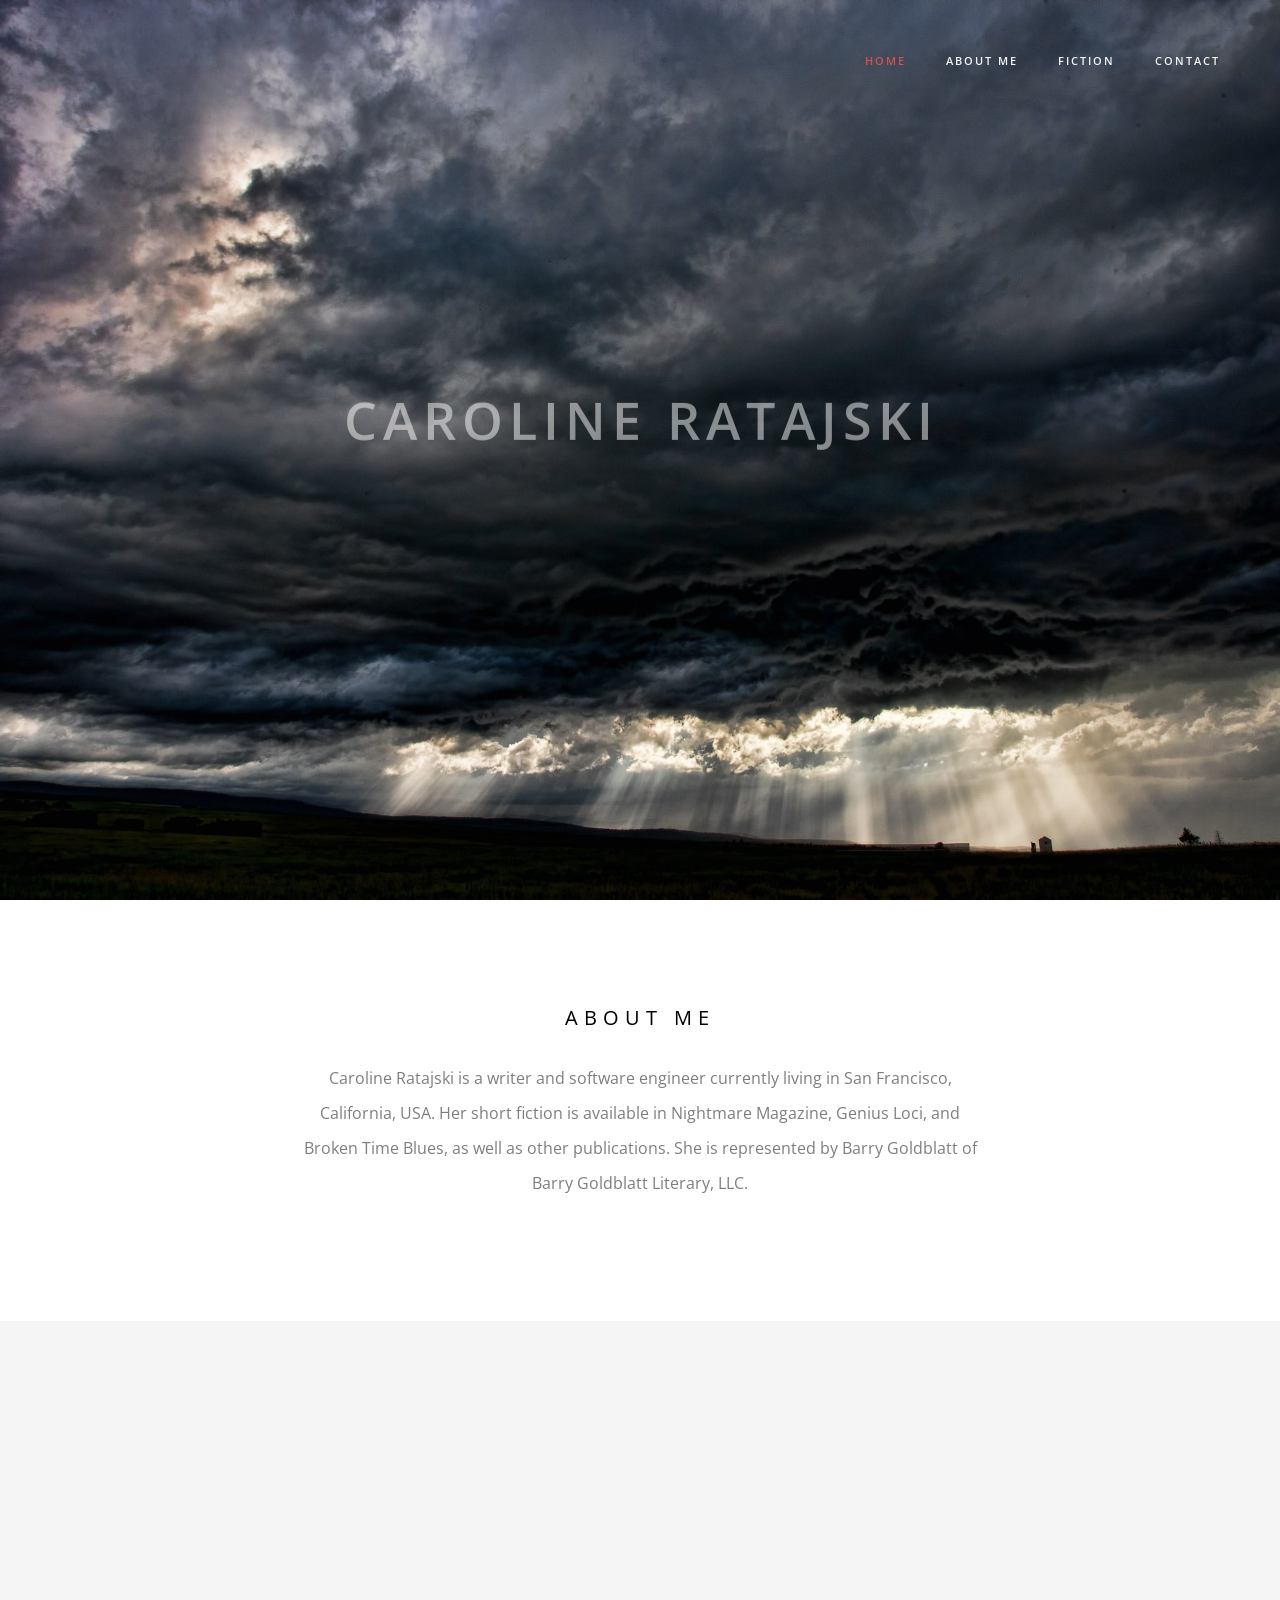
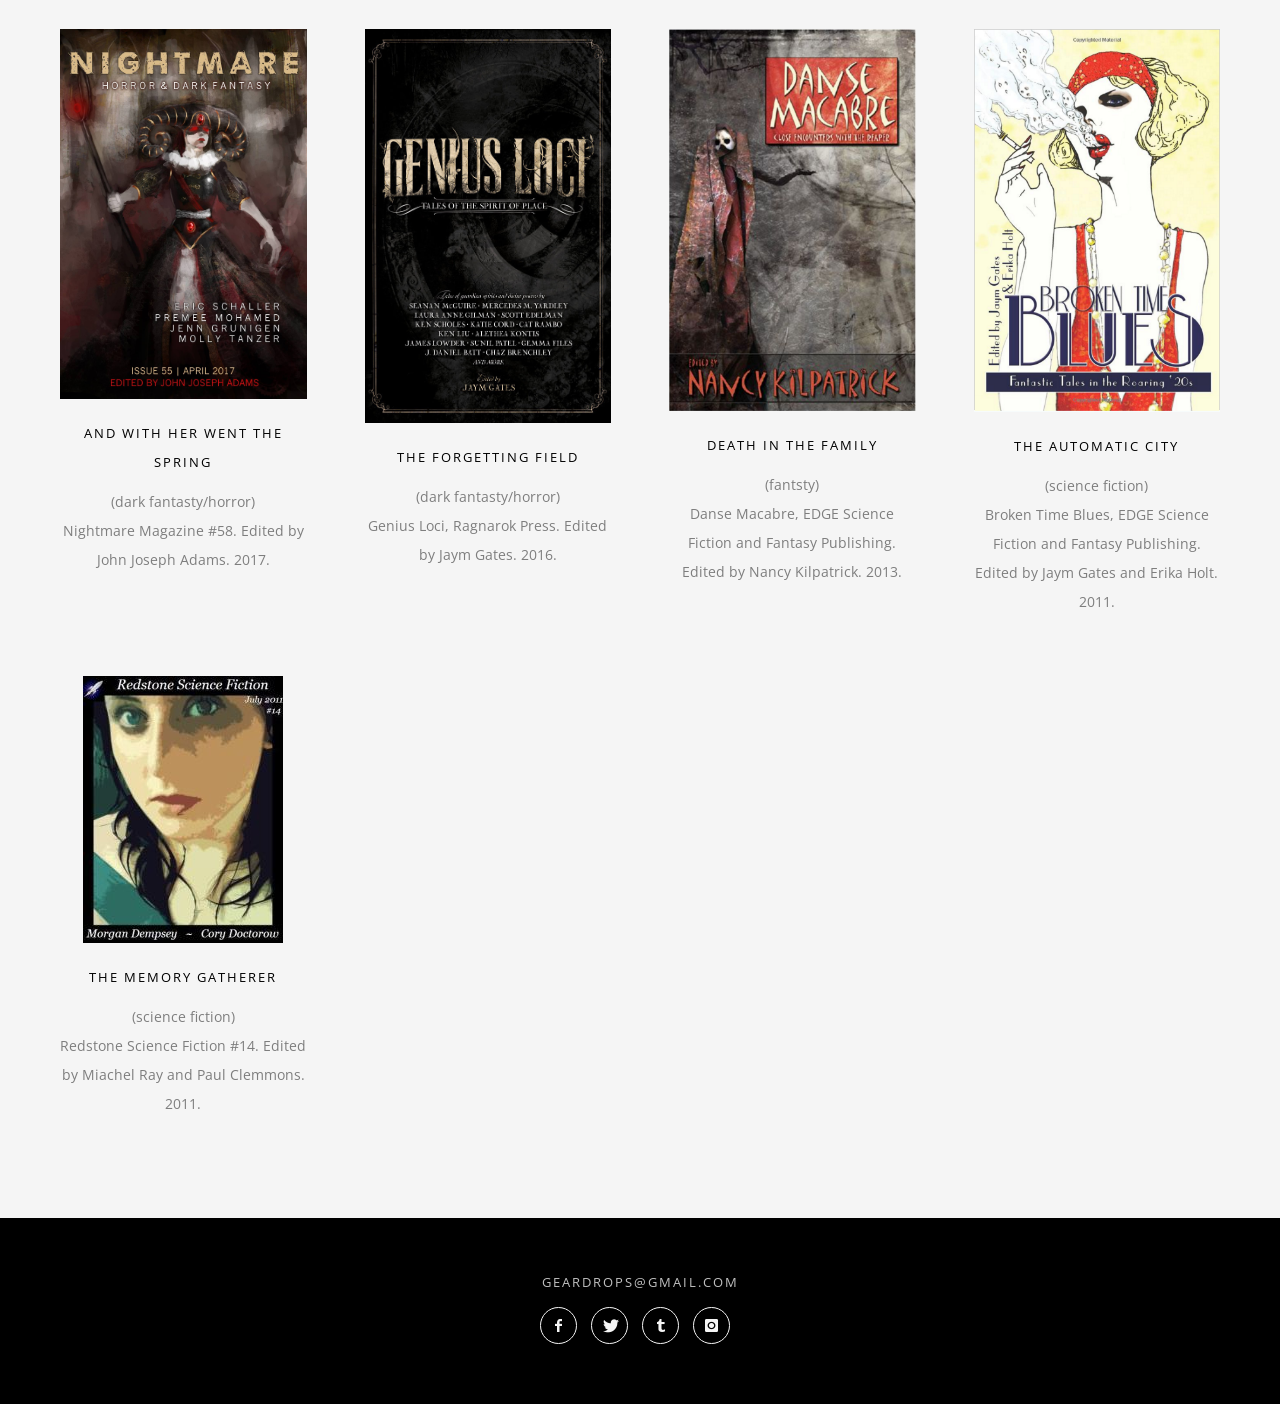
==== namo/namo-placehold/onepage/index.html @ 55cdbf0f "site up" ====
<!doctype html>
<!-- paulirish.com/2008/conditional-stylesheets-vs-css-hacks-answer-neither/ -->
<!--[if lt IE 7]> <html class="no-js lt-ie9 lt-ie8 lt-ie7" lang="en"> <![endif]-->
<!--[if IE 7]>    <html class="no-js lt-ie9 lt-ie8" lang="en"> <![endif]-->
<!--[if IE 8]>    <html class="no-js lt-ie9" lang="en"> <![endif]-->
<!--[if gt IE 8]><!--> 
<html class="no-js" lang="en-US"> <!--<![endif]-->
<head>
	<meta charset="utf-8">
	<!--[if IE]>
		<meta http-equiv="X-UA-Compatible" content="IE=edge,chrome=1" >
	<![endif]-->

	<title>geardrops</title>
	<meta name="viewport" content="user-scalable=no, width=device-width, initial-scale=1, maximum-scale=1" />
    <meta name="apple-mobile-web-app-capable" content="yes" />
	<link rel="stylesheet" href="css/style.css">
	<link rel='stylesheet' id='contact-form-7-css'  href='css/contactform.css' type='text/css' media='all' />


	<link rel='stylesheet' id='be-themes-woocommerce-css-css'  href='css/woocommerce.css' type='text/css' media='all' />
	<link rel='stylesheet' id='rs-plugin-settings-css'  href='css/settings.css' type='text/css' media='all' />
	<link rel='stylesheet' id='be-themes-layout-css'  href='css/layout.css' type='text/css' media='all' />
	<link rel='stylesheet' id='be-themes-shortcodes-css'  href='css/shortcodes.css' type='text/css' media='all' />
	<link rel='stylesheet' id='be-themes-css-css'  href='css/theme-options-onepage.css' type='text/css' media='all' />
	<link rel='stylesheet' id='fontello-css'  href='css/be-themes.css' type='text/css' media='all' />
	<link rel='stylesheet' id='fontello-css2'  href='css/be-themes-embedded.css' type='text/css' media='all' />
	<link rel='stylesheet' id='fontello-css3'  href='css/font-awesome.css' type='text/css' media='all' />
	<link rel='stylesheet' id='be-lightbox-css-css'  href='css/magnific-popup.css' type='text/css' media='all' />
	<link rel='stylesheet' id='be-flexslider-css'  href='css/flexslider.css' type='text/css' media='all' />
	<link rel='stylesheet' id='be-animations-css'  href='css/animate-custom.css' type='text/css' media='all' />
	<link rel='stylesheet' id='be-animations-css2'  href='css/animation.css' type='text/css' media='all' />
	<link rel='stylesheet' id='be-slider-css'  href='css/be-slider.css' type='text/css' media='all' />
	<link rel='stylesheet' id='woocommerce_chosen_styles-css'  href='css/chosen.css' type='text/css' media='all' />
		
	<link href='http://fonts.googleapis.com/css?family=Open+Sans:300italic,400italic,600italic,700italic,800italic,400,300,600,700,800' rel='stylesheet' type='text/css'>

	<link rel="shortcut icon" href="images/favicon.ico" type="image/x-icon">
	<link rel="icon" href="images/favicon.ico" type="image/x-icon">

	<script type='text/javascript' src='js/jquery.js'></script>
	<script type='text/javascript' src='js/jquery-migrate.min.js'></script>
	<script type='text/javascript' src='js/modernizr-2.6.2.min.js'></script>

</head>

<body class="home page page-id-2416 page-template-default transparent-sticky header-transparent single-page-version">
    <div class="sb-slidebar sb-right">
    </div>
    <div id="main-wrapper">
        <div id="main" class="ajaxable layout-wide">
            <header id="header">
                <div id="header-inner-wrap" class="">
                    <div id="header-wrap" class="be-wrap clearfix" data-default-height="122" data-sticky-height="58">
                        <!--<div id="logo">
                            <a href="index.html">
                                <img class="transparent-logo dark-scheme-logo" src="upload/namo-logo.png" alt="" />
                                <img class="transparent-logo light-scheme-logo" src="upload/namo-logo.png" alt="" />
                                <img class="normal-logo" src="images/logo.png" alt="" />
                            </a>
                        </div>-->
                        <div class="header-controls">
                            <div class="mobile-nav-controller-wrap">
                                <div class="menu-controls mobile-nav-controller" title="Mobile Menu Controller"><i class="font-icon icon-menu"></i>
                                </div>
                            </div>
                        </div>
                        <nav id="navigation" class="clearfix">
                            <div class="menu left">
                                <ul id="menu" class="clearfix">
                                    <li id="menu-item-2623" class="menu-item menu-item-type-custom menu-item-object-custom current-menu-item current_page_item menu-item-home menu-item-2623"><a href="index.html#hero-section">Home</a>
                                    </li>
                                    <li id="menu-item-2506" class="menu-item menu-item-type-custom menu-item-object-custom current-menu-item current_page_item menu-item-home menu-item-2506"><a href="index.html#about">About Me</a>
                                    </li>
                                    <li id="menu-item-2601" class="menu-item menu-item-type-custom menu-item-object-custom current-menu-item current_page_item menu-item-home menu-item-2601"><a href="index.html#fiction">Fiction</a>
                                    </li>
                                    <!--<li id="menu-item-2618" class="menu-item menu-item-type-custom menu-item-object-custom current-menu-item current_page_item menu-item-home menu-item-2618"><a href="index.html#services">Services</a>
                                    </li>-->
                                    <!--<li id="menu-item-2602" class="menu-item menu-item-type-custom menu-item-object-custom current-menu-item current_page_item menu-item-home menu-item-2602"><a href="index.html#work">Work</a>
                                    </li>-->
                                    <!--<li id="menu-item-2619" class="menu-item menu-item-type-custom menu-item-object-custom current-menu-item current_page_item menu-item-home menu-item-2619"><a href="index.html#clients">Clients</a>
                                    </li>-->
                                    <li id="menu-item-2620" class="menu-item menu-item-type-custom menu-item-object-custom current-menu-item current_page_item menu-item-home menu-item-2620"><a href="index.html#contact">Contact</a>
                                    </li>
                                    <!--<li id="menu-item-2651" class="menu-item menu-item-type-post_type menu-item-object-page menu-item-2651"><a href="blog-2.html">Blog</a>-->
                                    </li>
                                </ul>
                            </div>
                        </nav>
                        <!-- End Navigation -->
                    </div>
                    <div class="clearfix">
                        <div class="mobile-menu">
                            <ul id="mobile-menu" class="clearfix">
                                <li class="menu-item menu-item-type-custom menu-item-object-custom current-menu-item current_page_item menu-item-home menu-item-2623"><a href="index.html#hero-section">Home</a>
                                </li>
                                <li class="menu-item menu-item-type-custom menu-item-object-custom current-menu-item current_page_item menu-item-home menu-item-2506"><a href="index.html#about">About Me</a>
                                </li>
                                <li class="menu-item menu-item-type-custom menu-item-object-custom current-menu-item current_page_item menu-item-home menu-item-2601"><a href="index.html#fiction">Fiction</a>
                                </li>
                                <!--<li class="menu-item menu-item-type-custom menu-item-object-custom current-menu-item current_page_item menu-item-home menu-item-2618"><a href="index.html#services">Services</a>
                                </li>-->
                                <!--<li class="menu-item menu-item-type-custom menu-item-object-custom current-menu-item current_page_item menu-item-home menu-item-2602"><a href="index.html#work">Work</a>
                                </li>-->
                                <!--<li class="menu-item menu-item-type-custom menu-item-object-custom current-menu-item current_page_item menu-item-home menu-item-2619"><a href="index.html#clients">Clients</a>
                                </li>-->
                                <li class="menu-item menu-item-type-custom menu-item-object-custom current-menu-item current_page_item menu-item-home menu-item-2620"><a href="index.html#contact">Contact</a>
                                </li>
                                <!--<li class="menu-item menu-item-type-post_type menu-item-object-page menu-item-2651"><a href="blog-2.html">Blog</a>
                                </li>-->
                            </ul>
                        </div>
                    </div>
                </div>
            </header>
            <!-- END HEADER -->
            <div class="header-hero-section" id="hero-section">
                <div id="rev_slider_3_1_wrapper" class="rev_slider_wrapper fullscreen-container" style="background-color:#E9E9E9;padding:0px;">
                    <!-- START REVOLUTION SLIDER 4.6.5 fullscreen mode -->
                    <div id="rev_slider_3_1" class="rev_slider fullscreenbanner" style="display:none;">
                        <ul>
                            <!-- SLIDE  -->
                            <li data-transition="fadetotopfadefrombottom" data-slotamount="7" data-masterspeed="1000" data-saveperformance="off">
                                <!-- MAIN IMAGE -->
                                <img src="upload/DeathtoStock_Desk71.jpg" alt="DeathtoStock_Desk71" data-bgposition="left bottom" data-bgfit="cover" data-bgrepeat="no-repeat">
                                <!-- LAYERS -->

                                <!-- LAYER NR. 1 -->
                                <div class="tp-caption only_white_large_prata_bold sft tp-resizeme" data-x="center" data-hoffset="1" data-y="center" data-voffset="-5" data-speed="1500" data-start="900" data-easing="easeInOutBack" data-splitin="none" data-splitout="none" data-elementdelay="0.1"
                                data-endelementdelay="0.1" data-endspeed="300" style="z-index: 5; max-width: auto; max-height: auto; white-space: nowrap;">CAROLINE RATAJSKI
                                </div>

                                <!-- LAYER NR. 2 -->
                                <div class="tp-caption be_med_light_white_h6 sft tp-resizeme" data-x="354" data-y="138" data-speed="1500" data-start="1200" data-easing="easeInOutBack" data-splitin="none" data-splitout="none" data-elementdelay="0.1" data-endelementdelay="0.1" data-endspeed="300"
                                style="z-index: 6; max-width: auto; max-height: auto; white-space: nowrap;">
                                </div>

                                <!-- LAYER NR. 3 -->
                                <div class="tp-caption trans-but sfl tp-resizeme" data-x="485" data-y="355" data-speed="1200" data-start="1500" data-easing="easeInOutBack" data-splitin="none" data-splitout="none" data-elementdelay="0.1" data-endelementdelay="0.1" data-endspeed="300"
                                style="z-index: 7; max-width: auto; max-height: auto; white-space: nowrap;"><a class="be-shortcode mediumbtn be-button rounded" href="http://nightmare-magazine.com" target="_new" style="border: 2px solid #fff; background-color:inherit; color: #fff;" data-animation="fadeIn" data-bg-color="inherit" data-hover-bg-color="#26cda4"
                                    data-color="#ffffff" data-hover-color="#ffffff" data-icon-color="#fff" data-hover-icon-color="#fff" data-border-color="#fff" data-hover-border-color="#26cda4">READ MY NEWEST STORY</a> 
                                </div>

                                <!-- LAYER NR. 4 -->
                                <div class="tp-caption be_med_light_white_new sft tp-resizeme" data-x="260" data-y="274" data-speed="1500" data-start="1500" data-easing="easeInOutBack" data-splitin="none" data-splitout="none" data-elementdelay="0.1" data-endelementdelay="0.1" data-endspeed="300"
                                style="z-index: 8; max-width: auto; max-height: auto; white-space: nowrap;">i write fiction and i write code and sometimes i do other things
                                </div>

                                <!-- LAYER NR. 5 -->
                                div class="tp-caption lft" data-x="525" data-y="18" data-speed="1500" data-start="500" data-easing="easeInOutBack" data-elementdelay="0.1" data-endelementdelay="0.1" data-end="7200" data-endspeed="800" style="z-index: 9;">
                                    <img src="upload/arrow-badge-namo.png" alt="">
                                </div>
                            </li>
                            <!-- SLIDE  -->
                            <li data-transition="parallaxtobottom" data-slotamount="0" data-masterspeed="1000" data-saveperformance="off">
                                <!-- MAIN IMAGE -->
                                <img src="upload/ipad-namo.jpg" alt="ipad-namo" data-bgposition="center top" data-bgfit="cover" data-bgrepeat="no-repeat">
                                <!-- LAYERS -->

                                <!-- LAYER NR. 1 -->
                                <div class="tp-caption only_white_large_prata sft tp-resizeme" data-x="20" data-y="100" data-speed="1300" data-start="500" data-easing="easeInOutBack" data-splitin="none" data-splitout="none" data-elementdelay="0.1" data-endelementdelay="0.1" data-end="8700"
                                data-endspeed="300" style="z-index: 5; max-width: auto; max-height: auto; white-space: nowrap;">Clean & Creative
                                </div>

                                <!-- LAYER NR. 2 -->
                                <div class="tp-caption be_med_light_white sft tp-resizeme" data-x="20" data-y="200" data-speed="1300" data-start="900" data-easing="easeInOutBack" data-splitin="none" data-splitout="none" data-elementdelay="0.1" data-endelementdelay="0.1" data-end="8700"
                                data-endspeed="300" style="z-index: 6; max-width: auto; max-height: auto; white-space: nowrap;">Designed with passion and coded to perfection,
                                    <br />Namo is a stylish responsive wordpress theme
                                </div>

                                <!-- LAYER NR. 3 -->
                                <div class="tp-caption trans-but sft tp-resizeme" data-x="20" data-y="300" data-speed="1300" data-start="1300" data-easing="easeInOutBack" data-splitin="none" data-splitout="none" data-elementdelay="0.1" data-endelementdelay="0.1" data-end="8700" data-endspeed="300"
                                style="z-index: 7; max-width: auto; max-height: auto; white-space: nowrap;"><a class="be-shortcode mediumbtn be-button rounded  " href="http://themeforest.net" style="border-style: solid; background-color: #26cda4; color: rgb(255, 255, 255); border-color: #26cda4;" data-animation="fadeIn" data-bg-color="#26cda4"
                                    data-hover-bg-color="#26cda4" data-color="#fff" data-hover-color="#fff" data-icon-color="#fff" data-hover-icon-color="#fff" data-border-color="#26cda4" data-hover-border-color="#26cda4">SAY HELLO</a> 
                                </div>
                            </li>
                            <!-- SLIDE  -->
                            <li data-transition="fadetobottomfadefromtop" data-slotamount="0" data-masterspeed="1000" data-saveperformance="off">
                                <!-- MAIN IMAGE -->
                                <img src="upload/hipster-mobile.jpg" alt="hipster-mobile" data-bgposition="center center" data-bgfit="cover" data-bgrepeat="no-repeat">
                                <!-- LAYERS -->

                                <!-- LAYER NR. 1 -->
                                <div class="tp-caption only_black_large_prata sfb tp-resizeme" data-x="right" data-hoffset="-5" data-y="48" data-speed="1500" data-start="500" data-easing="easeInOutBack" data-splitin="none" data-splitout="none" data-elementdelay="0.1" data-endelementdelay="0.1"
                                data-end="8700" data-endspeed="300" style="z-index: 5; max-width: auto; max-height: auto; white-space: nowrap;">Simple & Powerful
                                </div>

                                <!-- LAYER NR. 2 -->
                                <div class="tp-caption be_med_light_dark sfb tp-resizeme" data-x="right" data-hoffset="-84" data-y="150" data-speed="1500" data-start="800" data-easing="easeInOutBack" data-splitin="none" data-splitout="none" data-elementdelay="0.1" data-endelementdelay="0.1"
                                data-end="8700" data-endspeed="300" style="z-index: 6; max-width: auto; max-height: auto; white-space: normal;">It's hard to believe, we could package so
                                    <br />many features into the theme,
                                    <br />yet preserve the clean stylish design
                                </div>

                                <!-- LAYER NR. 3 -->
                                <div class="tp-caption trans-but sfb tp-resizeme" data-x="733" data-y="290" data-speed="1300" data-start="1100" data-easing="easeInOutBack" data-splitin="none" data-splitout="none" data-elementdelay="0.1" data-endelementdelay="0.1" data-end="8700" data-endspeed="300"
                                style="z-index: 7; max-width: auto; max-height: auto; white-space: nowrap;"><a class="be-shortcode mediumbtn be-button rounded  " href="http://themeforest.net" style="border-style: solid; background-color: rgb(0, 0, 0); color: rgb(255, 255, 255); border-color: rgb(0,0, 0);" data-animation="fadeIn"
                                    data-bg-color="#26cda4" data-hover-bg-color="#26cda4" data-color="#fff" data-hover-color="#fff" data-icon-color="#fff" data-hover-icon-color="#fff" data-border-color="#26cda4" data-hover-border-color="#26cda4">SAY HELLO</a> 
                                </div>
                            </li>
                            <!-- SLIDE  -->
                            <li data-transition="fadetoleftfadefromright" data-slotamount="7" data-masterspeed="1000" data-saveperformance="off">
                                <!-- MAIN IMAGE -->
                                <img src="upload/looking-at-the-sea.jpg" alt="looking-at-the-sea" data-bgposition="center center" data-bgfit="cover" data-bgrepeat="no-repeat">
                                <!-- LAYERS -->

                                <!-- LAYER NR. 1 -->
                                <div class="tp-caption only_white_large_prata sfr tp-resizeme" data-x="4" data-y="100" data-speed="800" data-start="500" data-easing="Power3.easeInOut" data-splitin="none" data-splitout="none" data-elementdelay="0.1" data-endelementdelay="0.1" data-end="8700"
                                data-endspeed="300" style="z-index: 5; max-width: auto; max-height: auto; white-space: nowrap;">Stylishly Multipurpose
                                </div>

                                <!-- LAYER NR. 2 -->
                                <div class="tp-caption be_med_light_white sfl tp-resizeme" data-x="8" data-y="192" data-speed="800" data-start="800" data-easing="Power3.easeInOut" data-splitin="none" data-splitout="none" data-elementdelay="0.1" data-endelementdelay="0.1" data-end="8700"
                                data-endspeed="300" style="z-index: 6; max-width: auto; max-height: auto; white-space: nowrap;">Namo has a striking balance of beautiful design
                                    <br />and powerful features. Its hard not to fall in
                                    <br />love with it!
                                </div>

                                <!-- LAYER NR. 3 -->
                                <div class="tp-caption trans-but sfr tp-resizeme" data-x="9" data-y="335" data-speed="800" data-start="1100" data-easing="Power3.easeInOut" data-splitin="none" data-splitout="none" data-elementdelay="0.1" data-endelementdelay="0.1" data-end="8700" data-endspeed="300"
                                style="z-index: 7; max-width: auto; max-height: auto; white-space: nowrap;"><a class="be-shortcode mediumbtn be-button rounded" href="http://themeforest.net" style="border: 2px solid rgb(255, 255, 255); background-color: inherit; color: rgb(255, 255, 255);" data-animation="fadeIn" data-bg-color="inherit"
                                    data-hover-bg-color="#26cda4" data-color="#ffffff" data-hover-color="#ffffff" data-icon-color="#fff" data-hover-icon-color="#fff" data-border-color="#ffffff" data-hover-border-color="#26cda4">BUY NOW</a> 
                                </div>
                            </li>
                        </ul>
                        <div class="tp-bannertimer"></div>
                    </div>

                </div>
                <!-- END REVOLUTION SLIDER -->
            </div>
            <section id="content" class="no-sidebar-page">
                <div id="content-wrap" class="page-builder">
                    <section id="page-content">
                        <div class="clearfix">
                            
                            <!-- ABOUT ME -->
                            <div class="be-section  clearfix" data-headerscheme="background--dark" style="" id="about">
                                <div class="be-section-pad clearfix" style="padding-top:100px;padding-bottom:120px;">
                                    <div class="be-row be-wrap clearfix">
                                        <div class="one-col column-block clearfix  " style="">
                                            <div class="special-heading-wrap style1 0" data-animation="fadeIn">
                                                <div class="special-heading align-center">
                                                    <H5 class="special-h-tag" style="color: ">About Me</H5>
                                                    <div class="sub-title">Caroline Ratajski is a writer and software engineer currently living in San Francisco, California, USA. Her short fiction is available in Nightmare Magazine, Genius Loci, and Broken Time Blues, as well as other publications. She is represented by Barry Goldblatt of Barry Goldblatt Literary, LLC.</div>
                                                    <!--<hr class="separator style-2" style="background-color:#e8e8e8;border-color:#e8e8e8;color:#e8e8e8;"
                                                    />
                                                    <div class="sub-title">And this is where I put the longer bio, I think.</div>-->
                                                </div>
                                            </div>
                                        </div>
                                    </div>
                                </div>
                            </div>

                            <!-- FICTION -->
                            <div class="be-section  clearfix" data-headerscheme="background--dark" style="background-color: #f5f5f5;" id="fiction">
                                <div class="be-section-pad clearfix" style="padding-top:100px;padding-bottom:100px;">
                                    <div class="be-row be-wrap clearfix">
                                        <div class="one-col column-block clearfix  " style="">
                                            <div class="special-heading-wrap style1 be-animate 0" data-animation="fadeInUp">
                                                <div class="special-heading align-center">
                                                    <H5 class="special-h-tag" style="color: ">Published Work</H5>
                                                    <div class="sub-title">Short fiction spanning science fiction, fantasy, and horror.</div>
                                                    <hr class="separator style-2" style="background-color:#cccccc;border-color:#cccccc;color:#cccccc;"
                                                    />
                                                </div>
                                            </div>
                                        </div>
                                    </div>
                                    <div class="be-row be-wrap clearfix">
                                        <div class="one-fourth column-block   " style="">
                                            <div class="team-shortcode-wrap">
                                                <div class="team-img  be-animate" data-animation="fadeInUp">
                                                    <a href="http://www.nightmare-magazine.com" target="_new"><img src="upload/nightmare.jpeg" alt="And With Her Went The Spring" /></a>
                                                </div>
                                                <div class="team-wrap  be-animate" data-animation="fadeInUp">
                                                    <h6 class="team-title">And With Her Went The Spring</h6>
                                                    <p class="designation alt-color"></p>
                                                    <p class="team-description">(dark fantasty/horror)<br>Nightmare Magazine #58. Edited by John Joseph Adams. 2017.</p>
                                                    <!--<ul class="team-social clearfix">
                                                        <li><a href="#" class="team_icons" target="_blank" data-default-color="#323232" data-hover-color="#d65050" style="color: #323232"><i class="icon-facebook"></i></a>
                                                        </li>
                                                        <li><a href="#" class="team_icons" target="_blank" data-default-color="#323232" data-hover-color="#d65050" style="color: #323232"><i class="icon-gplus"></i></a>
                                                        </li>
                                                        <li><a href="#" class="team_icons" target="_blank" data-default-color="#323232" data-hover-color="#d65050" style="color: #323232"><i class="icon-vimeo"></i></a>
                                                        </li>
                                                    </ul>-->
                                                </div>
                                            </div>
                                        </div>
                                        <div class="one-fourth column-block   " style="">
                                            <div class="team-shortcode-wrap">
                                                <div class="team-img  be-animate" data-animation="fadeInDown">
                                                    <a href="http://www.ragnarokpub.com/genius-loci" target="_new"><img src="upload/genius_loci.jpg" alt="Genius Loci" /></a>
                                                </div>
                                                <div class="team-wrap  be-animate" data-animation="fadeInDown">
                                                    <h6 class="team-title">The Forgetting Field</h6>
                                                    <p class="designation alt-color"></p>
                                                    <p class="team-description">(dark fantasty/horror)</br>Genius Loci, Ragnarok Press. Edited by Jaym Gates. 2016.</p>
                                                    <!--<ul class="team-social clearfix">
                                                        <li><a href="#" class="team_icons" target="_blank" data-default-color="#323232" data-hover-color="#d65050" style="color: #323232"><i class="icon-facebook"></i></a>
                                                        </li>
                                                        <li><a href="#" class="team_icons" target="_blank" data-default-color="#323232" data-hover-color="#d65050" style="color: #323232"><i class="icon-gplus"></i></a>
                                                        </li>
                                                        <li><a href="#" class="team_icons" target="_blank" data-default-color="#323232" data-hover-color="#d65050" style="color: #323232"><i class="icon-vimeo"></i></a>
                                                        </li>
                                                    </ul>-->
                                                </div>
                                            </div>
                                        </div>
                                        <div class="one-fourth column-block   " style="">
                                            <div class="team-shortcode-wrap">
                                                <div class="team-img  be-animate" data-animation="fadeInUp">
                                                    <a href="http://www.amazon.com/Danse-Macabre-Close-Encounters-Reaper-ebook/dp/B009LBQ9ZO" target="_new"><img src="upload/danse_macabre.png" alt="Danse Macabre" /></a>
                                                </div>
                                                <div class="team-wrap  be-animate" data-animation="fadeInUp">
                                                    <h6 class="team-title">Death in the Family</h6>
                                                    <p class="designation alt-color"></p>
                                                    <p class="team-description">(fantsty)<br>Danse Macabre, EDGE Science Fiction and Fantasy Publishing. Edited by Nancy Kilpatrick. 2013.</p>
                                                    <!--<ul class="team-social clearfix">
                                                        <li><a href="#" class="team_icons" target="_blank" data-default-color="#323232" data-hover-color="#d65050" style="color: #323232"><i class="icon-facebook"></i></a>
                                                        </li>
                                                        <li><a href="#" class="team_icons" target="_blank" data-default-color="#323232" data-hover-color="#d65050" style="color: #323232"><i class="icon-gplus"></i></a>
                                                        </li>
                                                        <li><a href="#" class="team_icons" target="_blank" data-default-color="#323232" data-hover-color="#d65050" style="color: #323232"><i class="icon-vimeo"></i></a>
                                                        </li>
                                                    </ul>-->
                                                </div>
                                            </div>
                                        </div>
                                        <div class="one-fourth column-block   " style="">
                                            <div class="team-shortcode-wrap">
                                                <div class="team-img  be-animate" data-animation="fadeInDown">
                                                    <a href="https://www.amazon.com/Broken-Time-Blues-Fantastic-Roaring/dp/1770530169" target="_new"><img src="upload/broken_time_blues.png" alt="Broken Time Blues" /></a>
                                                </div>
                                                <div class="team-wrap  be-animate" data-animation="fadeInDown">
                                                    <h6 class="team-title">The Automatic City</h6>
                                                    <p class="designation alt-color"></p>
                                                    <p class="team-description">(science fiction)<br>Broken Time Blues, EDGE Science Fiction and Fantasy Publishing. Edited by Jaym Gates and Erika Holt. 2011.</p>
                                                    <!--<ul class="team-social clearfix">
                                                        <li><a href="#" class="team_icons" target="_blank" data-default-color="#323232" data-hover-color="#d65050" style="color: #323232"><i class="icon-facebook"></i></a>
                                                        </li>
                                                        <li><a href="#" class="team_icons" target="_blank" data-default-color="#323232" data-hover-color="#d65050" style="color: #323232"><i class="icon-gplus"></i></a>
                                                        </li>
                                                        <li><a href="#" class="team_icons" target="_blank" data-default-color="#323232" data-hover-color="#d65050" style="color: #323232"><i class="icon-vimeo"></i></a>
                                                        </li>
                                                    </ul>-->
                                                </div>
                                            </div>
                                        </div>
                                    </div>
                                    <div class="be-row be-wrap clearfix">
                                        <div class="one-fourth column-block   " style="">
                                           <div class="team-shortcode-wrap">
                                                <div class="team-img  be-animate" data-animation="fadeInUp">
                                                    <a href="http://redstonesciencefiction.com/2011/06/the-memory-gatherer/" target="_new"><img src="upload/redstone_sf.jpeg" alt="The Memory Gatherer" /></a>
                                                </div>
                                                <div class="team-wrap  be-animate" data-animation="fadeInUp">
                                                    <h6 class="team-title">The Memory Gatherer</h6>
                                                    <p class="designation alt-color"></p>
                                                    <p class="team-description">(science fiction)<br>Redstone Science Fiction #14. Edited by Miachel Ray and Paul Clemmons. 2011.</p>
                                                    <!--<ul class="team-social clearfix">
                                                        <li><a href="#" class="team_icons" target="_blank" data-default-color="#323232" data-hover-color="#d65050" style="color: #323232"><i class="icon-facebook"></i></a>
                                                        </li>
                                                        <li><a href="#" class="team_icons" target="_blank" data-default-color="#323232" data-hover-color="#d65050" style="color: #323232"><i class="icon-gplus"></i></a>
                                                        </li>
                                                        <li><a href="#" class="team_icons" target="_blank" data-default-color="#323232" data-hover-color="#d65050" style="color: #323232"><i class="icon-vimeo"></i></a>
                                                        </li>
                                                    </ul>-->
                                                </div>
                                            </div>
                                        </div>
                                    </div>
                                </div>
                            </div>

                            <!-- This'll be cool for when I like have a video trailer for a book but until then 
                            <div class="be-section be-bg-cover be-bg-parallax  be-bg-overlay   clearfix" data-headerscheme="background--dark" style="background: url(upload/5039698189_49ddef8361_o.jpg) no-repeat fixed center center;">
                                <div class="be-section-pad clearfix" style="padding-top:200px;padding-bottom:200px;">
                                    <div class="section-overlay" style="background: #0a0a0a; -ms-filter: progid:DXImageTransform.Microsoft.Alpha(Opacity=50);filter: alpha(opacity=50);-moz-opacity: 0.5;-khtml-opacity: 0.5;opacity: 0.5;"></div>
                                    <div class="be-row be-wrap clearfix zero-bottom">
                                        <div class="one-col column-block clearfix  " style="">
                                            <div class="be-text-block  scrollToFade" data-animation="fadeIn">
                                                <h3 style="text-align: center;"><span style="color: #ffffff;">SUPPORTS PARALLAX &amp; VIDEO BACKGROUNDS</span></h3>
                                                <h6 style="text-align: center;"><span style="color: #ffffff;">And its so cool that you can link icons to &nbsp;lightbox &nbsp;images &amp; videos</span></h6>
                                            </div>
                                        </div>
                                    </div>
                                    <div class="be-row be-wrap clearfix">
                                        <div class="one-col column-block clearfix  " style="">
                                            <div class="icon-shortcode block-center"><a href="http://vimeo.com/18499580" class="icon-shortcode  mfp-iframe image-popup-vertical-fit" data-animation="fadeIn"><i class="font-icon icon-right-open medium circle" style="border-style: solid; border-width: 1px; border-color: #ffffff; background-color: inherit; color: #ffffff;" data-animation="fadeIn" data-bg-color="inherit" data-hover-bg-color="#26cda4" data-color="#ffffff" data-hover-color="#ffffff" data-border-color="#ffffff" data-hover-border-color="#26cda4"></i></a>
                                            </div>
                                        </div>
                                    </div>
                                </div>
                            </div>-->

                            <!-- SERVICES -->
                            <!--
                            <div class="be-section  clearfix" data-headerscheme="background--light" style="" id="services">
                                <div class="be-section-pad clearfix" style="padding-top:100px;padding-bottom:100px;">
                                    <div class="be-row be-wrap clearfix">
                                        <div class="one-col column-block clearfix  " style="">
                                            <div class="special-heading-wrap style1 be-animate 0" data-animation="fadeInDown">
                                                <div class="special-heading align-center">
                                                    <h5 class="special-h-tag" style="color: ">SERVICES</h5>
                                                    <div class="sub-title">Though each project is unique, we have a established a 5 step process that ensures your project is completed on time</div>
                                                    <hr class="separator style-2" style="background-color:#cccccc;border-color:#cccccc;color:#cccccc;"
                                                    />
                                                </div>
                                            </div>
                                        </div>
                                    </div>
                                    <div class="be-row be-wrap clearfix">
                                        <div class="one-col column-block clearfix  " style="">
                                            <div class="services-outer-wrap">
                                                <ul class="services">
                                                    <li class="service">
                                                        <div class="service-wrap" data-bg-color="#efefef" data-hover-bg-color="#cd2626" data-color="#141414" data-hover-color="#ffffff"><i class="font-icon icon-mobile-1 icon-size-large" style="background: #efefef;color: #141414;"></i>
                                                            <h6 style="text-align: right;">RESPONSIVE</h6>
                                                            <p style="text-align: right;">Stylish typography, loads of white space, and pixel perfect design, &nbsp;karter it the ultimate theme for creatives.</p>
                                                        </div>
                                                    </li>
                                                    <li class="service">
                                                        <div class="service-wrap" data-bg-color="#d65050" data-hover-bg-color="#141414" data-color="#ffffff" data-hover-color="#ffffff"><i class="font-icon icon-lightbulb icon-size-large" style="background: #d65050;color: #ffffff;"></i>
                                                            <h6 style="text-align: left;">CREATIVE LAYOUTS</h6>
                                                            <p style="text-align: left;">Every line of code crafted to perfection, optimized for super fast performance and is easy to edit.</p>
                                                        </div>
                                                    </li>
                                                    <li class="service">
                                                        <div class="service-wrap" data-bg-color="#efefef" data-hover-bg-color="#cd2626" data-color="#141414" data-hover-color="#ffffff"><i class="font-icon icon-camera icon-size-large" style="background: #efefef;color: #141414;"></i>
                                                            <h6 style="text-align: right;">STUNNING PORTFOLIOS</h6>
                                                            <p style="text-align: right;">We promote your brand as though it is ours and maximizing your return on investment is our top priority.</p>
                                                        </div>
                                                    </li>
                                                </ul><span class="timeline" style="background: #cccccc"></span>
                                            </div>
                                        </div>
                                    </div>
                                </div>
                            </div>

                            <div class="be-section  clearfix" data-headerscheme="background--dark" style="background-color: #f5f5f5;">
                                <div class="be-section-pad clearfix" style="padding-top:90px;padding-bottom:100px;">
                                    <div class="be-row be-wrap clearfix">
                                        <div class="one-col column-block clearfix  " style="">
                                            <div class="special-heading-wrap style1 0" data-animation="fadeIn">
                                                <div class="special-heading align-center">
                                                    <H5 class="special-h-tag" style="color: ">What We Do</H5>
                                                    <div class="sub-title">Asunt in anim uis aute irure dolor in reprehenderit in voluptate velit esse cillum dolore eu fugiat nulla pariatur.</div>
                                                    <hr class="separator style-2" style="background-color:#ededed;border-color:#ededed;color:#ededed;"
                                                    />
                                                </div>
                                            </div>
                                        </div>
                                    </div>
                                    <div class="be-row be-wrap clearfix">
                                        <div class="one-third column-block   " style="">
                                            <p>
                                                <img class="aligncenter size-portfolio wp-image-1553" alt="Hipster-Set-03" src="upload/Hipster-Set-03-640x382.jpg" width="640" height="382">
                                            </p>
                                            <h6 style="text-align: center;"><span style="letter-spacing: 3px; font-size: 13px;">DESIGN</span></h6>
                                            <p style="text-align: center;">Stylish typography, loads of white space, and pixel perfect design, &nbsp;karter it the ultimate theme for creatives.</p>
                                        </div>
                                        <div class="one-third column-block   " style="">
                                            <p>
                                                <img class="aligncenter size-portfolio wp-image-1259" alt="ugmonk-hq-2" src="upload/ugmonk-hq-2-640x382.jpg" width="640" height="382">
                                            </p>
                                            <h6 style="text-align: center;"><span style="letter-spacing: 3px; font-size: 13px;">DEVELOPMENT</span></h6>
                                            <p style="text-align: center;">Every line of code crafted to perfection, optimized for super fast performance and is cross browser compatible.</p>
                                        </div>
                                        <div class="one-third column-block   " style="">
                                            <p>
                                                <img class="aligncenter size-portfolio wp-image-1256" alt="office-couple" src="upload/office-couple-640x382.jpg" width="640" height="382">
                                            </p>
                                            <h6 style="text-align: center;"><span style="letter-spacing: 3px; font-size: 13px;">MARKETING</span></h6>
                                            <p style="text-align: center;">We promote your brand as though it is ours and maximizing your return on investment is our top priority.</p>
                                        </div>
                                    </div>
                                </div>
                            </div>-->

                            <!-- Our Work -->
                            <!-- Maybe someday but not today
                            <div class="be-section  clearfix" data-headerscheme="background--light" style="" id="work">
                                <div class="be-section-pad clearfix" style="padding-top:100px;padding-bottom:100px;">
                                    <div class="be-row be-wrap clearfix">
                                        <div class="one-col column-block clearfix  " style="">
                                            <div class="special-heading-wrap style1 0" data-animation="fadeIn">
                                                <div class="special-heading align-center">
                                                    <H5 class="special-h-tag" style="color: ">Our Work</H5>
                                                    <div class="sub-title">Designed with passion and coded to perfection, Namo is a stylish responsive wordpress theme, that is packed with tons of features yet is so easy to use .</div>
                                                    <hr class="separator style-2" style="background-color:#dedede;border-color:#dedede;color:#dedede;"
                                                    />
                                                </div>
                                            </div>
                                        </div>
                                    </div>
                                    <div class="be-row ">
                                        <div class="one-col column-block clearfix  " style="">
                                            <div class="portfolio full-screen four-col" data-action="get_ajax_full_screen_portfolio" data-category="brochures,mobile,photography,slider,videos,vertical-portfolio" data-masonry="0" data-showposts="7" data-paged="2"
                                            data-col="four" data-gallery="0" data-filter="categories" data-show_filters="yes" data-thumbnail-bg-color="rgba(0,0,0,0.75)">
                                                <div class="filters clearfix">
                                                    <h6><span class="sort current_choice" data-id="element">All</span></h6>
                                                    <h6><span class="sort" data-id="brochures">Brochures</span></h6>
                                                    <h6><span class="sort" data-id="mobile">Mobile</span></h6>
                                                    <h6><span class="sort" data-id="photography">Photography</span></h6>
                                                    <h6><span class="sort" data-id="slider">Slider</span></h6>
                                                    <h6><span class="sort" data-id="videos">Videos</span></h6>
                                                    <h6><span class="sort" data-id="vertical-portfolio">Web</span></h6>
                                                </div>
                                                <div class="portfolio-container clickable clearfix">
													<div class="element be-hoverlay photography wide" >
														<div class="element-inner">
															<a href="upload/portfolio1-1300x385.jpg" class="thumb-wrap image-popup-vertical-fit mfp-image"><img src="upload/portfolio1-1300x385.jpg" alt/>
															<div class="thumb-overlay">
																<div class="thumb-bg" style="background-color:rgba(38,205,164,0.85);">
																	<div class="thumb-title fadeInLeft animated">
																		Width Double
																	</div>
																</div>
															</div>
															</a>
														</div>
													</div>
													<div class="element be-hoverlay slider videos vertical-portfolio not-wide" >
														<div class="element-inner">
															<a href="upload/portfolio2-650x385.jpg" class="thumb-wrap image-popup-vertical-fit mfp-image"><img src="upload/portfolio2-650x385.jpg" alt/>
															<div class="thumb-overlay">
																<div class="thumb-bg" style="background-color:rgba(38,205,164,0.85);">
																	<div class="thumb-title fadeInLeft animated">
																		Lightbox Image
																	</div>
																</div>
															</div>
															</a>
														</div>
													</div>
													<div class="element be-hoverlay photography videos not-wide" id="left-floating-sidebar">
														<div class="element-inner">
															<a href="#" data-href="#" class="thumb-wrap mfp-image"><img src="upload/portfolio3-650x385.gif" alt/>
															<div class="thumb-overlay">
																<div class="thumb-bg" style="background-color:rgba(38,205,164,0.85);">
																	<div class="thumb-title fadeInLeft animated">
																		Left Floating Sidebar
																	</div>
																</div>
															</div>
															</a>
														</div>
													</div>
													<div class="element be-hoverlay brochures photography not-wide" id="sidebar-slider">
														<div class="element-inner">
															<a href="#" data-href="#" class="thumb-wrap mfp-image"><img src="upload/portfolio4-650x385.jpg" alt/>
															<div class="thumb-overlay">
																<div class="thumb-bg" style="background-color:rgba(38,205,164,0.85);">
																	<div class="thumb-title fadeInLeft animated">
																		Sidebar Slider
																	</div>
																</div>
															</div>
															</a>
														</div>
													</div>
													<div class="element be-hoverlay brochures slider vertical-portfolio not-wide" >
														<div class="element-inner">
															<a href="upload/portfolio5.jpg" data-href="upload/portfolio5.jpg" class="thumb-wrap image-popup-vertical-fit mfp-image"><img src="upload/portfolio5-650x385.jpg" alt/>
															<div class="thumb-overlay">
																<div class="thumb-bg" style="background-color:rgba(38,205,164,0.85);">
																	<div class="thumb-title fadeInLeft animated">
																		Lightbox Image
																	</div>
																</div>
															</div>
															</a>
														</div>
													</div>
													<div class="element be-hoverlay brochures videos not-wide" id="page-builder">
														<div class="element-inner">
															<a href="#" data-href="#" class="thumb-wrap mfp-image"><img src="upload/portfolio6-650x385.jpg" alt/>
															<div class="thumb-overlay">
																<div class="thumb-bg" style="background-color:rgba(38,205,164,0.85);">
																	<div class="thumb-title fadeInLeft animated">
																		Shortcodes
																	</div>
																</div>
															</div>
															</a>
														</div>
													</div>
													<div class="element be-hoverlay mobile slider not-wide">
														<div class="element-inner">
															<a href="#" data-href="#" class="thumb-wrap mfp-image"><img src="upload/portfolio7-650x385.jpg" alt/>
															<div class="thumb-overlay">
																<div class="thumb-bg" style="background-color:rgba(38,205,164,0.85);">
																	<div class="thumb-title fadeInLeft animated">
																		Full Screen Slider
																	</div>
																</div>
															</div>
															</a>
														</div>
													</div>
                                                </div>
                                                <div class="loadmoreone" style="display:table;margin-top:30px;margin-left: auto;margin-right:auto;"><a class="be-shortcode mediumbtn be-button rounded" href="#">Load More</a>
                                                </div>
                                            </div>
                                        </div>
                                    </div>
                                </div>
                            </div>-->

                            <!--<div class="be-section  clearfix" data-headerscheme="background--light" style="background-color: #000000;">
                                <div class="be-section-pad clearfix" style="padding-top:0px;padding-bottom:0px;">
                                    <div class="be-row be-wrap clearfix">
                                        <div class="one-col column-block clearfix  " style="">
                                            <div class="call-to-action be-shortcode clearfix " data-animation="fadeIn" style="background: #000000">
                                                <h4 class="action-content" style="color:#ffffff;">Are you already impressed with our all powerful theme now!</h4><a class="mediumbtn be-button rounded action-button " href="index.html#contact" style="border-style: solid; border-width: 2px; border-color: #ffffff; background-color: inherit; color: #fff;" data-bg-color="inherit"
                                                data-hover-bg-color="#d65050" data-color="#fff" data-hover-color="#ffffff" data-border-color="#ffffff" data-hover-border-color="#d65050">Contact Me</a>
                                            </div>
                                        </div>
                                    </div>
                                </div>
                            </div>-->

                            <!--<div class="be-section  clearfix" data-headerscheme="background--light" style="background-color: #f5f5f5;">
                                <div class="be-section-pad clearfix" style="padding-top:100px;padding-bottom:0px;">
                                    <div class="be-row be-wrap clearfix">
                                        <div class="one-col column-block clearfix  " style="">
                                            <div class="special-heading-wrap style1 0" data-animation="fadeIn">
                                                <div class="special-heading align-center">
                                                    <H5 class="special-h-tag" style="color: ">A CLASS APART</H5>
                                                    <div class="sub-title">Namo has a striking balance of beautiful design and powerful features.&nbsp;Try building your website using our all powerful theme now!</div>
                                                    <hr class="separator style-2" style="background-color:#e8e8e8;border-color:#e8e8e8;color:#e8e8e8;"
                                                    />
                                                </div>
                                            </div>
                                        </div>
                                    </div>
                                    <div class="be-row be-wrap clearfix">
                                        <div class="one-col column-block clearfix  " style="">
                                            <p>
                                                <img class="aligncenter  wp-image-2151" src="upload/flat-namo.png" alt="flat-namo" width="693" height="347">
                                            </p>
                                        </div>
                                    </div>
                                </div>
                            </div>-->

                            <!-- This looks like a great page for when I have press ...
                            <div class="be-section  clearfix" data-headerscheme="background--light" style="background-color: #d63c3c;" id="clients">
                                <div class="be-section-pad clearfix" style="padding-top:20px;padding-bottom:20px;">
                                    <div class="be-row be-wrap clearfix">
                                        <div class="one-col column-block clearfix  " style="">
                                            <div class="carousel-wrap clearfix">
                                                <ul class="be-carousel client-carousel">
                                                    <li class="carousel-item">
                                                        <a href="index.html">
                                                            <img src="upload/apple.png" alt="" />
                                                        </a>
                                                    </li>
                                                    <li class="carousel-item">
                                                        <a href="#">
                                                            <img src="upload/microsoft_logo_white.png" alt="" />
                                                        </a>
                                                    </li>
                                                    <li class="carousel-item">
                                                        <a href="#">
                                                            <img src="upload/nike.png" alt="" />
                                                        </a>
                                                    </li>
                                                    <li class="carousel-item">
                                                        <a href="#">
                                                            <img src="upload/samsung_logo_white.png" alt="" />
                                                        </a>
                                                    </li>
                                                    <li class="carousel-item">
                                                        <a href="#">
                                                            <img src="upload/boss.png" alt="" />
                                                        </a>
                                                    </li>
                                                </ul>
                                                <a class="prev be-carousel-nav icon-left-open" href="#"></a>
                                                <a class="next be-carousel-nav icon-right-open" href="#"></a>
                                            </div>
                                        </div>
                                    </div>
                                </div>
                            </div>
                            <div class="be-section  clearfix" data-headerscheme="background--light" style="background:#232323 url(upload/black_lozenge.png) repeat fixed top left;">
                                <div class="be-section-pad clearfix" style="padding-top:75px;padding-bottom:75px;">
                                    <div class="be-row be-wrap clearfix">
                                        <div class="one-col column-block clearfix  " style="">
                                            <div class="special-heading-wrap style1 0" data-animation="fadeIn">
                                                <div class="special-heading align-center">
                                                    <h5 class="special-h-tag" style="color: #f5f5f5">What they say</h5>
                                                    <hr class="separator style-2" style="background-color:#555555;border-color:#555555;color:#555555;" />
                                                </div>
                                            </div>
                                        </div>
                                    </div>
                                    <div class="be-row be-wrap clearfix">
                                        <div class="one-col column-block clearfix  " style="">
                                            <div class="testimonials_wrap " data-animation="fadeIn">
                                                <div class="flexslider testimonial-flex-slider">
                                                    <ul class="clearfix slides">
                                                        <li class="testimonial_slide slide clearfix">
                                                            <img class="aligncenter size-full wp-image-2097" src="upload/subash.jpg" alt="subash" width="50" height="51">
                                                            <p style="text-align: center;">It's simplicity is both appealing and user-friendly - definitely recommend for photographers, graphic designers and agencies</p>
                                                            <h6 class="testimonial-author" style="color:#f5f5f5;">Swami Brand Exponents</h6>
                                                        </li>
                                                        <li class="testimonial_slide slide clearfix">
                                                            <img class="aligncenter size-full wp-image-2096" src="upload/swami.jpg" alt="swami" width="50" height="52">
                                                            <p style="text-align: center;">Very intuitively laid out like all of this guy's projects... Nice work! A quality product! :)</p>
                                                            <h6 class="testimonial-author" style="color:#f5f5f5;">Mike</h6>
                                                        </li>
                                                    </ul>
                                                </div>
                                            </div>
                                        </div>
                                    </div>
                                </div>
                            </div>-->

                            <!-- CONTACT ME -->
                            <!--<div class="be-section  clearfix" data-headerscheme="background--light" style="background-color: #000000;" id="contact">
                                <div class="be-section-pad clearfix" style="padding-top:50px;padding-bottom:50px;">
                                    <div class="be-row be-wrap clearfix">
                                        <div class="one-third column-block   " style="">
                                            <div class="icon-shortcode block-center"><a href="#" class="icon-shortcode  " data-animation="fadeIn"><!--<i class="font-icon icon-phone medium plain" style="color:#f5f5f5;" data-color="#f5f5f5" data-hover-color="#26cda4"></i></a>
                                            </div>
                                            <h6 style="text-align: center;"><span style="color: #c0c0c0;">+9802268821</span></h6>
                                        </div>
                                        <div class="one-third column-block   " style="">
                                            <div class="icon-shortcode block-center"><a href="#" class="icon-shortcode  " data-animation="fadeIn"><i class="font-icon icon-email medium plain" style="color:#f5f5f5;" data-color="#f5f5f5" data-hover-color="#26cda4"></i></a>
                                            </div>
                                            <h6 style="text-align: center;"><span style="color: #c0c0c0;">geardrops@gmail.com</span></h6>
                                        </div>
                                        <div class="one-third column-block   " style="">
                                            <div class="icon-shortcode block-center"><a href="#" class="icon-shortcode  " data-animation="fadeIn"><i class="font-icon icon-address medium plain" style="color:#f5f5f5;" data-color="#f5f5f5" data-hover-color="#26cda4"></i></a>
                                            </div>
                                            <h6 style="text-align: center;"><span style="color: #c0c0c0;">100 Hollywood Blvd, Los Angeles, CA &#8211; 90623</span></h6>
                                        </div>
                                    </div>
                                </div>
                            </div>-->
                            <!--<div class="be-section  clearfix" data-headerscheme="background--dark" style="">
                                <div class="be-section-pad clearfix" style="padding-top:0px;padding-bottom:0px;">
                                    <div class="be-row  zero-bottom be-no-space">
                                        <div class="one-half column-block   " style="">
                                            <div class="gmap-wrapper " style="height:1100px;" data-animation="fadeIn">
                                                <div class="gmap map_960" data-address="100 Hollywood Blvd, Los Angeles" data-zoom="14" data-latitude="34.1022325" data-longitude="-118.3424509" data-style="greyscale"></div>
                                            </div>
                                        </div>
                                        <div class="one-half column-block   be-column-pad" style="">
                                            <h5 style="color: #000000;">REACH OUT TO US</h5>
                                            <p>We love to listen and we are eagerly waiting to talk to you regarding your project. Get in touch with us if you have any queries and we will get back to you as soon as possible.</p>
                                            <div class="contact_form contact_form_module">
                                                            
                                                <form id="contact-form" class="contact">
                                                    <fieldset class="contact_fieldset">
                                                        <input type="text"  name="name" id="name" class="txt autoclear" placeholder="Name" />
                                                    </fieldset>
                                                    <fieldset class="contact_fieldset">
                                                        <input type="text" name="mail" id="mail" class="txt autoclear" placeholder="Email" />
                                                    </fieldset>
                                                    <fieldset class="contact_fieldset">
                                                        <input type="text" name="website" id="website" class="txt autoclear" placeholder="Subject" />
                                                    </fieldset>
                                                    <fieldset class="contact_fieldset">
                                                        <textarea  name="comment" id="comment" class="txt_area autoclear" placeholder="Message"></textarea>
                                                    </fieldset>
                                                    <fieldset class="contact_fieldset submit-fieldset">
                                                          <input type="submit" id="submit_contact" class="main-button" value="Send">
                                                          <div id="msg" class="message"></div>
                                                    </fieldset>
                                                </form>


                                            </div>
                                        </div>
                                    </div>
                                </div>
                            </div>-->
                            <div class="be-section  clearfix" data-headerscheme="background--light" style="background-color: #000000;" id="contact">
                                <div class="be-section-pad clearfix" style="padding-top:50px;padding-bottom:10px;">
                                            <h6 style="text-align: center;"><span style="color: #c0c0c0;">geardrops@gmail.com</span></h6>   
                                    <div class="be-row be-wrap clearfix">
                                        <div class="one-col column-block clearfix  " style="">
                                            <p style="text-align: center;">

	                                            <a href="http://www.facebook.com/geardrops" target="_new" class="icon-shortcode  " data-animation="fadeIn"><i class="font-icon icon-facebook small circle" style="border-style: solid; border-width: 1px; border-color: #f5f5f5; background-color: inherit; color: #f5f5f5;" data-animation="fadeIn" data-bg-color="inherit" data-hover-bg-color="inherit" data-color="#f5f5f5" data-hover-color="#26cda4" data-border-color="#f5f5f5" data-hover-border-color="#f5f5f5"></i></a>

	                                            <a href="http://www.twitter.com/geardrops" target="_new" class="icon-shortcode  " data-animation="fadeIn"><i class="font-icon icon-twitter small circle" style="border-style: solid; border-width: 1px; border-color: #f5f5f5; background-color: inherit; color: #f5f5f5;" data-animation="fadeIn" data-bg-color="inherit" data-hover-bg-color="inherit" data-color="#f5f5f5" data-hover-color="#26cda4" data-border-color="#f5f5f5" data-hover-border-color="#f5f5f5"></i></a>

                                                <a href="http://geardrops.tumblr.com" target="_new" class="icon-shortcode  " data-animation="fadeIn"><i class="font-icon icon-tumblr small circle" style="border-style: solid; border-width: 1px; border-color: #f5f5f5; background-color: inherit; color: #f5f5f5;" data-animation="fadeIn" data-bg-color="inherit" data-hover-bg-color="inherit" data-color="#f5f5f5" data-hover-color="#26cda4" data-border-color="#f5f5f5" data-hover-border-color="#f5f5f5"></i></a>

                                                <a href="http://www.instagram.com/geardrops" target="_new" class="icon-shortcode  " data-animation="fadeIn"><i class="font-icon icon-instagram small circle" style="border-style: solid; border-width: 1px; border-color: #f5f5f5; background-color: inherit; color: #f5f5f5;" data-animation="fadeIn" data-bg-color="inherit" data-hover-bg-color="inherit" data-color="#f5f5f5" data-hover-color="#26cda4" data-border-color="#f5f5f5" data-hover-border-color="#f5f5f5"></i></a>
                                                
	                                           	<!--<a href="#" class="icon-shortcode " data-animation="fadeIn"><i class="font-icon icon-youtube small circle" style="border-style: solid; border-width: 1px; border-color: #f5f5f5; background-color: inherit; color: #f5f5f5;" data-animation="fadeIn" data-bg-color="inherit" data-hover-bg-color="inherit" data-color="#f5f5f5" data-hover-color="#26cda4" data-border-color="#f5f5f5" data-hover-border-color="#f5f5f5"></i></a>-->
                                            </p>
                                        </div>
                                    </div>
                                </div>
                            </div>
                        </div>
                        <!--  End Page Content -->
                    </section>
                </div>
            </section>
            <footer id="footer">
                <div id="footer-wrap" class="be-wrap clearfix">
                    <div id="copyright">
                        <!--© Copyright 2015 Max Themes. All Rights Reserved--></div>
                </div>
            </footer>
            <div class="gallery-slider-wrap">
                <div class="gallery-slider-content">

                </div>
                <div class="gallery-slider-controls">
                    <div class="bubblingG loader">
                        <span id="bubblingG_1"></span>
                        <span id="bubblingG_2"></span>
                        <span id="bubblingG_3"></span>
                    </div>
                </div>
            </div>
        </div>
        <a href="index.html#" id="back-to-top"><i class="font-icon icon-up-open-big"></i></a>
    </div>


			<script type='text/javascript' src='js/jquery.themepunch.tools.min.js'></script>
			<script type='text/javascript' src='js/jquery.themepunch.revolution.min.js'></script>
						

                    <script type="text/javascript">
                        /******************************************
					-	PREPARE PLACEHOLDER FOR SLIDER	-
				******************************************/

                        var setREVStartSize = function() {
                            var tpopt = new Object();
                            tpopt.startwidth = 1160;
                            tpopt.startheight = 450;
                            tpopt.container = jQuery('#rev_slider_3_1');
                            tpopt.fullScreen = "on";
                            tpopt.forceFullWidth = "on";

                            tpopt.container.closest(".rev_slider_wrapper").css({
                                height: tpopt.container.height()
                            });
                            tpopt.width = parseInt(tpopt.container.width(), 0);
                            tpopt.height = parseInt(tpopt.container.height(), 0);
                            tpopt.bw = tpopt.width / tpopt.startwidth;
                            tpopt.bh = tpopt.height / tpopt.startheight;
                            if (tpopt.bh > tpopt.bw) tpopt.bh = tpopt.bw;
                            if (tpopt.bh < tpopt.bw) tpopt.bw = tpopt.bh;
                            if (tpopt.bw < tpopt.bh) tpopt.bh = tpopt.bw;
                            if (tpopt.bh > 1) {
                                tpopt.bw = 1;
                                tpopt.bh = 1
                            }
                            if (tpopt.bw > 1) {
                                tpopt.bw = 1;
                                tpopt.bh = 1
                            }
                            tpopt.height = Math.round(tpopt.startheight * (tpopt.width / tpopt.startwidth));
                            if (tpopt.height > tpopt.startheight && tpopt.autoHeight != "on") tpopt.height = tpopt.startheight;
                            if (tpopt.fullScreen == "on") {
                                tpopt.height = tpopt.bw * tpopt.startheight;
                                var cow = tpopt.container.parent().width();
                                var coh = jQuery(window).height();
                                if (tpopt.fullScreenOffsetContainer != undefined) {
                                    try {
                                        var offcontainers = tpopt.fullScreenOffsetContainer.split(",");
                                        jQuery.each(offcontainers, function(e, t) {
                                            coh = coh - jQuery(t).outerHeight(true);
                                            if (coh < tpopt.minFullScreenHeight) coh = tpopt.minFullScreenHeight
                                        })
                                    } catch (e) {}
                                }
                                tpopt.container.parent().height(coh);
                                tpopt.container.height(coh);
                                tpopt.container.closest(".rev_slider_wrapper").height(coh);
                                tpopt.container.closest(".forcefullwidth_wrapper_tp_banner").find(".tp-fullwidth-forcer").height(coh);
                                tpopt.container.css({
                                    height: "100%"
                                });
                                tpopt.height = coh;
                            } else {
                                tpopt.container.height(tpopt.height);
                                tpopt.container.closest(".rev_slider_wrapper").height(tpopt.height);
                                tpopt.container.closest(".forcefullwidth_wrapper_tp_banner").find(".tp-fullwidth-forcer").height(tpopt.height);
                            }
                        };

                        /* CALL PLACEHOLDER */
                        setREVStartSize();

                        var tpj = jQuery;
                        tpj.noConflict();
                        var revapi3;

                        tpj(document).ready(function() {

                            if (tpj('#rev_slider_3_1').revolution == undefined) {
                                revslider_showDoubleJqueryError('#rev_slider_3_1');
                            } else {
                                revapi3 = tpj('#rev_slider_3_1').show().revolution({
                                    dottedOverlay: "none",
                                    delay: 9000,
                                    startwidth: 1160,
                                    startheight: 450,
                                    hideThumbs: 200,

                                    thumbWidth: 100,
                                    thumbHeight: 50,
                                    thumbAmount: 4,

                                    simplifyAll: "off",

                                    navigationType: "bullet",
                                    navigationArrows: "solo",
                                    navigationStyle: "round",

                                    touchenabled: "on",
                                    onHoverStop: "on",
                                    nextSlideOnWindowFocus: "off",

                                    swipe_threshold: 0.7,
                                    swipe_min_touches: 1,
                                    drag_block_vertical: false,

                                    keyboardNavigation: "off",

                                    navigationHAlign: "center",
                                    navigationVAlign: "bottom",
                                    navigationHOffset: 0,
                                    navigationVOffset: 20,

                                    soloArrowLeftHalign: "left",
                                    soloArrowLeftValign: "center",
                                    soloArrowLeftHOffset: 20,
                                    soloArrowLeftVOffset: 0,

                                    soloArrowRightHalign: "right",
                                    soloArrowRightValign: "center",
                                    soloArrowRightHOffset: 20,
                                    soloArrowRightVOffset: 0,

                                    shadow: 0,
                                    fullWidth: "off",
                                    fullScreen: "on",

                                    spinner: "spinner3",

                                    stopLoop: "off",
                                    stopAfterLoops: -1,
                                    stopAtSlide: -1,

                                    shuffle: "off",

                                    forceFullWidth: "on",
                                    fullScreenAlignForce: "off",
                                    minFullScreenHeight: "",

                                    hideThumbsOnMobile: "off",
                                    hideNavDelayOnMobile: 1500,
                                    hideBulletsOnMobile: "off",
                                    hideArrowsOnMobile: "off",
                                    hideThumbsUnderResolution: 0,

                                    fullScreenOffsetContainer: "",
                                    fullScreenOffset: "",
                                    hideSliderAtLimit: 0,
                                    hideCaptionAtLimit: 0,
                                    hideAllCaptionAtLilmit: 0,
                                    startWithSlide: 0
                                });

                            }
                        }); /*ready*/
                    </script>


			<script type='text/javascript' src='js/comment-reply.min.js'></script>
			<script type='text/javascript' src='js/jquery.form.min.js'></script>
			<script type='text/javascript' src='js/scripts.js'></script>
			<script type='text/javascript' src='js/frontend/add-to-cart.min.js'></script>
			<script type='text/javascript' src='js/jquery-blockui/jquery.blockUI.min.js'></script>
			<script type='text/javascript' src='js/frontend/woocommerce.min.js'></script>
			<script type='text/javascript' src='js/jquery-cookie/jquery.cookie.min.js'></script>
			<script type='text/javascript' src='js/frontend/cart-fragments.min.js'></script>
			<script type='text/javascript' src='js/plugins.js'></script>
			<script type='text/javascript' src='js/woocommerce.js'></script>
			<script type='text/javascript' src='js/be-slider.js'></script>
            <script type="text/javascript" src="http://maps.google.com/maps/api/js?sensor=false"></script>
			<script type='text/javascript' src='js/gmap3.min.js'></script>
			<script type='text/javascript' src='js/jquery-ui-1.8.22.custom.min.js'></script>
			<script type='text/javascript' src='js/script.js'></script>
			<script type='text/javascript' src='js/chosen/chosen.jquery.min.js'></script>
			<script type='text/javascript' src='js/frontend/chosen-frontend.min.js'></script>
</body>
</html>
---- namo/namo-placehold/onepage/css/style.css ----
/* =============================================================================
   HTML5 display definitions
   ========================================================================== */

article, aside, details, figcaption, figure, footer, header, hgroup, nav, section { display: block; }
audio, canvas, video { display: inline-block; *display: inline; *zoom: 1; }
audio:not([controls]) { display: none; }
[hidden] { display: none; }

/* =============================================================================
   CSS Reset
   ========================================================================== */
   
html, body, div, span, applet, object, iframe,
h1, h2, h3, h4, h5, h6, p, blockquote, pre,
a, abbr, acronym, address, big, cite, code,
del, dfn, em, font, img, ins, kbd, q, s, samp,
small, strike, strong, sub, sup, tt, var,
b, u, i, center,
dl, dt, dd, ol, ul, li,
fieldset, form, label, legend,
table, caption, tbody, tfoot, thead, tr, th, td {
    margin: 0;
    padding: 0;
    border: 0;
    outline: 0;
    font-size: 100%;
    vertical-align: baseline;
    background: transparent;
}

html { font-size: 100%; -webkit-text-size-adjust: 100%; -ms-text-size-adjust: 100%; }

body {
    line-height: 1;
}
ol, ul {
    list-style: none;
}
blockquote, q {
    quotes: none;
}
blockquote:before, blockquote:after,
q:before, q:after {
    content: '';
    content: none;
}

:focus {
    outline: 0;
}

ins {
    text-decoration: none;
}
del {
    text-decoration: line-through;
}

/* tables still need 'cellspacing="0"' in the markup */
table {
    border-collapse: collapse;
    border-spacing: 0;
}
td { vertical-align: top; }
img{max-width:100%;}

img { border: 0; -ms-interpolation-mode: bicubic; vertical-align: middle;}

svg:not(:root) { overflow: hidden; }

figure { margin: 0; }

input:valid, textarea:valid {  }
input:invalid, textarea:invalid { }
input[type="text"],input[type="submit"], textarea { -webkit-appearance: none; -webkit-border-radius:0px; }
.chromeframe { margin: 0.2em 0; background: #ccc; color: black; padding: 0.2em 0; }

::selection         {background: rgb(0,0,0); color: #fff; }
::-moz-selection    {background: rgb(255,255,158);}
img::selection      {background: transparent;}
img::-moz-selection {background: transparent;}
/*.wf-loading p, .wf-loading ul, .wf-loading h1, .wf-loading h2, .wf-loading h3, .wf-loading h4, .wf-loading h5, .wf-loading h6 { visibility: hidden; } .wf-active p, .wf-active ul, .wf-active h1, .wf-active h2, .wf-active h3, .wf-active h4, .wf-active h5, .wf-active h6, .wf-inactive p, .wf-inactive ul, .wf-inactive h1, .wf-inactive h2, .wf-inactive h3, .wf-inactive h4, .wf-inactive h5, .wf-inactive h6 { visibility: visible; } */

/* ==|== primary styles =====================================================
   Author:


/* =========================================================================
                                     LAYOUTS
   ========================================================================= */

/* ======================
    Global
   ====================== */
html {
	padding-right: 0px !important;
	overflow-y: scroll;
}


/* ======================
    Header
   ====================== *

/*------- LOGO ----------- */

#logo {
    margin: 30px 0 30px;
    float: left;
}
#logo a, #logo a img {
	display: block;
}


/*------- Sticky Header ----------- */

#header {
    position: relative;
    z-index: 10;
}

#header-inner-wrap.stuck {
	position: fixed;
	top: 0px;
	width: 100%;
	z-index: 100;
	box-shadow: 0px 0px 5px rgba(0, 0, 0, 0.44);
	-moz-box-shadow: 0px 0px 5px rgba(0, 0, 0, 0.44);
	-webkit-box-shadow: 0px 0px 5px rgba(0, 0, 0, 0.44);
}

#header-inner-wrap.stuck #logo,
#header-inner-wrap.top-animate #logo {
    margin: 20px 0 20px;
	-webkit-transition: margin 0.5s ease;
	-moz-transition: margin 0.5s ease;
	-ms-transition: margin 0.5s ease;
	-o-transition: margin 0.5s ease;
	transition: margin 0.5s ease;
}
#header-inner-wrap.stuck #logo img,
#header-inner-wrap.top-animate #logo img {
	-webkit-transition: max-height 0.5s ease;
	-moz-transition: max-height 0.5s ease;
	-ms-transition: max-height 0.5s ease;
	-o-transition: max-height 0.5s ease;
	transition: max-height 0.5s ease;
}
.header-controls {
	float: right;
}
#header-inner-wrap.top-animate #navigation, 
#header-inner-wrap.top-animate .header-controls, 
#header-inner-wrap.top-animate .social-media-icons-mid-header,
#header-inner-wrap.stuck #navigation, 
#header-inner-wrap.stuck .header-controls, 
#header-inner-wrap.stuck .social-media-icons-mid-header {
    line-height: 70px;
	-webkit-transition: line-height 0.5s ease;
	-moz-transition: line-height 0.5s ease;
	-ms-transition: line-height 0.5s ease;
	-o-transition: line-height 0.5s ease;
	transition: line-height 0.5s ease;
}



/*------- Header Search Control ----------- */

.search-box-wrapper {
	position: absolute;
	top: 100%;
	right: 0px;
	width: 240px;
	display: none;
	z-index: 1;
	box-shadow: 0px 1px 3px rgba(0, 0, 0, 0.23);
	-moz-box-shadow: 0px 1px 3px rgba(0, 0, 0, 0.23);
	-webkit-box-shadow: 0px 1px 3px rgba(0, 0, 0, 0.23);
	line-height: normal;
	padding: 25px;
	background: #fff;
}
.header-search-controls {
	position: relative;
	float: right;
}
.header-search-controls .search-button {
	margin-left: 0px;
	cursor: pointer;
	color: inherit;
	display: inline-block;
	zoom: 1;
	font-size: 16px;
	line-height: normal;
}
.search-box-wrapper .searchform .search-icon {
	position: absolute;
	top: 0px;
	right: 20px;
	padding: 0px 5px;
	line-height: 97px;
	color: #555 !important;
}
.search-box-wrapper .searchform .s {
	width: 100%;
	box-shadow: none;
	-moz-box-shadow: none;
	-webkit-box-shadow: none;
	margin-bottom: 0;
}

/*------- Header Cart Control ----------- */

.header-cart-controls, .menu-controls, .header-search-controls  {
	margin-left: 15px;
}
.header-cart-controls:before {
	font-family: 'be-themes';
	font-style: normal;
	font-weight: normal;
	speak: none;
	display: inline-block;
	text-decoration: inherit;
	width: 1em;
	margin-right: 0.2em;
	text-align: center;
	font-variant: normal;
	text-transform: none;
	line-height: 1em;
	margin-left: 0.2em;
	-webkit-font-smoothing: antialiased !important;
}
.header-cart-controls .cart-contents {
	width: 18px;
	height: 18px;
	line-height: 18px;
	display: inline-block;
	border-radius: 50%;
	text-align: center;
	position: absolute;
	top: 50%;
	margin-top: -26px;
	right: -1px;
	font-size: 10px;
	padding: 0 !important;
}


.header-cart-controls .cart-contents span {
	font-weight: bold;
}
.header-cart-controls:before {
	content: '\e940';
	color: #7e7e7e;
}
#header a.icon-shortcode  {
	display: inline-block;
}
#header a.icon-shortcode .font-icon {
	margin-bottom: 0px;
	line-height: 27px;
}

/*------- Transparent Header ----------- */

body.header-transparent #header #header-inner-wrap.no-transparent,
body.sticky-header #header #header-inner-wrap.no-transparent {
	position: fixed;
	top: -300px;
	width: 100%;
	left: 0px;
}
body.header-transparent #header #header-inner-wrap.no-transparent.top-animate,
body.sticky-header #header #header-inner-wrap.no-transparent.top-animate {
	top: 0px;
	-webkit-transition: top .50s ease;
	-moz-transition: top .50s ease;
	-o-transition: top .50s ease;
	-ms-transition: top .50s ease;
	-webkit-backface-visibility: hidden;
}
body.header-transparent.admin-bar #header #header-inner-wrap.no-transparent.top-animate,
body.sticky-header.admin-bar #header #header-inner-wrap.no-transparent.top-animate {
	top: 32px;
	-webkit-transition: top .50s ease;
	-moz-transition: top .50s ease;
	-o-transition: top .50s ease;
	-ms-transition: top .50s ease;
	-webkit-backface-visibility: hidden;
}
body.header-transparent #header #header-inner-wrap {
	position: absolute;
	top: 0px;
	width: 100%;
	background: transparent;
	box-shadow: none;
}
body.header-transparent #logo img {
	display: none;
}
body.header-transparent #header-inner-wrap.no-transparent.top-animate #logo img.normal-logo,
body.header-transparent #header-inner-wrap #logo img.transparent-logo {
	display: block;
}
body.header-transparent #header-inner-wrap.no-transparent.top-animate #logo img.transparent-logo {
	display: none;
}
#header-inner-wrap.transparent {
	-ms-filter: "progid:DXImageTransform.Microsoft.Alpha(Opacity=100)";
	filter: alpha(opacity=100);
	-moz-opacity: 1;
	-khtml-opacity: 1;
	opacity: 1;
}
#header-inner-wrap.background--dark.transparent #navigation,
#header-inner-wrap.background--dark.transparent .header-search-controls .search-button,
#header-inner-wrap.background--dark.transparent .header-cart-controls:before,
#header-inner-wrap.background--dark.transparent .menu-controls i.font-icon {
	color: #f5f5f5;
	transition: color 0.5s linear;
}
#header-inner-wrap.background--light.transparent #navigation,
#header-inner-wrap.background--light.transparent .header-search-controls .search-button,
#header-inner-wrap.background--light.transparent .header-cart-controls:before,
#header-inner-wrap.background--light.transparent .menu-controls i.font-icon {
	color: #333;
	transition: color 0.5s linear;
}
.light-scheme-logo {
	display: none !important;
}
body.header-transparent #header-inner-wrap.background--dark.transparent #logo img.light-scheme-logo {
	display: block !important;
}
body.header-transparent #header-inner-wrap.background--dark.transparent #logo img.dark-scheme-logo {
	display: none !important;
}

/*******************************
		NAVIGATION
*******************************/
#navigation {
    float: right;
}
#navigation a {
    color: inherit;
    padding: 0px 20px;
	letter-spacing: 2px;
	text-transform: uppercase;
}

.home5 #navigation a {
    color: #fff !important;
}
.home5 #navigation a:hover {
    color: #26cda4 !important;
}

.home5 .header-controls i {
    color: #fff !important;
}


.home5  .header-cart-controls:before{
	color: #fff !important;
}

.black-color #navigation a {
    color: #000 !important;
}
.black-color #navigation .sub-menu a {
    color: #fff !important;
}
.black-color #navigation a:hover {
    color: #26cda4 !important;
}

.black-color .header-controls i {
    color: #000 !important;
}


.black-color  .header-cart-controls:before{
	color: #000 !important;
}

#navigation ul li {
    float: left;
    display: inline-block;
    position: relative;
    margin-bottom: 0;
}

#navigation .sub-menu {
    position: absolute;
    width: 200px;
    display: none; 
    z-index: 12;
	top: 100%;
	line-height: 32px;   
}
#navigation .sub-menu .sub-menu { 
    left: 100%;
    top: 0px;
    margin-left: 0;
}

#navigation ul .sub-menu li {
    display: block;
    float: none;
}
#navigation ul .sub-menu li a {
    display: block;
    padding: 5px 20px;
}
.menu-controls i.font-icon {
	font-size: 20px;
	color: #7e7e7e;
	cursor: pointer;
	display: inline-block;
	zoom: 1;
	padding: 0px;
	line-height: normal;
}
.menu-controls i.font-icon:before {
	position: relative;
	top: 2px;
}
/*******************************
		MEGAMENU
*******************************/
#navigation .menu > ul > li.mega {
	position: inherit !important;	
}
#navigation .menu > ul > li.mega > ul.sub-menu {
	width: 100%;	
	left: 0px;
	padding: 20px 0px;
}
#navigation .menu > ul > li.mega > ul.sub-menu a {
	padding: 5px 20px 5px 20px;
	-webkit-font-smoothing: antialiased !important;
}
#navigation .menu > ul > li.mega > ul > li {
	display: table-cell !important;
	float: none;
	padding: 0px;
	border-right: 1px solid #303030;
	width: 300px;
}
#navigation .menu > ul > li.mega > ul > li:last-child {
	border-right: none;
}
#navigation .menu > ul > li.mega.columns-3 > ul > li { 
		width: 386px; 
}
#navigation .menu > ul > li.mega.columns-4 > ul > li { 
		width: 290px; 
}
#navigation .menu > ul > li.mega.columns-5 > ul > li { 
		width: 232px; 
}
#navigation .menu > ul > li.mega.columns-2 > ul > li { 
		width: 580px; 
}
#navigation .menu > ul > li.mega > ul > li ul {
	display: block !important;
	width: 100%;
	left: 0px !important;
	opacity: 1 !important;
	position: relative !important;
	background: none;
	margin-top: -1px;
}
#navigation .menu > ul > li:last-child a {
	padding-right: 0px;
}
#navigation .sub-menu a {
	letter-spacing: 1px;
}
#navigation .mega.highlight .sub-menu .sf-with-ul {
	font-size: 13px;
	color: #fff;
	padding-bottom: 10px !important;
} 

body.header-transparent #navigation .sub-menu {
	top: 80%;
}
body.header-transparent #navigation .sub-menu .sub-menu {
	top: 0px;
}

/*******************************
		SIDEBAR MENU
*******************************/

.sb-slidebar {
	position: fixed;
	width: 280px;
	z-index: 11;
	background: #000;
	height: 100%;
	overflow: auto;
	/*right: -280px;*/
}
.sb-slidebar .sb-right{
	right: -280px;
}
html.csstransforms .sb-slidebar {
	/*right: 0px;*/
	-webkit-transform: translatex(280px);
	-moz-transform: translatex(280px);
	-ms-transform: translatex(280px);
	-o-transform: translatex(280px);
	transform: translatex(280px);
	-webkit-transition: -webkit-transform 400ms ease;
	-moz-transition: -moz-transform 400ms ease;
	-o-transition: -o-transform 400ms ease;
	transition: transform 400ms ease;
}
html.csstransforms .sb-slidebar.sb-right{
	right: 0px;
}
html.csstransforms .sb-slidebar.sb-left {
	-webkit-transform: none;
	-moz-transform: none;
	-o-transform:none;
	-ms-transform: none;
	transform: none;
} 
html.csstransforms .sb-slidebar.opened {
	-webkit-transform: translatex(0px);
	-moz-transform: translatex(0px);
	-ms-transform: translatex(0px);
	-o-transform: translatex(0px);
	transform: translatex(0px);
}
html.csstransforms .sb-slidebar.sb-right.opened {
	-webkit-transform: none;
	-moz-transform: none;
	-o-transform:none;
	-ms-transform: none;
	transform: none;
}
html.csstransforms body.slider-bar-opened #main {
	-webkit-transform: translatex(-280px);
	-moz-transform: translatex(-280px);
	-ms-transform: translatex(-280px);
	-o-transform: translatex(-280px);
	transform: translatex(-280px);
}
html.csstransforms #main {
	-webkit-transition: -webkit-transform 400ms ease;
	-moz-transition: -moz-transform 400ms ease;
	-o-transition: -o-transform 400ms ease;
	transition: transform 400ms ease;
}
html.no-csstransforms .sb-slidebar {
	-webkit-transition: right 400ms ease;
	-moz-transition: right 400ms ease;
	-o-transition: right 400ms ease;
	transition: right 400ms ease;
}
html.no-csstransforms .sb-slidebar.opened {
	right: 0px;
}
/*Left Header*/
.left-header .sliderbar-menu-controller .icon-menu{
	display:none;
}
.left-header #main-wrapper{
	margin-left: 280px;
}

.sb-slidebar-content {
	padding: 30px 0px;
}
#slidebar-menu a {
    color: inherit;
    padding: 10px 20px;
	letter-spacing: 2px;
	text-transform: uppercase;
}
.sb-slidebar .menu ul {
	list-style: none;
	margin-bottom: 0px;
	display: block;
	padding: 0px;
	margin-top: 0px;
}
.sb-slidebar .menu ul li {
	margin-bottom: 0px;
}
.sb-slidebar .menu ul li {
	display: block;
	position: relative;
}

#slidebar-menu {
	z-index: 100;
	letter-spacing: 1px;
	text-transform: uppercase;
	font-size: 11px;
	line-height: 50px;
}
.sb-slidebar-content .menu {
	margin-bottom: 50px;
}
#slidebar-menu .sub-menu {
	display: none;
}
#slidebar-menu a {
	padding: 0px 0px 0px 20px;
	border-bottom: 1px solid #303030;
	display: block;
}

#slidebar-menu .sub-menu a { 
	padding-left: 35px; 
}
#slidebar-menu .sub-menu .sub-menu a { 
	padding-left: 50px; 
}
.sb-slidebar .widget {
	padding-left: 20px;
	margin-bottom: 40px;
}
#navigation .mobile-sub-menu-controller {
	display: none;
}
#slidebar-menu .mobile-sub-menu-controller {
	display: block;
	position: absolute;
	right: 0px;
	width: 50px;
	top: 0px;
	cursor: pointer;
	font-size: 12px;
	text-align: center;
}
#mobile-menu, #mobile-menu ul {
	list-style: none;
	margin-bottom: 0px;
	display: none;
	padding: 0px;
	margin-top: 0px;
}
#mobile-menu li {
	margin-bottom: 0px;
	line-height: 40px;
	position: relative;
}
#mobile-menu a {
	color: inherit;
	padding: 5px 0px 5px 20px;
	display: block;
	position: relative;
	border-bottom: 1px solid #303030;
}
#mobile-menu .mobile-sub-menu-controller {
	display: inline-block;
	position: absolute;
	right: 0px;
	top: 0px;
	line-height: 51px;
	padding: 0px 15px;
	cursor: pointer;
}
.mobile-nav-controller-wrap {
	display: none;
	float: right;
}
.mobile-nav-controller-wrap .menu-controls {
	margin-left: 0px;
	margin-right:0px;
}
#logo-sidebar {
	text-align: left;
	margin-bottom: 30px;
	padding-left: 20px;
}

/* ======================
    Footer
   ====================== */
#footer-wrap {
	padding: 25px 0;
}
#copyright{
    margin-bottom: 0;
    text-align: center;
}
/* ======================
    Blog Layout
   ====================== */

   .blog-post iframe {
	width: 100%;
}


.post-title{
    margin-bottom: 0;
	/*text-transform: uppercase;*/
}
.post-title a {
	color: inherit !important;
}
.post-nav {
    padding: 10px 0 20px;
    font-size: 12px;
}
.post-nav ul li{
    margin-bottom: 0;
}
.post-meta {
	float: left;
}
.post-nav .post-meta-sep {
    margin: 0 7px;
}
.pagination_parent{
    margin-bottom: 60px;
}
.pagination a, .pagination span, .pages_list a {
	width: 35px;
	height: 35px;
	line-height: 35px;
	text-align: center;
	margin: 0 16px 0px 0px;
	background: #efefef;
	display: inline-block;
	font-size: 12px;
	border: 1px solid #dedede;
	border-radius: 3px;
	color: #555;
}
.pages_list a { 
	width: auto;
	padding: 0px 10px;
}
embed {
	max-width: 100%;
}
.single-post #content {
    padding-bottom: 50px;
}

.single-post .project_navigation {
    margin-top: 50px;
}
.post-excerpt{
    margin-bottom: 35px;
}
.post-thumb {
    margin-bottom: 35px;
}
.post-thumb img{
    width: 100% !important;
    height: auto !important;
}
.post-thumb.style-2{
    float: left;
    width: 300px;
    margin-right: 20px;
}
.no-thumb .post-header {
    margin-bottom: 15px;
}

.format-quote .post-content-wrap, 
.format-link .post-content-wrap {
	padding: 30px;
	background: #efefef;
	border-radius: 10px;
	text-align: center;
	margin-bottom: 35px;
}
.format-quote .post-meta,
.format-link .post-meta {
	float: none;
	display: inline;
}

.blog-separator .separator {
    margin-top:30px;
    margin-bottom: 65px;
}

hr {
	margin-bottom: 60px;
}

.post-tags {
	margin-bottom: 40px;
}

/******************************
    Blog Style2
******************************/

.style2-blog .post-thumb {
	width: 40%;
	margin-right: 5%;
	float: left;
}
.style2-blog .article-details {
	width: 55%;
	float: left;
}
.style2-blog .format-audio .article-details,
.style2-blog .format-quote .article-details,
.style2-blog .format-link .article-details,
.style2-blog .format-audio .post-thumb {
	width: 100%;
}

/******************************
    Blog Style3
******************************/

.style3-blog .blog-separator .separator {
    margin-top:60px;
    margin-bottom: 65px;
}
.blog-post.element {
	margin-bottom: 65px;
}

.style3-blog .format-quote .post-content-wrap, 
.style3-blog .format-link .post-content-wrap {
	margin-bottom: 0;
}

.style3-blog .post-title {
	font-size:13px;
	letter-spacing: 2px;
	line-height: 26px;
}

/******************************
    Audio Post Format
******************************/

.mejs-container, 
.mejs-embed, 
.mejs-embed body,
.mejs-container .mejs-controls {
	background: none !important;
}

.mejs-container .mejs-controls .mejs-time span {
	color: #555 !important;
}
.mejs-controls .mejs-time-rail .mejs-time-total,
.mejs-controls .mejs-horizontal-volume-slider .mejs-horizontal-volume-total {
	background: #efefef !important;
}
.mejs-controls .mejs-button button {
	background: none !important;
	outline: 0;
	margin: 9px 5px !important;
}
.mejs-controls .mejs-playpause-button.mejs-play button:before {
    content: '\e895';
    font-family: "be-themes";
    font-size: 16px;
    color: #555;
}
.mejs-controls .mejs-playpause-button.mejs-pause button:before {
    content: '\e897';
    font-family: "be-themes";
    font-size: 16px;
    color: #555;   
}
.mejs-controls .mejs-volume-button.mejs-mute button:before {
    content: '\e860';
    font-family: "be-themes";
    font-size: 14px;
    color: #555;   
}
.mejs-controls .mejs-volume-button.mejs-unmute button:before {
    content: '\e85f';
    font-family: "be-themes";
    font-size: 14px;
    color: #555;   
}
.mejs-controls .mejs-time-rail .mejs-time-loaded {
	background: #000 !important;
}


/* ======================
    Comments
   ====================== */

.form-submit {
    margin-bottom: 0;
}

.commentlist { 
	list-style: none; 
	padding: 0; 
	margin-bottom: 60px; 
}
.commentlist li.comment { 
	padding: 0; 
	margin-bottom: 0; 
}
article.comment {
	padding: 27px 30px 30px;
	margin-bottom: 50px;
	background: #efefef;
	position: relative;
	border-radius: 5px;
}
.vcard, .comment-content {
    float: left;
}
.vcard {
    width: 9%;
}
.comment-author-inner {
    display: inline-block;
    text-align: center;
}
.comment-author-inner img {
    height: auto !important;
    border-radius: 50%;
}
.comment-content{
    width: 80%;
    padding-left: 4%;
}

.children{
    list-style: none;
}
#comments-title{
    margin-bottom: 40px;
}
.comment {
    margin-bottom: 30px;
}

.comment-meta{
    margin-bottom: 10px;
}
.comment_text p{
    margin-bottom: 0;
}
#reply-title {
    margin-bottom: 15px;
}
.comment-meta h6.fn {
	margin-bottom: 0;
}
.comment-meta time {
	font-size: 12px;
}
.comment-edit-reply { 
	padding:0; 
	margin:0;
	position: absolute;
	right: 10px;
	bottom: 2px;
}
.comment-edit-reply li {
	margin-bottom: 0;
}

.comment-edit-reply,.children{ list-style:none !important; }

.reply {
    display:block;
}
.reply,
li.edit-link,
span.edit-link {
    font-size: 11px;
    font-style: italic;
}
.comment a{
    text-decoration: none;
}
.avatar {
    margin-bottom: 10px;
}
.children{ 
	padding-left:10% ;
	margin-bottom: 0; 
}
.children .vcard { 
	width:9%; 
}
.children .comment-content { 
    width: 80%;
    padding-left: 4%;
}
.form-allowed-tags{
    display: none;
}



/* ======================
    Typography
   ====================== */


h1,h2,h3,h4,h5,h6 {
    -webkit-font-smoothing: antialiased;
    text-rendering:optimizeLegibility;
    -moz-osx-font-smoothing: grayscale;
}
h1 {
    margin-bottom: 15px;
    letter-spacing: 3px;
}
h2, h3, h4 , h5 {
    margin-bottom: 20px;
}

h6 {
    margin-bottom: 10px;
}
p {
    margin-bottom: 30px;
}

#content ,.post-title ,.breadcrumbs , #page-title{
    -ms-word-wrap: break-word;
    word-wrap: break-word;   
}
.header-breadcrumb {
    font-size: 10px;
    letter-spacing: 1px;
    text-transform: uppercase;
}
blockquote {
    font-style: italic;
    margin-bottom: 30px;
}
blockquote p:last-child{
    margin-bottom: 0;
}


/*------- Anchor ----------- */


a, a:visited , a:hover{
    text-decoration: none;

}
.sidebar-widgets .widget ul li a {
    color: inherit;
}

/*------- Lists ----------- */


ul,ol{
    padding-left: 15px;
    line-height: inherit;
    margin: 0px 0px 30px;
}
ul{ list-style: disc; }
ol{ list-style: decimal; }
ul li,ol li{
    margin-bottom: 15px;
}
ul ul, ol ol {
	margin-top: 15px;
}
dd { margin: 0 0 20px; line-height: inherit; }
dt { line-height: inherit; }
nav ul, nav ol { list-style: none !important; list-style-image: none; margin: 0; padding: 0; }
.widget ul{
    margin-bottom: 0;
}
.widget ul li:last-child{
    margin-bottom: 0 !important;
    padding-bottom: 0;
    border: none;
}



/* ==========================================================
    Tags and classes that come with Wordpress 
   ========================================================== */ 

code, pre { font-family:"Courier New", Courier, monospace; }
cite{ font-weight:bold; }
address {
    display: block;
    line-height:20px;
    margin: 0 0 20px;
}


pre{  display: block; margin: 10px 0; padding: 10px; overflow: auto; }
table{ border-collapse: collapse; margin-bottom:20px; }
tr:nth-of-type(odd){  }
th,td{ border: 1px solid #ddd; padding: 9px 20px; }
th{ text-transform: uppercase; }
caption{ font-size: 11px; font-style: italic; }
sup,
sub {
    height: 0;
    font-size: 10px;
    line-height: 1;
    position: relative;
    top: .5ex;
    vertical-align: baseline;
}
sup { bottom: 1ex; }

/* Wordpress default Image Alignment classes */

.wp-caption{
    margin-bottom:20px;
    max-width: 100% !important;
    padding-top: 6px;
    text-align: center;
}
.wp-caption img{ width:auto!important; height:auto!important; max-width:98%;}
.wp-caption img, .wp-caption img a { border: 0 none; margin: 0 !important; padding: 0; }
.wp-caption .wp-caption-text { font-size: 11px; font-style:italic; margin: 0; padding: 4px 4px 5px;  }
img.alignright, .wp-caption.alignright { float: right; margin: 0 0 0px 10px; }
img.alignleft, .wp-caption.alignleft { float: left; margin: 0 10px 0px 0; }
img.aligncenter, .wp-caption.aligncenter { display: block;  margin-right: auto; margin-left: auto; }
img.aligncenter { margin-bottom: 10px; }
a img.alignright { float: right; margin: 7px 0 20px 20px; }
a img.alignleft { float: left; margin: 7px 20px 20px 0; }
a img.aligncenter { display: block;  margin-right: auto; margin-left: auto; }
.gallery-item img{ width:auto !important; height:auto !important;  border:none !important; max-width: 100% !important; }    
.gallery-caption { display: block; font-style: italic; margin-bottom: 0 !important; padding: 0 4px 5px; }

/* WordPress built-in class for handling sticky posts */
.sticky, .bypostauthor { }

/* Images */
img[class*="align"],
img[class*="wp-image-"] {
    height: auto; 
}



/* ======================
    Form
   ====================== */

input[type="text"], input[type="email"], input[type="password"] {
    padding: 0px;
    height: 45px;
    width: 48%;
    margin-bottom: 30px;
    background-color: #efefef;
    border: none;
    color: #555;
    font-size: 10px;
	border: 1px solid #dedede;
	text-indent: 10px;
	letter-spacing: 1px;
	text-transform: uppercase;
}
select {
	height: 45px;
    width: 100%;
	padding: 10px;
}
textarea{
    padding: 10px 0 0 10px;
    height: 350px;
    width: 98%;
    margin-bottom: 30px;
    font:inherit;
    overflow: auto;
    background-color: #efefef;
    color: #555;
    border: none; 
	border: 1px solid #dedede;  
	font-size: 10px;
	text-transform: uppercase;
	letter-spacing: 1px;
}  
input[type="submit"], .action-button .be-button {
    border: none;
    cursor:pointer;
    display: inline-block;
    margin:0px 20px 10px 0;
    text-decoration: none;  
    border-radius: 3px;
    -moz-border-radius: 3px;
    -webkit-border-radius: 3px;
	font-size: 11px;
	line-height: 11px;
	padding: 20px;
	letter-spacing: 3px;
	text-transform: uppercase;
} 
.more-link {
    display: block;
	letter-spacing: 4px;
	text-transform: uppercase;
	font-size: 11px;
	-webkit-font-smoothing: subpixel-antialiased;
}  

/* Contact Form 7 Plugin */

.wpcf7-not-valid-tip {
    display: none;
}
span.wpcf7-form-control-wrap {
	position: relative !important;
	display: block !important;
}
input[type="text"].wpcf7-not-valid , input[type="email"].wpcf7-not-valid, input[type="password"].wpcf7-not-valid, textarea.wpcf7-not-valid {
    border: 1px solid #ef8080;
    margin-bottom: 0;
}

input[type=text]:focus, input[type="email"]:focus,  input[type="password"]:focus, textarea:focus {
  border: 1px solid #dedede;
  background-color: #fff;
}

/* ======================
    Contact Page
   ====================== */   

/* Contact Form */

.contact_form .column-block{
    margin-bottom: 25px ;
}
.contact_form input[type="text"]{
    width: 48%;
    margin-bottom: 30px !important;
}
.contact_form textarea.txt_area {
    width:98.3%;
    margin-bottom: 30px !important;
}

.contact_form {
    margin-bottom: 60px;
}
.contact_form_module.contact_form input[type="text"] {
	 width: 99%;
}

/* Gmap */

.gmap {
    margin-bottom: 60px;
    height: 100%;
}
.gmap img {
	max-width: initial !important;
}

.page-template-contact-php #content {
    padding-bottom: 50px;
}
.submit-fieldset {
    position: relative;
}
.contact_loader {
    background: url('img/loader.gif') no-repeat top left;
    display: inline-block;
    width: 25px;
    height: 25px;
    position: absolute;
    display: none;
    top: 15px;
    left: 0;
    margin-left: 100px;
    margin-top: -7px;
}

/* =========================================================================
                                    WIDGETS
   ========================================================================= */


/* ======================
    Widget Areas
   ====================== */

.widget{
    margin-bottom: 60px;
}
#bottom-widgets .widget {
	margin-bottom: 60px;
}

.sidebar-widgets .widget:last-child {
    margin-bottom: 0;
}

.widget h6 {
    margin-bottom: 15px;
}

#bottom-widgets {
    padding-top: 60px;
    padding-bottom: 60px;
}
#bottom-widgets .column-block {
    margin-bottom: 0;
}
#bottom-widgets-wrap .column-block .widget:last-child {
    margin-bottom: 0;
}

.flickr_badge_image {
  float: left;
  width: 23%;
  margin-right: 4px;
  margin-bottom: 4px;
}

.flickr_badge_image img {
  width: 100%;
  height: 100%;
  opacity: .7;
  filter: alpha(opacity=70);
}

.flickr_badge_image img:hover {
  opacity: .9;
  filter: alpha(opacity=90);
}

/* ===========================
    Recent Posts
   =========================== */

.recent_post_container{
    list-style: none !important;
    padding: 0;
}
.recent_posts {
    margin-bottom: 25px;
}

.recent_post_content a {
    display: block;
    padding: 0;
}

.recent_post_img { 
	margin: 6px 10px 0 0; 
	float: left; 
}
.recent_post_img a {
    display: block;
    position: relative;  
}
.recent_post_img img { 
	display: inline-block; 
}
.recent-post-date {
	font-size: 10px;
	text-transform: uppercase;
	letter-spacing: 1px;
	margin-top: 5px;
	display: inline-block;
}
.recent-post-title {
    margin-bottom: 10px
}
/* ======================
    Tags 
   ====================== */

.tagcloud:after {
    clear: both;
    content: ".";
    display: block;
    height: 0;
    visibility: hidden;
}
.tagcloud a {
    padding: 10px;
    display: block;
    float: left;
    margin: 0 15px 15px 0;
    -webkit-border-radius: 3px;
    border-radius: 3px;
    background-clip: padding-box;
	text-transform: uppercase;
	letter-spacing: 1px;   
	border: 1px solid; 
}


/* ======================
    Search
   ====================== */
.search-submit {
    display: none !important;
}
.search-button{
    margin-left: -30px;
}
.widget .searchform {
	position: relative;
}
.widget .searchform .search-icon {
	position: absolute;
	top: 0px;
	right: 10px;
	line-height: 47px;
}
.s {
    height: 45px;
    border-radius: 3px;
    background: #fff;
    font-size: 11px;
    z-index: 1000000;
	margin-bottom: 0px;
}
.widget .s {
    width: 97% !important;
}
.not-found {
    padding-top:100px;
    padding-bottom: 100px;
    text-align: center;
}
.not-found-search{
    width: 350px;
    margin: 0 auto;
}

/* ======================
    WP Calendar
   ====================== */
#wp-calendar {
    width: 100%;
    background: none;
    border: none;
    border-collapse: separate;
    border-spacing:0;
    line-height: 24px;
    margin-bottom: 0px;
    text-align: center;
}
#wp-calendar caption {
    font-size: 12px;
    font-style: normal;
    text-align: center;
    text-transform: uppercase;
}
#wp-calendar thead {
    font-size: 11px;
    font-weight: 700;
}
#wp-calendar thead  th{
    background: none;
    padding-top: 5px;
    padding-bottom: 5px;
}
#wp-calendar tbody,#wp-calendar tfoot  {
    font-size: 11px;
    font-weight: 700;
}
#wp-calendar tbody tr td,#wp-calendar thead tr th,#wp-calendar tfoot tr td{
    background: none;
    border: none;
}
#wp-calendar tbody tr td {
    background: none;
    border: 1px;
}
#wp-calendar tbody tr td.pad {
    background: none;
    border:none;
}
#wp-calendar tfoot tr td{
    background: none;
    padding: 5px 0px 0px;
}
#wp-calendar td,#wp-calendar th {
    padding: 0px;
}
#today a{ color:#fff; }
#wp-calendar tfoot tr #prev{
    text-align: left;
}
#wp-calendar tfoot tr #next {
    text-align: right;
}
#wp-calendar tr a {
    display: block;
}


/* ==================================================
    Categories, Archives, Links, Meta, Menu, Side nav
   ================================================== */

.widget_categories ul, 
.widget_archive ul, 
.widget_links ul,
.widget_meta ul, 
.widget_nav_menu ul, 
.widget_pages ul{
    list-style: none;
    padding-left: 0;
}

.widget_categories ul li, 
.widget_archive ul li, 
.widget_links ul li,
.widget_meta ul li, 
.widget_nav_menu ul li,
.widget_pages ul li
{
    padding-left: 25px;
}

.widget_categories ul li:before, 
.widget_archive ul li:before, 
.widget_links ul li:before,
.widget_meta ul li:before, 
.widget_nav_menu ul li:before,
.widget_pages ul li:before {
  content: '\e878';
  font-family: "be-themes";
  display: inline-block;
  margin-left: -25px; /*same as padding-left set on li*/
  width: 25px; /*same as padding-left set on li*/
  font-size: 14px;
}

/* ======================
   Photostream Widget
   ====================== */
.photostream ul {
    list-style: none;
    padding-left: 0;
}
.photostream ul li {
    margin: 0px 15px 15px 0px;
    float: left;
    width: auto;
}
.photostream ul li.last {
    margin-right: 0px;
}
.photostream ul li a {
    display: block;
    position: relative;
}
.photostream ul li a img {
    display: block;
    width: 70px;
    height: 70px;
}
.photostream_overlay {
    position: absolute;
    top: 0px;
    width: 100%;
    height: 100%;
    -ms-filter: "progid:DXImageTransform.Microsoft.Alpha(Opacity=0)";
    filter: alpha(opacity=0);
    -moz-opacity: 0;
    -khtml-opacity: 0;
    opacity: 0;
    -webkit-backface-visibility: hidden;
    -webkit-transition: all 0.2s linear;
    -moz-transition: all 0.2s linear;
    -o-transition: all 0.2s linear;
    -ms-transition: all 0.2s linear;
    transition: all 0.2s linear;
}
.photostream_overlay:hover {
    -ms-filter: "progid:DXImageTransform.Microsoft.Alpha(Opacity=80)";
    filter: alpha(opacity=80);
    -moz-opacity: 0.8;
    -khtml-opacity: 0.8;
    opacity: 0.8;
}


/* ======================
   Language Switcher
   ====================== */

#lang_sel a.lang_sel_sel,
#lang_sel a.lang_sel_sel:hover,
#lang_sel :hover > a, #lang_sel ul ul :hover > a,
#lang_sel ul ul a, #lang_sel ul ul a:visited {
	background-color: transparent;
	color: inherit;
}

/* ======================
   Back To Top
   ====================== */

#back-to-top {
	position: fixed;
	bottom: 20px;
	right: 20px;
	background: #000;
	color: #fff;
	display: block;
	border-radius: 50%;
	font-size: 17px;
	z-index: 5;
	display: none;
	width: 45px;
	height: 45px;
	line-height: 45px;
	text-align: center;	
}

/* =========================================================================
                                    TABLET
   ========================================================================= */

@media only screen and (min-width: 1280px) {
	.left-header #header {
		display: none;
	}
}

@media only screen and (max-width: 1279px) {
	.left-header .sb-left {
		display: none;
	}
	.left-header #main-wrapper{
		margin-left: 0px;
	}
}

@media only screen and (min-width: 768px) and (max-width: 959px) {
	#header .header-controls {
		width: 250px;
		position: relative;
	}
}


@media only screen and (max-width: 960px) {
	#navigation {
		display: none !important;
	}
	#header-inner-wrap.stuck {
		position: relative;
		width: 100%;
		box-shadow: none;
	}
	.mobile-sub-menu-controller {
		display: inline-block;
	}
	body.admin-bar #header-inner-wrap.stuck {
		top: 0px !important;
	}
	.sticky-wrapper {
		height: auto !important;
	}
	#header .header-controls {
		width: 50%;
	}
	.header-contact-wrap {
		padding-top: 5px;
	}
	.header-contact-wrap,#header-top-menu {
		line-height: 25px !important;
	}
	.header-contact-wrap .be-wrap div.left, .header-contact-wrap .be-wrap div.right {
		margin-bottom: 5px;
	}
	.menu-controls {
		display: block !important;
	}
	body.header-transparent #header #header-inner-wrap.no-transparent {
		position: absolute;
		left: auto;
		right: auto;
	}
	body.sticky-header #header #header-inner-wrap.no-transparent {
		position: relative;
		left: auto;
		right: auto;
	}
	.mobile-nav-controller-wrap {
		display: block;
	}
}

/* =========================================================================
                                    MOBILE 320
   ========================================================================= */


@media only screen and (max-width: 767px) {
	
	#header-inner-wrap.stuck {
		position: relative;
		width: 100%;
		box-shadow: none;
	}
    /*------- Content Formatting Grid Blocks ----------- */
    ul.tabs li  { 
        float: none;
        margin-right: 0px;
        width:100%;
        margin-left: 0px;  
    }
    #header .header-controls {
    	width: 40%;
    }
	.header-cart-controls, .menu-controls, .header-search-controls {
		margin-left: 5px;
	}    
    /*  Comments */
    .children { 
    		padding-left:0% ; 
    }
    .vcard, .children .vcard { 
    	width:25%; margin-right: 0; 
   	}
    .comment-content,.children .comment-content { 
    		width:70%; padding-left: 4%;
    }
    #footer-widgets { 
    		width: 270px; 
    }
    .no-mobile {
        display: none;
    }
    input[type="text"], 
    input[type="email"], 
    input[type="password"] {
        width: 98%;
    }
	.style2-blog .post-thumb,
	.style2-blog .article-details {
		width: 100%;
		float: none;
	}
	.gmap-wrapper {
		height: 250px !important;
	}	
}


/* =========================================================================
                                    MOBILE 480
   ========================================================================= */

@media only screen and (min-width: 480px) and (max-width: 767px) {
    .vcard, .children .vcard {
        width: 20%;
    }   
	.header-cart-controls, .menu-controls, .header-search-controls {
		margin-left: 10px;
	}       
}


/* ==========================================================================
   Helper classes
   ========================================================================== */

.left{
    float:left;
}
.right{
    float:right;
}
.last{
    margin-right: 0 !important;
}
.clear{ clear: both; }

.no-margin{
    margin-bottom: 0;
}

.truncate {
    height: 100px;
    white-space: nowrap;
    overflow: hidden;
    text-overflow: ellipsis;
}
.no-list-style{
    list-style: none;
}
/*
 * Image replacement
 */

.ir {
    background-color: transparent;
    border: 0;
    overflow: hidden;
    /* IE 6/7 fallback */
    *text-indent: -9999px;
}

.ir:before {
    content: "";
    display: block;
    width: 0;
    height: 100%;
}

/*
 * Hide from both screenreaders and browsers: h5bp.com/u
 */

.hidden {
    display: none !important;
    visibility: hidden;
}

/*
 * Hide only visually, but have it available for screenreaders: h5bp.com/v
 */

.visuallyhidden {
    border: 0;
    clip: rect(0 0 0 0);
    height: 1px;
    margin: -1px;
    overflow: hidden;
    padding: 0;
    position: absolute;
    width: 1px;
}

/*
 * Extends the .visuallyhidden class to allow the element to be focusable
 * when navigated to via the keyboard: h5bp.com/p
 */

.visuallyhidden.focusable:active,
.visuallyhidden.focusable:focus {
    clip: auto;
    height: auto;
    margin: 0;
    overflow: visible;
    position: static;
    width: auto;
}

/*
 * Hide visually and from screenreaders, but maintain layout
 */

.invisible {
    visibility: hidden;
}

/*
 * Clearfix: contain floats
 *
 * For modern browsers
 * 1. The space content is one way to avoid an Opera bug when the
 *    `contenteditable` attribute is included anywhere else in the document.
 *    Otherwise it causes space to appear at the top and bottom of elements
 *    that receive the `clearfix` class.
 * 2. The use of `table` rather than `block` is only necessary if using
 *    `:before` to contain the top-margins of child elements.
 */

.clearfix:before,
.clearfix:after {
    content: " "; /* 1 */
    display: table; /* 2 */
}

.clearfix:after {
    clear: both;
}

/*
 * For IE 6/7 only
 * Include this rule to trigger hasLayout and contain floats.
 */

.clearfix {
    *zoom: 1;
}


@media only screen and (-webkit-min-device-pixel-ratio: 1.5),
       only screen and (min-resolution: 144dpi) {
    /* Style adjustments for high resolution devices */
}

/* ==========================================================================
   Print styles.
   Inlined to avoid required HTTP connection: h5bp.com/r
   ========================================================================== */

@media print {
    * {
        background: transparent !important;
        color: #000 !important; /* Black prints faster: h5bp.com/s */
        box-shadow: none !important;
        text-shadow: none !important;
    }

    a,
    a:visited {
        text-decoration: underline;
    }

    a[href]:after {
        content: " (" attr(href) ")";
    }

    abbr[title]:after {
        content: " (" attr(title) ")";
    }

    /*
     * Don't show links for images, or javascript/internal links
     */

    .ir a:after,
    a[href^="javascript:"]:after,
    a[href^="#"]:after {
        content: "";
    }

    pre,
    blockquote {
        border: 1px solid #999;
        page-break-inside: avoid;
    }

    thead {
        display: table-header-group; /* h5bp.com/t */
    }

    tr,
    img {
        page-break-inside: avoid;
    }

    img {
        max-width: 100% !important;
    }

    @page {
        margin: 0.5cm;
    }

    p,
    h2,
    h3 {
        orphans: 3;
        widows: 3;
    }

    h2,
    h3 {
        page-break-after: avoid;
    }
}


.loadmoreone {
	display:table;
	margin-top:30px;
	margin-left: auto;margin-right:auto;
}
---- namo/namo-placehold/onepage/css/contactform.css ----
div.wpcf7 {
	margin: 0;
	padding: 0;
}

div.wpcf7-response-output {
	margin: 2em 0.5em 1em;
	padding: 0.2em 1em;
}

div.wpcf7 .screen-reader-response {
	position: absolute;
	overflow: hidden;
	clip: rect(1px, 1px, 1px, 1px);
	height: 1px;
	width: 1px;
	margin: 0;
	padding: 0;
	border: 0;
}

div.wpcf7-mail-sent-ok {
	border: 2px solid #398f14;
}

div.wpcf7-mail-sent-ng {
	border: 2px solid #ff0000;
}

div.wpcf7-spam-blocked {
	border: 2px solid #ffa500;
}

div.wpcf7-validation-errors {
	border: 2px solid #f7e700;
}

span.wpcf7-form-control-wrap {
	position: relative;
}

span.wpcf7-not-valid-tip {
	color: #f00;
	font-size: 1em;
	display: block;
}

.use-floating-validation-tip span.wpcf7-not-valid-tip { 
	position: absolute;
	top: 20%;
	left: 20%;
	z-index: 100;
	border: 1px solid #ff0000;
	background: #fff;
	padding: .2em .8em;
}

span.wpcf7-list-item {
	margin-left: 0.5em;
}

.wpcf7-display-none {
	display: none;
}

div.wpcf7 img.ajax-loader {
	border: none;
	vertical-align: middle;
	margin-left: 4px;
}

div.wpcf7 div.ajax-error {
	display: none;
}

div.wpcf7 .placeheld {
	color: #888;
}
---- namo/namo-placehold/onepage/css/woocommerce.css ----
.woocommerce.single-product #right-sidebar {
    display: none;
}
p.demo_store {
    position: fixed;
    top: 0;
    left: 0;
    right: 0;
    margin: 0;
    width: 100%;
    font-size: 1em;
    padding: .5em 0;
    text-align: center;
    background: #ad74a2;
    background: -webkit-gradient(linear, left top, left bottom, from(#ad74a2), to(#96588a));
    background: -webkit-linear-gradient(#ad74a2, #96588a);
    background: -moz-linear-gradient(center top, #ad74a2 0%, #96588a 100%);
    background: -moz-gradient(center top, #ad74a2 0%, #96588a 100%);
    border: 1px solid #96588a;
    color: #ffffff;
    z-index: 99998;
    box-shadow: inset 0 0 0 3px rgba(255, 255, 255, 0.2);
    -webkit-box-shadow: inset 0 0 0 3px rgba(255, 255, 255, 0.2);
    -moz-box-shadow: inset 0 0 0 3px rgba(255, 255, 255, 0.2);
}
.woocommerce .page-title {
    font-size: 20px;
}
.admin-bar p.demo_store {
    top: 28px;
}
.woocommerce small.note, 
.woocommerce-page small.note {
    display: block;
    color: #777777;
    font-size: 11px;
    line-height: 21px;
    margin-top: 10px;
}
.woocommerce .woocommerce-breadcrumb, .woocommerce-page .woocommerce-breadcrumb {
    margin: 0px 0px 20px 0px;
    padding: 0;
    font-size: 11px;
    display: none;
}
.woocommerce .woocommerce-breadcrumb:after, .woocommerce-page .woocommerce-breadcrumb:after {
    content: "";
    display: block;
    clear: both;
}
.woocommerce .woocommerce-breadcrumb a, .woocommerce-page .woocommerce-breadcrumb a {
    color: #000;
    font-size: 12px;
}
.woocommerce .col2-set, .woocommerce-page .col2-set {
    width: 100%;
}
.woocommerce #customer_details {
    margin-bottom: 50px;
}
.woocommerce .col2-set:after, .woocommerce-page .col2-set:after {
    content: "";
    display: block;
    clear: both;
}
.woocommerce .col2-set .col-1, .woocommerce-page .col2-set .col-1 {
    float: left;
    width: 48%;
}
.woocommerce .col2-set .col-2, .woocommerce-page .col2-set .col-2 {
    float: right;
    width: 48%;
}
.woocommerce div.product, .woocommerce #content div.product, .woocommerce-page div.product, .woocommerce-page #content div.product {
    margin-bottom: 50px;
    position: relative;
}
.woocommerce div.product .product_title, .woocommerce #content div.product .product_title, .woocommerce-page div.product .product_title, .woocommerce-page #content div.product .product_title {
    clear: none;
    font-size: 20px;
    line-height: 36px;
    margin-top: 0;
    padding: 0;
    letter-spacing: 2px;
}
.woocommerce.single-product .woocommerce-product-rating {
    margin-bottom: 20px;
}
.woocommerce div.product span.price ins, .woocommerce div.product p.price ins, .woocommerce #content div.product span.price ins, .woocommerce #content div.product p.price ins, .woocommerce-page div.product span.price ins, .woocommerce-page div.product p.price ins, .woocommerce-page #content div.product span.price ins, .woocommerce-page #content div.product p.price ins {
    background: inherit;
}
.woocommerce div.product span.price del, .woocommerce div.product p.price del, .woocommerce #content div.product span.price del, .woocommerce #content div.product p.price del, .woocommerce-page div.product span.price del, .woocommerce-page div.product p.price del, .woocommerce-page #content div.product span.price del, .woocommerce-page #content div.product p.price del {
    font-size: 0.67em;
    color: rgba(145, 145, 145, 0.5);
}
.woocommerce div.product p.stock, .woocommerce #content div.product p.stock, .woocommerce-page div.product p.stock, .woocommerce-page #content div.product p.stock {
    font-size: 0.92em;
}
.woocommerce div.product .out-of-stock, .woocommerce #content div.product .out-of-stock, .woocommerce-page div.product .out-of-stock, .woocommerce-page #content div.product .out-of-stock {
    color: red;
}
.woocommerce div.product div.images, .woocommerce #content div.product div.images, .woocommerce-page div.product div.images, .woocommerce-page #content div.product div.images {
    float: left;
    width: 48%;
    margin-bottom: 0;
    margin-top: 10px;
    position: relative;
}
.woocommerce .product-single-boxed-content {
    margin-bottom: 60px;
}
.woocommerce div.product div.images img, .woocommerce #content div.product div.images img, .woocommerce-page div.product div.images img, .woocommerce-page #content div.product div.images img {
    display: block;
    width: 100%;
    height: auto;
}
.woocommerce div.product div.images div.thumbnails, .woocommerce #content div.product div.images div.thumbnails, .woocommerce-page div.product div.images div.thumbnails, .woocommerce-page #content div.product div.images div.thumbnails {
    padding-top: 1em;
}
.woocommerce div.product div.images div.thumbnails:after, .woocommerce #content div.product div.images div.thumbnails:after, .woocommerce-page div.product div.images div.thumbnails:after, .woocommerce-page #content div.product div.images div.thumbnails:after {
    content: "";
    display: block;
    clear: both;
}
.woocommerce div.product div.images div.thumbnails a, .woocommerce #content div.product div.images div.thumbnails a, .woocommerce-page div.product div.images div.thumbnails a, .woocommerce-page #content div.product div.images div.thumbnails a {
   float: left;
    width: 16%;
    margin-right: 5%;
    margin-bottom: 5%;
}
.woocommerce div.product div.images div.thumbnails a.last, .woocommerce #content div.product div.images div.thumbnails a.last, .woocommerce-page div.product div.images div.thumbnails a.last, .woocommerce-page #content div.product div.images div.thumbnails a.last {
    margin-right: 0;
}
.woocommerce div.product div.images div.thumbnails a.first, .woocommerce #content div.product div.images div.thumbnails a.first, .woocommerce-page div.product div.images div.thumbnails a.first, .woocommerce-page #content div.product div.images div.thumbnails a.first {
    clear: both;
}
.woocommerce div.product div.summary, .woocommerce #content div.product div.summary, .woocommerce-page div.product div.summary, .woocommerce-page #content div.product div.summary {
    margin-bottom: 2em;
    width: 48%;
    float: right;
}

.woocommerce div.product div.social, .woocommerce #content div.product div.social, .woocommerce-page div.product div.social, .woocommerce-page #content div.product div.social {
    text-align: right;
    margin: 0 0 1em;
}
.woocommerce div.product div.social span, .woocommerce #content div.product div.social span, .woocommerce-page div.product div.social span, .woocommerce-page #content div.product div.social span {
    margin: 0 0 0 2px;
}
.woocommerce div.product div.social span span, .woocommerce #content div.product div.social span span, .woocommerce-page div.product div.social span span, .woocommerce-page #content div.product div.social span span {
    margin: 0;
}
.woocommerce div.product div.social span .stButton .chicklets, .woocommerce #content div.product div.social span .stButton .chicklets, .woocommerce-page div.product div.social span .stButton .chicklets, .woocommerce-page #content div.product div.social span .stButton .chicklets {
    padding-left: 16px;
    width: 0;
}
.woocommerce div.product div.social iframe, .woocommerce #content div.product div.social iframe, .woocommerce-page div.product div.social iframe, .woocommerce-page #content div.product div.social iframe {
    float: left;
    margin-top: 3px;
}
.woocommerce div.product .woocommerce-tabs, .woocommerce #content div.product .woocommerce-tabs, .woocommerce-page div.product .woocommerce-tabs, .woocommerce-page #content div.product .woocommerce-tabs {
    clear: both;
}
.woocommerce div.product .woocommerce-tabs ul.tabs, .woocommerce #content div.product .woocommerce-tabs ul.tabs, .woocommerce-page div.product .woocommerce-tabs ul.tabs, .woocommerce-page #content div.product .woocommerce-tabs ul.tabs {
    list-style: none;
    padding: 0px;
    margin: 0px;
    overflow: hidden;
    position: relative;
    white-space: nowrap !important;
    word-wrap: normal;
    border-left: 1px solid #dedede;
}
.woocommerce div.product .woocommerce-tabs ul.tabs li, .woocommerce #content div.product .woocommerce-tabs ul.tabs li, .woocommerce-page div.product .woocommerce-tabs ul.tabs li, .woocommerce-page #content div.product .woocommerce-tabs ul.tabs li {
    /*padding: 10px 15px;*/
    background: #efefef;
    color: #555555;
    border: 1px solid #dedede;
    font-size: 11px;
    letter-spacing: 2px;
    text-transform: uppercase;
    font-weight: normal;
    float: left;
    position: relative;
    z-index: 0;
    margin: 0 0 0 -1px;
    padding: 0;
}
.woocommerce div.product .woocommerce-tabs ul.tabs li a, .woocommerce #content div.product .woocommerce-tabs ul.tabs li a, .woocommerce-page div.product .woocommerce-tabs ul.tabs li a, .woocommerce-page #content div.product .woocommerce-tabs ul.tabs li a {
    display: block;
    padding: 10px 15px;
    color: #555;
    text-decoration: none;
}
.woocommerce div.product .woocommerce-tabs ul.tabs li a:hover, .woocommerce #content div.product .woocommerce-tabs ul.tabs li a:hover, .woocommerce-page div.product .woocommerce-tabs ul.tabs li a:hover, .woocommerce-page #content div.product .woocommerce-tabs ul.tabs li a:hover {
    text-decoration: none;
    color: #555;
}
.woocommerce div.product .woocommerce-tabs ul.tabs li.active, .woocommerce #content div.product .woocommerce-tabs ul.tabs li.active, .woocommerce-page div.product .woocommerce-tabs ul.tabs li.active, .woocommerce-page #content div.product .woocommerce-tabs ul.tabs li.active {
    background: #e2e2e2;
    z-index: 2;
    border-bottom-color: #e2e2e2;
}

.woocommerce div.product .woocommerce-tabs ul.tabs:before, .woocommerce #content div.product .woocommerce-tabs ul.tabs:before, .woocommerce-page div.product .woocommerce-tabs ul.tabs:before, .woocommerce-page #content div.product .woocommerce-tabs ul.tabs:before {
    position: absolute;
    content: " ";
    width: 100%;
    bottom: 0;
    left: 0;
    border-bottom: 1px solid #dedede;
    z-index: 1;
}
.woocommerce div.product .woocommerce-tabs .panel, .woocommerce #content div.product .woocommerce-tabs .panel, .woocommerce-page div.product .woocommerce-tabs .panel, .woocommerce-page #content div.product .woocommerce-tabs .panel {
    margin: 0 0 60px;
    padding: 25px;
    border: 1px solid #dedede;
    border-top: none;
}
.woocommerce div.product .woocommerce-tabs .panel p:last-child {
    margin-bottom: 0;
}
.woocommerce div.product p.cart, .woocommerce #content div.product p.cart, .woocommerce-page div.product p.cart, .woocommerce-page #content div.product p.cart {
    margin-bottom: 2em;
}
.woocommerce div.product p.cart:after, .woocommerce #content div.product p.cart:after, .woocommerce-page div.product p.cart:after, .woocommerce-page #content div.product p.cart:after {
    content: "";
    display: block;
    clear: both;
}
.woocommerce div.product form.cart, .woocommerce #content div.product form.cart, .woocommerce-page div.product form.cart, .woocommerce-page #content div.product form.cart {
    margin-bottom: 35px;
}
.woocommerce div.product form.cart:after, .woocommerce #content div.product form.cart:after, .woocommerce-page div.product form.cart:after, .woocommerce-page #content div.product form.cart:after {
    content: "";
    display: block;
    clear: both;
}
.woocommerce div.product form.cart div.quantity, .woocommerce #content div.product form.cart div.quantity, .woocommerce-page div.product form.cart div.quantity, .woocommerce-page #content div.product form.cart div.quantity {
    float: left;
    margin: 0px 20px 0px 0px;
}
.woocommerce div.product form.cart table, .woocommerce #content div.product form.cart table, .woocommerce-page div.product form.cart table, .woocommerce-page #content div.product form.cart table {
    border-width: 0 0 1px 0;
}
.woocommerce div.product form.cart table td, .woocommerce #content div.product form.cart table td, .woocommerce-page div.product form.cart table td, .woocommerce-page #content div.product form.cart table td {
    padding-left: 0;
}
.woocommerce div.product form.cart table div.quantity, .woocommerce #content div.product form.cart table div.quantity, .woocommerce-page div.product form.cart table div.quantity, .woocommerce-page #content div.product form.cart table div.quantity {
    float: none;
    margin: 0;
}
.woocommerce div.product form.cart table small.stock, .woocommerce #content div.product form.cart table small.stock, .woocommerce-page div.product form.cart table small.stock, .woocommerce-page #content div.product form.cart table small.stock {
    display: block;
    float: none;
}
.woocommerce div.product form.cart .variations, .woocommerce #content div.product form.cart .variations, .woocommerce-page div.product form.cart .variations, .woocommerce-page #content div.product form.cart .variations {
    margin-bottom: 1em;
}
.woocommerce div.product form.cart .variations label, .woocommerce #content div.product form.cart .variations label, .woocommerce-page div.product form.cart .variations label, .woocommerce-page #content div.product form.cart .variations label {
    font-weight: bold;
}
.woocommerce div.product form.cart .variations select, .woocommerce #content div.product form.cart .variations select, .woocommerce-page div.product form.cart .variations select, .woocommerce-page #content div.product form.cart .variations select {
    width: 100%;
    float: left;
    border: 1px solid #dedede;
}
.woocommerce div.product form.cart .variations td.label, .woocommerce #content div.product form.cart .variations td.label, .woocommerce-page div.product form.cart .variations td.label, .woocommerce-page #content div.product form.cart .variations td.label {
    padding-right: 1em;
}
.woocommerce div.product form.cart .variations td, .woocommerce #content div.product form.cart .variations td, .woocommerce-page div.product form.cart .variations td, .woocommerce-page #content div.product form.cart .variations td {
    vertical-align: top;
}
.woocommerce div.product form.cart .button, .woocommerce #content div.product form.cart .button, .woocommerce-page div.product form.cart .button, .woocommerce-page #content div.product form.cart .button {
    vertical-align: middle;
    float: left;
}
.woocommerce div.product form.cart .group_table td.label, .woocommerce #content div.product form.cart .group_table td.label, .woocommerce-page div.product form.cart .group_table td.label, .woocommerce-page #content div.product form.cart .group_table td.label {
    padding-right: 1em;
    padding-left: 1em;
}
.woocommerce div.product form.cart .group_table td, .woocommerce #content div.product form.cart .group_table td, .woocommerce-page div.product form.cart .group_table td, .woocommerce-page #content div.product form.cart .group_table td {
    vertical-align: top;
}
.woocommerce span.onsale, .woocommerce-page span.onsale {
    min-height: 32px;
    min-width: 32px;
    padding: 4px;
    font-size: 12px;
    position: absolute;
    margin: 0;
    color: #ffffff;
    top: 10px;
    border-radius: 0px;
    padding: 3px 6px;
    height: auto;
    margin: 0px;
    line-height: normal;
    text-shadow: none;
    box-shadow: none;
    min-height: 0px;
    right: 10px;
    text-transform: uppercase;
    font-weight: bold;
    min-width: 0px;
    font-size: 11px;
}
.woocommerce .button {
    text-transform: uppercase !important;
}
.woocommerce .products ul, .woocommerce ul.products, .woocommerce-page .products ul, .woocommerce-page ul.products {
    margin: 0 0 1em;
    padding: 0;
    list-style: none outside;
    clear: both;
}
.woocommerce .products ul:after, .woocommerce ul.products:after, .woocommerce-page .products ul:after, .woocommerce-page ul.products:after {
    content: "";
    display: block;
    clear: both;
}
.woocommerce .products ul li, .woocommerce ul.products li, .woocommerce-page .products ul li, .woocommerce-page ul.products li {
    list-style: none outside;
}
.woocommerce .related:after, .woocommerce .upsells.products:after, .woocommerce-page .related:after, .woocommerce-page .upsells.products:after {
    content: "";
    display: block;
    clear: both;
}
.woocommerce .related ul.products, .woocommerce .related ul, .woocommerce .upsells.products ul.products, .woocommerce .upsells.products ul, .woocommerce-page .related ul.products, .woocommerce-page .related ul, .woocommerce-page .upsells.products ul.products, .woocommerce-page .upsells.products ul {
    float: none;
}
.woocommerce .related ul.products li.product img, .woocommerce .related ul li.product img, .woocommerce .upsells.products ul.products li.product img, .woocommerce .upsells.products ul li.product img, .woocommerce-page .related ul.products li.product img, .woocommerce-page .related ul li.product img, .woocommerce-page .upsells.products ul.products li.product img, .woocommerce-page .upsells.products ul li.product img {
    width: 100%;
    height: auto;
}
.woocommerce ul.products li.product, 
.woocommerce-page ul.products li.product {
    float: left;
    margin: 0 4% 3% 0px;
    padding: 0;
    position: relative;
    width: 22%;
    margin-left: 0;
}
.woocommerce ul.products li.product .onsale, .woocommerce-page ul.products li.product .onsale {
    top: 0;
    right: 0;
    left: auto;
    margin: -6px -6px 0 0;
}
.woocommerce ul.products li.product h3, .woocommerce-page ul.products li.product h3 {
    padding: .5em 0;
    margin: 0;
    font-size: 1em;
}
.woocommerce ul.products li.product a, .woocommerce-page ul.products li.product a {
    text-decoration: none;
    font-size: 11px;
}
.woocommerce ul.products li.product a img, .woocommerce-page ul.products li.product a img {
    width: 100%;
    height: auto;
    display: block;
    margin: 0 0 8px;
    -webkit-transition: all ease-in-out .2s;
    -moz-transition: all ease-in-out .2s;
    -o-transition: all ease-in-out .2s;
    transition: all ease-in-out .2s;
}
.woocommerce ul.products li.product strong, .woocommerce-page ul.products li.product strong {
    display: block;
}
.woocommerce ul.products li.product .price, .woocommerce-page ul.products li.product .price {
    display: block;
    font-weight: normal;
    margin-bottom: .5em;
}
.woocommerce ul.products li.product .price del, .woocommerce-page ul.products li.product .price del {
    font-size: 0.67em;
    color: rgba(145, 145, 145, 0.5);
    margin: -2px 0 0 0;
}
.woocommerce ul.products li.product .price ins, .woocommerce-page ul.products li.product .price ins {
    background: none;
}
.woocommerce ul.products li.product .price .from, .woocommerce-page ul.products li.product .price .from {
    font-size: 0.67em;
    margin: -2px 0 0 0;
    text-transform: uppercase;
    color: rgba(145, 145, 145, 0.5);
}
.woocommerce ul.products li.first, .woocommerce-page ul.products li.first {
    clear: both;
}
.woocommerce ul.products li.last, .woocommerce-page ul.products li.last {
    margin-right: 0;
}
.woocommerce .woocommerce-result-count, .woocommerce-page .woocommerce-result-count {
    float: left;
    margin: 0px 0px 20px 0px;
    line-height: 0px;
}
.woocommerce .woocommerce-ordering, .woocommerce-page .woocommerce-ordering {
    margin: -40px 0px 40px 0px;
    float: right;
    width: 200px;
    max-width: 100%;
}
.woocommerce .woocommerce-ordering select, .woocommerce-page .woocommerce-ordering select {
    vertical-align: top;
}
.woocommerce nav.woocommerce-pagination ul, .woocommerce #content nav.woocommerce-pagination ul, .woocommerce-page nav.woocommerce-pagination ul, .woocommerce-page #content nav.woocommerce-pagination ul {
    display: inline-block;
    white-space: nowrap;
    padding: 0;
    clear: both;
    border-right: 0;
    margin: 1px;
}
.woocommerce nav.woocommerce-pagination ul li, .woocommerce #content nav.woocommerce-pagination ul li, .woocommerce-page nav.woocommerce-pagination ul li, .woocommerce-page #content nav.woocommerce-pagination ul li {
    margin: 0px 15px 0px 0px;
    padding: 0;
    float: left;
    display: inline;
    overflow: hidden;
}
.woocommerce nav.woocommerce-pagination ul li a, .woocommerce nav.woocommerce-pagination ul li span, .woocommerce #content nav.woocommerce-pagination ul li a, .woocommerce #content nav.woocommerce-pagination ul li span, .woocommerce-page nav.woocommerce-pagination ul li a, .woocommerce-page nav.woocommerce-pagination ul li span, .woocommerce-page #content nav.woocommerce-pagination ul li a, .woocommerce-page #content nav.woocommerce-pagination ul li span {
    margin: 0;
    text-decoration: none;
    padding: 0;
    line-height: 35px;
    font-size: 13px;
    width: 35px;
    height: 35px;
    display: block;
    background: #efefef;
    color: #555;
    border: 1px solid #dedede;
    border-radius: 3px;
    -webkit-transition: all 300ms linear;
    -moz-transition: all 300ms linear;
    -o-transition: all 300ms linear;
    transition: all 300ms linear;
    text-align: center;
}

nav.woocommerce-pagination {
    margin: 0px 0px 90px 0px;
    padding-top: 90px;
    border-top: 1px solid #dedede;
    text-align: center;
}

.woocommerce ul.cart_list li a, .woocommerce ul.product_list_widget li a, .woocommerce-page ul.cart_list li a, .woocommerce-page ul.product_list_widget li a, .woocommerce-page .product-categories li a {
    color: #000;
}

.woocommerce a.button, .woocommerce button.button, .woocommerce input.button, .woocommerce #respond input#submit, .woocommerce #content input.button, .woocommerce-page a.button, .woocommerce-page button.button, .woocommerce-page input.button, .woocommerce-page #respond input#submit, .woocommerce-page #content input.button {
    font-size: 11px;
    margin: 0;
    line-height: 11px;
    cursor: pointer;
    position: relative;
    font-family: inherit;
    text-decoration: none;
    overflow: visible;
    padding: 17px 20px;
    -webkit-border-radius: 3px;
    -moz-border-radius: 3px;
    border-radius: 3px;
    left: auto;
    color: #fff;
    border: none;
    background: #141414;
    white-space: nowrap;
    display: inline-block;
    -webkit-transition: 0.2s linear 0s;
    -moz-transition: 0.2s linear 0s;
    -o-transition: 0.2s linear 0s;
    transition: 0.2s linear 0s;
    letter-spacing: 2px;
}
.woocommerce a.button.loading, .woocommerce button.button.loading, .woocommerce input.button.loading, .woocommerce #respond input#submit.loading, .woocommerce #content input.button.loading, .woocommerce-page a.button.loading, .woocommerce-page button.button.loading, .woocommerce-page input.button.loading, .woocommerce-page #respond input#submit.loading, .woocommerce-page #content input.button.loading {
    color: #777777;
    border: 1px solid #f7f6f7;
}
.woocommerce .cart .button, .woocommerce .cart input.button, .woocommerce-page .cart .button, .woocommerce-page .cart input.button {
    float: none;
}
.woocommerce a.added_to_cart, .woocommerce-page a.added_to_cart {
    padding-top: .5em;
    white-space: nowrap;
    display: inline-block;
}
.woocommerce .quantity, .woocommerce #content .quantity, .woocommerce-page .quantity, .woocommerce-page #content .quantity {
    width: 140px;
    position: relative;
    overflow: hidden;
    zoom: 1;
}
.woocommerce .quantity input::-webkit-outer-spin-button, .woocommerce .quantity input::-webkit-inner-spin-button, .woocommerce #content .quantity input::-webkit-outer-spin-button, .woocommerce #content .quantity input::-webkit-inner-spin-button, .woocommerce-page .quantity input::-webkit-outer-spin-button, .woocommerce-page .quantity input::-webkit-inner-spin-button, .woocommerce-page #content .quantity input::-webkit-outer-spin-button, .woocommerce-page #content .quantity input::-webkit-inner-spin-button {
    display: none;
}
.woocommerce .quantity input.qty, .woocommerce #content .quantity input.qty, .woocommerce-page .quantity input.qty, .woocommerce-page #content .quantity input.qty {
    width: 45px;
    height: 43px;
    float: left;
    padding: 0;
    text-align: center;
    border: 1px solid #dedede;
    border-right: none;
    border-left: none;
    -webkit-border-top-left-radius: 2px;
    -webkit-border-bottom-left-radius: 2px;
    -moz-border-radius-topleft: 2px;
    -moz-border-radius-bottomleft: 2px;
    border-top-left-radius: 2px;
    border-bottom-left-radius: 2px;
}
.woocommerce .quantity noindex:-o-prefocus, .woocommerce .quantity input[type=number], .woocommerce #content .quantity noindex:-o-prefocus, .woocommerce #content .quantity input[type=number], .woocommerce-page .quantity noindex:-o-prefocus, .woocommerce-page .quantity input[type=number], .woocommerce-page #content .quantity noindex:-o-prefocus, .woocommerce-page #content .quantity input[type=number] {
    padding-right: 1.2em;
}
.woocommerce .quantity .plus, .woocommerce .quantity .minus, .woocommerce #content .quantity .plus, .woocommerce #content .quantity .minus, .woocommerce-page .quantity .plus, .woocommerce-page .quantity .minus, .woocommerce-page #content .quantity .plus, .woocommerce-page #content .quantity .minus {
    display: block;
    padding: 0;
    margin: 0;
    position: relative;
    float: left;
    text-align: center;
    vertical-align: text-top;
    width: 45px;
    height: 45px;
    text-decoration: none;
    overflow: visible;
    text-decoration: none;
    cursor: pointer;
    line-height: 40px;
    font-size: 14px;
    color: #141414;
    border: 1px solid #dedede;
    background: none;
}
.woocommerce #reviews h2 small, .woocommerce-page #reviews h2 small {
    float: right;
    color: #777777;
    font-size: 15px;
    line-height: 21px;
    margin: 10px 0 0 0;
}
.woocommerce #reviews h2 small a, .woocommerce-page #reviews h2 small a {
    text-decoration: none;
    color: #777777;
}
.woocommerce #reviews h3, .woocommerce-page #reviews h3 {
    margin: 0;
}
.woocommerce #reviews #respond, .woocommerce-page #reviews #respond {
    margin: 0;
    border: 0;
    padding: 0;
}
.woocommerce #reviews #comment, .woocommerce-page #reviews #comment {
    height: 75px;
}
.woocommerce #reviews #comments .add_review:after, .woocommerce-page #reviews #comments .add_review:after {
    content: "";
    display: block;
    clear: both;
}
.woocommerce #reviews #comments h2, .woocommerce-page #reviews #comments h2 {
    clear: none;
}
.woocommerce #reviews #comments ol.commentlist, .woocommerce-page #reviews #comments ol.commentlist {
    margin: 30px 0px 0px 0px;
    width: 100%;
    background: none;
    list-style: none;
}
.woocommerce #reviews #comments ol.commentlist:after, .woocommerce-page #reviews #comments ol.commentlist:after {
    content: "";
    display: block;
    clear: both;
}
.woocommerce #reviews #comments ol.commentlist li, .woocommerce-page #reviews #comments ol.commentlist li {
    padding: 00;
    margin: 0 0 30px;
    border: 0;
    position: relative;
    background: 0;
    border: 0;
}
.woocommerce #reviews #comments ol.commentlist li .meta, .woocommerce-page #reviews #comments ol.commentlist li .meta {
    color: #777777;
    font-size: 0.75em;
}
.woocommerce #reviews #comments ol.commentlist li img.avatar, .woocommerce-page #reviews #comments ol.commentlist li img.avatar {
    float: left;
    position: absolute;
    top: 0;
    left: 0;
    width: 40px;
    height: auto;
    margin-top: 8px;
    line-height: 1;
}
.woocommerce #reviews #comments ol.commentlist li .comment-text, .woocommerce-page #reviews #comments ol.commentlist li .comment-text {
    margin: 0 0 0 50px;
    padding: 0px 10px;
}
.woocommerce #reviews #comments ol.commentlist li .comment-text p, .woocommerce-page #reviews #comments ol.commentlist li .comment-text p {
    margin: 0 0 1em;
}
.woocommerce #reviews #comments ol.commentlist li .comment-text p.meta, .woocommerce-page #reviews #comments ol.commentlist li .comment-text p.meta {
    font-size: 0.83em;
}
.woocommerce #reviews #comments .commentlist > li:before, .woocommerce-page #reviews #comments .commentlist > li:before {
    content: ""}
.woocommerce .star-rating, .woocommerce-page .star-rating {
    overflow: hidden;
    position: relative;
    height: 1em;
    line-height: 1em;
    font-size: 1em;
    width: 5.4em;
    font-family: 'star'
}
.woocommerce .star-rating:before, .woocommerce-page .star-rating:before {
    content: "\73\73\73\73\73";
    color: #dedede;
    float: left;
    top: 0;
    left: 0;
    position: absolute;
}
.woocommerce .star-rating span, .woocommerce-page .star-rating span {
    overflow: hidden;
    float: left;
    top: 0;
    left: 0;
    position: absolute;
    padding-top: 15px;
}
.woocommerce .star-rating span:before, .woocommerce-page .star-rating span:before {
    content: "\53\53\53\53\53";
    top: 0;
    position: absolute;
    left: 0;
}
.woocommerce .products .star-rating, .woocommerce-page .products .star-rating {
    display: block;
    margin: 5px 0px 10px;
    float: none;
}
.woocommerce .hreview-aggregate .star-rating, .woocommerce-page .hreview-aggregate .star-rating {
    margin: 10px 0 0 0;
}
.woocommerce #review_form #respond, .woocommerce-page #review_form #respond {
    position: static;
    margin: 0;
    width: auto;
    padding: 0 0 0;
    background: transparent none;
    border: 0;
}
.woocommerce #review_form #respond:after, .woocommerce-page #review_form #respond:after {
    content: "";
    display: block;
    clear: both;
}
.woocommerce #review_form #respond p, .woocommerce-page #review_form #respond p {
    margin: 0 0 10px;
}
.woocommerce #review_form #respond .form-submit input, .woocommerce-page #review_form #respond .form-submit input {
    left: auto;
}
.woocommerce #review_form #respond textarea, .woocommerce-page #review_form #respond textarea {
    -webkit-box-sizing: border-box;
    -moz-box-sizing: border-box;
    box-sizing: border-box;
    width: 100%;
}
.woocommerce p.stars:after, .woocommerce-page p.stars:after {
    content: "";
    display: block;
    clear: both;
}
.woocommerce p.stars span, .woocommerce-page p.stars span {
    width: 80px;
    height: 16px;
    position: relative;
    float: left;
    background: url(..images/star.png) repeat-x left 0;
}
.woocommerce p.stars span a, .woocommerce-page p.stars span a {
    float: left;
    position: absolute;
    left: 0;
    top: 0;
    width: 16px;
    height: 0;
    padding-top: 16px;
    overflow: hidden;
}
.woocommerce p.stars span a:hover, .woocommerce p.stars span a:focus, .woocommerce-page p.stars span a:hover, .woocommerce-page p.stars span a:focus {
    background: url(../img/star.png) repeat-x left -16px;
}
.woocommerce p.stars span a.active, .woocommerce-page p.stars span a.active {
    background: url(../img/star.png) repeat-x left -32px;
}
.woocommerce p.stars span a.star-1, .woocommerce-page p.stars span a.star-1 {
    width: 16px;
    z-index: 10;
}
.woocommerce p.stars span a.star-2, .woocommerce-page p.stars span a.star-2 {
    width: 32px;
    z-index: 9;
}
.woocommerce p.stars span a.star-3, .woocommerce-page p.stars span a.star-3 {
    width: 48px;
    z-index: 8;
}
.woocommerce p.stars span a.star-4, .woocommerce-page p.stars span a.star-4 {
    width: 64px;
    z-index: 7;
}
.woocommerce p.stars span a.star-5, .woocommerce-page p.stars span a.star-5 {
    width: 80px;
    z-index: 6;
}
.woocommerce table.shop_attributes, .woocommerce-page table.shop_attributes {
    border: 0;
    border-top: 1px dotted rgba(0, 0, 0, 0.1);
    margin-bottom: 1.618em;
    width: 100%}
.woocommerce table.shop_attributes th, .woocommerce-page table.shop_attributes th {
    width: 150px;
    font-weight: bold;
    padding: 8px;
    border-top: 0;
    border-bottom: 1px dotted rgba(0, 0, 0, 0.1);
    margin: 0;
    line-height: 1.5em;
}
.woocommerce table.shop_attributes td, .woocommerce-page table.shop_attributes td {
    font-style: italic;
    padding: 0;
    border-top: 0;
    border-bottom: 1px dotted rgba(0, 0, 0, 0.1);
    margin: 0;
    line-height: 1.5em;
}
.woocommerce table.shop_attributes td p, .woocommerce-page table.shop_attributes td p {
    margin: 0;
    padding: 8px 0;
}
.woocommerce table.shop_attributes .alt td, .woocommerce table.shop_attributes .alt th, .woocommerce-page table.shop_attributes .alt td, .woocommerce-page table.shop_attributes .alt th {
    background: rgba(0, 0, 0, 0.025);
}
.woocommerce table.shop_table, .woocommerce-page table.shop_table {
    border: none;
    margin: 0px -1px 0px 0px;
    text-align: left;
    width: 100%;
    border-collapse: separate;
    border: 1px solid #dedede;
}
.woocommerce-page.woocommerce-checkout table.shop_table {
    border-bottom: none;
}
.woocommerce table.shop_table thead, .woocommerce-page table.shop_table thead {
    background: #e5e5e5;
}
.woocommerce table.shop_table th, .woocommerce-page table.shop_table th {
    line-height: 18px;
    padding: 20px 20px;
    border: none;
    text-transform: none;
    color: #555;
    font-weight: normal;
}
.woocommerce table.shop_table td, .woocommerce-page table.shop_table td {
    border: none;
    padding: 20px;
    vertical-align: middle;
}
.woocommerce table.shop_table.cart td {
    padding: 25px;
}
.woocommerce table.shop_table td small, .woocommerce-page table.shop_table td small {
    font-weight: normal;
}
.woocommerce table.shop_table tfoot td, .woocommerce table.shop_table tfoot th, .woocommerce-page table.shop_table tfoot td, .woocommerce-page table.shop_table tfoot th {
    border-top: 1px solid #dedede;
}
table.shop_table .checkout_table_item td {
    border-top: 1px solid #dedede;
}
.woocommerce table.shop_table.cart thead tr th{
    border-bottom: 1px solid #dedede !important;
    padding-bottom: 20px;
}
.woocommerce table.shop_table thead tr th{
    padding-bottom: 20px;
}
.woocommerce table.shop_table tfoot tr td {
    color: #000;
}
.woocommerce table.shop_table tr td.actions {
    border-top: 1px solid #dedede !important;
    padding-top: 50px;
}
.cart_table_item td {
    border-bottom: 1px solid #dedede !important;
}
.woocommerce table.my_account_orders, .woocommerce-page table.my_account_orders {
    font-size: 0.85em;
}
.woocommerce table.my_account_orders th, .woocommerce table.my_account_orders td, .woocommerce-page table.my_account_orders th, .woocommerce-page table.my_account_orders td {
    padding: 4px 8px;
    vertical-align: middle;
}
.woocommerce table.my_account_orders .button, .woocommerce-page table.my_account_orders .button {
    white-space: nowrap;
}
.woocommerce table.my_account_orders .order-actions, .woocommerce-page table.my_account_orders .order-actions {
    text-align: right;
}
.woocommerce table.my_account_orders .order-actions .button, .woocommerce-page table.my_account_orders .order-actions .button {
    margin: .125em 0 .125em .25em;
}
.woocommerce td.product-name dl.variation, .woocommerce-page td.product-name dl.variation {
    margin: .25em 0 .5em;
    font-size: 0.8751em;
}
.woocommerce td.product-name dl.variation dt, .woocommerce-page td.product-name dl.variation dt {
    font-weight: bold;
    float: left;
    clear: left;
    margin: 0 .25em 0 0;
    padding: 0;
}
.woocommerce td.product-name dl.variation dd, .woocommerce-page td.product-name dl.variation dd {
    margin: 0 0 .25em 0;
}
.woocommerce td.product-name p.backorder_notification, .woocommerce-page td.product-name p.backorder_notification {
    font-size: 0.83em;
}
.woocommerce td.product-quantity, .woocommerce-page td.product-quantity {
    min-width: 80px;
}
.woocommerce table.cart .product-thumbnail, .woocommerce #content table.cart .product-thumbnail, .woocommerce-page table.cart .product-thumbnail, .woocommerce-page #content table.cart .product-thumbnail {
    min-width: 32px;
}
.woocommerce table.cart img, .woocommerce #content table.cart img, .woocommerce-page table.cart img, .woocommerce-page #content table.cart img {
    width: 50px;
    height: auto;
}
.woocommerce table.cart th, .woocommerce table.cart td, .woocommerce #content table.cart th, .woocommerce #content table.cart td, .woocommerce-page table.cart th, .woocommerce-page table.cart td, .woocommerce-page #content table.cart th, .woocommerce-page #content table.cart td {
    vertical-align: middle;
}
.woocommerce table.cart a.remove, .woocommerce #content table.cart a.remove, .woocommerce-page table.cart a.remove, .woocommerce-page #content table.cart a.remove {
    font-size: 30px;
    height: 24px;
    width: 24px;
    text-align: center;
    line-height: 1;
    -webkit-border-radius: 100%;
    -moz-border-radius: 100%;
    border-radius: 100%;
    text-decoration: none;
    font-weight: bold;
    content: none;
    color: #141414;
    display: inline-block;
    -webkit-transition: 0.2s linear 0s;
    -moz-transition: 0.2s linear 0s;
    -o-transition: 0.2s linear 0s;
    transition: 0.2s linear 0s;
}
.woocommerce table.cart td.actions, .woocommerce #content table.cart td.actions, .woocommerce-page table.cart td.actions, .woocommerce-page #content table.cart td.actions {
    text-align: right;
}
.woocommerce table.cart td.actions .coupon, .woocommerce #content table.cart td.actions .coupon, .woocommerce-page table.cart td.actions .coupon, .woocommerce-page #content table.cart td.actions .coupon {
    float: left;
}
.woocommerce table.cart td.actions .coupon label, .woocommerce #content table.cart td.actions .coupon label, .woocommerce-page table.cart td.actions .coupon label, .woocommerce-page #content table.cart td.actions .coupon label {
    display: none;
}
.woocommerce table.cart td.actions .coupon .input-text, .woocommerce #content table.cart td.actions .coupon .input-text, .woocommerce-page table.cart td.actions .coupon .input-text, .woocommerce-page #content table.cart td.actions .coupon .input-text {
    width: 220px;
    float: left;
    -webkit-box-sizing: border-box;
    -moz-box-sizing: border-box;
    box-sizing: border-box;
    border: 1px solid #dedede;
    margin: 0 10px 0 0;
    outline: 0;
    height: 45px;
}
.woocommerce table.cart td.actions .button.alt, .woocommerce #content table.cart td.actions .button.alt, .woocommerce-page table.cart td.actions .button.alt, .woocommerce-page #content table.cart td.actions .button.alt {
    float: right;
    margin-left: 10px;
    height: 45px;
}
.woocommerce table.cart td.actions input[type=submit] {
    height: 45px !important;
}


/* ===========================
    Woocommerce Widgets
   =========================== */

.woocommerce ul.cart_list, .woocommerce ul.product_list_widget, .woocommerce-page ul.cart_list, .woocommerce-page ul.product_list_widget {
    list-style: none outside;
    padding: 0;
    margin: 0;
}
.woocommerce ul.cart_list li, .woocommerce ul.product_list_widget li, .woocommerce-page ul.cart_list li, .woocommerce-page ul.product_list_widget li {
    padding: 0;
    margin: 0;
    list-style: none;
    margin-bottom: 25px;
}
.woocommerce ul.cart_list li.be-last-child, 
.woocommerce ul.product_list_widget li.be-last-child, 
.woocommerce-page ul.cart_list li.be-last-child, 
.woocommerce-page ul.product_list_widget li.be-last-child,
.woocommerce ul.cart_list li:last-child, 
.woocommerce ul.product_list_widget li:last-child, 
.woocommerce-page ul.cart_list li:last-child, 
.woocommerce-page ul.product_list_widget li:last-child {
    border-bottom: none;
    padding: 0px 0px 0px 0px;
}
.woocommerce ul.cart_list li:after, .woocommerce ul.product_list_widget li:after, .woocommerce-page ul.cart_list li:after, .woocommerce-page ul.product_list_widget li:after {
    content: "";
    display: block;
    clear: both;
}
.woocommerce ul.cart_list li a, .woocommerce ul.product_list_widget li a, .woocommerce-page ul.cart_list li a, .woocommerce-page ul.product_list_widget li a {
    display: block;
    -webkit-transition: 0.2s linear 0s;
    -moz-transition: 0.2s linear 0s;
    -o-transition: 0.2s linear 0s;
    transition: 0.2s linear 0s;
    font-size: 11px;
    letter-spacing: 1px;
    margin-bottom: 5px;
}
.woocommerce ul.cart_list li img, .woocommerce ul.product_list_widget li img, .woocommerce-page ul.cart_list li img, .woocommerce-page ul.product_list_widget li img {
    float: right;
    margin-left: 10px;
    width: 40px;
    height: auto;
}
.woocommerce ul.cart_list li dl, .woocommerce ul.product_list_widget li dl, .woocommerce-page ul.cart_list li dl, .woocommerce-page ul.product_list_widget li dl {
    margin: 0;
    font-size: 0.8751em;
    padding-left: 1em;
    border-left: 2px solid rgba(0, 0, 0, 0.1);
}
.woocommerce ul.cart_list li dl dt, .woocommerce ul.product_list_widget li dl dt, .woocommerce-page ul.cart_list li dl dt, .woocommerce-page ul.product_list_widget li dl dt {
    float: left;
    clear: left;
    margin-right: .25em;
}
.woocommerce ul.cart_list li dl dd, .woocommerce ul.product_list_widget li dl dd, .woocommerce-page ul.cart_list li dl dd, .woocommerce-page ul.product_list_widget li dl dd {
    margin-bottom: .5em;
}
.woocommerce ul.cart_list li .star-rating, .woocommerce ul.product_list_widget li .star-rating, .woocommerce-page ul.cart_list li .star-rating, .woocommerce-page ul.product_list_widget li .star-rating {
    float: none;
}
.woocommerce .widget_shopping_cart .total, .woocommerce-page .widget_shopping_cart .total {
    padding: 15px 0 0;
    border-top: 1px solid #dedede;
    margin-top: 15px;
}
.woocommerce .widget_shopping_cart .total strong, .woocommerce-page .widget_shopping_cart .total strong {
    min-width: 40px;
    display: inline-block;
}
.woocommerce .widget_shopping_cart .buttons:after, .woocommerce-page .widget_shopping_cart .buttons:after {
    content: "";
    display: block;
    clear: both;
}
.woocommerce .cart-collaterals, .woocommerce-page .cart-collaterals {
    width: 100%;
    margin-top: 45px;
}
.woocommerce .cart-collaterals:after, .woocommerce-page .cart-collaterals:after {
    content: "";
    display: block;
    clear: both;
}
.woocommerce .cart-collaterals .related, .woocommerce-page .cart-collaterals .related {
    width: 30.75%;
    float: left;
}
.woocommerce .cart-collaterals .cross-sells, .woocommerce-page .cart-collaterals .cross-sells {
    width: 48%;
    float: left;
}
.woocommerce .cart-collaterals .cross-sells ul.products, .woocommerce-page .cart-collaterals .cross-sells ul.products {
    float: none;
}
.woocommerce .cart-collaterals .cross-sells ul.products li, .woocommerce-page .cart-collaterals .cross-sells ul.products li {
    width: 48%;
}
.woocommerce .cart-collaterals .shipping_calculator, .woocommerce-page .cart-collaterals .shipping_calculator {
    width: 48%;
    text-align: right;
    clear: right;
    float: right;
}
.woocommerce .cart-collaterals .shipping_calculator:after, .woocommerce-page .cart-collaterals .shipping_calculator:after {
    content: "";
    display: block;
    clear: both;
}
.woocommerce .cart-collaterals .shipping_calculator .button, .woocommerce-page .cart-collaterals .shipping_calculator .button {
    width: 100%;
    float: none;
    display: block;
}
.woocommerce .cart-collaterals .shipping_calculator .col2-set .col-1, .woocommerce .cart-collaterals .shipping_calculator .col2-set .col-2, .woocommerce-page .cart-collaterals .shipping_calculator .col2-set .col-1, .woocommerce-page .cart-collaterals .shipping_calculator .col2-set .col-2 {
    width: 47%;
}
.woocommerce .cart-collaterals .cart_totals, .woocommerce-page .cart-collaterals .cart_totals {
    float: left;
    width: 48%;
}
.woocommerce .cart-collaterals .cart_totals p, .woocommerce-page .cart-collaterals .cart_totals p {
    margin: 0;
}
.woocommerce .cart-collaterals .cart_totals p small, .woocommerce-page .cart-collaterals .cart_totals p small {
    color: #777777;
    font-size: 0.83em;
}
.woocommerce .cart-collaterals .cart_totals table tr:first-child th, .woocommerce .cart-collaterals .cart_totals table tr:first-child td, .woocommerce-page .cart-collaterals .cart_totals table tr:first-child th, .woocommerce-page .cart-collaterals .cart_totals table tr:first-child td {
    border-top: 0;
}
.woocommerce .cart-collaterals .cart_totals table td, .woocommerce .cart-collaterals .cart_totals table th, .woocommerce-page .cart-collaterals .cart_totals table td, .woocommerce-page .cart-collaterals .cart_totals table th {
    padding: 6px 3px;
}
.woocommerce .cart-collaterals .cart_totals table small, .woocommerce-page .cart-collaterals .cart_totals table small {
    display: block;
    color: #777777;
}
.woocommerce .cart-collaterals .cart_totals table select, .woocommerce-page .cart-collaterals .cart_totals table select {
    width: 100%}
.woocommerce .cart-collaterals .cart_totals .discount td, .woocommerce-page .cart-collaterals .cart_totals .discount td {
    color: #26cda4;
}
.woocommerce .cart-collaterals .cart_totals tr td, .woocommerce .cart-collaterals .cart_totals tr th, .woocommerce-page .cart-collaterals .cart_totals tr td, .woocommerce-page .cart-collaterals .cart_totals tr th {
    border: none;
    padding: 6px 6px;
    text-align: left;
}
.woocommerce .cart-collaterals .cart_totals a.button.alt, .woocommerce-page .cart-collaterals .cart_totals a.button.alt {
    width: 193px;
    display: block;
    font-size: 0.92em;
}
.woocommerce form .form-row, .woocommerce-page form .form-row {
    margin: 0px 0px 30px 0px;
}
.woocommerce form .form-row:after, .woocommerce-page form .form-row:after {
    content: "";
    display: block;
    clear: both;
}
.woocommerce form .form-row [placeholder]:focus::-webkit-input-placeholder, .woocommerce-page form .form-row [placeholder]:focus::-webkit-input-placeholder {
    -webkit-transition: opacity 0.5s 0.5s ease;
    -moz-transition: opacity 0.5s 0.5s ease;
    transition: opacity 0.5s 0.5s ease;
    opacity: 0;
}
.woocommerce form .form-row label, .woocommerce-page form .form-row label {
    display: block;
    margin-bottom: 5px;
    text-transform: uppercase;
    letter-spacing: 2px;
    font-size: 12px;
    color: #555;
}
.woocommerce form .form-row label.hidden, .woocommerce-page form .form-row label.hidden {
    visibility: hidden;
}
.woocommerce form .form-row select, .woocommerce-page form .form-row select {
    width: 100%;
    cursor: pointer;
    margin: 0;
}
.woocommerce form .form-row .required, .woocommerce-page form .form-row .required {
    color: #2F3239;
    font-weight: bold;
    border: 0;
}
.woocommerce form .form-row .input-checkbox, .woocommerce-page form .form-row .input-checkbox {
    display: inline;
    margin: -2px 8px 0 0;
    text-align: center;
    vertical-align: middle;
}
.woocommerce form .form-row label.checkbox, .woocommerce-page form .form-row label.checkbox {
    display: inline;
}
.woocommerce form .form-row input.input-text, .woocommerce form .form-row textarea, .woocommerce-page form .form-row input.input-text, .woocommerce-page form .form-row textarea {
    -webkit-box-sizing: border-box;
    -moz-box-sizing: border-box;
    box-sizing: border-box;
    width: 100%;
    margin: 0;
    outline: 0;
    line-height: 1em;
}
.woocommerce form .form-row textarea, .woocommerce-page form .form-row textarea {
    height: 3.5em;
    line-height: 1.5em;
    display: block;
}
.woocommerce form .form-row.validate-required.woocommerce-validated input.input-text, .woocommerce-page form .form-row.validate-required.woocommerce-validated input.input-text {
    background-image: url(../img/icons/valid.png);
    background-position: 95% center;
    background-repeat: no-repeat;
}
.woocommerce form .form-row.validate-required.woocommerce-invalid input.input-text, .woocommerce-page form .form-row.validate-required.woocommerce-invalid input.input-text {
    background-image: url(../img/icons/invalid.png);
    background-position: 95% center;
    background-repeat: no-repeat;
}
.woocommerce form .form-row.validate-required.woocommerce-invalid .chosen-single, .woocommerce form .form-row.validate-required.woocommerce-invalid .chosen-drop, .woocommerce form .form-row.validate-required.woocommerce-invalid input.input-text, .woocommerce form .form-row.validate-required.woocommerce-invalid select, .woocommerce-page form .form-row.validate-required.woocommerce-invalid .chosen-single, .woocommerce-page form .form-row.validate-required.woocommerce-invalid .chosen-drop, .woocommerce-page form .form-row.validate-required.woocommerce-invalid input.input-text, .woocommerce-page form .form-row.validate-required.woocommerce-invalid select {
    border-color: #dd6868;
}
.woocommerce form .form-row ::-webkit-input-placeholder, .woocommerce-page form .form-row ::-webkit-input-placeholder {
    line-height: 1em;
    padding-top: 2px;
}
.woocommerce form .form-row :-moz-placeholder, .woocommerce-page form .form-row :-moz-placeholder {
    line-height: 1em;
    padding-top: 2px;
}
.woocommerce form .form-row :-ms-input-placeholder, .woocommerce-page form .form-row :-ms-input-placeholder {
    line-height: 1em;
    padding-top: 2px;
}
.woocommerce form .form-row-first, .woocommerce form .form-row-last, .woocommerce-page form .form-row-first, .woocommerce-page form .form-row-last {
    float: left;
    width: 47%;
    overflow: visible;
}
.woocommerce form .form-row-last, .woocommerce-page form .form-row-last {
    float: right;
}
.woocommerce form .form-row-wide, .woocommerce-page form .form-row-wide {
    clear: both;
}
.woocommerce form.login, .woocommerce form.checkout_coupon, .woocommerce form.register, .woocommerce-page form.login, .woocommerce-page form.checkout_coupon, .woocommerce-page form.register {
    border: 1px solid #dedede;
    padding: 50px;
    margin: 0px 0px 50px 0px;
    text-align: left;
}
.woocommerce ul#shipping_method, .woocommerce-page ul#shipping_method {
    list-style: none outside;
    margin: 0;
    padding: 0;
}
.woocommerce ul#shipping_method li, .woocommerce-page ul#shipping_method li {
    margin: 0;
    padding: .25em 0 .25em 22px;
    text-indent: -22px;
    list-style: none outside;
}
.woocommerce ul#shipping_method .amount, .woocommerce-page ul#shipping_method .amount {
    font-weight: bold;
}
.woocommerce .checkout .col-2 h3, .woocommerce-page .checkout .col-2 h3 {
    float: left;
    clear: none;
}
.woocommerce .checkout .col-2 .notes, .woocommerce-page .checkout .col-2 .notes {
    clear: left;
}
.woocommerce .checkout .col-2 .form-row-first, .woocommerce-page .checkout .col-2 .form-row-first {
    clear: left;
}
.woocommerce .checkout div.shipping-address, .woocommerce-page .checkout div.shipping-address {
    padding: 0;
    clear: left;
    width: 100%}
.woocommerce .checkout #shiptobilling, .woocommerce-page .checkout #shiptobilling {
    float: right;
    line-height: 43px;
    margin: 0 0 0 0;
    padding: 0;
}
.woocommerce .checkout #shiptobilling label, .woocommerce-page .checkout #shiptobilling label {
    font-size: 0.6875em;
}
.woocommerce .checkout .shipping_address, .woocommerce-page .checkout .shipping_address {
    clear: both;
}
.woocommerce #payment, .woocommerce-page #payment {
    margin-bottom: 30px;
}
.woocommerce #payment ul.payment_methods, .woocommerce-page #payment ul.payment_methods {
    text-align: left;
    padding: 20px;
    border: 1px solid #dedede;
    margin: 0;
    list-style: none outside;
}
.woocommerce #payment ul.payment_methods:after, .woocommerce-page #payment ul.payment_methods:after {
    content: "";
    display: block;
    clear: both;
}
.woocommerce #payment ul.payment_methods li, .woocommerce-page #payment ul.payment_methods li {
    line-height: 2em;
    text-align: left;
    margin: 0;
    font-weight: normal;
}
.woocommerce #payment ul.payment_methods li input, .woocommerce-page #payment ul.payment_methods li input {
    margin: 0 1em 0 0;
}
.woocommerce #payment ul.payment_methods li img, .woocommerce-page #payment ul.payment_methods li img {
    vertical-align: middle;
    margin: -2px 0 0 .5em;
    position: relative;
}
.woocommerce #payment div.form-row, .woocommerce-page #payment div.form-row {
    padding: 50px 0px 20px 0px;
    border-top: 1px solid #ffffff;
}
.woocommerce #payment #place_order, .woocommerce-page #payment #place_order {
    float: right;
    margin: 0;
}
.woocommerce #payment .terms, .woocommerce-page #payment .terms {
    padding: 0 1em 0;
    text-align: right;
}
.woocommerce #payment div.payment_box, .woocommerce-page #payment div.payment_box {
    position: relative;
    padding: 20px 0px;
    margin: 0px;
    font-size: 0.92em;
    line-height: 1.5em;
    color: #5e5e5e;
}
.woocommerce #payment div.payment_box p:last-child, .woocommerce-page #payment div.payment_box p:last-child {
    margin-bottom: 0;
}
.woocommerce #payment div.payment_box #cc-expire-month, .woocommerce #payment div.payment_box #cc-expire-year, .woocommerce-page #payment div.payment_box #cc-expire-month, .woocommerce-page #payment div.payment_box #cc-expire-year {
    width: 48%;
    float: left;
}
.woocommerce #payment div.payment_box #cc-expire-year, .woocommerce-page #payment div.payment_box #cc-expire-year {
    float: right;
}
.woocommerce #payment div.payment_box span.help, .woocommerce-page #payment div.payment_box span.help {
    font-size: 11px;
    color: #777777;
    line-height: 13px;
    font-weight: normal;
}
.woocommerce #payment div.payment_box .form-row, .woocommerce-page #payment div.payment_box .form-row {
    margin: 0 0 1em;
}
.woocommerce #payment div.payment_box .form-row select, .woocommerce-page #payment div.payment_box .form-row select {
    width: 48%;
    float: left;
    margin-right: 3.8%}
.woocommerce #payment div.payment_box .form-row select:nth-child(3n), .woocommerce-page #payment div.payment_box .form-row select:nth-child(3n) {
    margin-right: 0;
}
.woocommerce .order_details, .woocommerce-page .order_details {
    margin: 0 0 1.5em;
    list-style: none;
}
.woocommerce .order_details:after, .woocommerce-page .order_details:after {
    content: "";
    display: block;
    clear: both;
}
.woocommerce .order_details li, .woocommerce-page .order_details li {
    float: left;
    margin-right: 2em;
    text-transform: uppercase;
    font-size: 0.715em;
    line-height: 1em;
    border-right: 1px dashed #dfdbdf;
    padding-right: 2em;
}
.woocommerce .order_details li strong, .woocommerce-page .order_details li strong {
    display: block;
    font-size: 1.4em;
    text-transform: none;
    line-height: 1.5em;
}
.woocommerce .order_details li:last-of-type, .woocommerce-page .order_details li:last-of-type {
    border: none;
}
.woocommerce .addresses .title:after, .woocommerce-page .addresses .title:after {
    content: "";
    display: block;
    clear: both;
}
.woocommerce .addresses .title h3, .woocommerce-page .addresses .title h3 {
    float: left;
}
.woocommerce .addresses .title .edit, .woocommerce-page .addresses .title .edit {
    float: right;
}
.woocommerce ol.commentlist.notes li.note p.meta, .woocommerce-page ol.commentlist.notes li.note p.meta {
    font-weight: bold;
    margin-bottom: 0;
}
.woocommerce ol.commentlist.notes li.note .description p:last-child, .woocommerce-page ol.commentlist.notes li.note .description p:last-child {
    margin-bottom: 0;
}
.woocommerce ul.digital-downloads, .woocommerce-page ul.digital-downloads {
    margin-left: 0;
    padding-left: 0;
}
.woocommerce ul.digital-downloads li, .woocommerce-page ul.digital-downloads li {
    list-style: none;
    margin-left: 0;
    padding-left: 1.5em;
    background: url(data:image/png;
    base64, iVBORw0KGgoAAAANSUhEUgAAAAgAAAAHCAYAAAA1WQxeAAAAQUlEQVQIHWP8//8/AwgwMjLWgxlQAijeCGIyIQtiYxNUwAjUhWI0uilMMLvQJUB8kBzYCmyKYGJwN8AEYDphJgIAPtccffZCsOoAAAAASUVORK5CYII=) left no-repeat;
}
.woocommerce ul.digital-downloads li .count, .woocommerce-page ul.digital-downloads li .count {
    float: right;
}
.woocommerce .widget_layered_nav ul, .woocommerce-page .widget_layered_nav ul {
    margin: 0;
    padding: 0;
    border: 0;
    list-style: none outside;
}
.woocommerce .widget_layered_nav ul li, .woocommerce-page .widget_layered_nav ul li {
    padding: 0 0 1px;
    list-style: none;
}
.woocommerce .widget_layered_nav ul li:after, .woocommerce-page .widget_layered_nav ul li:after {
    content: "";
    display: block;
    clear: both;
}
.woocommerce .widget_layered_nav ul li a, .woocommerce .widget_layered_nav ul li span, .woocommerce-page .widget_layered_nav ul li a, .woocommerce-page .widget_layered_nav ul li span {
    padding: 1px 0;
    float: left;
}
.woocommerce .widget_layered_nav ul li.chosen a, .woocommerce-page .widget_layered_nav ul li.chosen a {
    padding: 0 6px 0 18px;
    border: 1px solid #ad74a2;
    background: #ad74a2 url(../img/cross_white.png) no-repeat 6px center;
    box-shadow: inset 0 1px 1px rgba(255, 255, 255, 0.5) #888;
    -webkit-box-shadow: inset 0 1px 1px rgba(255, 255, 255, 0.5) #888;
    -moz-box-shadow: inset 0 1px 1px rgba(255, 255, 255, 0.5) #888;
    color: #ffffff;
    -webkit-border-radius: 3px;
    -moz-border-radius: 3px;
    border-radius: 3px;
}
.woocommerce .widget_layered_nav ul small.count, .woocommerce-page .widget_layered_nav ul small.count {
    float: right;
    margin-left: 6px;
    font-size: 1em;
    padding: 1px 0;
    color: #777777;
}
.woocommerce .widget_layered_nav_filters ul, .woocommerce-page .widget_layered_nav_filters ul {
    margin: 0;
    padding: 0;
    border: 0;
    list-style: none outside;
    overflow: hidden;
    zoom: 1;
}
.woocommerce .widget_layered_nav_filters ul li, .woocommerce-page .widget_layered_nav_filters ul li {
    float: left;
    padding: 0 1px 1px 0;
    list-style: none;
}
.woocommerce .widget_layered_nav_filters ul li a, .woocommerce-page .widget_layered_nav_filters ul li a {
    padding: 2px 10px;
    color: #ffffff;
    -webkit-border-radius: 3px;
    -moz-border-radius: 3px;
    border-radius: 3px;
    float: left;
}
.woocommerce .widget_price_filter .price_slider, .woocommerce-page .widget_price_filter .price_slider {
    margin-bottom: 20px;
}
.woocommerce .widget_price_filter .price_slider_amount, .woocommerce-page .widget_price_filter .price_slider_amount {
    text-align: right;
    line-height: 2.4em;
    font-size: 0.8751em;
}
.woocommerce .widget_price_filter .price_slider_amount .button, .woocommerce-page .widget_price_filter .price_slider_amount .button {
    font-size: 1.15em;
}
.woocommerce .widget_price_filter .price_slider_amount .button, .woocommerce-page .widget_price_filter .price_slider_amount .button {
    float: left;
    padding: 10px 8px 10px 10px !important;
    height: auto;
    font-size: 11px;
}
.woocommerce .widget_price_filter .ui-slider, .woocommerce-page .widget_price_filter .ui-slider {
    position: relative;
    text-align: left;
}
.woocommerce .widget_price_filter .ui-slider .ui-slider-handle, .woocommerce-page .widget_price_filter .ui-slider .ui-slider-handle {
    position: absolute;
    z-index: 2;
    width: 15px;
    height: 15px;
    -webkit-border-radius: 50%;
    -moz-border-radius: 50%;
    border-radius: 50%;
    cursor: pointer;
    outline: none;
    top: -0.35em;
}
.woocommerce .widget_price_filter .ui-slider .ui-slider-handle:last-child, .woocommerce-page .widget_price_filter .ui-slider .ui-slider-handle:last-child {
    margin-left: -1em;
}
.woocommerce .widget_price_filter .ui-slider .ui-slider-range, .woocommerce-page .widget_price_filter .ui-slider .ui-slider-range {
    position: absolute;
    z-index: 1;
    font-size: .7em;
    display: block;
    border: 0;
    background: #ad74a2 url(data:image/png;
    base64, iVBORw0KGgoAAAANSUhEUgAAAAEAAAADCAYAAABS3WWCAAAAFUlEQVQIHWP4//9/PRMDA8NzEPEMADLLBU76a5idAAAAAElFTkSuQmCC) top repeat-x;
    box-shadow: inset 0 0 0 1px rgba(0, 0, 0, 0.5);
    -webkit-box-shadow: inset 0 0 0 1px rgba(0, 0, 0, 0.5);
    -moz-box-shadow: inset 0 0 0 1px rgba(0, 0, 0, 0.5);
    -webkit-border-radius: 1em;
    -moz-border-radius: 1em;
    border-radius: 1em;
}
.woocommerce .widget_price_filter .price_slider_wrapper .ui-widget-content, .woocommerce-page .widget_price_filter .price_slider_wrapper .ui-widget-content {
    -webkit-border-radius: 3px;
    -moz-border-radius: 3px;
    border-radius: 3px;
}
.woocommerce .widget_price_filter .price_slider_wrapper .ui-widget-content, .woocommerce-page .widget_price_filter .price_slider_wrapper .ui-widget-content {
    border: 1px solid #dedede;
    background: none;
}
.woocommerce .widget_price_filter .ui-slider-horizontal .ui-slider-range, .woocommerce-page .widget_price_filter .ui-slider-horizontal .ui-slider-range {
    background: #141414;
}
.woocommerce .widget_price_filter .ui-slider-horizontal, .woocommerce-page .widget_price_filter .ui-slider-horizontal {
    height: .5em;
}
.woocommerce .widget_price_filter .ui-slider-horizontal .ui-slider-range, .woocommerce-page .widget_price_filter .ui-slider-horizontal .ui-slider-range {
    top: 0;
    height: 100%}
.woocommerce .widget_price_filter .ui-slider-horizontal .ui-slider-range-min, .woocommerce-page .widget_price_filter .ui-slider-horizontal .ui-slider-range-min {
    left: -1px;
}
.woocommerce .widget_price_filter .ui-slider-horizontal .ui-slider-range-max, .woocommerce-page .widget_price_filter .ui-slider-horizontal .ui-slider-range-max {
    right: -1px;
}
.twentythirteen .entry-summary {
    padding: 0;
}


/*****************************************************/
.woocommerce .three-col-product ul.products li.product, .woocommerce-page .three-col-product ul.products li.product {
    margin: 0 4.25% 4.25% 0;
    width: 30.5%;
}
.woocommerce ul.products li.product a img, .woocommerce-page ul.products li.product a img {
    margin:0px;
}
.product-thumbnail-image-wrap,.product-meta-data {
    position: relative;
}
.button_ajax_wrapper {
    position: absolute;
    bottom: 100%;
    width: 50px;
    padding: 25px 0px;
    right: 0px;
    overflow: hidden;
    margin: 0px 5px 5px 0px;
}

a.added_to_cart {
    display: none !important;
}

.woocommerce  a.button.product_type_simple,
.woocommerce  a.button.product_type_variable,
.woocommerce  a.button.add_to_cart_button,
.woocommerce  a.button.product_type_simple.added,
.woocommerce  a.button.product_type_simple:hover {
    position: absolute;
    right: 0px;
    bottom: -50px;
    padding: 7px 12px 7px 12px !important;
    line-height: 28px !important;
    border: none;
    border-radius: 0px;
    -moz-border-radius: 0px;
    -webkit-border-radius: 0px;
    background: #000;
    box-shadow: none;
    -moz-box-shadow: none;
    -webkit-box-shadow: none;
    text-shadow: none;
    color: #fff;
    font-size: 14px !important; 
    margin-right: 0px !important;
}
.woocommerce .products .product:hover a.button.product_type_simple,
.woocommerce .products .product:hover a.button.product_type_variable,
.woocommerce .products .product:hover a.button.add_to_cart_button,
.woocommerce .products .product:hover a.button.product_type_simple.added {
    bottom: 0px;
}
.button.product_type_simple:before,
.button.add_to_cart_button:before, 
.button.product_type_simple.added:before,
.button.product_type_variable:before {
    content: '\e811';
    font-family: 'be-themes';
    font-size: 20px !important;
    width: 19px;
    display: block;
}
.add_to_cart_button.button.product_type_simple:before, 
.add_to_cart_button.button.product_type_simple.added:before,
.add_to_cart_button.button.product_type_variable:before, 
.add_to_cart_button.button.product_type_variable.added:before  {
    content: '\e940';
    font-family: 'be-themes';
    font-size: 15px !important;
}
.woocommerce ul.products li.product .onsale, .woocommerce-page ul.products li.product .product-thumbnail-image-wrap span.onsale, .woocommerce-page .woocommerce ul.products li.product .onsale, .woocommerce-page ul.products li.product .product-thumbnail-image-wrap span.onsale {
    left: 10px;
    right: auto;
    top: 10px;
    border-radius: 0px;
    padding: 3px 6px;
    height: auto;
    margin: 0px;
    line-height: normal;
    text-shadow: none;
    box-shadow: none;
    min-height: 0px;
    font-size: 11px;
    width: auto;
    min-width: 0px;
    border-radius: 2px;
}

.woocommerce ul.products li.product .product-meta-data h3, .woocommerce-page ul.products li.product .product-meta-data h3 {
    display: inline-block;
    font-size: 13px;
    line-height: 23px;
    margin-top: 15px;
    padding: 0;
    font-weight: normal;
    color: #272934;
    text-transform: uppercase;
    letter-spacing: 2px;
}
.woocommerce .woocommerce-ordering select.orderby, .woocommerce-page .woocommerce-ordering select.orderby {
    padding: 10px;
    margin: 0px;
    border: 1px solid #dedede;
    font-weight: bold;
}

.woocommerce-page .price_slider_amount .button,
.woocommerce-page .price_slider_amount .button:hover,
.woocommerce-page .widget_shopping_cart_content .buttons a.button:hover,
.woocommerce-page .widget_shopping_cart_content .buttons a.button {
    background: #141414;
    color: #fff;
    border: none;
    box-shadow: none;
    -moz-box-shadow: none;
    -webkit-box-shadow: none;
    text-shadow: none;
    padding: 15px;
    -webkit-transition: 0.2s linear 0s;
    -moz-transition: 0.2s linear 0s;
    -o-transition: 0.2s linear 0s;
    transition: 0.2s linear 0s;
}
.woocommerce .widget_shopping_cart_content .button {
    font-size: 10px !important;
}
.woocommerce .widget_shopping_cart_content .button.checkout {
    background: #26cda4 !important;
}
.woocommerce-page .widget_shopping_cart_content .buttons a.button.checkout {
    float: right;
}
.price_slider_amount {
    width: 100%;
}
.price_slider_amount .price_label {
    float: right;
}
.product-categories {
    padding: 0px;
    list-style: none;
}
.product-categories li {
    padding-left: 25px;
}
.product-categories li:before {
    content: '\e878';
    font-family: "be-themes";
    display: inline-block;
    margin-left: -25px;
    width: 25px;
    font-size: 14px;
}

.product-categories li span {
    float: right;
    color: #777777;
}
.tagcloud a {
    padding: 8px 10px;
    border-radius: 3px;
    -moz-border-radius: 3px;
    -webkit-border-radius: 3px;
}
label.screen-reader-text {
    display: none;
}

.woocommerce ul.products li.product .price del, .woocommerce-page ul.products li.product .price del {
    font-size: 11px;
}

.woocommerce ul.products li.product .price, .woocommerce-page ul.products li.product .price {
    color: #000;
    font-size: 14px;
    font-weight: bold;
}
.star-rating span {
    color: #000;
}
.woocommerce-page a.button.product_type_simple {    
    margin-right: 15px;
    line-height: 10px;
    padding: 10px 10px;
    height: auto;
}

.be-wrap.clearfix.three-col-product #right-sidebar {
    padding: 0px;
    float: right;
}

.woocommerce .widget_featured_products {
    position: relative;
}
.woocommerce .widget_featured_products ul.product_list_widget {
    overflow: hidden;
    width: 100% !important;
    position: relative;
}
.woocommerce .widget_featured_products ul.product_list_widget a{
    display: block;
    float: none;
    font-size: 13px;
    margin-bottom: 10px;
}
.woocommerce .widget_featured_products ul.product_list_widget li img {
    width: 100%;
    margin: 0px 0px 20px 0px;
    float: none;
}
.woocommerce .widget_featured_products ul.product_list_widget li {
    border: none;
}
.woocommerce .widget_featured_products ul.product_list_widget li > *{
    display: block;
}
.woocommerce .widget_featured_products .flex-direction-nav a {
    bottom: 50%;
}
.cart_totals h2,.shipping_calculator h2 {
    font-size: 16px;
    letter-spacing: 2px;
    line-height: 25px;
}
.cart_totals h2 {
    margin-bottom: 0px;
}
.cart-collaterals {
    margin-bottom: 50px;
}
.cart_totals th strong,.cart_totals th {
    text-transform: none;
    font-weight: normal;
}
#calc_shipping_country {
    padding: 10px;
    border: 1px solid #cac3d4;
    font-weight: bold;
    height: 45px;
}

.cart_totals table {
    width: 50%;
}
.product_meta:before,.product_meta:before {
    content: '';
    clear: both;
    display: block;
}
.product_meta {
    display: block;
    margin-bottom: 20px;
}
.woocommerce-page .woocommerce-tabs h2 {
    font-size: 13px;
    line-height: 1em;
    margin-bottom: 20px;
    letter-spacing: 2px;
}
.mfp-content #review_form {
    display: block;
    max-width: 500px;
    margin: 0 auto;
    background: #fff;
    padding: 20px;
    position: relative;
}
#review_form #reply-title {
    font-size: 13px;
    line-height: 27px;
    margin-bottom: 20px;
}
.add_review {
    margin-bottom: 0px;
}

.summary.entry-summary .price del {
    display: none;
}
.summary.entry-summary .price ins {
    font-size: 45px;
}
.summary.entry-summary .price {
    margin-bottom: 50px;
    font-size: 45px;
    color: #000;
}
.related.products h2 {
    font-size: 20px;
    margin-bottom: 25px;
    letter-spacing: 2px;
}
.product_list_widget .star-rating {
    margin: 5px 0px 5px 0px;
}
.checkout_coupon .form-row.form-row-first,.checkout_coupon .form-row.form-row-last {
    margin-bottom: 0px;
}
.custom-rating .star-rating {
    float: left;
}
.custom-rating {
    margin-bottom: 35px;
}
.woocommerce .single_add_to_cart_button.button.alt {
    padding: 17px 18px 17px 20px;
}
td.product-name a {
    color: inherit;
}
td.product-name {
    letter-spacing: 2px;
    font-size: 12px;
    color: #000;
}
td.product-total, td.product-subtotal {
    color: #000;
    font-weight: bold;
}
.cart_totals tr td strong {
    color: #777777;
    font-weight: normal;
}
.cart_totals tr {
    border-top: 1px solid #dedede;
}
.cart_totals tr.cart-subtotal {
    border-top: none;
}
.cart_totals tr th, .cart_totals tr td {
    padding: 20px 0px !important;
}
.cart_totals tr td {
    text-align: right !important;
}
.shipping-calculator-button span {
    display: none;
}
#shipping_country_chosen {
    width: 99% !important;
}
.widget_shopping_cart_content .buttons a.button {
    padding: 12px 10px 12px 12px !important;
    font-size: 11px;
    height: auto;
}
.widget_product_search #s {
    height: 45px;
    border-radius: 3px;
    -moz-border-radius: 3px;
    -webkit-border-radius: 3px;
    margin-bottom: 0px;
    width: 99%;
}
.widget_product_search #searchsubmit {
    display: none;
}
#searchform {
    position: relative;
}
.widget_product_search #searchform:after {
    content: '\e803';
    font-family: 'be-themes';
    position: absolute;
    top: 50%;
    right: 10px;
    font-size: 13px;
    margin-top: -13px;
}
.chosen-container-single .chosen-single span:after,.chosen-search:after {
    content: '\e876';
    font-family: 'be-themes';
    position: absolute;
    right: 10px;
    font-size: 14px;
}
.chosen-search:after {
    content: '\e803';
}

#customer_details .col-1 h3,
#customer_details .col-2 h3,
#order_review_heading {
    font-size: 20px;
    letter-spacing: 2px;
}
.payment_methods.methods li label {
    color: #000;
}
#shiptobilling label {
    font-weight: normal;
    font-size: 11px;
}
form.login a.lost_password {
    font-weight: bold;
    padding-left: 10px;
}
#account_password-2_field label {
    visibility: visible;
    display: block !important;
}
.chosen-container-single .chosen-single div b {
    background: none !important;
}
.chosen-container-single .chosen-single span:after {
    content: '\e876';
}
.chosen-container-single .chosen-single div {
    display: none !important;
}
.chosen-container-single .chosen-single {
    padding: 0px 15px !important;
    height: auto !important;
    background: none !important;
    box-shadow: none !important;
    border-radius: 0px !important;
    outline: none !important;
    border: none !important;
    line-height: 45px !important;
}
.chosen-container, .chosen-container-single .chosen-drop,.chosen-container-single .chosen-search input {
    width: 100% !important;
}
.post-type-archive-product .chosen-container {
    width: 198px !important;
}
.chosen-container-single .chosen-search input {
    padding: 0px !important;
    text-indent: 15px;
    border: none !important;
    border-bottom: 1px solid #dedede !important;
    background: none !important;
}
.chosen-container-single .chosen-search {
    padding: 0px !important;
}
.chosen-container .chosen-drop {
    border: 1px solid #dedede !important;
    border-bottom: none !important;
    box-shadow: none !important;
}
.chosen-container {
    border: 1px solid #dedede;
}
.chosen-container .chosen-results {
    padding: 0px !important;
    margin: 0px !important;
}
.chosen-container .chosen-results li {
    line-height: 35px !important;
    padding: 0px 15px !important;
    border-bottom: 1px solid #dedede;
    color: #000 !important;
}

.chosen-container .chosen-results .highlighted, .woocommerce-page.woocommerce-checkout .form-row .chosen-container-single .chosen-single div b {
    background: none !important;
}
.chosen-container-single .chosen-drop {
    border-radius: 0px !important;
    -moz-border-radius: 0px !important;
    -webkit-border-radius: 0px !important;
    margin-top: 0px !important;
}
.chosen-container.orderby .chosen-search input {
    display: none;
}
.chosen-container.orderby .chosen-single {
    line-height: 45px !important;
}
.chosen-container.orderby .chosen-search:after {
    display: none;
}
.add_review a.button {
    height: auto;
}
.shipping-calculator-form .form-row.form-row-wide {
    text-align: left;
}
.summary.entry-summary h1.product_title.entry-title {
    margin-bottom: 20px;
}
.mfp-content #review_form #commentform input[type="text"], 
.mfp-content #review_form #commentform input[type="email"], 
.mfp-content #review_form #commentform input[type="password"] {
    margin: 0px;
    display: block;
}
.mfp-content #review_form #commentform p.comment-form-author
.mfp-content #review_form #commentform p.comment-form-email
.mfp-content #review_form #commentform p.comment-form-rating
.mfp-content #review_form #commentform p.comment-form-comment {
    margin: 0px 0px 15px 0px !important;
}
.mfp-content #review_form #commentform label {
    font-weight: bold;
    display: inline-block;
    color: #2F3239;
    margin-bottom: 10px;
}
.mfp-content #review_form #commentform #comment {
    height: 100px;
}
.mfp-title {
    text-transform: capitalize;
}
.chosen-container .chosen-single span {
    line-height: 40px !important;
}
a.button.product_type_simple {
    font-weight: normal !important;
}
#calc_shipping_state_chzn {
    text-align: left;
}
.woocommerce-page #content input.button.alt#place_order {
    background: #26cda4;
    padding: 20px 18px 20px 20px;
}
#reviews #comments ol.commentlist .comment_container .comment-text .meta {
    margin-bottom: 5px;
}
#reviews #comments ol.commentlist .comment_container .comment-text .meta strong {
    font-size: 13px;
    font-weight: bold;
    text-transform: capitalize;
}
#reviews #comments ol.commentlist .comment_container .comment-text .meta time {
    font-size: 13px;
}
.products .product br,.products .product p:empty {
    display: none;
}
.product-meta-data p{
    margin-bottom: 0px;
}
span.price {
    margin-bottom:0px;
}
.related.products ul.products:after {
    border-bottom: none !important;
}



/* ===========================
    Woocommerce Notifications
   =========================== */

.woocommerce-message, 
.woocommerce-error, 
.woocommerce-info {
    padding: 17px 60px;
    margin: 0px 0px 30px 0px;
    position: relative;
    list-style: none outside;
    border-radius: 3px;
    width: auto;
}
.woocommerce-message {
    background: #26cda4;
    color: #fff;
}
.woocommerce-info {
    background: #000;
    color: #999;
}
.woocommerce-info a {
    color: #fff;
}
.woocommerce-error {
    background: #dd6868;
    color: #fff;
}
.woocommerce-page .woocommerce-message .button, 
.woocommerce-page .woocommerce-error .button, 
.woocommerce-page .woocommerce-info .button {
    float: right;
    padding: 0px;
    font-size: 12px;
    height: auto;
    background: none !important;
    line-height: inherit;
}
.woocommerce-message li, 
.woocommerce-error li, 
.woocommerce-info li {
    list-style: none outside;
    padding: 0;
    margin: 0;
}

@font-face {
    font-family: 'star';
    src: url('fonts/star/star.eot');
    src: url('fonts/star/star.eot?#iefix') format('embedded-opentype'),  url('fonts/star/star.woff') format('woff'),  url('fonts/star/star.ttf') format('truetype'),  url('fonts/star/star.svg#star') format('svg');
    font-weight: normal;
    font-style: normal;
}


/***************************
Header Cart Widget
***************************/
div.header-cart-controls {
    position: relative;
    float: right;
}
.widget_shopping_cart_wrap {
    position: absolute;
    width: 240px;
    max-width: 240px;
    line-height: normal;
    top: 100%;
    right: 0px;
    background: #fff;
    padding: 25px;
    box-shadow: 0px 3px 3px rgba(0, 0, 0, 0.23);
    -moz-box-shadow: 0px 3px 3px rgba(0, 0, 0, 0.23);
    -webkit-box-shadow: 0px 3px 3px rgba(0, 0, 0, 0.23);
    display: none;
    overflow: hidden;
    border-top: 1px solid #dedede;
    z-index: 2;
    text-align: left;
}

.widget_shopping_cart_wrap .widget .widgettitle {
    font-size: 20px;
    line-height: 30px;
    display: none;
}
.widget_shopping_cart_wrap .widget .product_list_widget img {
    margin-top: 3px !important;
}
.widget_shopping_cart_wrap .widget .product_list_widget a {
    margin-bottom: 8px;
    font-size: 11px;
}
.widget_shopping_cart_wrap .widget_shopping_cart .total {
    border-top: 1px solid #dedede;
    padding-top: 15px;
    margin-bottom: 15px;
}
.widget_shopping_cart_wrap .widget p.buttons a.button {
    display: inline-block;
    margin-top: 10px;
    text-align: center;
    font-size: 11px;
    text-transform: uppercase;
    padding: 15px !important;
    border-radius: 3px;
}
.widget_shopping_cart_wrap .widget_shopping_cart .total .amount {
    color: #000;
    font-weight: bold;
}
.widget_shopping_cart_wrap .widget ul.product_list_widget li:last-child {
    margin-bottom: 20px !important;
}

.widget_shopping_cart_wrap .widget.woocommerce.widget_shopping_cart,
.widget_shopping_cart_wrap .widget p.buttons a.button,
.widget_shopping_cart_wrap .widget p.buttons a.button.checkout {
    margin-bottom: 0px !important;
}
.header-cart-controls .widget_shopping_cart_wrap .widget p.buttons a.button {
    float: left;
}
.header-cart-controls .widget_shopping_cart_wrap .widget p.buttons a.button.checkout {
    float: right;
}

p.return-to-shop {
    margin-bottom: 60px;
}
.product-thumbnail-image-wrap {
    overflow: hidden;
}
.woocommerce .widget_price_filter .ui-slider .ui-slider-handle, 
.woocommerce-page .widget_price_filter .ui-slider .ui-slider-handle,
.woocommerce-page .price_slider_amount .button:hover {
    background: #000;
}
/******************************************************/
.product-meta-data {
    text-align: center;
}
.product-meta-data .star-rating {
    width: 60px;
    margin: 5px auto 10px !important;
}

.woocommerce-checkout .form-row .chosen-container-single .chosen-search input { 
    line-height: 35px !important;
}
table.variations {
    width: 100%;
}
table.variations td {
    border: none;
}
table.variations label {
    line-height: 45px;
}
.reset_variations {
    line-height: 45px;
    display: block;
    clear: both;
    padding-top: 20px;
}
.summary.entry-summary div.star-rating,
.summary.entry-summary .woocommerce-review-link {
    display: inline-block;
    margin-right: 10px;
}
.single_variation {
    margin-bottom: 20px;
}
table.shop_attributes td {
    padding: 0px 5px !important;
}

@media only screen and (min-width: 1024px) and (max-width: 1280px) {
    .woocommerce div.product .product_title,   
    .woocommerce #content div.product .product_title, 
    .woocommerce-page div.product .product_title, 
    .woocommerce-page #content div.product .product_title {
        width: 413px;
    }
}
@media only screen and (max-width: 960px) {
    .woocommerce div.product .product_title, 
    .woocommerce #content div.product .product_title, 
    .woocommerce-page div.product .product_title, 
    .woocommerce-page #content div.product .product_title {
        width: 100% !important;
    }
    .summary.entry-summary .price {
        float: none;
    }
}

@media only screen and (max-width: 960px){
    .woocommerce .product-single-boxed-content .images{
        float: none;
        width: 100% !important;
    }

    .woocommerce .product-single-boxed-content .summary.entry-summary{
        float: none;
        width: 100% !important;
    }
}

/* =========================================================================      
        MOBILE 320   
    ========================================================================= */
@media only screen and (max-width: 767px) {
    .woocommerce ul.products li.product, 
    .woocommerce-page ul.products li.product {      
        margin: 0 0 30px 0 !important;
        width: 100% !important;
    }
    .woocommerce div.product div.images, 
    .woocommerce #content div.product div.images, 
    .woocommerce-page div.product div.images, 
    .woocommerce-page #content div.product div.images,
    .single-product-datas {
        width: 100%;
    }
    .woocommerce .col2-set .col-1, 
    .woocommerce-page .col2-set .col-1, 
    .woocommerce .col2-set .col-2,
    .woocommerce-page .col2-set .col-2 {
        float: none !important;
        width: 100% !important;
    }

    .cart_totals table,
    .woocommerce .cart-collaterals .cart_totals, 
    .woocommerce-page .cart-collaterals .cart_totals,
    .woocommerce .cart-collaterals .shipping_calculator, 
    .woocommerce-page .cart-collaterals .shipping_calculator {
        width: 100%;
    }
    .cart_totals table,
    .woocommerce .cart-collaterals .cart_totals, 
    .woocommerce-page .cart-collaterals .cart_totals,
    .woocommerce .cart-collaterals .shipping_calculator, 
    .woocommerce-page .cart-collaterals .shipping_calculator {
        width: 100%;
    }
    table.shop_table.cart {
        max-width: 100%;
    }
    .woocommerce .quantity .plus, .woocommerce .quantity .minus, .woocommerce #content .quantity .plus, .woocommerce #content .quantity .minus, .woocommerce-page .quantity .plus, .woocommerce-page .quantity .minus, .woocommerce-page #content .quantity .plus, .woocommerce-page #content .quantity .minus,
    .woocommerce .quantity input.qty, .woocommerce #content .quantity input.qty, .woocommerce-page .quantity input.qty, .woocommerce-page #content .quantity input.qty,
    .woocommerce table.cart td.actions .coupon, .woocommerce #content table.cart td.actions .coupon, .woocommerce-page table.cart td.actions .coupon, .woocommerce-page #content table.cart td.actions .coupon {
        float: none !important;
    }
    .woocommerce table.shop_table.cart td,
    .woocommerce table.shop_table th, .woocommerce-page table.shop_table th {
        padding : 20px 2px;
    }
    .woocommerce td.product-quantity, .woocommerce-page td.product-quantity {
        min-width: 0px;
    }
    .woocommerce .quantity, .woocommerce #content .quantity, .woocommerce-page .quantity, .woocommerce-page #content .quantity {
        width: auto;
    }
    table.shop_table.cart .actions input,
    .woocommerce-page table.cart td.actions .coupon .input-text, .woocommerce-page #content table.cart td.actions .coupon .input-text,
    .woocommerce-page table.cart td.actions .button.alt, .woocommerce-page #content table.cart td.actions .button.alt {
        width: 70%;
        margin: 10px auto !important;
        margin-bottom: 20px !important;
        float: none;
        display: block !important;
    }
}
@media only screen and (min-width: 480px) and (max-width: 767px) {
    .woocommerce ul.products li.product, 
    .woocommerce-page ul.products li.product {
        margin: 0 5% 30px 0 !important;     
        width: 47% !important;      
        float: left !important; 
    }
    .woocommerce ul.products li.first, 
    .woocommerce-page ul.products li.first {
        float: left !important;     clear: none;
    }   
    .woocommerce ul.products li.product:nth-child(odd), 
    .woocommerce-page ul.products li.product:nth-child(odd) {
        margin-right: 6% !important;
    }   
    .woocommerce ul.products li.product:nth-child(even),
    .woocommerce-page ul.products li.product:nth-child(even) {
        margin-right: 0px !important;
    }
}
---- namo/namo-placehold/onepage/css/settings.css ----
/*-----------------------------------------------------------------------------

	-	Revolution Slider 4.1 Captions -

		Screen Stylesheet

version:   	1.4.5
date:      	27/11/13
author:		themepunch
email:     	info@themepunch.com
website:   	http://www.themepunch.com
-----------------------------------------------------------------------------*/


@font-face {
  font-family: 'revicons';
  src: url('fonts/fontello/revicons.eot?');
  src: url('fonts/fontello/revicons.eot?#iefix') format('embedded-opentype'),
       url('fonts/fontello/revicons.woff?') format('woff'),
       url('fonts/fontello/revicons.ttf?') format('truetype'),
       url('fonts/fontello/revicons.svg?#revicons') format('svg');
  font-weight: normal;
  font-style: normal;
}
/* Chrome hack: SVG is rendered more smooth in Windozze. 100% magic, uncomment if you need it. */
/* Note, that will break hinting! In other OS-es font will be not as sharp as it could be */
/*
@media screen and (-webkit-min-device-pixel-ratio:0) {
  @font-face {
    font-family: 'revicons';
    src: url('../font/revicons.svg?5510888#revicons') format('svg');
  }
}
*/

 [class^="revicon-"]:before, [class*=" revicon-"]:before {
  font-family: "revicons";
  font-style: normal;
  font-weight: normal;
  speak: none;

  display: inline-block;
  text-decoration: inherit;
  width: 1em;
  margin-right: .2em;
  text-align: center;
  /* opacity: .8; */

  /* For safety - reset parent styles, that can break glyph codes*/
  font-variant: normal;
  text-transform: none;

  /* fix buttons height, for twitter bootstrap */
  line-height: 1em;

  /* Animation center compensation - margins should be symmetric */
  /* remove if not needed */
  margin-left: .2em;

  /* you can be more comfortable with increased icons size */
  /* font-size: 120%; */

  /* Uncomment for 3D effect */
  /* text-shadow: 1px 1px 1px rgba(127, 127, 127, 0.3); */
}

.revicon-search-1:before { content: '\e802'; } /* '' */
.revicon-pencil-1:before { content: '\e831'; } /* '' */
.revicon-picture-1:before { content: '\e803'; } /* '' */
.revicon-cancel:before { content: '\e80a'; } /* '' */
.revicon-info-circled:before { content: '\e80f'; } /* '' */
.revicon-trash:before { content: '\e801'; } /* '' */
.revicon-left-dir:before { content: '\e817'; } /* '' */
.revicon-right-dir:before { content: '\e818'; } /* '' */
.revicon-down-open:before { content: '\e83b'; } /* '' */
.revicon-left-open:before { content: '\e819'; } /* '' */
.revicon-right-open:before { content: '\e81a'; } /* '' */
.revicon-angle-left:before { content: '\e820'; } /* '' */
.revicon-angle-right:before { content: '\e81d'; } /* '' */
.revicon-left-big:before { content: '\e81f'; } /* '' */
.revicon-right-big:before { content: '\e81e'; } /* '' */
.revicon-magic:before { content: '\e807'; } /* '' */
.revicon-picture:before { content: '\e800'; } /* '' */
.revicon-export:before { content: '\e80b'; } /* '' */
.revicon-cog:before { content: '\e832'; } /* '' */
.revicon-login:before { content: '\e833'; } /* '' */
.revicon-logout:before { content: '\e834'; } /* '' */
.revicon-video:before { content: '\e805'; } /* '' */
.revicon-arrow-combo:before { content: '\e827'; } /* '' */
.revicon-left-open-1:before { content: '\e82a'; } /* '' */
.revicon-right-open-1:before { content: '\e82b'; } /* '' */
.revicon-left-open-mini:before { content: '\e822'; } /* '' */
.revicon-right-open-mini:before { content: '\e823'; } /* '' */
.revicon-left-open-big:before { content: '\e824'; } /* '' */
.revicon-right-open-big:before { content: '\e825'; } /* '' */
.revicon-left:before { content: '\e836'; } /* '' */
.revicon-right:before { content: '\e826'; } /* '' */
.revicon-ccw:before { content: '\e808'; } /* '' */
.revicon-arrows-ccw:before { content: '\e806'; } /* '' */
.revicon-palette:before { content: '\e829'; } /* '' */
.revicon-list-add:before { content: '\e80c'; } /* '' */
.revicon-doc:before { content: '\e809'; } /* '' */
.revicon-left-open-outline:before { content: '\e82e'; } /* '' */
.revicon-left-open-2:before { content: '\e82c'; } /* '' */
.revicon-right-open-outline:before { content: '\e82f'; } /* '' */
.revicon-right-open-2:before { content: '\e82d'; } /* '' */
.revicon-equalizer:before { content: '\e83a'; } /* '' */
.revicon-layers-alt:before { content: '\e804'; } /* '' */
.revicon-popup:before { content: '\e828'; } /* '' */


/*********************************
	-	SPECIAL TP CAPTIONS -
**********************************/

.tp-static-layers				{	position:absolute; z-index:505; top:0px;left:0px}


.tp-caption .frontcorner		{
										width: 0;
										height: 0;
										border-left: 40px solid transparent;
										border-right: 0px solid transparent;
										border-top: 40px solid #00A8FF;
										position: absolute;left:-40px;top:0px;
									}

.tp-caption .backcorner		{
										width: 0;
										height: 0;
										border-left: 0px solid transparent;
										border-right: 40px solid transparent;
										border-bottom: 40px solid #00A8FF;
										position: absolute;right:0px;top:0px;
									}

.tp-caption .frontcornertop		{
										width: 0;
										height: 0;
										border-left: 40px solid transparent;
										border-right: 0px solid transparent;
										border-bottom: 40px solid #00A8FF;
										position: absolute;left:-40px;top:0px;
									}

.tp-caption .backcornertop		{
										width: 0;
										height: 0;
										border-left: 0px solid transparent;
										border-right: 40px solid transparent;
										border-top: 40px solid #00A8FF;
										position: absolute;right:0px;top:0px;
									}
									
.tp-layer-inner-rotation			{	position: relative !important;}		


/***********************************************
	-	SPECIAL ALTERNATIVE IMAGE SETTINGS	-
***********************************************/

img.tp-slider-alternative-image	{	width:100%; height:auto;}


							

/******************************
	-	WRAPPER STYLES		-
******************************/



.rev_slider_wrapper{
	position:relative;
}

.rev_slider_wrapper >ul	{
	visibility:hidden;
}

.rev_slider{
	position:relative;
	overflow:visible;
}


.rev_slider img{
	max-width:none !important;
	-moz-transition: none 0;
	-webkit-transition: none 0;
	-o-transition: none 0;
	transition: none 0;
	margin:0px;
	padding:0px;
	border-width:0px;
	border:none;

}

.rev_slider .no-slides-text{
	font-weight:bold;
	text-align:center;
	padding-top:80px;
}

.rev_slider >ul{
	margin:0px;
	padding:0px;
	list-style: none !important;
	list-style-type: none;
	background-position:0px 0px;
}

.rev_slider >ul >li,
.rev_slider >ul >li:before{

	list-style:none !important;
	position:absolute;
	visibility:hidden;
	margin:0px !important;
	padding:0px !important;
	overflow-x: visible;
	overflow-y: visible;
	list-style-type: none !important;
	background-image:none;
	background-position:0px 0px;
	text-indent: 0em;
}

.tp-revslider-slidesli,
.tp-revslider-mainul	{	padding:0 !important; margin:0 !important; list-style:none !important;}

.tp-simpleresponsive >ul,
.tp-simpleresponsive >ul >li,
.tp-simpleresponsive >ul >li:before {
	list-style:none;
	padding:0 !important;
	margin:0 !important;
	list-style:none !important;
	overflow-x: visible;
	overflow-y: visible;
	background-image:none
}


.tp-simpleresponsive >ul li{
	list-style:none;
	position:absolute;
	visibility:hidden;
}


.rev_slider .tp-caption,
.rev_slider .caption { position:absolute;  visibility:hidden; white-space: nowrap}

.tp-simpleresponsive img	{	max-width:none}

/* ADDED FOR SLIDELINK MANAGEMENT */
.tp-caption { z-index:1}



.tp_inner_padding	{	box-sizing:border-box;
						-webkit-box-sizing:border-box;
						-moz-box-sizing:border-box;
						max-height:none !important;	}


.tp-hide-revslider,.tp-caption.tp-hidden-caption	{	visibility:hidden !important; display:none !important}

.rev_slider embed,
.rev_slider iframe,
.rev_slider object,
.rev_slider video {max-width: none !important}

/******************************
	-	WRAPPER STYLES END	-
******************************/

/******************************
	-	IE8 HACKS	-
*******************************/
.noFilterClass {
	filter:none !important;
}
/******************************
	-	IE8 HACKS ENDS	-
*******************************/

/********************************
	-	FULLSCREEN VIDEO	-
*********************************/

.tp-caption.coverscreenvideo	{	width:100%;height:100%;top:0px;left:0px;position:absolute;}
.caption.fullscreenvideo {	left:0px; top:0px; position:absolute;width:100%;height:100%}
.caption.fullscreenvideo iframe,
.caption.fullscreenvideo video	{ width:100% !important; height:100% !important; display: none}

.tp-caption.fullscreenvideo	{	left:0px; top:0px; position:absolute;width:100%;height:100%}


.tp-caption.fullscreenvideo iframe,
.tp-caption.fullscreenvideo iframe video	{ width:100% !important; height:100% !important; display: none}


.fullcoveredvideo video,
.fullscreenvideo video					{	background: #000}

.fullcoveredvideo .tp-poster		{	background-position: center center;background-size: cover;width:100%;height:100%;top:0px;left:0px}

.html5vid.videoisplaying .tp-poster	{	display: none}

.tp-video-play-button		{	background:#000;
								background:rgba(0,0,0,0.3);
								padding:5px;
								border-radius:5px;-moz-border-radius:5px;-webkit-border-radius:5px;
								position: absolute;
								top: 50%;
								left: 50%;
								font-size: 40px;
								color: #FFF;
								z-index: 3;
								margin-top: -27px;
								margin-left: -28px;
								text-align: center;
								cursor: pointer;
								
							}
.tp-caption:hover .tp-video-play-button	{	opacity: 1;}
.html5vid .tp-revstop							{	width:15px;height:20px; border-left:5px solid #fff; border-right:5px solid #fff; position: relative;margin:10px 20px; box-sizing:border-box;-moz-box-sizing:border-box;-webkit-box-sizing:border-box;}
.html5vid .tp-revstop							{	display:none}
.html5vid.videoisplaying .revicon-right-dir		{	display:none}
.html5vid.videoisplaying .tp-revstop			{	display:block}

.html5vid.videoisplaying .tp-video-play-button	{	display:none}
.html5vid:hover .tp-video-play-button 			{ display:block}

.fullcoveredvideo .tp-video-play-button	{	display:none !important}

.tp-video-controls {
	position: absolute;
	bottom: 0;
	left: 0;
	right: 0;
	padding: 5px;
	opacity: 0;
	-webkit-transition: opacity .3s;
	-moz-transition: opacity .3s;
	-o-transition: opacity .3s;
	-ms-transition: opacity .3s;
	transition: opacity .3s;
	background-image: linear-gradient(bottom, rgb(0,0,0) 13%, rgb(50,50,50) 100%);
	background-image: -o-linear-gradient(bottom, rgb(0,0,0) 13%, rgb(50,50,50) 100%);
	background-image: -moz-linear-gradient(bottom, rgb(0,0,0) 13%, rgb(50,50,50) 100%);
	background-image: -webkit-linear-gradient(bottom, rgb(0,0,0) 13%, rgb(50,50,50) 100%);
	background-image: -ms-linear-gradient(bottom, rgb(0,0,0) 13%, rgb(50,50,50) 100%);

	background-image: -webkit-gradient(
		linear,
		left bottom,
		left top,
		color-stop(0.13, rgb(0,0,0)),
		color-stop(1, rgb(50,50,50))
	);
	
	display:table;max-width:100%; overflow:hidden;box-sizing:border-box;-moz-box-sizing:border-box;-webkit-box-sizing:border-box;
}

.tp-caption:hover .tp-video-controls {
	opacity: .9;
}

.tp-video-button {
	background: rgba(0,0,0,.5);
	border: 0;
	color: #EEE;
	-webkit-border-radius: 3px;
	-moz-border-radius: 3px;
	-o-border-radius: 3px;
	border-radius: 3px;
	cursor:pointer;
	line-height:12px;
	font-size:12px;
	color:#fff;
	padding:0px;
	margin:0px;
	outline: none;
	}
.tp-video-button:hover {
	cursor: pointer;
}


.tp-video-button-wrap,
.tp-video-seek-bar-wrap,
.tp-video-vol-bar-wrap 	{ padding:0px 5px;display:table-cell; }

.tp-video-seek-bar-wrap	{	width:80%}
.tp-video-vol-bar-wrap	{	width:20%}

.tp-volume-bar,
.tp-seek-bar		{	width:100%; cursor: pointer;  outline:none; line-height:12px;margin:0; padding:0;}


/********************************
	-	FULLSCREEN VIDEO ENDS	-
*********************************/



/********************************
	-	DOTTED OVERLAYS	-
*********************************/
.tp-dottedoverlay						{	background-repeat:repeat;width:100%;height:100%;position:absolute;top:0px;left:0px;z-index:3}
.tp-dottedoverlay.twoxtwo				{	background:url(../assets/gridtile.png)}
.tp-dottedoverlay.twoxtwowhite			{	background:url(../assets/gridtile_white.png)}
.tp-dottedoverlay.threexthree			{	background:url(../assets/gridtile_3x3.png)}
.tp-dottedoverlay.threexthreewhite		{	background:url(../assets/gridtile_3x3_white.png)}

/********************************
	-	DOTTED OVERLAYS ENDS	-
*********************************/



/**********************************************
	-	FULLSCREEN AND FULLWIDHT CONTAINERS	-
**********************************************/

.fullscreen-container {
		width:100%;
		position:relative;
		padding:0;
}



.fullwidthbanner-container{
	width:100%;
	position:relative;
	padding:0;
	overflow:hidden;
}

.fullwidthbanner-container .fullwidthabanner{
	width:100%;
	position:relative;
}


/****************************************************************

	-	SET THE ANIMATION EVEN MORE SMOOTHER ON ANDROID   -

******************************************************************/

.tp-simpleresponsive .slotholder *,
.tp-simpleresponsive img			{ 	/*-webkit-transform: translateZ(0);
										  -webkit-backface-visibility: hidden;
										  -webkit-perspective: 1000;*/
									}


/************************************************
	  - SOME CAPTION MODIFICATION AT START  -
*************************************************/
.tp-simpleresponsive .caption,
.tp-simpleresponsive .tp-caption {
	/*-ms-filter: "progid:DXImageTransform.Microsoft.Alpha(Opacity=0)";		-moz-opacity: 0;	-khtml-opacity: 0;	opacity: 0; */
	position:absolute;
	-webkit-font-smoothing: antialiased !important;
}


/******************************
	-	SHADOWS		-
******************************/
.tp-bannershadow  {
		position:absolute;

		margin-left:auto;
		margin-right:auto;
		-moz-user-select: none;
        -khtml-user-select: none;
        -webkit-user-select: none;
        -o-user-select: none;
	}

.tp-bannershadow.tp-shadow1 {	background:url(../assets/shadow1.png) no-repeat; background-size:100% 100%; width:890px; height:30px; bottom:-30px}
.tp-bannershadow.tp-shadow2 {	background:url(../assets/shadow2.png) no-repeat; background-size:100% 100%; width:890px; height:60px;bottom:-60px}
.tp-bannershadow.tp-shadow3 {	background:url(../assets/shadow3.png) no-repeat; background-size:100% 100%; width:890px; height:60px;bottom:-60px}


/******************************
	-	BUTTONS	-
*******************************/

.tp-button{
			padding:6px 13px 5px;
			border-radius: 3px;
			-moz-border-radius: 3px;
			-webkit-border-radius: 3px;
			height:30px;
			cursor:pointer;
			color:#fff !important; text-shadow:0px 1px 1px rgba(0, 0, 0, 0.6) !important; font-size:15px; line-height:45px !important;
			background:url(../images/gradient/g30.png) repeat-x top; font-family: arial, sans-serif; font-weight: bold; letter-spacing: -1px;
			text-decoration:none;
		}

.tp-button.big			{	color:#fff; text-shadow:0px 1px 1px rgba(0, 0, 0, 0.6); font-weight:bold; padding:9px 20px; font-size:19px;  line-height:57px !important; background:url(../images/gradient/g40.png) repeat-x top}


.purchase:hover,
.tp-button:hover,
.tp-button.big:hover		{	background-position:bottom, 15px 11px}


	/*@media only screen and (min-width: 480px) and (max-width: 767px) {
		.tp-button	{	padding:4px 8px 3px; line-height:25px !important; font-size:11px !important;font-weight:normal;	}
		a.tp-button { -webkit-transition: none; -moz-transition: none; -o-transition: none; -ms-transition: none;	 }
	}

    @media only screen and (min-width: 0px) and (max-width: 479px) {
		.tp-button	{	padding:2px 5px 2px; line-height:20px !important; font-size:10px !important}
		a.tp-button { -webkit-transition: none; -moz-transition: none; -o-transition: none; -ms-transition: none;	 }
	}*/


/*	BUTTON COLORS	*/

.tp-button.green, .tp-button:hover.green,
.purchase.green, .purchase:hover.green			{ background-color:#21a117; -webkit-box-shadow:  0px 3px 0px 0px #104d0b;        -moz-box-shadow:   0px 3px 0px 0px #104d0b;        box-shadow:   0px 3px 0px 0px #104d0b;  }


.tp-button.blue, .tp-button:hover.blue,
.purchase.blue, .purchase:hover.blue			{ background-color:#1d78cb; -webkit-box-shadow:  0px 3px 0px 0px #0f3e68;        -moz-box-shadow:   0px 3px 0px 0px #0f3e68;        box-shadow:   0px 3px 0px 0px #0f3e68}


.tp-button.red, .tp-button:hover.red,
.purchase.red, .purchase:hover.red				{ background-color:#cb1d1d; -webkit-box-shadow:  0px 3px 0px 0px #7c1212;        -moz-box-shadow:   0px 3px 0px 0px #7c1212;        box-shadow:   0px 3px 0px 0px #7c1212}

.tp-button.orange, .tp-button:hover.orange,
.purchase.orange, .purchase:hover.orange		{ background-color:#ff7700; -webkit-box-shadow:  0px 3px 0px 0px #a34c00;        -moz-box-shadow:   0px 3px 0px 0px #a34c00;        box-shadow:   0px 3px 0px 0px #a34c00}

.tp-button.darkgrey,.tp-button.grey,
.tp-button:hover.darkgrey,.tp-button:hover.grey,
.purchase.darkgrey, .purchase:hover.darkgrey	{ background-color:#555; -webkit-box-shadow:  0px 3px 0px 0px #222;        -moz-box-shadow:   0px 3px 0px 0px #222;        box-shadow:   0px 3px 0px 0px #222}

.tp-button.lightgrey, .tp-button:hover.lightgrey,
.purchase.lightgrey, .purchase:hover.lightgrey	{ background-color:#888; -webkit-box-shadow:  0px 3px 0px 0px #555;        -moz-box-shadow:   0px 3px 0px 0px #555;        box-shadow:   0px 3px 0px 0px #555}



/************************
	-	NAVIGATION	-
*************************/

/** BULLETS **/

.tpclear								{	clear:both}


.tp-bullets								{	z-index:1000; position:absolute;
												-ms-filter: "progid:DXImageTransform.Microsoft.Alpha(Opacity=100)";
												-moz-opacity: 1;
												-khtml-opacity: 1;
												opacity: 1;
												-webkit-transition: opacity 0.2s ease-out; -moz-transition: opacity 0.2s ease-out; -o-transition: opacity 0.2s ease-out; -ms-transition: opacity 0.2s ease-out;
												-webkit-transform: translateZ(5px);
										}
.tp-bullets.hidebullets					{
												-ms-filter: "progid:DXImageTransform.Microsoft.Alpha(Opacity=0)";
												-moz-opacity: 0;
												-khtml-opacity: 0;
												opacity: 0;
										}


.tp-bullets.simplebullets.navbar						{ 	border:1px solid #666; border-bottom:1px solid #444; background:url(../assets/boxed_bgtile.png); height:40px; padding:0px 10px; -webkit-border-radius: 5px; -moz-border-radius: 5px; border-radius: 5px }

.tp-bullets.simplebullets.navbar-old					{ 	 background:url(../assets/navigdots_bgtile.png); height:35px; padding:0px 10px; -webkit-border-radius: 5px; -moz-border-radius: 5px; border-radius: 5px }


.tp-bullets.simplebullets.round .bullet					{	cursor:pointer; position:relative;	background:url(../assets/bullet.png) no-repeat top left;	width:20px;	height:20px;  margin-right:0px; float:left; margin-top:0px; margin-left:3px}
.tp-bullets.simplebullets.round .bullet.last			{	margin-right:3px}

.tp-bullets.simplebullets.round-old .bullet				{	cursor:pointer; position:relative;	background:url(../assets/bullets.png) no-repeat bottom left;	width:23px;	height:23px;  margin-right:0px; float:left; margin-top:0px}
.tp-bullets.simplebullets.round-old .bullet.last		{	margin-right:0px}


/**	SQUARE BULLETS **/
.tp-bullets.simplebullets.square .bullet				{	cursor:pointer; position:relative;	background:url(../assets/bullets2.png) no-repeat bottom left;	width:19px;	height:19px;  margin-right:0px; float:left; margin-top:0px}
.tp-bullets.simplebullets.square .bullet.last			{	margin-right:0px}


/**	SQUARE BULLETS **/
.tp-bullets.simplebullets.square-old .bullet			{	cursor:pointer; position:relative;	background:url(../assets/bullets2.png) no-repeat bottom left;	width:19px;	height:19px;  margin-right:0px; float:left; margin-top:0px}
.tp-bullets.simplebullets.square-old .bullet.last		{	margin-right:0px}


/** navbar NAVIGATION VERSION **/
.tp-bullets.simplebullets.navbar .bullet				{	cursor:pointer; position:relative;	background:url(../assets/bullet_boxed.png) no-repeat top left;	width:18px;	height:19px;   margin-right:5px; float:left; margin-top:10px}

.tp-bullets.simplebullets.navbar .bullet.first			{	margin-left:0px !important}
.tp-bullets.simplebullets.navbar .bullet.last			{	margin-right:0px !important}



/** navbar NAVIGATION VERSION **/
.tp-bullets.simplebullets.navbar-old .bullet			{	cursor:pointer; position:relative;	background:url(../assets/navigdots.png) no-repeat bottom left;	width:15px;	height:15px;  margin-left:5px !important; margin-right:5px !important;float:left; margin-top:10px}
.tp-bullets.simplebullets.navbar-old .bullet.first		{	margin-left:0px !important}
.tp-bullets.simplebullets.navbar-old .bullet.last		{	margin-right:0px !important}


.tp-bullets.simplebullets .bullet:hover,
.tp-bullets.simplebullets .bullet.selected				{	background-position:top left; }

.tp-bullets.simplebullets.round .bullet:hover,
.tp-bullets.simplebullets.round .bullet.selected,
.tp-bullets.simplebullets.navbar .bullet:hover,
.tp-bullets.simplebullets.navbar .bullet.selected		{	background-position:bottom left; }



/*************************************
	-	TP ARROWS 	-
**************************************/
.tparrows												{	-ms-filter: "progid:DXImageTransform.Microsoft.Alpha(Opacity=100)";
															-moz-opacity: 1;
															-khtml-opacity: 1;
															opacity: 1;
															-webkit-transition: opacity 0.2s ease-out; -moz-transition: opacity 0.2s ease-out; -o-transition: opacity 0.2s ease-out; -ms-transition: opacity 0.2s ease-out;
															-webkit-transform: translateZ(1000px);
															-webkit-transform-style: preserve-3d;

														}


.tparrows .tp-arr-imgholder								{ display: none}
.tparrows .tp-arr-titleholder							{ display: none}

.tparrows.hidearrows									{
															-ms-filter: "progid:DXImageTransform.Microsoft.Alpha(Opacity=0)";
															-moz-opacity: 0;
															-khtml-opacity: 0;
															opacity: 0;
														}
.tp-leftarrow											{	z-index:100;cursor:pointer; position:relative;	background:url(../assets/large_left.png) no-repeat top left;	width:40px;	height:40px;   }
.tp-rightarrow											{	z-index:100;cursor:pointer; position:relative;	background:url(../assets/large_right.png) no-repeat top left;	width:40px;	height:40px;   }


.tp-leftarrow.round										{	z-index:100;cursor:pointer; position:relative;	background:url(../assets/small_left.png) no-repeat top left;	width:19px;	height:14px;  margin-right:0px; float:left; margin-top:0px;	}
.tp-rightarrow.round									{	z-index:100;cursor:pointer; position:relative;	background:url(../assets/small_right.png) no-repeat top left;	width:19px;	height:14px;  margin-right:0px; float:left;	margin-top:0px}


.tp-leftarrow.round-old									{	z-index:100;cursor:pointer; position:relative;	background:url(../assets/arrow_left.png) no-repeat top left;	width:26px;	height:26px;  margin-right:0px; float:left; margin-top:0px;	}
.tp-rightarrow.round-old								{	z-index:100;cursor:pointer; position:relative;	background:url(../assets/arrow_right.png) no-repeat top left;	width:26px;	height:26px;  margin-right:0px; float:left;	margin-top:0px}


.tp-leftarrow.navbar									{	z-index:100;cursor:pointer; position:relative;	background:url(../assets/small_left_boxed.png) no-repeat top left;	width:20px;	height:15px;   float:left;	margin-right:6px; margin-top:12px}
.tp-rightarrow.navbar									{	z-index:100;cursor:pointer; position:relative;	background:url(../assets/small_right_boxed.png) no-repeat top left;	width:20px;	height:15px;   float:left;	margin-left:6px; margin-top:12px}


.tp-leftarrow.navbar-old								{	z-index:100;cursor:pointer; position:relative;	background:url(../assets/arrowleft.png) no-repeat top left;		width:9px;	height:16px;   float:left;	margin-right:6px; margin-top:10px}
.tp-rightarrow.navbar-old								{	z-index:100;cursor:pointer; position:relative;	background:url(../assets/arrowright.png) no-repeat top left;	width:9px;	height:16px;   float:left;	margin-left:6px; margin-top:10px}

.tp-leftarrow.navbar-old.thumbswitharrow				{	margin-right:10px; }
.tp-rightarrow.navbar-old.thumbswitharrow				{	margin-left:0px; }

.tp-leftarrow.square									{	z-index:100;cursor:pointer; position:relative;	background:url(../assets/arrow_left2.png) no-repeat top left;	width:12px;	height:17px;   float:left;	margin-right:0px; margin-top:0px}
.tp-rightarrow.square									{	z-index:100;cursor:pointer; position:relative;	background:url(../assets/arrow_right2.png) no-repeat top left;	width:12px;	height:17px;   float:left;	margin-left:0px; margin-top:0px}


.tp-leftarrow.square-old								{	z-index:100;cursor:pointer; position:relative;	background:url(../assets/arrow_left2.png) no-repeat top left;	width:12px;	height:17px;   float:left;	margin-right:0px; margin-top:0px}
.tp-rightarrow.square-old								{	z-index:100;cursor:pointer; position:relative;	background:url(../assets/arrow_right2.png) no-repeat top left;	width:12px;	height:17px;   float:left;	margin-left:0px; margin-top:0px}


.tp-leftarrow.default									{	z-index:100;cursor:pointer; position:relative;	background:url(../assets/large_left.png) no-repeat 0 0;	width:40px;	height:40px;

														}
.tp-rightarrow.default									{	z-index:100;cursor:pointer; position:relative;	background:url(../assets/large_right.png) no-repeat 0 0;	width:40px;	height:40px;

														}




.tp-leftarrow:hover,
.tp-rightarrow:hover 									{	background-position:bottom left; }






/****************************************************************************************************
	-	TP THUMBS 	-
*****************************************************************************************************

 - tp-thumbs & tp-mask Width is the width of the basic Thumb Container (500px basic settings)

 - .bullet width & height is the dimension of a simple Thumbnail (basic 100px x 50px)

 *****************************************************************************************************/


.tp-bullets.tp-thumbs						{	z-index:1000; position:absolute; padding:3px;background-color:#fff;
												width:500px;height:50px; 			/* THE DIMENSIONS OF THE THUMB CONTAINER */
												margin-top:-50px;
												vertical-align: top;
											}
.tp-bullets.tp-thumbs img					{	vertical-align: top}


.fullwidthbanner-container .tp-thumbs		{  padding:3px}

.tp-bullets.tp-thumbs .tp-mask				{	width:500px; height:50px;  			/* THE DIMENSIONS OF THE THUMB CONTAINER */
												overflow:hidden; position:relative}


.tp-bullets.tp-thumbs .tp-mask .tp-thumbcontainer	{	width:5000px; position:absolute}

.tp-bullets.tp-thumbs .bullet				{   width:100px; height:50px; 			/* THE DIMENSION OF A SINGLE THUMB */
												cursor:pointer; overflow:hidden;background:none;margin:0;float:left;
												-ms-filter: "progid:DXImageTransform.Microsoft.Alpha(Opacity=50)";
												/*filter: alpha(opacity=50);	*/
												-moz-opacity: 0.5;
												-khtml-opacity: 0.5;
												opacity: 0.5;

												-webkit-transition: all 0.2s ease-out; -moz-transition: all 0.2s ease-out; -o-transition: all 0.2s ease-out; -ms-transition: all 0.2s ease-out;
											}


.tp-bullets.tp-thumbs .bullet:hover,
.tp-bullets.tp-thumbs .bullet.selected		{ 	-ms-filter: "progid:DXImageTransform.Microsoft.Alpha(Opacity=100)";
												-moz-opacity: 1;
												-khtml-opacity: 1;
												opacity: 1;
											}
.tp-thumbs img								{	width:100%; }




/************************************
		-	TP BANNER TIMER		-
*************************************/
.tp-bannertimer								{	visibility: hidden; width:100%; height:5px; /*background:url(../assets/timer.png);*/ background: #fff; background: rgba(0,0,0,0.15); position:absolute; z-index:200; top:0px}
.tp-bannertimer.tp-bottom					{	top:auto; bottom:0px !important;height:5px}





/*****************************************
	-	NAVIGATION FANCY EXAMPLES	-
*****************************************/

/* NAVIGATION PREVIEW 1 */
.tparrows.preview1 							{	width:100px;height:100px;-webkit-transform-style: preserve-3d; -webkit-perspective: 1000; -moz-perspective: 1000; -webkit-backface-visibility: hidden; -moz-backface-visibility: hidden;background: transparent}
.tparrows.preview1:after					{	position:absolute; left:0px;top:0px; font-family: "revicons"; color:#fff; font-size:30px; width:100px;height:100px;text-align: center; background:#fff;background:rgba(0,0,0,0.15);z-index:2;line-height:100px; -webkit-transition: background 0.3s, color 0.3s; -moz-transition: background 0.3s, color 0.3s; transition: background 0.3s, color 0.3s}
.tp-rightarrow.preview1:after				{	content: '\e825';  }
.tp-leftarrow.preview1:after				{	content: '\e824';  }

.tparrows.preview1:hover:after 				{	background:rgba(255,255,255,1); color:#aaa; }

.tparrows.preview1 .tp-arr-imgholder 		{	background-size:cover; background-position:center center; display:block;width:100%;height:100%;position:absolute;top:0px;
												-webkit-transition: -webkit-transform 0.3s;
												transition: transform 0.3s;
												-webkit-backface-visibility: hidden;
												backface-visibility: hidden;
											}
.tparrows.preview1 .tp-arr-iwrapper			{	  -webkit-transition: all 0.3s;transition: all 0.3s;
												-ms-filter:"progid:DXImageTransform.Microsoft.Alpha(Opacity=0)";filter: alpha(opacity=0);-moz-opacity: 0.0;-khtml-opacity: 0.0;opacity: 0.0}
.tparrows.preview1:hover .tp-arr-iwrapper	{	  -ms-filter:"progid:DXImageTransform.Microsoft.Alpha(Opacity=100)";filter: alpha(opacity=100);-moz-opacity: 1;-khtml-opacity: 1;opacity: 1}


.tp-rightarrow.preview1 .tp-arr-imgholder	{	right:100%;
												-webkit-transform: rotateY(-90deg);
												transform: rotateY(-90deg);
												-webkit-transform-origin: 100% 50%;
												transform-origin: 100% 50%;
												  -ms-filter:"progid:DXImageTransform.Microsoft.Alpha(Opacity=0)";filter: alpha(opacity=0);-moz-opacity: 0.0;-khtml-opacity: 0.0;opacity: 0.0;



											}
.tp-leftarrow.preview1 .tp-arr-imgholder	{	left:100%;
												-webkit-transform: rotateY(90deg);
												transform: rotateY(90deg);
												-webkit-transform-origin: 0% 50%;
												transform-origin: 0% 50%;
												  -ms-filter:"progid:DXImageTransform.Microsoft.Alpha(Opacity=0)";filter: alpha(opacity=0);-moz-opacity: 0.0;-khtml-opacity: 0.0;opacity: 0.0;



											}


.tparrows.preview1:hover .tp-arr-imgholder	{	-webkit-transform: rotateY(0deg);
												transform: rotateY(0deg);
												  -ms-filter:"progid:DXImageTransform.Microsoft.Alpha(Opacity=100)";filter: alpha(opacity=100);-moz-opacity: 1;-khtml-opacity: 1;opacity: 1;

											}


	@media only screen and (min-width: 768px) and (max-width: 979px) {
		.tparrows.preview1,
		.tparrows.preview1:after	{	width:80px; height:80px;line-height:80px; font-size:24px}

	}

    @media only screen and (min-width: 480px) and (max-width: 767px) {
		.tparrows.preview1,
		.tparrows.preview1:after	{	width:60px; height:60px;line-height:60px;font-size:20px}

	}



    @media only screen and (min-width: 0px) and (max-width: 479px) {
		.tparrows.preview1,
		.tparrows.preview1:after	{	width:40px; height:40px;line-height:40px; font-size:12px}
    }

/* PREVIEW 1 BULLETS */

.tp-bullets.preview1 						{ 	height: 21px; }
.tp-bullets.preview1 .bullet 				{	cursor: pointer;
											    position: relative !important;
											    background: rgba(0, 0, 0, 0.15) !important;
											    /*-webkit-border-radius: 10px;
											    border-radius: 10px;*/
											    -webkit-box-shadow: none;
											    -moz-box-shadow: none;
											    box-shadow: none;
											    width: 5px !important;
											    height: 5px !important;
											    border: 8px solid rgba(0, 0, 0, 0) !important;
											    display: inline-block;
											    margin-right: 5px !important;
											    margin-bottom: 0px !important;
											    -webkit-transition: background-color 0.2s, border-color 0.2s;
											    -moz-transition: background-color 0.2s, border-color 0.2s;
											    -o-transition: background-color 0.2s, border-color 0.2s;
											    -ms-transition: background-color 0.2s, border-color 0.2s;
											    transition: background-color 0.2s, border-color 0.2s;
											    float:none !important;
											    box-sizing:content-box;
												-moz-box-sizing:content-box;
												-webkit-box-sizing:content-box;
}
.tp-bullets.preview1 .bullet.last 			{	margin-right: 0px; }
.tp-bullets.preview1 .bullet:hover,
.tp-bullets.preview1 .bullet.selected 		{	-webkit-box-shadow: none;
											    -moz-box-shadow: none;
											    box-shadow: none;
												background: #aaa !important;
												width: 5px !important;
											    height: 5px !important;
											    border: 8px solid rgba(255, 255, 255, 1) !important;
}




/* NAVIGATION PREVIEW 2 */
.tparrows.preview2 							{	min-width:60px; min-height:60px; background:#fff; ;

												border-radius:30px;-moz-border-radius:30px;-webkit-border-radius:30px;
												overflow:hidden;
												-webkit-transition: -webkit-transform 1.3s;
												-webkit-transition: width 0.3s, background-color 0.3s, opacity 0.3s;
												transition: width 0.3s, background-color 0.3s, opacity 0.3s;
												backface-visibility: hidden;
}
.tparrows.preview2:after					{	position:absolute; top:50%; font-family: "revicons"; color:#aaa; font-size:25px; margin-top: -12px; -webkit-transition: color 0.3s; -moz-transition: color 0.3s; transition: color 0.3s }
.tp-rightarrow.preview2:after				{	content: '\e81e';  right:18px; }
.tp-leftarrow.preview2:after				{	content: '\e81f';  left:18px; }


.tparrows.preview2 .tp-arr-titleholder 		{	background-size:cover; background-position:center center; display:block; visibility:hidden;position:relative;top:0px;
												-webkit-transition: -webkit-transform 0.3s;
												transition: transform 0.3s;
												-webkit-backface-visibility: hidden;
												backface-visibility: hidden;
												white-space: nowrap;
												color: #000;
												text-transform: uppercase;
												font-weight: 400;
												font-size: 14px;
												line-height: 60px;
												padding:0px 10px;
											}

.tp-rightarrow.preview2 .tp-arr-titleholder	{	 right:50px;
												-webkit-transform: translateX(-100%);
												transform: translateX(-100%);
											}
.tp-leftarrow.preview2 .tp-arr-titleholder	{	left:50px;
												-webkit-transform: translateX(100%);
												transform: translateX(100%);
											}

.tparrows.preview2.hovered					{	width:300px}
.tparrows.preview2:hover					{	background:#fff}
.tparrows.preview2:hover:after				{	color:#000}
.tparrows.preview2:hover .tp-arr-titleholder{	-webkit-transform: translateX(0px);
													transform: translateX(0px);
													visibility: visible;
													position: absolute;
											}

/* PREVIEW 2 BULLETS */

.tp-bullets.preview2 						{ 	height: 17px; }
.tp-bullets.preview2 .bullet 				{	cursor: pointer;
											    position: relative !important;
											    background: rgba(0, 0, 0, 0.5) !important;
											    -webkit-border-radius: 10px;
											    border-radius: 10px;
											    -webkit-box-shadow: none;
											    -moz-box-shadow: none;
											    box-shadow: none;
											    width: 6px !important;
											    height: 6px !important;
											    border: 5px solid rgba(0, 0, 0, 0) !important;
											    display: inline-block;
											    margin-right: 2px !important;
											    margin-bottom: 0px !important;
											    -webkit-transition: background-color 0.2s, border-color 0.2s;
											    -moz-transition: background-color 0.2s, border-color 0.2s;
											    -o-transition: background-color 0.2s, border-color 0.2s;
											    -ms-transition: background-color 0.2s, border-color 0.2s;
											    transition: background-color 0.2s, border-color 0.2s;
											    float:none !important;
											    box-sizing:content-box;
												-moz-box-sizing:content-box;
												-webkit-box-sizing:content-box;
}
.tp-bullets.preview2 .bullet.last 			{	margin-right: 0px; }
.tp-bullets.preview2 .bullet:hover,
.tp-bullets.preview2 .bullet.selected 		{	-webkit-box-shadow: none;
											    -moz-box-shadow: none;
											    box-shadow: none;
												background: rgba(255, 255, 255, 1) !important;
												width: 6px !important;
											    height: 6px !important;
											    border: 5px solid rgba(0, 0, 0, 1) !important;
}

.tp-arr-titleholder.alwayshidden			{	display:none !important}


	@media only screen and (min-width: 768px) and (max-width: 979px) {
		.tparrows.preview2 {	min-width:40px; min-height:40px; width:40px;height:40px;
								border-radius:20px;-moz-border-radius:20px;-webkit-border-radius:20px;
							}
		.tparrows.preview2:after					{	position:absolute; top:50%; font-family: "revicons"; font-size:20px; margin-top: -12px}
		.tp-rightarrow.preview2:after				{	content: '\e81e';  right:11px}
		.tp-leftarrow.preview2:after				{	content: '\e81f';  left:11px}
		.tparrows.preview2 .tp-arr-titleholder		{	font-size:12px; line-height:40px; letter-spacing: 0px}
		.tp-rightarrow.preview2 .tp-arr-titleholder	{	right:35px}
		.tp-leftarrow.preview2 .tp-arr-titleholder	{	left:35px}

	}

    @media only screen and (min-width: 480px) and (max-width: 767px) {
   		 .tparrows.preview2 						{	min-width:30px; min-height:30px; width:30px;height:30px;
														border-radius:15px;-moz-border-radius:15px;-webkit-border-radius:15px;
													}
		.tparrows.preview2:after					{	position:absolute; top:50%; font-family: "revicons"; font-size:14px; margin-top: -12px}
		.tp-rightarrow.preview2:after				{	content: '\e81e';  right:8px}
		.tp-leftarrow.preview2:after				{	content: '\e81f';  left:8px}
		.tparrows.preview2 .tp-arr-titleholder		{	font-size:10px; line-height:30px; letter-spacing: 0px}
		.tp-rightarrow.preview2 .tp-arr-titleholder	{	right:25px}
		.tp-leftarrow.preview2 .tp-arr-titleholder	{	left:25px}
		.tparrows.preview2 .tp-arr-titleholder		{	display:none;visibility:none}


	}

    @media only screen and (min-width: 0px) and (max-width: 479px) {
		.tparrows.preview2 							{	min-width:30px; min-height:30px; width:30px;height:30px;
														border-radius:15px;-moz-border-radius:15px;-webkit-border-radius:15px;
													}
		.tparrows.preview2:after					{	position:absolute; top:50%; font-family: "revicons"; font-size:14px; margin-top: -12px}
		.tp-rightarrow.preview2:after				{	content: '\e81e';  right:8px}
		.tp-leftarrow.preview2:after				{	content: '\e81f';  left:8px}
		.tparrows.preview2 .tp-arr-titleholder		{	display:none;visibility:none}
		.tparrows.preview2:hover					{	width:30px !important; height:30px !important}
    }



/* NAVIGATION PREVIEW 3 */
.tparrows.preview3 							{	width:70px; height:70px; background:#fff; background:rgba(255,255,255,1); -webkit-transform-style: flat; }
.tparrows.preview3:after					{	position:absolute;  line-height: 70px;text-align: center; font-family: "revicons"; color:#aaa; font-size:30px; top:0px;left:0px;;background:#fff; z-index:100; width:70px;height:70px; -webkit-transition: color 0.3s; -moz-transition: color 0.3s; transition: color 0.3s}
.tparrows.preview3:hover:after					{	color:#000; }
.tp-rightarrow.preview3:after				{	content: '\e825';  }
.tp-leftarrow.preview3:after				{	content: '\e824';  }


.tparrows.preview3 .tp-arr-iwrapper			{
												  -webkit-transform: scale(0,1);
												  transform: scale(0,1);
												  -webkit-transform-origin: 100% 50%;
												  transform-origin: 100% 50%;
												  -webkit-transition: -webkit-transform 0.2s;
												  transition: transform 0.2s;
												  z-index:0;position: absolute; background: #000; background: rgba(0,0,0,0.75);
												  display: table;min-height:90px;top:-10px}

.tp-leftarrow.preview3 .tp-arr-iwrapper		{	 -webkit-transform: scale(0,1);
												  transform: scale(0,1);
												  -webkit-transform-origin: 0% 50%;
												  transform-origin: 0% 50%;
											}

.tparrows.preview3 .tp-arr-imgholder 		{	display:block;background-size:cover; background-position:center center; display:table-cell;min-width:90px;height:90px;
												position:relative;top:0px; }

.tp-rightarrow.preview3 .tp-arr-iwrapper	{	right:0px;padding-right:70px}
.tp-leftarrow.preview3 .tp-arr-iwrapper		{	left:0px; direction: rtl;padding-left:70px}
.tparrows.preview3 .tp-arr-titleholder		{	display:table-cell; padding:30px;font-size:16px; color:#fff;white-space: nowrap; position: relative; clear:right;vertical-align: middle}

.tparrows.preview3:hover .tp-arr-iwrapper	{
												-webkit-transform: scale(1,1);
												  transform: scale(1,1);

											}

/* PREVIEW 3 BULLETS */
.tp-bullets.preview3 						{ 	height: 17px; }
.tp-bullets.preview3 .bullet 				{	cursor: pointer;
											    position: relative !important;
											    background: rgba(0, 0, 0, 0.5) !important;
											    -webkit-border-radius: 10px;
											    border-radius: 10px;
											    -webkit-box-shadow: none;
											    -moz-box-shadow: none;
											    box-shadow: none;
											    width: 6px !important;
											    height: 6px !important;
											    border: 5px solid rgba(0, 0, 0, 0) !important;
											    display: inline-block;
											    margin-right: 2px !important;
											    margin-bottom: 0px !important;
											    -webkit-transition: background-color 0.2s, border-color 0.2s;
											    -moz-transition: background-color 0.2s, border-color 0.2s;
											    -o-transition: background-color 0.2s, border-color 0.2s;
											    -ms-transition: background-color 0.2s, border-color 0.2s;
											    transition: background-color 0.2s, border-color 0.2s;
											    float:none !important;
											    box-sizing:content-box;
												-moz-box-sizing:content-box;
												-webkit-box-sizing:content-box;
}
.tp-bullets.preview3 .bullet.last 			{	margin-right: 0px; }
.tp-bullets.preview3 .bullet:hover,
.tp-bullets.preview3 .bullet.selected 		{	-webkit-box-shadow: none;
											    -moz-box-shadow: none;
											    box-shadow: none;
												background: rgba(255, 255, 255, 1) !important;
												width: 6px !important;
											    height: 6px !important;
											    border: 5px solid rgba(0, 0, 0, 1) !important;
}


	@media only screen and (min-width: 768px) and (max-width: 979px) {
		.tparrows.preview3:after,
		.tparrows.preview3 							{	width:50px; height:50px; line-height:50px;font-size:20px}
		.tparrows.preview3 .tp-arr-iwrapper			{	min-height:70px}
		.tparrows.preview3 .tp-arr-imgholder 		{	min-width:70px;height:70px}
		.tp-rightarrow.preview3 .tp-arr-iwrapper	{	padding-right:50px}
		.tp-leftarrow.preview3 .tp-arr-iwrapper		{	padding-left:50px}
		.tparrows.preview3 .tp-arr-titleholder		{	padding:10px;font-size:16px; }



	}

    @media only screen  and (max-width: 767px) {

		.tparrows.preview3:after,
		.tparrows.preview3 							{	width:50px; height:50px; line-height:50px;font-size:20px}
		.tparrows.preview3 .tp-arr-iwrapper			{	min-height:70px}
	}





/* NAVIGATION PREVIEW 4 */
.tparrows.preview4 							{	width:30px; height:110px;  background:transparent;-webkit-transform-style: preserve-3d; -webkit-perspective: 1000; -moz-perspective: 1000}
.tparrows.preview4:after					{	position:absolute;  line-height: 110px;text-align: center; font-family: "revicons"; color:#fff; font-size:20px; top:0px;left:0px;z-index:0; width:30px;height:110px; background: #000; background: rgba(0,0,0,0.25);
												-webkit-transition: all 0.2s ease-in-out;
											    -moz-transition: all 0.2s ease-in-out;
											    -o-transition: all 0.2s ease-in-out;
											    transition: all 0.2s ease-in-out;
												   -ms-filter:"progid:DXImageTransform.Microsoft.Alpha(Opacity=100)";filter: alpha(opacity=100);-moz-opacity: 1;-khtml-opacity: 1;opacity: 1;

											}

.tp-rightarrow.preview4:after				{	content: '\e825';  }
.tp-leftarrow.preview4:after				{	content: '\e824';  }


.tparrows.preview4 .tp-arr-allwrapper		{	visibility:hidden;width:180px;position: absolute;z-index: 1;min-height:120px;top:0px;left:-150px; overflow: hidden;-webkit-perspective: 1000px;-webkit-transform-style: flat}

.tp-leftarrow.preview4 .tp-arr-allwrapper	{	left:0px}
.tparrows.preview4 .tp-arr-iwrapper			{	position: relative}

.tparrows.preview4 .tp-arr-imgholder 		{	display:block;background-size:cover; background-position:center center;width:180px;height:110px;
												position:relative;top:0px;

												-webkit-backface-visibility: hidden;
												backface-visibility: hidden;



											}


.tparrows.preview4 .tp-arr-imgholder2 		{	display:block;background-size:cover; background-position:center center; width:180px;height:110px;
												position:absolute;top:0px; left:180px;
												-webkit-backface-visibility: hidden;
												backface-visibility: hidden;

											}

.tp-leftarrow.preview4 .tp-arr-imgholder2 	{	left:-180px}




.tparrows.preview4 .tp-arr-titleholder		{	display:block; font-size:12px; line-height:25px; padding:0px 10px;text-align:left;color:#fff; position: relative;
												background: #000;
												color: #FFF;
												text-transform: uppercase;
												white-space: nowrap;
												letter-spacing: 1px;
												font-weight: 700;
												font-size: 11px;
												line-height: 2.75;
												-webkit-transition: all 0.3s;
												transition: all 0.3s;
												-webkit-transform: rotateX(-90deg);
												transform: rotateX(-90deg);
												-webkit-transform-origin: 50% 0;
												transform-origin: 50% 0;
												-webkit-backface-visibility: hidden;
												backface-visibility: hidden;
												  -ms-filter:"progid:DXImageTransform.Microsoft.Alpha(Opacity=0)";filter: alpha(opacity=0);-moz-opacity: 0.0;-khtml-opacity: 0.0;opacity: 0.0;


}



.tparrows.preview4:after				{	transform-origin: 100% 100%; -webkit-transform-origin: 100% 100%}
.tp-leftarrow.preview4:after			{	transform-origin: 0% 0%; -webkit-transform-origin: 0% 0%}




@media only screen and (min-width: 768px)  {
		.tparrows.preview4:hover:after				{	-webkit-transform: rotateY(-90deg); transform:rotateY(-90deg)}
		.tp-leftarrow.preview4:hover:after			{	-webkit-transform: rotateY(90deg); transform:rotateY(90deg)}


		.tparrows.preview4:hover .tp-arr-titleholder	{	-webkit-transition-delay: 0.4s;
															transition-delay: 0.4s;
															-webkit-transform: rotateX(0deg);
															transform: rotateX(0deg);
															-ms-filter:"progid:DXImageTransform.Microsoft.Alpha(Opacity=100)";filter: alpha(opacity=100);-moz-opacity: 1;-khtml-opacity: 1;opacity: 1;

														}
}

/* PREVIEW 4 BULLETS */

.tp-bullets.preview4 						{ 	height: 17px; }
.tp-bullets.preview4 .bullet 				{	cursor: pointer;
											    position: relative !important;
											    background: rgba(0, 0, 0, 0.5) !important;
											    -webkit-border-radius: 10px;
											    border-radius: 10px;
											    -webkit-box-shadow: none;
											    -moz-box-shadow: none;
											    box-shadow: none;
											    width: 6px !important;
											    height: 6px !important;
											    border: 5px solid rgba(0, 0, 0, 0) !important;
											    display: inline-block;
											    margin-right: 2px !important;
											    margin-bottom: 0px !important;
											    -webkit-transition: background-color 0.2s, border-color 0.2s;
											    -moz-transition: background-color 0.2s, border-color 0.2s;
											    -o-transition: background-color 0.2s, border-color 0.2s;
											    -ms-transition: background-color 0.2s, border-color 0.2s;
											    transition: background-color 0.2s, border-color 0.2s;
											    float:none !important;
											    box-sizing:content-box;
												-moz-box-sizing:content-box;
												-webkit-box-sizing:content-box;
}
.tp-bullets.preview4 .bullet.last 			{	margin-right: 0px; }
.tp-bullets.preview4 .bullet:hover,
.tp-bullets.preview4 .bullet.selected 		{	-webkit-box-shadow: none;
											    -moz-box-shadow: none;
											    box-shadow: none;
												background: rgba(255, 255, 255, 1) !important;
												width: 6px !important;
											    height: 6px !important;
											    border: 5px solid rgba(0, 0, 0, 1) !important;
}


    @media only screen  and (max-width: 767px) {
   		 .tparrows.preview4 						{	width:20px; height:80px}
   		 .tparrows.preview4:after					{	width:20px; height:80px; line-height:80px; font-size:14px}

   		 .tparrows.preview1 .tp-arr-allwrapper,
   		 .tparrows.preview2 .tp-arr-allwrapper,
   		 .tparrows.preview3 .tp-arr-allwrapper,
   		 .tparrows.preview4 .tp-arr-allwrapper		{	display: none !important}
    }


/***************************************
	-	RESPONSIVE SETTINGS 	-
****************************************/




/*********************************************

	-	BASIC SETTINGS FOR THE BANNER	-

***********************************************/

 .tp-simpleresponsive img {
		-moz-user-select: none;
        -khtml-user-select: none;
        -webkit-user-select: none;
        -o-user-select: none;
}

.tp-caption img {
background: transparent;
-ms-filter: "progid:DXImageTransform.Microsoft.gradient(startColorstr=#00FFFFFF,endColorstr=#00FFFFFF)";
filter: progid:DXImageTransform.Microsoft.gradient(startColorstr=#00FFFFFF,endColorstr=#00FFFFFF);
zoom: 1;
}



/*  CAPTION SLIDELINK   **/
.caption.slidelink a div,
.tp-caption.slidelink a div {	width:3000px; height:1500px;  background:url(../assets/coloredbg.png) repeat}

.tp-caption.slidelink a span	{	background:url(../assets/coloredbg.png) repeat}






/******************************
	-	LOADER FORMS	-
********************************/

.tp-loader 	{
				top:50%; left:50%;
				z-index:10000;
				position:absolute;


			}

.tp-loader.spinner0 {
  width: 40px;
  height: 40px;
  background:url(../assets/loader.gif) no-repeat center center;
  background-color: #fff;
  box-shadow: 0px 0px 20px 0px rgba(0,0,0,0.15);
  -webkit-box-shadow: 0px 0px 20px 0px rgba(0,0,0,0.15);
  margin-top:-20px;
  margin-left:-20px;
  -webkit-animation: tp-rotateplane 1.2s infinite ease-in-out;
  animation: tp-rotateplane 1.2s infinite ease-in-out;
  border-radius: 3px;
	-moz-border-radius: 3px;
	-webkit-border-radius: 3px;
}


.tp-loader.spinner1 {
  width: 40px;
  height: 40px;
  background-color: #fff;
  box-shadow: 0px 0px 20px 0px rgba(0,0,0,0.15);
  -webkit-box-shadow: 0px 0px 20px 0px rgba(0,0,0,0.15);
  margin-top:-20px;
  margin-left:-20px;
  -webkit-animation: tp-rotateplane 1.2s infinite ease-in-out;
  animation: tp-rotateplane 1.2s infinite ease-in-out;
  border-radius: 3px;
	-moz-border-radius: 3px;
	-webkit-border-radius: 3px;
}



.tp-loader.spinner5 	{	background:url(../assets/loader.gif) no-repeat 10px 10px;
							background-color:#fff;
							margin:-22px -22px;
							width:44px;height:44px;
							border-radius: 3px;
							-moz-border-radius: 3px;
							-webkit-border-radius: 3px;
						}


@-webkit-keyframes tp-rotateplane {
  0% { -webkit-transform: perspective(120px) }
  50% { -webkit-transform: perspective(120px) rotateY(180deg) }
  100% { -webkit-transform: perspective(120px) rotateY(180deg)  rotateX(180deg) }
}

@keyframes tp-rotateplane {
  0% {
    transform: perspective(120px) rotateX(0deg) rotateY(0deg);
    -webkit-transform: perspective(120px) rotateX(0deg) rotateY(0deg)
  } 50% {
    transform: perspective(120px) rotateX(-180.1deg) rotateY(0deg);
    -webkit-transform: perspective(120px) rotateX(-180.1deg) rotateY(0deg)
  } 100% {
    transform: perspective(120px) rotateX(-180deg) rotateY(-179.9deg);
    -webkit-transform: perspective(120px) rotateX(-180deg) rotateY(-179.9deg);
  }
}


.tp-loader.spinner2 {
  width: 40px;
  height: 40px;
  margin-top:-20px;margin-left:-20px;
  background-color: #ff0000;
   box-shadow: 0px 0px 20px 0px rgba(0,0,0,0.15);
  -webkit-box-shadow: 0px 0px 20px 0px rgba(0,0,0,0.15);
  border-radius: 100%;
  -webkit-animation: tp-scaleout 1.0s infinite ease-in-out;
  animation: tp-scaleout 1.0s infinite ease-in-out;
}

@-webkit-keyframes tp-scaleout {
  0% { -webkit-transform: scale(0.0) }
  100% {
    -webkit-transform: scale(1.0);
    opacity: 0;
  }
}

@keyframes tp-scaleout {
  0% {
    transform: scale(0.0);
    -webkit-transform: scale(0.0);
  } 100% {
    transform: scale(1.0);
    -webkit-transform: scale(1.0);
    opacity: 0;
  }
}




.tp-loader.spinner3 {
  margin: -9px 0px 0px -35px;
  width: 70px;
  text-align: center;

}

.tp-loader.spinner3 .bounce1,
.tp-loader.spinner3 .bounce2,
.tp-loader.spinner3 .bounce3 {
  width: 18px;
  height: 18px;
  background-color: #fff;
  box-shadow: 0px 0px 20px 0px rgba(0,0,0,0.15);
  -webkit-box-shadow: 0px 0px 20px 0px rgba(0,0,0,0.15);
  border-radius: 100%;
  display: inline-block;
  -webkit-animation: tp-bouncedelay 1.4s infinite ease-in-out;
  animation: tp-bouncedelay 1.4s infinite ease-in-out;
  /* Prevent first frame from flickering when animation starts */
  -webkit-animation-fill-mode: both;
  animation-fill-mode: both;
}

.tp-loader.spinner3 .bounce1 {
  -webkit-animation-delay: -0.32s;
  animation-delay: -0.32s;
}

.tp-loader.spinner3 .bounce2 {
  -webkit-animation-delay: -0.16s;
  animation-delay: -0.16s;
}

@-webkit-keyframes tp-bouncedelay {
  0%, 80%, 100% { -webkit-transform: scale(0.0) }
  40% { -webkit-transform: scale(1.0) }
}

@keyframes tp-bouncedelay {
  0%, 80%, 100% {
    transform: scale(0.0);
    -webkit-transform: scale(0.0);
  } 40% {
    transform: scale(1.0);
    -webkit-transform: scale(1.0);
  }
}




.tp-loader.spinner4 {
  margin: -20px 0px 0px -20px;
  width: 40px;
  height: 40px;
  text-align: center;
  -webkit-animation: tp-rotate 2.0s infinite linear;
  animation: tp-rotate 2.0s infinite linear;
}

.tp-loader.spinner4 .dot1,
.tp-loader.spinner4 .dot2 {
  width: 60%;
  height: 60%;
  display: inline-block;
  position: absolute;
  top: 0;
  background-color: #fff;
  border-radius: 100%;
  -webkit-animation: tp-bounce 2.0s infinite ease-in-out;
  animation: tp-bounce 2.0s infinite ease-in-out;
  box-shadow: 0px 0px 20px 0px rgba(0,0,0,0.15);
  -webkit-box-shadow: 0px 0px 20px 0px rgba(0,0,0,0.15);
}

.tp-loader.spinner4 .dot2 {
  top: auto;
  bottom: 0px;
  -webkit-animation-delay: -1.0s;
  animation-delay: -1.0s;
}

@-webkit-keyframes tp-rotate { 100% { -webkit-transform: rotate(360deg) }}
@keyframes tp-rotate { 100% { transform: rotate(360deg); -webkit-transform: rotate(360deg) }}

@-webkit-keyframes tp-bounce {
  0%, 100% { -webkit-transform: scale(0.0) }
  50% { -webkit-transform: scale(1.0) }
}

@keyframes tp-bounce {
  0%, 100% {
    transform: scale(0.0);
    -webkit-transform: scale(0.0);
  } 50% {
    transform: scale(1.0);
    -webkit-transform: scale(1.0);
  }
}


/*Homi i pare*/
.tp-caption.only_white_large_prata,.only_white_large_prata {
	font-size:52px;
	line-height:68px;
	font-weight:300;
	font-family:"Open Sans";
	color:#ffffff;
	text-decoration:none;
	background-color:transparent;
	border-width:0px;
	border-color:rgb(255,255,255);
	border-style:none
}
.tp-caption.be_med_light_white,.be_med_light_white {
	font-size:18px;
	line-height:34px;
	font-weight:400;
	font-family:"Open Sans";
	color:rgb(255,255,255);
	text-decoration:none;
	background-color:transparent;
	padding:0px;
	border-width:0px;
	border-color:rgb(255,214,88);
	border-style:none
}
.tp-caption.be_med_light_dark,.be_med_light_dark {
	font-size:18px;
	line-height:34px;
	font-weight:400;
	font-family:"Open Sans";
	color:rgb(74,74,74);
	text-decoration:none;
	background-color:transparent;
	padding:0px;
	border-width:0px;
	border-color:rgb(255,214,88);
	border-style:none
}
.tp-caption.only_black_large_prata,.only_black_large_prata {
	font-size:52px;
	line-height:75px;
	font-weight:300;
	font-family:"Open Sans";
	color:rgb(54,54,54);
	text-decoration:none;
	background-color:transparent;
	-webkit-font-smoothing:antialiased;
	border-width:0px;
	border-color:rgb(255,255,255);
	border-style:none
}
.tp-caption.trans-but,.trans-but {
	background-color:transparent;
	text-decoration:none;
	-webkit-font-smoothing:subpixel-antialiased !important;
	border-width:0px;
	border-color:rgb(34,34,34);
	border-style:none
}
.tp-caption.be_med_light_white_new,.be_med_light_white_new {
	font-size:22px;
	line-height:34px;
	font-weight:400;
	font-family:"Open Sans";
	color:#ffffff;
	text-decoration:none;
	padding:0px 0px 0px 0px;
	background-color:transparent;
	text-align:center;
	border-width:0px;
	border-color:rgb(255,214,88);
	border-style: none
}

.tp-caption.modern_medium_light,.modern_medium_light{
	font-size:24px;
	line-height:20px;
	font-weight:300;
	font-family:"Open Sans",sans-serif;
	color:rgb(255,255,255);
	text-decoration:none;
	text-shadow:none;
	margin:0px;
	white-space:nowrap;
	background-color:transparent;
	border-width:0px;
	border-color:rgb(0,0,0);
	border-style:none
	}
.tp-caption.medium_light_black,.medium_light_black{
	font-size:30px;
	line-height:36px;
	font-weight:300;
	font-family:"Open Sans";
	color:rgb(0,0,0);
	text-decoration:none;
	background-color:transparent;
	padding:0px;border-width:0px;
	border-color:rgb(255,214,88);
	border-style:none
	}
.tp-caption.black1,.black1 {
	font-size:25px;
	line-height:34px;
	font:normal 700 57px "Raleway","Open Sans","Arial",sans-serif;
	color:#f5f5f5;
	text-decoration:none;
	text-shadow:none;
	background-color:transparent;
	border-width:0px;
	border-color:rgb(0,0,0);
	border-style:none
}
.tp-caption.black2,.black2 {
	font-size:57px;
	line-height:normal;
	font-weight:800;
	font-family:Raleway,"Open Sans",Arial,sans-serif;
	color:rgb(50,50,50);
	text-decoration:none;
	font-variant:normal;
	text-shadow:none;
	background-color:transparent;
	border-width:0px;
	border-color:rgb(0,0,0);
	border-style: none
}

.tp-caption.trans-but,
    .trans-but {
        background-color: transparent;
        text-decoration: none;
        -webkit-font-smoothing: subpixel-antialiased !important;
        border-width: 0px;
        border-color: rgb(34, 34, 34);
        border-style: none
    }
    .tp-caption.only_black_large_prata,
    .only_black_large_prata {
        font-size: 52px;
        line-height: 75px;
        font-weight: 300;
        font-family: "Open Sans";
        color: rgb(54, 54, 54);
        text-decoration: none;
        background-color: transparent;
        -webkit-font-smoothing: antialiased;
        border-width: 0px;
        border-color: rgb(255, 255, 255);
        border-style: none
    }
    .tp-caption.be_med_light_dark,
    .be_med_light_dark {
        font-size: 18px;
        line-height: 34px;
        font-weight: 400;
        font-family: "Open Sans";
        color: rgb(74, 74, 74);
        text-decoration: none;
        background-color: transparent;
        padding: 0px;
        border-width: 0px;
        border-color: rgb(255, 214, 88);
        border-style: none
    }
    .tp-caption.only_white_large_prata,
    .only_white_large_prata {
        font-size: 52px;
        line-height: 68px;
        font-weight: 300;
        font-family: "Open Sans";
        color: #ffffff;
        text-decoration: none;
        background-color: transparent;
        border-width: 0px;
        border-color: rgb(255, 255, 255);
        border-style: none
    }
    .tp-caption.be_med_light_white,
    .be_med_light_white {
        font-size: 18px;
        line-height: 34px;
        font-weight: 400;
        font-family: "Open Sans";
        color: rgb(255, 255, 255);
        text-decoration: none;
        background-color: transparent;
        padding: 0px;
        border-width: 0px;
        border-color: rgb(255, 214, 88);
        border-style: none
    }
    .tp-caption.be_med_light_white_new,
    .be_med_light_white_new {
        font-size: 22px;
        line-height: 34px;
        font-weight: 400;
        font-family: "Open Sans";
        color: #ffffff;
        text-decoration: none;
        padding: 0px 0px 0px 0px;
        background-color: transparent;
        text-align: center;
        border-width: 0px;
        border-color: rgb(255, 214, 88);
        border-style: none
    }
    .tp-caption.only_white_large_prata_bold,
    .only_white_large_prata_bold {
        font-size: 52px;
        line-height: 68px;
        font-weight: 600;
        font-family: "Open Sans";
        color: #ffffff;
        text-decoration: none;
        background-color: transparent;
        letter-spacing: 6px;
        border-width: 0px;
        border-color: rgb(255, 255, 255);
        border-style: none
    }
    .tp-caption.be_med_light_white_h6,
    .be_med_light_white_h6 {
        font-size: 13px;
        line-height: 34px;
        font-weight: 400;
        font-family: "Open Sans";
        color: rgb(255, 255, 255);
        text-decoration: none;
        padding: 0px;
        text-align: center;
        letter-spacing: 2px;
        background-color: transparent;
        border-width: 0px;
        border-color: rgb(255, 214, 88);
        border-style: none
    }
---- namo/namo-placehold/onepage/css/layout.css ----
.be-wrap {
    max-width: 1160px;
    margin: 0 auto;
    position: relative;
    z-index: 2;
}
.layout-box{
    position: relative;
    width:1280px;
    margin: 0px auto;
    box-shadow: 1px 1px 10px rgba(0,0,0,0.4); 
}

/* ======================
    Content
   ====================== */

#page-content.content-single-sidebar{
    width:820px;
}

#left-sidebar, #right-sidebar{
    width: 260px;
}

#left-sidebar, #right-sidebar{
    float: left;
}

.left-sidebar-page #page-content,.dual-sidebar-page #page-content {
    float: right;
}

.right-sidebar-page #page-content{
    float: left;
}

#left-sidebar, 
.right-sidebar-page #page-content {
    margin-right: 80px;
}

#left-sidebar, #right-sidebar{
    margin-bottom: 50px;
}

#content {
    position: static;
    z-index: 2;
}   
.no-page-builder {
	padding: 70px 0px;
}
.page #comments {
    padding: 50px 0;
}

/* ======================
    Column Block
   ====================== */

.column-block { 
    float: left;
    margin-left: 5%; 
    margin-bottom: 60px;
}
.one-col.column-block {
    margin-left: 0px;
    float: none;
}

.one-third { 
    width:30%; 
}
.one-fourth { 
    width:21.25%; 
}
.one-fifth { 
    width:16%; 
}
.one-half { 
    width:47.5%; 
}
.two-third { 
    width:65%; 
}
.three-fourth { 
    width:73.75%; 
}

.be-no-space .one-third { 
    width:33.33%; 
}
.be-no-space .one-fourth { 
    width: 25%; 
}
.be-no-space .one-fifth { 
    width: 20%; 
}
.be-no-space .one-half { 
    width: 50%; 
}
.be-no-space .two-third { 
    width: 66.68%; 
}
.be-no-space .three-fourth { 
    width: 75%; 
}

.be-no-space { 
    display: table; 
    margin-bottom: 60px; 
}
.be-no-space.zero-bottom { 
    margin-bottom: 0; 
}
.be-no-space .column-block { 
    display: table-cell; 
    margin-left: 0px; 
    float: none; 
    vertical-align: top; 
}
.be-column-pad {
	padding: 100px 5%;
}
.one-third.be-column-pad, .one-fourth.be-column-pad, .one-col.be-column-pad, .two-third.be-column-pad, .three-fourth.be-column-pad {
    padding: 100px 5%;
}
.one-half.be-column-pad {
    padding: 100px 15% 100px 5%;
}
.one-half.be-column-pad:first-child {
    padding: 100px 5% 100px 15%;
}

.column-block *:last-child {
    margin-bottom: 0 !important;
}
.be-last-child {
    margin-bottom: 0 !important;
}

.be-row .column-block:first-child{
    margin-left: 0;
}
.be-row.zero-bottom .column-block {
    margin-bottom: 0;
}
.be-section .be-row:last-child .column-block {
    margin-bottom: 0;
}

.be-section .be-row:last-child .column-block h1:last-child,
.be-section .be-row:last-child .column-block h2:last-child,
.be-section .be-row:last-child .column-block h3:last-child,
.be-section .be-row:last-child .column-block h4:last-child,
.be-section .be-row:last-child .column-block h5:last-child,
.be-section .be-row:last-child .column-block h6:last-child {
    margin-bottom: 0 !important;
} 

.be-section .be-row:not(:last-child) .column-block h1:last-child,
.be-section .be-row:not(:last-child) .column-block h2:last-child,
.be-section .be-row:not(:last-child) .column-block h3:last-child,
.be-section .be-row:not(:last-child) .column-block h4:last-child,
.be-section .be-row:not(:last-child) .column-block h5:last-child,
.be-section .be-row:not(:last-child) .column-block h6:last-child {
    margin-bottom: 30px !important;
}
html body .be-section .be-row .column-block .be-notification *:last-child {
    margin-bottom: 0px !important;
}
.two-third .column-block, .three-fourth .column-block {
    margin-bottom: 0;
}

/* ====================================
    Section Parallax & Video Background
   ==================================== */

.be-section.be-video-section .be-section-pad,
.be-section.be-bg-overlay {
    position: relative;
}
.be-section {
    overflow: hidden;
}
.be-row {
    z-index: 3;
    position: relative;
}
.be-row.be-no-space {
	width: 100%;
}
.be-bg-video {
    display: none;
    position: absolute;
    width: 100%;
    z-index: 1;
    top: 0;
    left: 0;
}
.be-animate {
    visibility: hidden;
    margin-bottom: 30px;
}
#be-pb-main .be-animate {
	visibility: visible;
}
.be-bg-parallax {
    background-attachment: fixed;
}
.be-bg-cover {
    background-size: cover !important;
    -webkit-background-size:cover !important;
    -moz-background-size:cover !important;
}
.be-bg-mousemove-parallax.be-bg-cover {
    background-size: initial !important;
    -webkit-background-size: initial !important;
    -moz-background-size:initial !important;
}
.section-overlay {
	position: absolute;
	top: 0px;
	left: 0px;
	width: 100%;
	height: 100%;
	z-index: 2;
	background: #000;
	opacity: 0.8;
	-ms-filter: "progid:DXImageTransform.Microsoft.Alpha(Opacity=80)";
    filter: alpha(opacity=80);
}

.be-shortcode {
    margin-bottom: 60px;
}   

html.section-scroll.csstransforms,
html.csstransforms body.section-scroll
html.csstransforms body.section-scroll #main-wrapper {
    overflow: hidden;
    height: 100%;
}
html.csstransforms body.section-scroll #footer {
    display: none;
}
html.csstransforms body.section-scroll #content {
    opacity: 0;
}
html.csstransforms body.section-scroll section#content {
    -webkit-transition: -webkit-transform 800ms ease;
    -moz-transition: -moz-transform 800ms ease;
    -o-transition: -o-transform 800ms ease;
    transition: transform 800ms ease;
    position: relative;
    z-index: 9;
}
.fullscreen-nav-wrap {
    display: none;
}
html.csstransforms body.section-scroll .fullscreen-nav-wrap {
    display: table;
    height: 100%;
    position: fixed;
    bottom: 0px;
    left: 35px;
    top: 0px;
    z-index: 10;
}
html.csstransforms body.section-scroll.left-header .fullscreen-nav-wrap{
    left: auto;
    right: 35px;
}

html.csstransforms body.section-scroll .fullscreen-nav-wrap-inner {
    display: table-cell;
    zoom: 1;
    vertical-align: middle;
}
.fullscreen-nav {
    margin-bottom: 0px;
    list-style-type: none;
    padding: 0px;
}
.fullscreen-nav-item, .fullscreen-nav-item-hero-section {
    width: 7px;
    height: 7px;
    border: 1px solid #fff;
    background: transparent;
    border-radius: 50%;
    cursor: pointer;
    margin: 5px 0px 5px 0px;
}
.fullscreen-nav-item.current-item, .fullscreen-nav-item-hero-section.current-item {
    background: #fff;
}
body.section-scroll .be-section * {
    -webkit-transform: translateZ(0);
}

@media only screen and (min-width: 1280px) and (max-width: 1360px) {
    .left-header .sb-slidebar {
        width: 240px;
    }
    .left-header #main-wrapper {
        margin-left: 240px;
    }
}

@media only screen and (min-width: 1280px) and (max-width: 1440px) {
    .left-header .be-wrap {
        max-width: 980px;
        margin: 0 auto;
    }
    .left-header #page-content.content-single-sidebar {
        width:700px;
    }

   .left-header #left-sidebar, 
   .left-header #right-sidebar {
        width:220px;
    }
    .left-header #left-sidebar, 
    .left-header .right-sidebar-page #page-content {
        margin-right: 50px;
    }        
}

/* =========================================================================
                                    Small Desktop
   ========================================================================= */ 
@media only screen and (min-width: 960px) and (max-width: 1279px) {
    .be-wrap {
        max-width: 980px;
        margin: 0 auto;
    }
    .layout-box {
        width:100%;
    }

    #page-content.content-single-sidebar{
        width:700px;
    }

    #left-sidebar, #right-sidebar{
        width:220px;
    }
    #left-sidebar, 
    .right-sidebar-page #page-content {
        margin-right: 50px;
    }    
}



/* =========================================================================
                                    TABLET
   ========================================================================= */

@media only screen and (max-width: 1024px) {
    .be-bg-cover {
        background-attachment: scroll !important;
        background-position: center center !important;
    }
}

@media only screen and (min-width: 768px) and (max-width: 959px) {
    .be-wrap {
        max-width: 740px;
        margin: 0 auto;
    }
    .layout-box {
        width:100%;
    }
    #page-content.content-single-sidebar{
        width:500px;
    }

    #left-sidebar, #right-sidebar{
        width:200px;
    }
    #left-sidebar,
    .right-sidebar-page #page-content,
    .dual-sidebar-page #left-sidebar,
    #dual-sidebar-wrap {
        margin-right: 40px;
    }   
    .content-single-sidebar .column-block {
        width: 100%;
        margin-left: 0;
        float: none;
    }     
}

@media only screen and (min-width: 960px) {
    .full-screen-section-wrap {
        display: table;
        width: 100%;
        height: 100%;
    }
    .full-screen-section-wrap .be-section-pad {
        padding: 0px !important;
        display: table-cell;
        vertical-align: middle;
    }
}
@media only screen and (max-width: 960px) {
    html.section-scroll,
    body.section-scroll {
        overflow: auto !important;
        height: auto !important;
    }
    html.csstransforms body.section-scroll .fullscreen-nav-wrap {
        display: none !important;
    }
    body.section-scroll #footer {
        display: block;
    }
    #content {
        -webkit-transform: translateY(0px) !important;
        -moz-transform: translateY(0px) !important;
        -ms-transform: translateY(0px) !important;
        -o-transform: translateY(0px) !important;
        transform: translateY(0px) !important;
    }
}

/* =========================================================================
                                    MOBILE 320
   ========================================================================= */


@media only screen and (max-width: 767px) {
    .be-wrap {
        max-width: 300px;
        margin: 0 auto;
    } 

    .layout-box {
        width:100%;
        margin: 0; 
    } 

    #right-sidebar,
    #left-sidebar {
        float: none;
        margin-right: 0;
        margin-left: 0;
        margin-top: 50px;
        width: 100%;
    }

    #page-content.content-single-sidebar,
    .right-sidebar-page #page-content { 
        float: none;
        margin-right: 0px;
        width:100%;
        margin-left: 0px;  
    }    

    .column-block {
        float: none;
        margin-left: 0;
        width: 100%;
    }
    .column-block .column-block{
        margin-bottom: 60px;
    }
    .be-section .be-row:last-child .column-block {
        margin-bottom: 60px;
    }
    .be-section .be-row.be-no-space:last-child .column-block {
        margin-bottom: 0px;
    }
    .be-section .be-row:last-child .column-block:last-child {
        margin-bottom: 0;
    }
    .be-no-space .column-block {
        width: 100%;
        min-height: 300px;
        display: block;
    }
    .be-no-space .column-block.be-column-pad {
        padding: 80px 15% 80px 5%;
        width:90%;
    }   
    #bottom-widgets .column-block {
        margin-bottom: 60px;
    }       

}

/* =========================================================================
                                    MOBILE 480
   ========================================================================= */

@media only screen and (min-width: 480px) and (max-width: 767px) {
    .be-wrap {
        max-width: 440px;
        margin: 0 auto;
    } 
}
---- namo/namo-placehold/onepage/css/shortcodes.css ----
/**********************************************************************
            HERO SECTION
**********************************************************************/
.header-hero-section {
	overflow: hidden;
	width: 100%;
}
.hero-section-wrap *:last-child {
	margin-bottom: 0px !important;
}
.hero-section-wrap {
	opacity: 0;
	-ms-filter: "progid:DXImageTransform.Microsoft.Alpha(Opacity=0)";
    filter: alpha(opacity=0);
}
.hero-section-inner-wrap {
	display: table;
	width: 100%;
	height: 100%;
}
.hero-section-inner {
	display: table-cell;
	vertical-align: middle;
}
.header-hero-custom-section .be-row {
	height: 100% !important;
}
.hero-section-wrap .special-heading .separator:last-child {
    margin-bottom: 30px !important;
}

/*********************************************************************
            SLIDER REVOLUTION 
*********************************************************************/

.rev_slider_wrapper{
    z-index: 1;
}

.tp-leftarrow,.tp-rightarrow {
    -webkit-transition: margin 0.4s ease-in-out;
    -moz-transition: margin 0.4s ease-in-out;
    -o-transition: margin 0.4s ease-in-out;
    transition: margin 0.4s ease-in-out;
    background: none !important;
    border: 2px solid #fff;
    border-radius: 50%;
}
.tp-leftarrow {
    margin-left : -100px;
}
.tp-rightarrow {
    margin-right : -100px;
}
.rev_slider_wrapper:hover .tp-leftarrow {
    margin-left: 0px;
}
.rev_slider_wrapper:hover .tp-rightarrow {
    margin-right: 15px;
}

/**************************************SHORTCODES**************************************/

/*********************************************************************
            ACCORDIAN
*********************************************************************/

.be-accordion {
    -ms-filter: "progid:DXImageTransform.Microsoft.Alpha(Opacity=0)";
    filter: alpha(opacity=0);
    -moz-opacity: 0;
    -khtml-opacity: 0;
    opacity: 0;
    -webkit-transition: opacity 0.3s ease-in;
    -moz-transition: opacity 0.3s ease-in;
    -o-transition: opacity 0.3s ease-in;
    -ms-transition: opacity 0.3s ease-in;
    transition: opacity 0.3s ease-in;
}

.ui-accordion .ui-accordion-header {
    display: block;
    cursor: pointer;
    position: relative;
    padding: 15px 20px;
    min-height: 0;
    margin: 0px;
    margin-top: 25px;
    outline: 0;
    border: 1px solid;
    line-height: normal;
}
.ui-accordion .ui-accordion-header:first-child {
    margin-top: 0;
}
.ui-accordion .ui-accordion-content p:last-child {
    margin-bottom: 0px;
}

.ui-accordion .ui-accordion-header.top-space {
    margin-top: 20px;
}
.ui-accordion .ui-accordion-icons .ui-accordion-icons {
    padding-left: 2.2em;
}
.ui-accordion .ui-accordion-header .ui-accordion-header-icon {
    position: absolute;
    left: .5em;
    top: 50%;
    margin-top: -8px;
}
.ui-accordion .ui-accordion-content {
    padding: 25px;
    border-top: 0;
    overflow: auto;
    background: none;
    border: 1px solid;
    margin-top: -1px;
    font-size: 14px;
} 

.ui-accordion-header:before {
    content: '\e816';
    font-family: "be-themes";
    margin-right: 15px;
    font-size: 16px;
    position: relative;
    top: 1px;
}

.ui-accordion-header-active:before {
    content: '\e819';
    font-family: "be-themes";
    margin-right: 15px;
    font-size: 16px;
    position: relative;
    top: 1px;
}

/*********************************************************************
            ANIMATED NUMBERS
*********************************************************************/

.animate-number,.animate-number-caption {
    display: block;
    margin-bottom: 10px;
}
.animate-number-wrap {
    text-align: center;
}

/*********************************************************************
            ANIMATED CHARTS
*********************************************************************/

.chart-wrap {
    text-align: center;
}
.chart {
    text-align: center;
    position: relative;
    width: 110px;
    height: 110px;
    line-height: 110px;
    margin: 0 auto 10px;
}
.chart canvas {
    position: absolute;
    top: 0;
    left: 0;
}

.chart .percentage{
    letter-spacing: 3px;
}

/*********************************************************************
            BLOG MASONRY
*********************************************************************/

.style3-blog {
    margin-bottom: 40px;
}

/*********************************************************************
            BUTTONS
*********************************************************************/
.be-button-wrap {
    display: inline-block;
    margin:0 20px 10px 0;
}
.be-button-wrap.align-block {
    display: block;
    margin:0 0 40px 0;
}
.be-button {
    display: inline-block;
    text-decoration: none;
    text-transform: uppercase;
    border-color: transparent;
}
.be-button {
    transition: 0.3s linear all !important;
    -webkit-transition: 0.3s linear all !important;
    -moz-transition: 0.3s linear all !important;
    -ms-transition: 0.3s linear all !important;
    -o-transition: 0.3s linear all !important;
}
.be-buttton-wrap.block-center .be-button {
    margin:0px 0px 10px 0;
}
.be-buttton-wrap.block-center .font-icon {
    margin-right: 0px;
}
p .be-button {
    margin-bottom: 0; 
}
.be-button.rounded {
    border-radius: 3px;
    -moz-border-radius: 3px;
    -webkit-border-radius: 3px;
}
.smallbtn {
    font-size: 10px;
    line-height: 11px;
    padding: 15px;
    letter-spacing: 2px;
}
.mediumbtn {
    font-size: 11px;
    line-height: 11px;
    padding: 20px;
    letter-spacing: 3px;
}
.largebtn {
    font-size: 13px;
    line-height: 18px;
    padding: 22px 30px;
    letter-spacing: 3px;
}
.blockbtn{
    font-size: 20px;
    width: 100%;
    padding: 40px 0;
}
.be-button i {
    margin-right: 1em;
}
.icon-shortcode {
    margin-bottom: 10px;
}
.be-button-wrap.block-left {
    text-align: left;
}
.be-button-wrap.block-center {
    text-align: center;
}
.be-button-wrap.block-right{
    text-align: right;
}
.be-button-wrap.block-right a.be-button {
    margin-right: 0px;
}
.icon-shortcode.block-center .font-icon { 
    margin-right: 0; 
}

/*********************************************************************
            CALL TO ACTION
*********************************************************************/

.call-to-action {
    padding: 40px 0px;
    display: table;
    width: 100%;
    text-align: center;
    border-radius: 3px;
}
.action-content {
    display: inline;
    margin-bottom: 0;
    line-height: 47px;
    margin-right: 40px;
}
.action-button {
    position: relative;
    top: -4px;
}

/*********************************************************************
            CLIENT CAROUSEL
*********************************************************************/

.carousel-wrap {
    position: relative;
    margin-bottom: 50px;
}
.be-carousel {
    margin: 0;
    padding: 0;
    list-style: none;
    display: block;
    -ms-filter: "progid:DXImageTransform.Microsoft.Alpha(Opacity=0)";
    filter: alpha(opacity=0);
    -moz-opacity: 0;
    -khtml-opacity: 0;
    opacity: 0;
    height: 0px;
    overflow: hidden;
    -webkit-transition: opacity 0.3s ease-in, height 0.3s ease-in;
    -moz-transition: opacity 0.3s ease-in, height 0.3s ease-in;
    -o-transition: opacity 0.3s ease-in, height 0.3s ease-in;
    -ms-transition: opacity 0.3s ease-in, height 0.3s ease-in;
    transition: opacity 0.3s ease-in, height 0.3s ease-in;
}
.be-carousel li{
    float: left;
    margin: 0px 10px;
    display: block;
    position: relative;
}

.portfolio-carousel .be-carousel li {
    margin: 0px 0px;
}

.client-carousel li a {
    display: block;
    text-align: center;
    line-height: 120px;
}
.portfolio-carousel .be-carousel li img {
    width: 100%;
    max-width: 100%;
}
.client-carousel li img {
    vertical-align: middle;
    height: auto !important;
}
.be-carousel-nav {
    position: absolute;
    top: 50%;
    width: 35px;
    height: 35px;
    line-height: 35px;    
    font-size: 16px;
    margin-top: -18px;
    text-align: center;
    -webkit-transition: all .6s ease;
    -moz-transition: all .6s ease;
    -o-transition: all .6s ease;
    transition: all .6s ease;
    background: none !important;
    border-radius: 50%;
    -moz-border-radius: 50%;
    -webkit-border-radius: 50%;
    color: #fff !important;
    border: 2px solid #fff;
    display: none;
    opacity: 0;
    -moz-opacity: 0;
}

.portfolio-carousel .be-carousel-nav.prev{
    margin-left: 20px;
}
.portfolio-carousel .be-carousel-nav.next{
    margin-right: 20px;
}

.be-wrap .carousel-wrap .be-carousel-nav.prev {
    left: -44px;
}
.be-wrap .carousel-wrap .be-carousel-nav.next {
    right: -44px;
}
.carousel-wrap .be-carousel-nav.prev,
.be-wrap .carousel-wrap.portfolio-carousel .be-carousel-nav.prev {
    left: 0;
    margin-left: 10px;
}
.carousel-wrap .be-carousel-nav.next,
.be-wrap .carousel-wrap.portfolio-carousel .be-carousel-nav.next {
    right: 0px;
    margin-right: 10px;
}
.prev:hover, .next:hover {
    transform: scale(1.2);
    -webkit-transform: scale(1.2);
    -moz-transform: scale(1.2);
    -o-transform: scale(1.2);
}
.be-carousel-nav.background--light {
    border-color: #000;
    color: #000 !important;
}

/*********************************************************************
            DROP CAPS
*********************************************************************/

.dropcap .font-icon:before{
    width: auto;
    margin: 0;
}   

.dropcap-circle, .dropcap-letter, .dropcap-icon,.dropcap-rounded{
    float: left;
    text-transform: uppercase;
}

.dropcap-circle.small, .dropcap-rounded.small{
    margin-top: 3px;
    font-size: 19px;
    line-height: 50px;
    margin: 0 20px 5px 0;
    width: 50px;
    height: 50px;
    text-align: center;
}

.dropcap-circle {
    border-radius: 50%;
}

.dropcap-rounded {
    border-radius: 3px;
}

.dropcap-letter {
    font-size: 35px;
    margin: 15px 10px 0 0;
} 
.dropcap-letter.small{
    font-size: 24px;
    margin: 15px 15px 0 0;
}

.dropcap-circle.big, .dropcap-rounded.big{
    margin-top: 5px;
    font-size: 26px;
    line-height: 70px;
    width: 70px;
    height: 70px;
    margin-right: 20px;
    text-align: center;
}

.dropcap-circle , .dropcap-rounded {
    color:#fff;
}

/*********************************************************************
            GALLERY
*********************************************************************/

.gallery-slider-wrap  {
    position: fixed;
    width: 100%;
    height: 100%;
    background: #fff;
    top: 0px;
    left: -100%;
    z-index: 15;
    opacity: 0;
    -ms-filter: "progid:DXImageTransform.Microsoft.Alpha(Opacity=0)";
    filter: alpha(opacity=0);
    -moz-opacity: 0;
    -khtml-opacity: 0;
    opacity: 0;
    -webkit-transition: left 0.3s ease-in, opacity 0.3s ease-in;
    -moz-transition: left 0.3s ease-in, opacity 0.3s ease-in;
    -o-transition: left 0.3s ease-in, opacity 0.3s ease-in;
    -ms-transition: left 0.3s ease-in, opacity 0.3s ease-in;
    transition: left 0.3s ease-in, opacity 0.3s ease-in;
}
a.no-link {
    cursor: default;
}
.overflow-hidden {
    overflow: hidden !important;
}
.gallery-slider-content,
#gallery-container-wrap,
#gallery-container {
    position: relative;
    width: 100%;
    height: 100%;
}
#gallery-container-wrap {
    overflow-x: hidden;
    overflow-y: hidden;
    -ms-filter: "progid:DXImageTransform.Microsoft.Alpha(Opacity=0)";
    filter: alpha(opacity=0);
    -moz-opacity: 0;
    -khtml-opacity: 0;
    opacity: 0;
    transition: opacity 1s ease;
}
#gallery-container {
    white-space: nowrap !important;
    word-wrap: normal;
    font-size: 0;
}
#gallery-container .placeholder {
    width: 100%;
    height: 100%;
    display: inline-block;
    zoom: 1;
    text-align: center;
    position: relative;
}
#gallery-container .placeholder img {
    display: inline-block;
    height: auto;
    width: auto;
    max-height: 100%;
    max-width: 100%;
    vertical-align: middle;
    -ms-filter: "progid:DXImageTransform.Microsoft.Alpha(Opacity=0)";
    filter: alpha(opacity=0);
    -moz-opacity: 0;
    -khtml-opacity: 0;
    opacity: 0;
    display: none;
    -webkit-transition: opacity 0.5s ease-in;
    -moz-transition: opacity 0.5s ease-in;
    -o-transition: opacity 0.5s ease-in;
    -ms-transition: opacity 0.5s ease-in;
    transition: opacity 0.5s ease-in;
}
#gallery-container .placeholder.style1_placehloder {
    width: auto;
    position: relative;
    vertical-align: top;
    height: 100%;
    height: 100% !important;
}
#gallery-container .placeholder.style1_placehloder img {
    height: 100%;
    max-width: none;
}
#gallery-container .placeholder.center {
    vertical-align: top;
}
#gallery-container .placeholder.center .fluid-width-video-wrapper iframe{
    width: 100%!important;
}
.single-page-lightbox-content {
    height: 100% !important;
    overflow: auto !important;
}
.portfolio-item-overlay,
.overlay_placeholder {
    display: block;
    position: absolute;
    width: 100%;
    height: 100%;
    top: 0px;
    left: 0px;
    background: #000;
    -ms-filter: "progid:DXImageTransform.Microsoft.Alpha(Opacity=80)";
    filter: alpha(opacity=80);
    -moz-opacity: 0.8;
    -khtml-opacity: 0.8;
    opacity: 0.8;
    z-index: 1;
}
.placeholder .fluid-width-video-wrapper {
    display: inline-block !important;
    vertical-align: top !important;
    padding: 0px !important;
    margin: 0px !important;
    height: 100% !important;
}
.fluid-width-video-wrapper {
    width: 100%;
    position: relative;
    padding: 0;
}
.fluid-width-video-wrapper, .image-wrap {
    margin-bottom: 40px;
}
.fluid-width-video-wrapper, .fluid-width-video-wrapper iframe, .fluid-width-video-wrapper object, .fluid-width-video-wrapper embed {
    max-width: 100%;
}
.placeholder .fluid-width-video-wrapper iframe.gallery {
    position: relative !important;
    height: 100% !important;
}
#gallery-container .placeholder.center img {
    -webkit-backface-visibility: hidden;
    position: absolute;
    left: 0px;
    top: 0px;
    width: 100%;
    display: block;
    max-width: none;
    max-height: none;
}
.arrow_prev, 
.arrow_next, 
.single_portfolio_info_close,
.single_portfolio_close {
    position: absolute;
    top: 50%;
    cursor: pointer;
    z-index: 10;
    margin-top: -20px;
}
.arrow_prev {
    left: 40px;
}
.arrow_next {
    right: 40px;
}
.arrow_next .font-icon, 
.arrow_prev .font-icon, 
.single_portfolio_close .font-icon, 
.single_portfolio_info_close .font-icon, 
.single_portfolio_back .font-icon {
    display: inline-block;
    text-align: center;
    color: #fff;
    line-height: 38px;
    width: 38px;
    border-radius: 50%;
    -moz-border-radius: 50%;
    -webkit-border-radius: 50%;
    border: 2px solid #fff;
    font-size: 14px;
    -webkit-user-select: none;
}
.gallery_content {
    position: absolute;
    top: 0px;
    width: 340px;
    background: #fff;
    word-break: break-word;
    z-index: 3;
    height: 100%;
    left: -340px;
    -webkit-transition: left 0.3s ease;
    -moz-transition: left 0.3s ease;
    -o-transition: left 0.3s ease;
    -ms-transition: left 0.3s ease;
    transition: left 0.3s ease;
}
.gallery_content.show {
    left: 0px;
}
.single_portfolio_info_close {
    right: -40px;
    top: 40px;
}
.single_portfolio_info_close .font-icon {
    border-radius: 0px;
    border: 0px;
    font-size: 16px;
    background: #000;
    padding: 1px 2px 0px 0px;
}
.single_portfolio_close {
    right: 40px;
    top: 60px;
    transition: all 0.3s ease;
    -webkit-transition: all 0.3s ease;
    -moz-transition: all 0.3s ease;
    -o-transition: all 0.3s ease;
}
.single_portfolio_close .font-icon {
    font-size: 16px;
}
.single_portfolio_close:hover {
    -webkit-transform: rotate(90deg);
    -moz-transform: rotate(90deg);
    -o-transform: rotate(90deg);
    -ms-transform: rotate(90deg);
    transform: rotate(90deg);
}
.arrow_next, 
.arrow_prev {
    transition: all 0.3s ease;
    -webkit-transition: all 0.3s ease;
    -moz-transition: all 0.3s ease;
    -o-transition: all 0.3s ease;
}
.arrow_next:hover, 
.arrow_prev:hover {
    transform: scale(1.2);
    -webkit-transform: scale(1.2);
    -moz-transform: scale(1.2);
    -o-transform: scale(1.2);
}
.post-title.gallery-title {
    font-size: 16px;
    text-transform: uppercase;
    color: #000;
    letter-spacing: 2px;
    margin-bottom: 15px;
}
.gallery_scrollable_content {
    margin-bottom: 50px;
}
.gallery_scrollable_content a.more-link,
.single-portfolio a.more-link {
    display: none !important;
}
.gallery_content_area .post-header {
    font-size: 12px;
    text-transform: uppercase;
    letter-spacing: 1px;
}
.gallery_content_area .post-header i {
    margin-right: 20px;
}
.gallery_content_area .post-header li {
    margin-bottom: 10px;
}
.gallery_content_area,
.gallery_content_area_wrap {
    height: 100%;
    max-height: 100%;
}
.gallery_content_area_wrap {
    -webkit-box-sizing: border-box;
    -moz-box-sizing: border-box;
    box-sizing: border-box;
    padding: 30px;
}
.gallery_content .be-section-pad {
    padding: 0 !important;
}

/*********************************************************************
            ICONS
*********************************************************************/

.icon-shortcode .font-icon {
    display: inline-block !important;
    text-align: center;
    margin-right: 10px;
    font-family: "be-themes";
    margin-bottom: 10px;
    transition: 0.3s linear all !important;
    -webkit-transition: 0.3s linear all !important;
    -moz-transition: 0.3s linear all !important;
    -ms-transition: 0.3s linear all !important;
    -o-transition: 0.3s linear all !important;
}
.font-icon.small {
    font-size: 13px;
}
.font-icon.medium {
    font-size: 24px;
}
.font-icon.large {
    font-size: 42px;
}
.font-icon.small {
    width: 35px;
    height: 35px;
    line-height: 35px;
}
.font-icon.medium {
    height: 70px;
    line-height: 70px;
    width: 70px;
}
.font-icon.large {
    width: 100px;
    height: 100px;
    line-height: 100px;
}
.font-icon.small.plain {
    font-size: 30px;
}
.font-icon.medium.plain {
    font-size: 35px;
}
.font-icon.large.plain {
    font-size: 50px;  
}
.font-icon.large.plain,
.font-icon.medium.plain,
.font-icon.small.plain {
    width: 1.5em ;
    height: 1em;
    line-height: 1em;
}
.circle {
    border-radius: 50%;
    -moz-border-radius: 50%;
    -webkit-border-radius: 50%;
}

.icon-shortcode.block-center, .icon-shortcode.block-center, .icon-shortcode.block-right {
    display: block;
    margin-bottom: 30px;
}
.icon-shortcode.block-left {
    text-align: left;
}
.icon-shortcode.block-center {
    text-align: center;
}
.icon-shortcode.block-right {
    text-align: right;
}


/*********************************************************************
            LISTS
*********************************************************************/

.custom-list {
    list-style: none;
    padding: 0;
}
.custom-list .font-icon {
    font-size: 13px;
    width: 25px;
    height: 25px;
    line-height: 25px;
    border-radius: 50%;
    text-align: center;
    position: absolute;
    left: 0px;
    top: 0px;
    display: block;
}
.custom-list-content {
    margin-bottom: 15px;
    width: auto;
    line-height: 25px;
    position: relative;
}
.custom-list-content-inner {
    padding-left: 40px;
    display: inline-block;
}

/*********************************************************************
            NOTIFICATION
*********************************************************************/

.be-notification {
    margin-bottom: 20px;
}
#be-pb-main .be-shortcode, #be-pb-main .be-notification{
    margin-bottom: 0;
}

.contact_status.success, .wpcf7-response-output.wpcf7-mail-sent-ok {
    background: #26cda4;
    color: #000;   
}
.contact_status.error, .wpcf7-response-output.wpcf7-validation-errors{
    background: #dd6868;
    color:#fff;
}
.be-notification, .wpcf7-response-output.wpcf7-validation-errors, .wpcf7-response-output.wpcf7-mail-sent-ok {
    cursor: default;
    line-height:20px;
    margin-bottom:20px;
    padding: 17px 30px 17px 20px;
    border:none;
    text-align: center;
    position: relative;
    border-radius: 2px;
}  
.be-notification span.close {
    cursor: pointer;
    margin-top: -7px;
    position: absolute;
    right: 20px;
    top: 50%;
    line-height: 14px;
    width: 15px;
    height: 15px;
    font-size: 14px;
    color: #fff;
}

/*********************************************************************
            PORTFOLIO DETAILS
*********************************************************************/

.project_details{
    list-style: none;
    padding: 0;
    margin-bottom: 30px;
    font-size: 12px;
    text-transform: uppercase;
    letter-spacing: 1px;    
}
.project_details li i {
    margin-right: 20px;
}
.project_details li {
    margin-bottom: 10px;
}

/*********************************************************************
            PRICING TABLE
*********************************************************************/ 

.pricing-table {
    list-style: none;
    padding: 0;
    border-bottom: none !important;
    background: #fff;
}   
.pricing-table li {
    margin: 0;
    padding: 15px;
    text-align: center;
}
.pricing-table li.pricing-button {
    padding: 20px 15px;
}
.pricing-button .button{
    margin: 0;
}
.pricing-price{
    padding: 30px 15px;
}
li.pricing-feature{
    padding: 15px 0;
}

.pricing-table .price {
    font-size: 40px;
    line-height: 50px;
    display: inline-block;
}
.pricing-table .currency{
    font-size: 20px;
}
.pricing-table .pricing-duration {
    display: block;
    text-transform: uppercase;
    letter-spacing: 2px;
    font-size: 13px;
}
.pricing-table.highlight-yes {
    margin-top: -15px;
}
.pricing-table.highlight-yes .pricing-title, 
.pricing-table.highlight-yes .pricing-button {
    padding: 25px 15px;
}

/*********************************************************************
            RECENT POSTS
*********************************************************************/


.related-items {
    margin-bottom: 60px;
}
.related-items .post-nav, .related-items .post-nav h6 {
    margin-bottom: 0;
    padding: 0;
}
.related-items .column-block{
    margin-bottom: 0;
}

.recent-post-header {
    margin-bottom: 15px; 
}
.recent-post-title {
    font-size: 13px;
    letter-spacing: 2px;
    text-transform: uppercase;
    font-weight: normal;
    margin-bottom: 5px;       
}

.recent-post-title a {
  color:inherit;
}

/*********************************************************************
            SERVICES
*********************************************************************/

.services {
	margin: 0 auto;
	max-width: 700px;
	overflow: hidden;
	list-style: none;
	padding: 0;
	position: relative;
	list-style-type: none;
	opacity: 0;
	position: relative;
}
.service.even  {
	float: left;
	padding: 0px 60% 0 0;
}
.service {
	float: right;
	margin: 0 0 10px;
	padding: 0 0 0 60%;
	position: relative;
}
.service .font-icon {
	position: absolute;
	top: 0px;
	display: block;
	right: 50%;
	margin-right: -22px;
	background: #000;
	color: #fff;
	padding: 0px 12px;
	border-radius: 50%;
	z-index: 1;
	line-height: 44px;
	-webkit-transition: background 500ms ease, color 500ms ease;
	-moz-transition: background 500ms ease, color 500ms ease;
	-ms-transition: background 500ms ease, color 500ms ease;
	-o-transition: background 500ms ease, color 500ms ease;
	transition: background 500ms ease, color 500ms ease;
}
.service .font-icon.icon-size-large {
	line-height: 84px;
	margin-right: -42px;
	font-size: 30px;
    padding: 0px 21px;
}
.service .font-icon.icon-size-medium {
    line-height: 68px;
    margin-right: -34px;
    font-size: 20px;
    padding: 0px 20px;
}
.services-outer-wrap span.timeline {
	position: absolute;
	top: 0px;
	right: 50%;
	display: block;
	background: #000;
	height: 100%;
	width: 1px;
	margin-right: -0.5px;
}
.services-outer-wrap {
	position: relative;
}
.service.odd,
.service.even {
    margin-bottom:30px;
}

/*********************************************************************
            SKILLS
*********************************************************************/

.skill-bar {
    background: #e2e2e2;
    border-radius: 3px;
    -moz-border-radius: 3px;
    -webkit-border-radius: 3px;    
    height: 30px;
    margin-bottom: 20px;
    position: relative;
}
.expand { 
    height: 30px;
    line-height: 30px;
    position:absolute;
    top: 0;
    left: 0;
    width: 0px;        
    border-radius: 3px;
    -moz-border-radius: 3px;
    -webkit-border-radius: 3px;
    transition: all 0.7s linear !important;

}
.skill_name {
    margin-bottom: 5px;
}

/*********************************************************************
            SPECIAL HEADING
*********************************************************************/

.special-heading {
    margin-bottom: 30px;
    position: relative; 
}
.special-h-tag {
    display: block;
    padding-bottom: 15px;
    margin: 0;
    letter-spacing: 6px;
    text-transform: uppercase;
}
.special-heading:first-child{
    margin-top: 0;
}
.special-heading.align-center {
    text-align: center;
}
.special-heading .separator {
    margin-bottom: 40px;
    width: 15% !important;
    height: 2px;
}
.special-heading .sub-title {
    font-size: 20px;
}
.special-heading.align-left .separator {
    margin: 0;
}
.special-heading-wrap.style1 .special-h-tag {
    padding-bottom: 25px;
}
.special-heading-wrap.style2 {
    border: 1px solid #fff;
    padding: 10px;
    max-width: 500px;
    margin: 0 auto;
}
.special-heading-wrap.style2 .special-heading {
    background-color: #fff;
    background-color: rgba(255, 255, 255, 0.7);
    padding:45px;
}
.special-heading-wrap.style2 .separator {
    margin-bottom: 20px;
}
.special-heading-wrap.style1 br,
.special-heading-wrap.style2 br {
    display: none;
}
.special-heading-wrap.style1 .sub-title {
    display: block;
    font-size: 16px;
    max-width:60%;
    margin: 0 auto 50px;
    line-height: 35px;    
}
.special-heading-wrap.style3 {
    text-align: center;
    overflow: hidden;
}
.special-heading-wrap.style3 .special-h-tag {
    text-align: center;
    padding-bottom: 0px;
    margin: 20px 0px !important;
}
html body .be-section .be-row .special-heading-wrap.style3 .special-h-tag {
    margin-bottom: 20px !important;
}
.be-section .be-row:not(:last-child) .column-block .special-h-tag:last-child {
    margin-bottom: 20px !important;
}
.special-heading-wrap.style3 .special-heading {
    margin-bottom: 0px;
}
.special-heading-wrap.style3 .caption-wrap {
    text-align: center;
    position: relative;
}
.special-heading-wrap.style3 .caption {
    padding: 0 15px;
    display: inline-block;
    position: relative;
}
.special-heading-wrap.style3 .caption .caption-inner {
    background: #ddd;
}
.special-heading-wrap.style3 .caption .caption-inner:before, .special-heading-wrap.style3 .caption .caption-inner:after {
    content: "";
    position: absolute;
    display: inline-block;
    height: 1px;
    width: 100px;
    left: -100px;
    top: 50%;
    background: inherit;
    margin-top: -1px;
}
.special-heading-wrap.style3 .caption .caption-inner:after {
    right: -100px;
    left: auto;
}
.be-section .be-row:not(:last-child) .column-block .special-heading-wrap.style3 h6.caption:last-child  {
    margin-bottom: 0 !important;
}

/*********************************************************************
            TABS
*********************************************************************/

.be-tabs {
    -ms-filter: "progid:DXImageTransform.Microsoft.Alpha(Opacity=0)";
    filter: alpha(opacity=0);
    -moz-opacity: 0;
    -khtml-opacity: 0;
    opacity: 0;
    -webkit-transition: opacity 0.3s ease-in;
    -moz-transition: opacity 0.3s ease-in;
    -o-transition: opacity 0.3s ease-in;
    -ms-transition: opacity 0.3s ease-in;
    transition: opacity 0.3s ease-in;
}

.ui-tabs {
    position: relative;
    margin-bottom: 50px;
}
.ui-tabs .ui-tabs-nav {
    margin: 0;
    padding: 0;
}
.ui-tabs .ui-tabs-nav li {
    list-style: none;
    float: left;
    position: relative;
    top: 0;
    padding: 0;
    margin: 0;
    white-space: nowrap;
}
.ui-tabs .ui-tabs-nav li a {
    float: left;
    padding: 10px 15px;
    text-decoration: none;
    outline: 0;   
    border: 1px solid;
    border-left: none;
}
.ui-tabs .ui-tabs-nav li:first-child a {
    border-left: 1px solid;
}
.ui-tabs .ui-tabs-panel p:last-child {
    margin-bottom: 0px;
}
.ui-tabs .ui-tabs-nav li.ui-tabs-selected a, .ui-tabs .ui-tabs-nav li.ui-state-disabled a, .ui-tabs .ui-tabs-nav li.ui-state-processing a { 
    cursor: text; 
}
.ui-tabs .ui-tabs-nav li.ui-tabs-active a {
    background: rgba(0,0,0,0.12) !important;
}
.ui-tabs .ui-tabs-nav li a, .ui-tabs.ui-tabs-collapsible .ui-tabs-nav li.ui-tabs-selected a {   
    cursor: pointer; 
}
.tabs li a.tab-icon:before {
    font-size: 15px;
    width: 25px;
    text-align: left;
}
.ui-tabs .ui-tabs-panel {
    display: block;
    border-width: 0;
    border: 1px solid;
    margin-top: -1px;
    padding: 25px;
}
.ui-tabs .ui-tabs-panel p {
    width: 100%;
}


/*********************************************************************
            TESTIMONIALS
*********************************************************************/

.testimonial_slide {
    text-align: center;
    font-size: 18px;
    line-height:35px;
}
.testimonial-author {
    margin-top: 25px;
    font-size: 13px;
    display: block;
    letter-spacing: 3px;
    text-transform: uppercase;
}
.testimonial_author_position {
    margin-right: 10px;
}
.testimonial_controller_wrap {
    list-style: none;
    text-align: center;
    margin-top: 20px;
}
.testimonial_controller_wrap li {
    display: inline-block;
    line-height: 15px;
    zoom: 1;
    margin-right: 6px;
    margin-bottom: 0;
}
.testimonial_controller {
    display: block;
    overflow: hidden;
    position: relative;
    width: 15px;
    -webkit-font-smoothing:antialiased;
}

.testimonial_controller span:before {
    font-family: "be-themes";
    content: '\e924';
    display: inline-block;
    width: 10px;
    height: 10px;
    line-height: 10px;
    font-size: 10px;
}
.testimonial_controller.active span:before {
    content: '\e923';
    width: 13px;
    height: 13px;
    line-height: 13px;
    font-size: 13px;    
}

.testimonials_wrap img {
    margin-bottom: 30px;
}
.testimonials_wrap .flex-control-nav.flex-control-paging {
    position: relative !important;
    top: 0px;
    margin: 0px;
    display: block !important;
    opacity: 1 !important;
}
.testimonials_wrap .flex-viewport {
    margin-bottom: 40px;
}


span.subtitle {
    font-size: 11px;
}
.section-skew {
    -webkit-transform: skewY(-4deg);
    -moz-transform: skewY(-4deg);
    -ms-transform: skewY(-4deg);
    -o-transform: skewY(-4deg);
    transform: skewY(-4deg);
    -webkit-transform-origin: 0 0;
    -moz-transform-origin: 0 0;
    -ms-transform-origin: 0 0;
    -o-transform-origin: 0 0;
    transform-origin: 0 0;
    overflow: visible;
}
.section-skew-normal {
    -webkit-transform: skewY(4deg);
    -moz-transform: skewY(4deg);
    -ms-transform: skewY(4deg);
    -o-transform: skewY(4deg);
    transform: skewY(4deg);
    -webkit-transform-origin: 0 0;
    -moz-transform-origin: 0 0;
    -ms-transform-origin: 0 0;
    -o-transform-origin: 0 0;
    transform-origin: 0 0;
}

/*********************************************************************
            TEXT BLOCK
*********************************************************************/

.be-text-block img {
    margin-bottom: 30px;
}

/*********************************************************************
            TITLE WITH ICON 
*********************************************************************/

.title-icon {
    display: inline-block;
    text-align: center;
    float: left;
    margin-right: 30px;
    position: relative;
}
.title-icon.align-right {
	float: right;
	margin-left: 30px;
	margin-right: 0px;
}
.title-icon.circled {
    border: 1px solid;
    border-radius: 50px;
    -moz-border-radius: 50px;
    -webkit-border-radius: 50px;
}
.title-icon.small {
    font-size: 21px;
	width: 30px;
	height: 30px;
	line-height: 30px;
    margin-right: 20px;
}
.title-icon.medium {
    width: 70px;
    height: 70px;
    line-height: 70px;
    font-size: 28px;
}
.title-icon.medium.plain {
    width: 30px;
    height: 30px;
    line-height: 30px;
    font-size: 28px;
}

.title-with-icon {
    padding-left: 80px;
    margin-bottom: 50px;
}
.title-with-icon.small.plain {
    padding-left: 50px;
}
.title-icon.small.circled {
    width: 45px;
    height: 45px;
    line-height: 45px;
}
.title-with-icon.small {
    padding-left: 70px;
}
.title-with-icon.small.align-right {
    padding-right: 70px;
}
.title-icon.small.align-right {
    margin-left: 20px;
    margin-right: 0;
}
.title-with-icon.medium {
    padding-left: 100px;
}
.title-with-icon.medium.plain {
    padding-left: 60px;
}

.title-with-icon.align-right {
    padding-right: 80px;
}
.title-with-icon.small.plain.align-right {
    padding-right: 50px;
}
.title-with-icon.medium.align-right {
    padding-right: 100px;
}
.title-with-icon.medium.plain.align-right {
    padding-right: 60px;
}
.title-with-icon.align-right,
.title-with-icon.small.plain.align-right,
.title-with-icon.medium.align-right,
.title-with-icon.medium.plain.align-right {
	padding-left: 0px;
	text-align: right;
}

/*********************************************************************
            TEAM
*********************************************************************/

.team-shortcode-wrap{
    text-align: center;
}

.team-title{
    margin-bottom: 0px;
}

.team-shortcode-wrap  .designation{   
    text-transform: capitalize;
    margin-bottom: 10px;
}

.team-social {
    list-style: none;
    margin:15px 0 0;
    padding-left: 0;
}
.team-social li {
    display:inline-block;
}

.team_icons{
    font-size: 13px;
    margin: 0 5px;
    color: inherit;  
}

.team-img {
    margin-bottom: 20px;
}

.team_icons i {
    width: 30px;
    height: 30px;
    line-height: 30px;
    text-align:center;
    display:inline-block;
    border: 1px solid;
    border-radius: 50%;
    -moz-border-radius: 50%;
    -webkit-border-radius: 50%;
}

.team-wrap {
    padding: 0;
    text-align: center;
}

/*********************************************************************
            PORTFOLIO
*********************************************************************/

/**** Isotope CSS3 transitions ****/
.isotope,
.isotope .isotope-item {
  -webkit-transition-duration: 0.8s;
     -moz-transition-duration: 0.8s;
      -ms-transition-duration: 0.8s;
       -o-transition-duration: 0.8s;
          transition-duration: 0.8s;
}
.isotope {
  -webkit-transition-property: height, width;
     -moz-transition-property: height, width;
      -ms-transition-property: height, width;
       -o-transition-property: height, width;
          transition-property: height, width;
}
.isotope .isotope-item {
  -webkit-transition-property: -webkit-transform, opacity;
     -moz-transition-property:    -moz-transform, opacity;
      -ms-transition-property:     -ms-transform, opacity;
       -o-transition-property:         top, left, opacity;
          transition-property:         transform, opacity;
}
/**** disabling Isotope CSS3 transitions ****/
.isotope.no-transition,
.isotope.no-transition .isotope-item,
.isotope .isotope-item.no-transition {
  -webkit-transition-duration: 0s;
     -moz-transition-duration: 0s;
      -ms-transition-duration: 0s;
       -o-transition-duration: 0s;
          transition-duration: 0s;
}

.element{
    float: left;
    margin: 0px 0px 40px 0px;
    overflow: hidden;
}

/***************CLASSIC STYLE**************************/

.two-col .element {
    width:  560px;
}
.three-col .element {
    width:  360px;
}
.three-col .element.wide {
    width:  760px;
}
.four-col .element {
    width:  260px;
}
.four-col .element.wide {
    width:  560px;
}

/***************FULL SCREEN STYLE**************************/

.full-screen .element {
	width: 19.97%;
	margin: 0px;
}
.full-screen.three-col .element {
	width: 33.34%;
}
.full-screen.three-col .element.wide {
	width: 66.7%;
}
.full-screen.four-col .element {
	width: 25%;
}
.full-screen.four-col .element.wide {
	width: 50%;
}
.full-screen.five-col .element {
	width: 20%;
}
.full-screen.five-col .element.wide {
	width: 40%;
}

/***************FULL SCREEN WITH GUTTER STYLE**************************/

.full-screen-gutter  {
	margin-right: 40px;
}
.full-screen-gutter .element .element-inner{
	margin-left: 40px;
}
.full-screen-gutter .element {
	margin-bottom: 40px;
}

/*********************************************************************/

.element img {
	width: 100%;
}
.element-inner {
    overflow: hidden;
}
.element img {
    -webkit-transition: all 0.8s ease;
    -moz-transition: all 0.8s ease;
    -o-transition: all 0.8s ease;
    transition: all 0.8s ease;
}
.element:hover img {
    -webkit-transform: scale(1.2);
    -moz-transform: scale(1.2);
    -ms-transform: scale(1.2);
    -o-transform: scale(1.2);
    transform: scale(1.2);
}
.portfolio{
    margin-bottom: 50px;
    overflow: hidden;
}
.portfolio-archives .portfolio.full-screen {
    margin-bottom: 0px;
}
.portfolio-container {
	width: 100%;
	overflow: hidden;
}
.portfolio-container .element:last-child,
.full-screen.full-screen-gutter .portfolio-container .element {
	margin-bottom: 40px !important;
}
.full-screen .portfolio-container .element {
	margin-bottom: 0px !important;
}
.portfolio-container .thumb-overlay .thumb-icons i {
	line-height: 38px;
	display: block;
}
.portfolio-categories{
    list-style: none;
    padding: 0;
    margin-bottom: 10px;
}
.portfolio-categories li{
    float: left;
    margin-right: 10px;
    margin-bottom: 0;
}
.portfolio-title {
    margin-bottom: 0;
}
.portfolio-title h6 {
    margin-bottom: 5px;
}
.portfolio-title a {
    display: block;
}

.portfolio-content{ margin-bottom: 20px; }

.element .one-half , .element .be-button, .element img {
    margin-bottom: 0;
}
.element .be-row, .portfolio.one-col .element{
    margin-bottom: 50px;
}
 .three-col .portfolio-title , .four-col .portfolio-title, .two-col .portfolio-title, .related-items .portfolio-title{
    padding: 5px 5px 5px 0;
    margin: 12px 1px 1px !important;
}
.portfolio-content-wrap{
    padding-left: 10px;
}
.portfolio-ovelay-icon {
	color: #fff;
	background: url('../images/plus_icon.png') no-repeat;
	width: 50px;
	height: 50px;
	display: inline-block;
}
.trigger_load_more {
    margin: 50px 0 0 40px;
	/*margin-left: 40px;*/
	text-align: center;
}
.portfolio .pagination_parent{
    margin-top: 40px;
}

/***************THUMB EFFECTS**************************/

.thumb-wrap {
    display: block;
}
.thumb-wrap, .thumb-bg{
    position: relative;
}
.thumb-overlay {
    position: absolute;
    overflow: hidden;
    width: 100%;
    height: 100%;
    top:0;
    left:0;
    display: none;
	-webkit-box-sizing: border-box;
	-moz-box-sizing: border-box;
	box-sizing: border-box;
	padding: 10px;
}
.thumb-bg {
    width: 100%;
    height: 100%;
	display: table;
}
.thumb-bg .thumb-icons {
	display: table-cell;
	vertical-align: middle;
	text-align: center;
}
.thumb-title {
    text-align: center;
	display: table-cell;
	vertical-align: middle;
	font-size: 20px;
	color: #000;
	font-weight: bold;
}
.popup-gallery {
    display: none;
}

.thumb-bg.act-table {
    display: table
}

.thumb-icons a{
    margin-right: 10px;
    padding: 6px 5px 4px 5px;
    display: inline-block;
    border-radius: 50%;
}
.thumb-icons .font-icon {
    font-size: 16px;
}

/***************FILTERS**************************/

.filters .sort{
    padding:5px 18px 5px 20px;
    cursor:pointer; 
    display: inline-block;
}
.filters{
    text-transform: uppercase;
    margin-bottom:50px;  
    font-size: 12px;
    text-align: center;
}
.filters h6 {
    font-weight: 400;
    letter-spacing:2px;
    font-size:11px;
    text-transform: uppercase;
    margin-right: 5px;
    margin-bottom: 0;
    display: inline-block;
}
.filters .current_choice {
    border-radius: 3px;
    border: 1px solid;
}

/*********************************************************************
            LOADING
*********************************************************************/
.bubblingG {
	text-align: center;
	width:50px;
	height:30px;
	position: absolute;
	top: 50%;
	left: 50%;
	z-index: 2;
	margin: -15px 0px 0px -24px;
	display: none;
	overflow: hidden;
}
.bubblingG span {
	display: inline-block;
	vertical-align: middle;
	width: 6px;
	height: 6px;
	margin: 15px auto;
	background: #3A8C35;
	-moz-border-radius: 30px;
	-moz-animation: bubblingG 0.4s infinite alternate;
	-webkit-border-radius: 30px;
	-webkit-animation: bubblingG 0.4s infinite alternate;
	-ms-border-radius: 30px;
	-ms-animation: bubblingG 0.4s infinite alternate;
	-o-border-radius: 30px;
	-o-animation: bubblingG 0.4s infinite alternate;
	border-radius: 30px;
	animation: bubblingG 0.4s infinite alternate;
}
#bubblingG_1 {
	-moz-animation-delay: 0s;
	-webkit-animation-delay: 0s;
	-ms-animation-delay: 0s;
	-o-animation-delay: 0s;
	animation-delay: 0s;
}
#bubblingG_2 {
	-moz-animation-delay: 0.12s;
	-webkit-animation-delay: 0.12s;
	-ms-animation-delay: 0.12s;
	-o-animation-delay: 0.12s;
	animation-delay: 0.12s;
}
#bubblingG_3 {
	-moz-animation-delay: 0.24s;
	-webkit-animation-delay: 0.24s;
	-ms-animation-delay: 0.24s;
	-o-animation-delay: 0.24s;
	animation-delay: 0.24s;
}
#bubblingG_1_1 {
    -moz-animation-delay: 0s;
    -webkit-animation-delay: 0s;
    -ms-animation-delay: 0s;
    -o-animation-delay: 0s;
    animation-delay: 0s;
}
#bubblingG_2_2 {
    -moz-animation-delay: 0.12s;
    -webkit-animation-delay: 0.12s;
    -ms-animation-delay: 0.12s;
    -o-animation-delay: 0.12s;
    animation-delay: 0.12s;
}
#bubblingG_3_3 {
    -moz-animation-delay: 0.24s;
    -webkit-animation-delay: 0.24s;
    -ms-animation-delay: 0.24s;
    -o-animation-delay: 0.24s;
    animation-delay: 0.24s;
}
.page-loader {
    position: fixed;
    z-index: 10;
}
/*********************************************************************
            ELASTISLIDE STYLE
*********************************************************************/

.carousel_bar_area {
	position: absolute;
	bottom: 0px;
	min-width: 70%;
	width: 316px;
	left: 0px;
	right: 0px;
	margin: 0 auto;
	text-align: center;
	min-height: 35px;
	display: block;
	height: 100px;
	overflow: hidden;
	z-index: 5;
	background: url(../img/dots.png) no-repeat center;
}
.carousel_bar_wrap {
	position: absolute;
	bottom: -300px;
	max-width: 100%;
	margin: 0 auto;
	right: 0px;
	left: 0px;
	margin-bottom: 20px;
}
.carousel_bar {
	position: relative;
}
.elastislide-list {
	list-style-type: none;
	display: none;
}

.no-js .elastislide-list {
	display: block;
}

.elastislide-carousel ul li {
	min-width: 20px; /* minimum width of the image (min width + border) */
}

.elastislide-wrapper {
	position: relative;
	margin: 0 auto;
	min-height: 36px;
}

.elastislide-wrapper.elastislide-loading {
	background-image: url(../img/dots.png);
	background-repeat: no-repeat;
	background-position: center center;
}

.elastislide-horizontal {
	padding: 0px;
}

.elastislide-vertical {
	padding: 40px 10px;
}

.elastislide-carousel {
	overflow: hidden;
	position: relative;
}

.elastislide-carousel ul {
	position: relative;
	display: block;
	list-style-type: none;
	padding: 0;
	margin: 0;
	-webkit-backface-visibility: hidden;
	-webkit-transform: translateX(0px);
	-moz-transform: translateX(0px);
	-ms-transform: translateX(0px);
	-o-transform: translateX(0px);
	transform: translateX(0px);
}

.elastislide-horizontal ul {
	white-space: nowrap;
}

.elastislide-carousel ul li {
	margin: 0;
	-webkit-backface-visibility: hidden;
}

.elastislide-horizontal ul li {
	height: 100%;
	display: inline-block;
	margin: 0px 2px;
}

.elastislide-vertical ul li {
	display: block;
}

.elastislide-carousel ul li a {
	display: inline-block;
	width: 100%;
}
.elastislide-carousel ul li a img {
	display: block;
	max-width: 100%;
}
.elastislide-wrapper nav span {
	position: absolute;
	width: 23px;
	height: 23px;
	cursor: pointer;
	opacity: 0.8;
	background: #000;
}

.elastislide-wrapper nav span:hover {
	opacity: 1.0
}

.elastislide-horizontal nav span {
	background-position: 7px 10px;
	top: 50%;
	left: 0px;
	margin-top: -10px!important;
	overflow: hidden;
}

.elastislide-vertical nav span {
	top: 10px;
	left: 50%;
	margin-left: -11px;
	background-position: -17px 5px;
}

.elastislide-horizontal nav span.elastislide-next {
	right: 0px;
	left: auto;
	background-position: 4px 2px;
	top: 50%;
	margin-top: -10px;
	overflow: hidden;
}

.elastislide-vertical nav span.elastislide-next {
	bottom: 10px;
	top: auto;
	background-position: -17px -18px;
}
.elastislide-horizontal nav span {
	width: 20px;
	height: 20px;
	line-height: 20px;
	font-size: 12px;
	margin: 0;
	background: none;
	color: #fff;
	border-radius: 50%;
	-moz-border-radius: 50%;
	-webkit-border-radius: 50%;
	border: 2px solid #fff;
}


/**************************************MEDIA QUERY**************************************/

@media only screen and (min-width: 1280px) and (max-width: 1440px) {
    .left-header .two-col .element {
        width:  470px;
    }
    .left-header .three-col .element {
        width:  300px;
    }
    .left-header .three-col .element.wide {
        width:  640px;
    }
    .left-header .four-col .element {
        width:  215px;
    }
    .left-header .four-col .element.wide {
        width:  470px;
    }

    .left-header .full-screen .element {
        width: 19.97%;
        margin: 0px;
    }
    .left-header .full-screen.three-col .element {
        width: 33.34%;
    }
    .left-header .full-screen.three-col .element.wide {
        width: 66.7%;
    }
    .left-header .full-screen.four-col .element {
        width: 25%;
    }
    .left-header .full-screen.four-col .element.wide {
        width: 50%;
    }
    .left-header .full-screen.five-col .element {
        width: 20%;
    }
    .left-header .full-screen.five-col .element.wide {
        width: 40%;
    }    
}


/*********************************************************************
            SMALL DESKTOP
*********************************************************************/


@media only screen and (min-width: 960px) and (max-width: 1279px) {
	.two-col .element {
        width:  470px;
    }
    .three-col .element {
        width:  300px;
    }
	.three-col .element.wide {
        width:  640px;
    }
	.four-col .element {
        width:  215px;
    }
	.four-col .element.wide {
        width:  470px;
    }
}

/*********************************************************************
            TABLET
*********************************************************************/

@media only screen and (min-width: 768px) and (max-width: 959px) {

    .call-to-action{
        padding: 30px 30px;
    }
    .action-content , .action-button { float: none; }
	.fullscreen-col .element { width: 33.4%; }	
	.two-col .element,
	.three-col .element,
	.four-col .element { 
		width: 350px; 
	}
	.three-col .element.wide,
	.four-col .element.wide { 
		width: 740px; 
	}
	/*****************************************/
	.full-screen .element,
	.full-screen.three-col .element,
	.full-screen.four-col .element,
	.full-screen.five-col .element {
		width: 33.4%;
	}
	.full-screen.three-col .element.wide,
	.full-screen.four-col .element.wide,
	.full-screen.five-col .element.wide {
		width: 66.7%;
	}
}

/*********************************************************************
            MOBILE 320
*********************************************************************/

@media only screen and (max-width: 767px) {

    .call-to-action{
        padding: 30px 0px;
    }


    ul.tabs li {
        width: 298px;
    }
    .action-content, 
    .action-button { 
        float: none; 
    }
    .action-content {
        display: block;
        margin: 0 0 25px;
    }   
    .portfolio-content-wrap{
        padding-left: 0px;
    }
    .related-items .column-block {
        margin-bottom: 40px;
    }
	.service {
		padding: 0px !important;
		margin-bottom: 30px;
		text-align: center !important;
	}
	.service .font-icon {
		position: relative;
		display: block;
		left: auto !important;
		right: auto !important;
		width: 18px;
		height: 42px;
		margin: 0 auto 10px;
	}
	.service .font-icon.icon-size-medium,
	.service .font-icon.icon-size-large	{
		margin: 0 auto 10px;
		height: 60px;
		line-height: 60px;
		padding: 0px;
		width: 60px;
	}
	.services-outer-wrap span.timeline {
		display: none;
	}
	
	.three-col .element, 
	.four-col .element , 
	.two-col .element {
        width: 300px;
    }
	.full-screen .element, 
	.full-screen.three-col .element, 
	.full-screen.four-col .element, 
	.full-screen.five-col .element {
		width: 100%!important;
	}
    .services .service * {
        text-align: center !important;
    }
    .services .service .font-icon {
        margin-bottom: 20px;
    }
    .single_portfolio_close .font-icon {
        border-color: #000;
        background: #000;
    }
    .single_portfolio_close {
        right: 10px;
        top: 35px;
    }
}

/*********************************************************************
            MOBILE 400
*********************************************************************/

@media only screen and (min-width: 480px) and (max-width: 767px) {

    ul.tabs li {
        width: 438px;
    }

    .three-col .element, 
	.four-col .element , 
	.two-col .element,
	.three-col .element.wide, 
	.four-col .element.wide , 
	.two-col .element.wide {
        width:100%;
    }
	.full-screen .element, 
	.full-screen.three-col .element, 
	.full-screen.four-col .element, 
	.full-screen.five-col .element {
		width: 50%!important;
	}
}
---- namo/namo-placehold/onepage/css/theme-options-onepage.css ----
/* ======================
    Backgrounds
   ====================== */
body {
    background-color: rgb(255,255,255);background-color: rgba(255,255,255,1);}
#header-inner-wrap,
body.header-transparent #header #header-inner-wrap.no-transparent {
    background-color: rgb(255,255,255);background-color: rgba(255,255,255,1); box-shadow: 0 1px 1px rgba(0,0,0,0.15);
}
body.header-transparent #header #header-inner-wrap {
  -webkit-transition: background .25s ease, box-shadow .25s ease;
  -moz-transition: background .25s ease, box-shadow .25s ease;
  -o-transition: background .25s ease, box-shadow .25s ease;
  transition: background .25s ease, box-shadow .25s ease;
}
#content {
    background-color: rgb(255,255,255);background-color: rgba(255,255,255,1);}
#bottom-widgets {
    background-color: rgb(32,32,32);background-color: rgba(32,32,32,1);}
#footer {
    background-color: rgb(0,0,0);background-color: rgba(0,0,0,1);}
.page-title-module-custom {
  background-color: rgb(232,232,232);background-color: rgba(232,232,232,1); padding: 32px 0px;
}
#navigation .sub-menu,
#mobile-menu, #mobile-menu ul {
  background-color: #141414;
}
.sb-slidebar {
  background-color: #141414;
}

/* ======================
    Typography
   ====================== */
body {
    font: normal normal 14px "Open Sans","Open Sans","Arial",sans-serif; 
  color: #7e7e7e;
  line-height: 29px;
  letter-spacing: 0px;
  text-transform: none;    -webkit-font-smoothing: antialiased; 
    -moz-osx-font-smoothing: grayscale;
}

h1 {
  font: normal normal 47px "Open Sans","Open Sans","Arial",sans-serif; 
  color: #000000;
  line-height: 68px;
  letter-spacing: 6px;
  text-transform: uppercase;}
h2 {
  font: normal normal 38px "Open Sans","Open Sans","Arial",sans-serif; 
  color: #000000;
  line-height: 50px;
  letter-spacing: 6px;
  text-transform: uppercase;}
h3 {
  font: normal normal 30px "Open Sans","Open Sans","Arial",sans-serif; 
  color: #000000;
  line-height: 45px;
  letter-spacing: 3px;
  text-transform: uppercase;}
h4 {
  font: normal normal 20px "Open Sans","Open Sans","Arial",sans-serif; 
  color: #000000;
  line-height: 36px;
  letter-spacing: 0px;
  text-transform: none;}
h5, #reply-title {
  font: normal normal 20px "Open Sans","Open Sans","Arial",sans-serif; 
  color: #000000;
  line-height: 36px;
  letter-spacing: 2px;
  text-transform: uppercase;}
h6 {
  font: normal normal 13px "Open Sans","Open Sans","Arial",sans-serif; 
  color: #000000;
  line-height: 29px;
  letter-spacing: 2px;
  text-transform: uppercase;}
#navigation {
    font: normal 600 11px "Open Sans","Open Sans","Arial",sans-serif; 
  color: #8D8D8D;
  line-height: 24px;
  letter-spacing: 2px;
  text-transform: uppercase;;
}
.thumb-title,
.full-screen-portfolio-overlay-title {
    font: normal normal 13px "Open Sans","Open Sans","Arial",sans-serif; 
  color: #ffffff;
  line-height: 30px;
  letter-spacing: 3px;
  text-transform: uppercase;;
}
#footer {
    font: normal normal 14px "Open Sans","Open Sans","Arial",sans-serif; 
  color: #868686;
  line-height: 14px;
  letter-spacing: 0px;
  text-transform: none;}
#bottom-widgets h6 {
    font: normal normal 13px "Open Sans","Open Sans","Arial",sans-serif; 
  color: #ffffff;
  line-height: 22px;
  letter-spacing: 2px;
  text-transform: uppercase;    margin-bottom:20px;
}
#bottom-widgets {
    font: normal normal 14px "Open Sans","Open Sans","Arial",sans-serif; 
  color: #9f9f9f;
  line-height: 25px;
  letter-spacing: 0px;
  text-transform: none;}
.sidebar-widgets h6 {
   font: normal normal 13px "Open Sans","Open Sans","Arial",sans-serif; 
  color: #000000;
  line-height: 22px;
  letter-spacing: 2px;
  text-transform: uppercase;   margin-bottom:20px;
}
.sidebar-widgets {
  font: normal normal 14px "Open Sans","Open Sans","Arial",sans-serif; 
  color: #7e7e7e;;
  line-height: 25px;
  letter-spacing: 0px;
  text-transform: none;}
#navigation .sub-menu,
#mobile-menu {
  font: normal normal 11px "Open Sans","Open Sans","Arial",sans-serif; 
  color: #a2a2a2;
  line-height: 32px;
  letter-spacing: 1px;
  text-transform: uppercase;}

#slidebar-menu {
  font: normal normal 11px "Open Sans","Open Sans","Arial",sans-serif; 
  color: #a9a9a9;
  line-height: 50px;
  letter-spacing: 2px;
  text-transform: uppercase;}
.sb-slidebar .widget {
  font: normal normal 14px "Open Sans","Open Sans","Arial",sans-serif; 
  color: #9f9f9f;
  line-height: 25px;
  letter-spacing: 0px;
  text-transform: none;}
.sb-slidebar .widget h6 {
  font: normal normal 13px "Open Sans","Open Sans","Arial",sans-serif; 
  color: #ffffff;
  line-height: 22px;
  letter-spacing: 2px;
  text-transform: uppercase;}
#bottom-widgets .widget ul li a, #bottom-widgets a {
  color: inherit;
}
#bottom-widgets .widget ul li a:hover, #bottom-widgets a:hover {
  color: #D65050;
}

#mobile-menu a,
#navigation .menu > ul > li.mega > ul > li {
  border-color: #303030;
}
#slidebar-menu a {
  border-color: #303030;
}

.page-title-module-custom .page-title-custom {
  font: normal normal 20px "Open Sans","Open Sans","Arial",sans-serif; 
  color: #000000;
  line-height: 36px;
  letter-spacing: 2px;
  text-transform: uppercase;}
.page-title-module-custom .header-breadcrumb {
  line-height: 36px;
}

.be-button {
    font-family: "Open Sans";
}

.ui-tabs .ui-tabs-nav li a,
.ui-accordion .ui-accordion-header,
.skill_name,
.be-notification, .wpcf7-response-output.wpcf7-validation-errors, .wpcf7-response-output.wpcf7-mail-sent-ok {
    font-size: 11px;
    letter-spacing: 2px;
    text-transform: uppercase;
}



/* ======================
    Layout 
   ====================== */


body #header-inner-wrap.top-animate #navigation, 
body #header-inner-wrap.top-animate .header-controls, 
body #header-inner-wrap.stuck #navigation, 
body #header-inner-wrap.stuck .header-controls {
  -webkit-transition: line-height 0.5s ease;
  -moz-transition: line-height 0.5s ease;
  -ms-transition: line-height 0.5s ease;
  -o-transition: line-height 0.5s ease;
  transition: line-height 0.5s ease;
}
  
.header-cart-controls .cart-contents {
  background: #141414;
}
.header-cart-controls .cart-contents {
  color: #ffffff;
}

.left-sidebar-page,.right-sidebar-page, .no-sidebar-page .be-section-pad:first-child, .page-template-page-940-php #content , .blog .no-sidebar-page #content-wrap, .portfolio-archives.no-sidebar-page #content-wrap {
    padding-top: 80px;
}  
.left-sidebar-page .be-section:first-child, .right-sidebar-page .be-section:first-child, .dual-sidebar-page .be-section:first-child {
    padding-top:0 !important;
}


/* ======================
    Colors 
   ====================== */


.sec-bg {
  background-color: #efefef;
}
.sec-color,
.post-meta a,
.pagination a, .pagination span, .pages_list a {
  color: #555555;
}

.sec-border {
  border: 1px solid #dedede;
}

.pricing-table li {
  border-bottom: 1px solid #dedede;
}

.separator {
  border:0;
  height:1px;
  color: #dedede;
  background-color: #dedede;
}


.alt-color,
li.ui-tabs-active h6 a,
#navigation a:hover,
#header-top-menu a:hover,
#navigation .current-menu-item > a,
#slidebar-menu .current-menu-item > a,
a,
a:visited,
.social_media_icons a:hover,
.post-title a:hover,
.fn a:hover,
a.team_icons:hover,
.recent-post-title a:hover,
.widget_nav_menu ul li.current-menu-item a,
.widget_nav_menu ul li.current-menu-item:before,
.filters .current_choice,
.woocommerce ul.cart_list li a:hover,
.woocommerce ul.product_list_widget li a:hover,
.woocommerce-page ul.cart_list li a:hover,
.woocommerce-page ul.product_list_widget li a:hover,
.woocommerce-page .product-categories li a:hover,
.woocommerce ul.products li.product .product-meta-data h3:hover,
.woocommerce table.cart a.remove:hover, .woocommerce #content table.cart a.remove:hover, .woocommerce-page table.cart a.remove:hover, .woocommerce-page #content table.cart a.remove:hover,
td.product-name a:hover,
.woocommerce-page #content .quantity .plus:hover,
.woocommerce-page #content .quantity .minus:hover,
.post-category a:hover {
    color: #D65050;
}

.post-title a:hover {
    color: #D65050 !important;
}

.alt-bg,
input[type="submit"],
.tagcloud a:hover,
.pagination a:hover,
.widget_tag_cloud a:hover,
#navigation .sub-menu a:hover,
.flex-direction-nav a:hover,
.pagination .current,
#navigation .sub-menu .current-menu-item > a {
    background-color: #D65050;
    transition: 0.2s linear all;
}
.mejs-controls .mejs-time-rail .mejs-time-current ,
.mejs-controls .mejs-horizontal-volume-slider .mejs-horizontal-volume-current,
.woocommerce span.onsale, 
.woocommerce-page span.onsale, 
.woocommerce a.add_to_cart_button.button.product_type_simple.added,
.woocommerce-page .widget_shopping_cart_content .buttons a.button:hover,
.woocommerce nav.woocommerce-pagination ul li span.current, 
.woocommerce nav.woocommerce-pagination ul li a:hover, 
.woocommerce nav.woocommerce-pagination ul li a:focus,
.woocommerce .button.alt,.woocommerce-page #respond input#submit.alt,
.woocommerce .button.alt:hover,.woocommerce-page #respond input#submit.alt:hover,
.woocommerce a.button:hover,
.woocommerce input.button:hover,
.woocommerce-page #content input.button.alt#place_order:hover,
.testimonial-flex-slider .flex-control-paging li a.flex-active {
  background: #D65050 !important;
}
.tagcloud a:hover,
.testimonial-flex-slider .flex-control-paging li a.flex-active,
.testimonial-flex-slider .flex-control-paging li a {
  border-color: #D65050;
}


.thumb-bg {
  background-color: rgba(214,80,80,0.85);
}

.photostream_overlay,
.be-button {
  background-color: #D65050;
}
.alt-bg-text-color,
input[type="submit"],
.tagcloud a:hover,
.pagination a:hover,
.widget_tag_cloud a:hover,
#navigation .sub-menu a:hover,
#navigation .sub-menu .menu-item:hover:before,
.pagination .current,
#navigation .sub-menu .current-menu-item > a,
.woocommerce nav.woocommerce-pagination ul li span.current, 
.woocommerce nav.woocommerce-pagination ul li a:hover, 
.woocommerce nav.woocommerce-pagination ul li a:focus {
    color: #ffffff !important;
    transition: 0.2s linear all;
}

.be-button {
  color: #ffffff;
  transition: 0.2s linear all;
}

.portfolio-title a {
    color: inherit;
}

pre {
    background-image: -webkit-repeating-linear-gradient(top, #ffffff 0px, #ffffff 30px, #efefef 24px, #efefef 56px);
    background-image: -moz-repeating-linear-gradient(top, #ffffff 0px, #ffffff 30px, #efefef 24px, #efefef 56px);
    background-image: -ms-repeating-linear-gradient(top, #ffffff 0px, #ffffff 30px, #efefef 24px, #efefef 56px);
    background-image: -o-repeating-linear-gradient(top, #ffffff 0px, #ffffff 30px, #efefef 24px, #efefef 56px);
    background-image: repeating-linear-gradient(top, #ffffff 0px, #ffffff 30px, #efefef 24px, #efefef 56px);
    display: block;
    line-height: 28px;
    margin-bottom: 50px;
    overflow: auto;
    padding: 0px 10px;
    border:1px solid #dedede;
}

@media only screen and (max-width : 767px ) {
    #hero-section h1 {
      font-size: 30px;
      line-height: 40px;
    }
    #hero-section h2 { 
      font-size: 25px;
      line-height: 35px;
    }
    #hero-section h4 {
      font-size: 15px;
      line-height: 30px;
  }
}

#navigation,
.header-controls, 
.mobile-nav-controller-wrap {
  line-height: 78px;
}
body.header-transparent #header-inner-wrap #navigation,
body.header-transparent #header-inner-wrap .header-controls, 
body.header-transparent #header-inner-wrap .mobile-nav-controller-wrap {
  line-height: 122px;
}
body #header-inner-wrap.top-animate #navigation, 
body #header-inner-wrap.top-animate .header-controls, 
body #header-inner-wrap.stuck #navigation, 
body #header-inner-wrap.stuck .header-controls {
  line-height: 58px;
}
/*  Optiopn Panel Css */
---- namo/namo-placehold/onepage/css/be-themes.css ----
@font-face {
  font-family: 'be-themes';
  src: url('fonts/fontello/be-themes.eot');
  src: url('fonts/fontello/be-themes.eot#iefix') format('embedded-opentype'),
       url('fonts/fontello/be-themes.woff') format('woff'),
       url('fonts/fontello/be-themes.ttf') format('truetype'),
       url('fonts/fontello/be-themes.svg#be-themes') format('svg');
  font-weight: normal;
  font-style: normal;
}
/* Chrome hack: SVG is rendered more smooth in Windozze. 100% magic, uncomment if you need it. */
/* Note, that will break hinting! In other OS-es font will be not as sharp as it could be */
/*
@media screen and (-webkit-min-device-pixel-ratio:0) {
  @font-face {
    font-family: 'be-themes';
    src: url('../font/be-themes.svg#be-themes') format('svg');
  }
}
*/
 
 [class^="icon-"]:before, [class*=" icon-"]:before, ul.custom-list li:before {
  font-family: "be-themes";
  font-style: normal;
  font-weight: normal;
  speak: none;
  display: inline-block;
  text-decoration: inherit;
  width: 1em;
  margin-right: .2em;
  text-align: center;
  /* opacity: .8; */
 
  /* For safety - reset parent styles, that can break glyph codes*/
  font-variant: normal;
  text-transform: none;
     
  /* fix buttons height, for twitter bootstrap */
  line-height: 1em;
 
  /* Animation center compensation - margins should be symmetric */
  /* remove if not needed */
  margin-left: .2em;
  -webkit-font-smoothing: antialiased !important;
  /* you can be more comfortable with increased icons size */
   /*font-size: 120%; */
 
  /* Uncomment for 3D effect */
  /* text-shadow: 1px 1px 1px rgba(127, 127, 127, 0.3); */
}

.icon-address:before {
	content: "\e667";
}
.icon-adjust:before {
	content: "\e668";
}
.icon-air:before {
	content: "\e669";
}
.icon-alert:before {
	content: "\e66a";
}
.icon-archive:before {
	content: "\e66b";
}
.icon-arrow-combo:before {
	content: "\e66c";
}
.icon-arrows-ccw:before {
	content: "\e66d";
}
.icon-attach:before {
	content: "\e66e";
}
.icon-attention:before {
	content: "\e66f";
}
.icon-back-in-time:before {
	content: "\e670";
}
.icon-back:before {
	content: "\e671";
}
.icon-bag:before {
	content: "\e672";
}
.icon-basket:before {
	content: "\e673";
}
.icon-battery:before {
	content: "\e674";
}
.icon-behance:before {
	content: "\e675";
}
.icon-bell:before {
	content: "\e676";
}
.icon-block:before {
	content: "\e677";
}
.icon-book-open:before {
	content: "\e678";
}
.icon-book:before {
	content: "\e679";
}
.icon-bookmark:before {
	content: "\e67a";
}
.icon-bookmarks:before {
	content: "\e67b";
}
.icon-box:before {
	content: "\e67c";
}
.icon-briefcase:before {
	content: "\e67d";
}
.icon-brush:before {
	content: "\e67e";
}
.icon-bucket:before {
	content: "\e67f";
}
.icon-calendar:before {
	content: "\e680";
}
.icon-camera:before {
	content: "\e681";
}
.icon-cancel-circled:before {
	content: "\e682";
}
.icon-cancel-squared:before {
	content: "\e683";
}
.icon-cancel:before {
	content: "\e684";
}
.icon-cc-by:before {
	content: "\e685";
}
.icon-cc-nc-eu:before {
	content: "\e686";
}
.icon-cc-nc-jp:before {
	content: "\e687";
}
.icon-cc-nc:before {
	content: "\e688";
}
.icon-cc-nd:before {
	content: "\e689";
}
.icon-cc-pd:before {
	content: "\e68a";
}
.icon-cc-remix:before {
	content: "\e68b";
}
.icon-cc-sa:before {
	content: "\e68c";
}
.icon-cc-share:before {
	content: "\e68d";
}
.icon-cc-zero:before {
	content: "\e68e";
}
.icon-cc:before {
	content: "\e68f";
}
.icon-ccw:before {
	content: "\e690";
}
.icon-cd:before {
	content: "\e691";
}
.icon-chart-area:before {
	content: "\e692";
}
.icon-chart-bar:before {
	content: "\e693";
}
.icon-chart-line:before {
	content: "\e694";
}
.icon-chart-pie:before {
	content: "\e695";
}
.icon-chat:before {
	content: "\e696";
}
.icon-check:before {
	content: "\e697";
}
.icon-clipboard:before {
	content: "\e698";
}
.icon-clock:before {
	content: "\e699";
}
.icon-cloud-thunder:before {
	content: "\e69a";
}
.icon-cloud:before {
	content: "\e69b";
}
.icon-code:before {
	content: "\e69c";
}
.icon-cog:before {
	content: "\e69d";
}
.icon-comment:before {
	content: "\e69e";
}
.icon-compass:before {
	content: "\e69f";
}
.icon-credit-card:before {
	content: "\e6a0";
}
.icon-cup:before {
	content: "\e6a1";
}
.icon-cw:before {
	content: "\e6a2";
}
.icon-database:before {
	content: "\e6a3";
}
.icon-db-shape:before {
	content: "\e6a4";
}
.icon-direction:before {
	content: "\e6a5";
}
.icon-doc-landscape:before {
	content: "\e6a6";
}
.icon-doc-text-inv:before {
	content: "\e6a7";
}
.icon-doc-text:before {
	content: "\e6a8";
}
.icon-doc:before {
	content: "\e6a9";
}
.icon-docs:before {
	content: "\e6aa";
}
.icon-dot-2:before {
	content: "\e6ab";
}
.icon-dot-3:before {
	content: "\e6ac";
}
.icon-dot:before {
	content: "\e6ad";
}
.icon-down-bold:before {
	content: "\e6ae";
}
.icon-down-circled:before {
	content: "\e6af";
}
.icon-down-dir:before {
	content: "\e6b0";
}
.icon-down-open-big:before {
	content: "\e6b1";
}
.icon-down-open-mini:before {
	content: "\e6b2";
}
.icon-down-open:before {
	content: "\e6b3";
}
.icon-down-thin:before {
	content: "\e6b4";
}
.icon-down:before {
	content: "\e6b5";
}
.icon-download:before {
	content: "\e6b6";
}
.icon-dribbble-circled:before {
	content: "\e6b7";
}
.icon-dribbble:before {
	content: "\e6b8";
}
.icon-drive:before {
	content: "\e6b9";
}
.icon-dropbox:before {
	content: "\e6ba";
}
.icon-droplet:before {
	content: "\e6bb";
}
.icon-erase:before {
	content: "\e6bc";
}
.icon-evernote:before {
	content: "\e6bd";
}
.icon-export:before {
	content: "\e6be";
}
.icon-eye:before {
	content: "\e6bf";
}
.icon-facebook-circled:before {
	content: "\e6c0";
}
.icon-facebook-squared:before {
	content: "\e6c1";
}
.icon-facebook:before {
	content: "\e6c2";
}
.icon-fast-backward:before {
	content: "\e6c3";
}
.icon-fast-forward:before {
	content: "\e6c4";
}
.icon-feather:before {
	content: "\e6c5";
}
.icon-flag:before {
	content: "\e6c6";
}
.icon-flash:before {
	content: "\e6c7";
}
.icon-flashlight:before {
	content: "\e6c8";
}
.icon-flattr:before {
	content: "\e6c9";
}
.icon-flickr-circled:before {
	content: "\e6ca";
}
.icon-flickr:before {
	content: "\e6cb";
}
.icon-flight:before {
	content: "\e6cc";
}
.icon-floppy:before {
	content: "\e6cd";
}
.icon-flow-branch:before {
	content: "\e6ce";
}
.icon-flow-cascade:before {
	content: "\e6cf";
}
.icon-flow-line:before {
	content: "\e6d0";
}
.icon-flow-parallel:before {
	content: "\e6d1";
}
.icon-flow-tree:before {
	content: "\e6d2";
}
.icon-folder:before {
	content: "\e6d3";
}
.icon-forward:before {
	content: "\e6d4";
}
.icon-gauge:before {
	content: "\e6d5";
}
.icon-github-circled:before {
	content: "\e6d6";
}
.icon-github:before {
	content: "\e6d7";
}
.icon-globe:before {
	content: "\e6d8";
}
.icon-google-circles:before {
	content: "\e6d9";
}
.icon-gplus-circled:before {
	content: "\e6da";
}
.icon-gplus:before {
	content: "\e6db";
}
.icon-graduation-cap:before {
	content: "\e6dc";
}
.icon-heart-empty:before {
	content: "\e6dd";
}
.icon-heart:before {
	content: "\e6de";
}
.icon-help-circled:before {
	content: "\e6df";
}
.icon-help:before {
	content: "\e6e0";
}
.icon-home:before {
	content: "\e6e1";
}
.icon-hourglass:before {
	content: "\e6e2";
}
.icon-inbox:before {
	content: "\e6e3";
}
.icon-infinity:before {
	content: "\e6e4";
}
.icon-info-circled:before {
	content: "\e6e5";
}
.icon-info:before {
	content: "\e6e6";
}
.icon-instagram:before {
	content: "\e6e7";
}
.icon-install:before {
	content: "\e6e8";
}
.icon-key:before {
	content: "\e6e9";
}
.icon-keyboard:before {
	content: "\e6ea";
}
.icon-lamp:before {
	content: "\e6eb";
}
.icon-language:before {
	content: "\e6ec";
}
.icon-lastfm-circled:before {
	content: "\e6ed";
}
.icon-lastfm:before {
	content: "\e6ee";
}
.icon-layout:before {
	content: "\e6ef";
}
.icon-leaf:before {
	content: "\e6f0";
}
.icon-left-bold:before {
	content: "\e6f1";
}
.icon-left-circled:before {
	content: "\e6f2";
}
.icon-left-dir:before {
	content: "\e6f3";
}
.icon-left-open-big:before {
	content: "\e6f4";
}
.icon-left-open-mini:before {
	content: "\e6f5";
}
.icon-left-open:before {
	content: "\e6f6";
}
.icon-left-thin:before {
	content: "\e6f7";
}
.icon-left:before {
	content: "\e6f8";
}
.icon-level-down:before {
	content: "\e6f9";
}
.icon-level-up:before {
	content: "\e6fa";
}
.icon-lifebuoy:before {
	content: "\e6fb";
}
.icon-light-down:before {
	content: "\e6fc";
}
.icon-light-up:before {
	content: "\e6fd";
}
.icon-link:before {
	content: "\e6fe";
}
.icon-linkedin-circled:before {
	content: "\e6ff";
}
.icon-linkedin:before {
	content: "\e700";
}
.icon-list-add:before {
	content: "\e701";
}
.icon-list:before {
	content: "\e702";
}
.icon-location:before {
	content: "\e703";
}
.icon-lock-open:before {
	content: "\e704";
}
.icon-lock:before {
	content: "\e705";
}
.icon-login:before {
	content: "\e706";
}
.icon-logo-db:before {
	content: "\e707";
}
.icon-logout:before {
	content: "\e708";
}
.icon-loop:before {
	content: "\e709";
}
.icon-magnet:before {
	content: "\e70a";
}
.icon-mail:before {
	content: "\e70b";
}
.icon-map:before {
	content: "\e70c";
}
.icon-megaphone:before {
	content: "\e70d";
}
.icon-menu:before {
	content: "\e70e";
}
.icon-mic:before {
	content: "\e70f";
}
.icon-minus-circled:before {
	content: "\e710";
}
.icon-minus-squared:before {
	content: "\e711";
}
.icon-minus:before {
	content: "\e712";
}
.icon-mixi:before {
	content: "\e713";
}
.icon-mobile:before {
	content: "\e714";
}
.icon-monitor:before {
	content: "\e715";
}
.icon-moon:before {
	content: "\e716";
}
.icon-mouse:before {
	content: "\e717";
}
.icon-music:before {
	content: "\e718";
}
.icon-mute:before {
	content: "\e719";
}
.icon-network:before {
	content: "\e71a";
}
.icon-newspaper:before {
	content: "\e71b";
}
.icon-note-beamed:before {
	content: "\e71c";
}
.icon-note:before {
	content: "\e71d";
}
.icon-palette:before {
	content: "\e71e";
}
.icon-paper-plane:before {
	content: "\e71f";
}
.icon-pause:before {
	content: "\e720";
}
.icon-paypal:before {
	content: "\e721";
}
.icon-pencil:before {
	content: "\e722";
}
.icon-phone:before {
	content: "\e723";
}
.icon-picasa:before {
	content: "\e724";
}
.icon-picture:before {
	content: "\e725";
}
.icon-pinterest-circled:before {
	content: "\e726";
}
.icon-pinterest:before {
	content: "\e727";
}
.icon-play:before {
	content: "\e728";
}
.icon-plus-circled:before {
	content: "\e729";
}
.icon-plus-squared:before {
	content: "\e72a";
}
.icon-plus:before {
	content: "\e72b";
}
.icon-popup:before {
	content: "\e72c";
}
.icon-print:before {
	content: "\e72d";
}
.icon-progress-0:before {
	content: "\e72e";
}
.icon-progress-1:before {
	content: "\e72f";
}
.icon-progress-2:before {
	content: "\e730";
}
.icon-progress-3:before {
	content: "\e731";
}
.icon-publish:before {
	content: "\e732";
}
.icon-qq:before {
	content: "\e733";
}
.icon-quote:before {
	content: "\e734";
}
.icon-rdio-circled:before {
	content: "\e735";
}
.icon-rdio:before {
	content: "\e736";
}
.icon-record:before {
	content: "\e737";
}
.icon-renren:before {
	content: "\e738";
}
.icon-reply-all:before {
	content: "\e739";
}
.icon-reply:before {
	content: "\e73a";
}
.icon-resize-full:before {
	content: "\e73b";
}
.icon-resize-small:before {
	content: "\e73c";
}
.icon-retweet:before {
	content: "\e73d";
}
.icon-right-bold:before {
	content: "\e73e";
}
.icon-right-circled:before {
	content: "\e73f";
}
.icon-right-dir:before {
	content: "\e740";
}
.icon-right-open-big:before {
	content: "\e741";
}
.icon-right-open-mini:before {
	content: "\e742";
}
.icon-right-open:before {
	content: "\e743";
}
.icon-right-thin:before {
	content: "\e744";
}
.icon-right:before {
	content: "\e745";
}
.icon-rocket:before {
	content: "\e746";
}
.icon-rss:before {
	content: "\e747";
}
.icon-search:before {
	content: "\e748";
}
.icon-share:before {
	content: "\e749";
}
.icon-shareable:before {
	content: "\e74a";
}
.icon-shuffle:before {
	content: "\e74b";
}
.icon-signal:before {
	content: "\e74c";
}
.icon-sina-weibo:before {
	content: "\e74d";
}
.icon-skype-circled:before {
	content: "\e74e";
}
.icon-skype:before {
	content: "\e74f";
}
.icon-smashing:before {
	content: "\e750";
}
.icon-sound:before {
	content: "\e751";
}
.icon-soundcloud:before {
	content: "\e752";
}
.icon-spotify-circled:before {
	content: "\e753";
}
.icon-spotify:before {
	content: "\e754";
}
.icon-star-empty:before {
	content: "\e755";
}
.icon-star:before {
	content: "\e756";
}
.icon-stop:before {
	content: "\e757";
}
.icon-stumbleupon-circled:before {
	content: "\e758";
}
.icon-stumbleupon:before {
	content: "\e759";
}
.icon-suitcase:before {
	content: "\e75a";
}
.icon-sweden:before {
	content: "\e75b";
}
.icon-switch:before {
	content: "\e75c";
}
.icon-tag:before {
	content: "\e75d";
}
.icon-tape:before {
	content: "\e75e";
}
.icon-target:before {
	content: "\e75f";
}
.icon-thermometer:before {
	content: "\e760";
}
.icon-thumbs-down:before {
	content: "\e761";
}
.icon-thumbs-up:before {
	content: "\e762";
}
.icon-ticket:before {
	content: "\e763";
}
.icon-to-end:before {
	content: "\e764";
}
.icon-to-start:before {
	content: "\e765";
}
.icon-tools:before {
	content: "\e766";
}
.icon-traffic-cone:before {
	content: "\e767";
}
.icon-trash:before {
	content: "\e768";
}
.icon-trophy:before {
	content: "\e769";
}
.icon-tumblr-circled:before {
	content: "\e76a";
}
.icon-tumblr:before {
	content: "\e76b";
}
.icon-twitter-circled:before {
	content: "\e76c";
}
.icon-twitter:before {
	content: "\e76d";
}
.icon-up-bold:before {
	content: "\e76e";
}
.icon-up-circled:before {
	content: "\e76f";
}
.icon-up-dir:before {
	content: "\e770";
}
.icon-up-open-big:before {
	content: "\e771";
}
.icon-up-open-mini:before {
	content: "\e772";
}
.icon-up-open:before {
	content: "\e773";
}
.icon-up-thin:before {
	content: "\e774";
}
.icon-up:before {
	content: "\e775";
}
.icon-upload-cloud:before {
	content: "\e776";
}
.icon-upload:before {
	content: "\e777";
}
.icon-user-add:before {
	content: "\e778";
}
.icon-user:before {
	content: "\e779";
}
.icon-users:before {
	content: "\e77a";
}
.icon-vcard:before {
	content: "\e77b";
}
.icon-video:before {
	content: "\e77c";
}
.icon-vimeo-circled:before {
	content: "\e77d";
}
.icon-vimeo:before {
	content: "\e77e";
}
.icon-vkontakte:before {
	content: "\e77f";
}
.icon-volume:before {
	content: "\e780";
}
.icon-water:before {
	content: "\e781";
}
.icon-window:before {
	content: "\e782";
}
.icon-attach2:before {
	content: "\e783";
}
.icon-beaker:before {
	content: "\e784";
}
.icon-calendar2:before {
	content: "\e785";
}
.icon-camera2:before {
	content: "\e786";
}
.icon-cd2:before {
	content: "\e787";
}
.icon-clock2:before {
	content: "\e788";
}
.icon-cloud2:before {
	content: "\e789";
}
.icon-cog2:before {
	content: "\e78a";
}
.icon-comment2:before {
	content: "\e78b";
}
.icon-cup2:before {
	content: "\e78c";
}
.icon-database2:before {
	content: "\e78d";
}
.icon-desktop:before {
	content: "\e78e";
}
.icon-diamond:before {
	content: "\e78f";
}
.icon-doc2:before {
	content: "\e790";
}
.icon-eye2:before {
	content: "\e791";
}
.icon-fire:before {
	content: "\e792";
}
.icon-food:before {
	content: "\e793";
}
.icon-globe2:before {
	content: "\e794";
}
.icon-graduation-cap2:before {
	content: "\e795";
}
.icon-heart2:before {
	content: "\e796";
}
.icon-inbox2:before {
	content: "\e797";
}
.icon-key2:before {
	content: "\e798";
}
.icon-lightbulb:before {
	content: "\e799";
}
.icon-location2:before {
	content: "\e79a";
}
.icon-lock2:before {
	content: "\e79b";
}
.icon-mail2:before {
	content: "\e79c";
}
.icon-megaphone2:before {
	content: "\e79d";
}
.icon-mobile2:before {
	content: "\e79e";
}
.icon-money:before {
	content: "\e79f";
}
.icon-music2:before {
	content: "\e7a0";
}
.icon-note2:before {
	content: "\e7a1";
}
.icon-paper-plane2:before {
	content: "\e7a2";
}
.icon-params:before {
	content: "\e7a3";
}
.icon-pencil2:before {
	content: "\e7a4";
}
.icon-photo:before {
	content: "\e7a5";
}
.icon-search2:before {
	content: "\e7a6";
}
.icon-shop:before {
	content: "\e7a7";
}
.icon-sound2:before {
	content: "\e7a8";
}
.icon-star2:before {
	content: "\e7a9";
}
.icon-t-shirt:before {
	content: "\e7aa";
}
.icon-tag2:before {
	content: "\e7ab";
}
.icon-thumbs-up2:before {
	content: "\e7ac";
}
.icon-trash2:before {
	content: "\e7ad";
}
.icon-truck:before {
	content: "\e7ae";
}
.icon-tv:before {
	content: "\e7af";
}
.icon-user2:before {
	content: "\e7b0";
}
.icon-videocam:before {
	content: "\e7b1";
}
.icon-wallet:before {
	content: "\e7b2";
}
.icon-acrobat:before {
	content: "\e600";
}
.icon-aim:before {
	content: "\e601";
}
.icon-amazon:before {
	content: "\e602";
}
.icon-android:before {
	content: "\e603";
}
.icon-angellist:before {
	content: "\e604";
}
.icon-appnet:before {
	content: "\e605";
}
.icon-appstore:before {
	content: "\e606";
}
.icon-bitbucket:before {
	content: "\e607";
}
.icon-bitcoin:before {
	content: "\e608";
}
.icon-blogger:before {
	content: "\e609";
}
.icon-buffer:before {
	content: "\e60a";
}
.icon-calendar3:before {
	content: "\e60b";
}
.icon-call:before {
	content: "\e60c";
}
.icon-cart:before {
	content: "\e60d";
}
.icon-cc2:before {
	content: "\e60e";
}
.icon-chrome:before {
	content: "\e60f";
}
.icon-cloudapp:before {
	content: "\e610";
}
.icon-delicious:before {
	content: "\e611";
}
.icon-digg:before {
	content: "\e612";
}
.icon-disqus:before {
	content: "\e613";
}
.icon-dribbble2:before {
	content: "\e614";
}
.icon-dropbox2:before {
	content: "\e615";
}
.icon-drupal:before {
	content: "\e616";
}
.icon-duckduckgo:before {
	content: "\e617";
}
.icon-dwolla:before {
	content: "\e618";
}
.icon-ebay:before {
	content: "\e619";
}
.icon-email:before {
	content: "\e61a";
}
.icon-eventasaurus:before {
	content: "\e61b";
}
.icon-eventbrite:before {
	content: "\e61c";
}
.icon-eventful:before {
	content: "\e61d";
}
.icon-evernote2:before {
	content: "\e61e";
}
.icon-facebook2:before {
	content: "\e61f";
}
.icon-fivehundredpx:before {
	content: "\e620";
}
.icon-flattr2:before {
	content: "\e621";
}
.icon-flickr2:before {
	content: "\e622";
}
.icon-forrst:before {
	content: "\e623";
}
.icon-foursquare:before {
	content: "\e624";
}
.icon-github-circled2:before {
	content: "\e625";
}
.icon-github2:before {
	content: "\e626";
}
.icon-gmail:before {
	content: "\e627";
}
.icon-google:before {
	content: "\e628";
}
.icon-googleplay:before {
	content: "\e629";
}
.icon-gowalla:before {
	content: "\e62a";
}
.icon-gplus2:before {
	content: "\e62b";
}
.icon-grooveshark:before {
	content: "\e62c";
}
.icon-guest:before {
	content: "\e62d";
}
.icon-hackernews:before {
	content: "\e62e";
}
.icon-html5:before {
	content: "\e62f";
}
.icon-ie:before {
	content: "\e630";
}
.icon-instagram2:before {
	content: "\e631";
}
.icon-instapaper:before {
	content: "\e632";
}
.icon-intensedebate:before {
	content: "\e633";
}
.icon-itunes:before {
	content: "\e634";
}
.icon-klout:before {
	content: "\e635";
}
.icon-lanyrd:before {
	content: "\e636";
}
.icon-lastfm2:before {
	content: "\e637";
}
.icon-lego:before {
	content: "\e638";
}
.icon-linkedin2:before {
	content: "\e639";
}
.icon-lkdto:before {
	content: "\e63a";
}
.icon-login2:before {
	content: "\e63b";
}
.icon-macstore:before {
	content: "\e63c";
}
.icon-meetup:before {
	content: "\e63d";
}
.icon-myspace:before {
	content: "\e63e";
}
.icon-ninetyninedesigns:before {
	content: "\e63f";
}
.icon-openid:before {
	content: "\e640";
}
.icon-opentable:before {
	content: "\e641";
}
.icon-paypal2:before {
	content: "\e642";
}
.icon-pinboard:before {
	content: "\e643";
}
.icon-pinterest2:before {
	content: "\e644";
}
.icon-plancast:before {
	content: "\e645";
}
.icon-plurk:before {
	content: "\e646";
}
.icon-pocket:before {
	content: "\e647";
}
.icon-podcast:before {
	content: "\e648";
}
.icon-posterous:before {
	content: "\e649";
}
.icon-print2:before {
	content: "\e64a";
}
.icon-quora:before {
	content: "\e64b";
}
.icon-reddit:before {
	content: "\e64c";
}
.icon-rss2:before {
	content: "\e64d";
}
.icon-scribd:before {
	content: "\e64e";
}
.icon-skype2:before {
	content: "\e64f";
}
.icon-smashmag:before {
	content: "\e650";
}
.icon-songkick:before {
	content: "\e651";
}
.icon-soundcloud2:before {
	content: "\e652";
}
.icon-spotify2:before {
	content: "\e653";
}
.icon-stackoverflow:before {
	content: "\e654";
}
.icon-statusnet:before {
	content: "\e655";
}
.icon-steam:before {
	content: "\e656";
}
.icon-stripe:before {
	content: "\e657";
}
.icon-stumbleupon2:before {
	content: "\e658";
}
.icon-tumblr2:before {
	content: "\e659";
}
.icon-twitter2:before {
	content: "\e65a";
}
.icon-viadeo:before {
	content: "\e65b";
}
.icon-vimeo2:before {
	content: "\e65c";
}
.icon-vk:before {
	content: "\e65d";
}
.icon-w3c:before {
	content: "\e65e";
}
.icon-weibo:before {
	content: "\e65f";
}
.icon-wikipedia:before {
	content: "\e660";
}
.icon-windows:before {
	content: "\e661";
}
.icon-wordpress:before {
	content: "\e662";
}
.icon-xing:before {
	content: "\e663";
}
.icon-yahoo:before {
	content: "\e664";
}
.icon-yelp:before {
	content: "\e665";
}
.icon-youtube:before {
	content: "\e666";
}
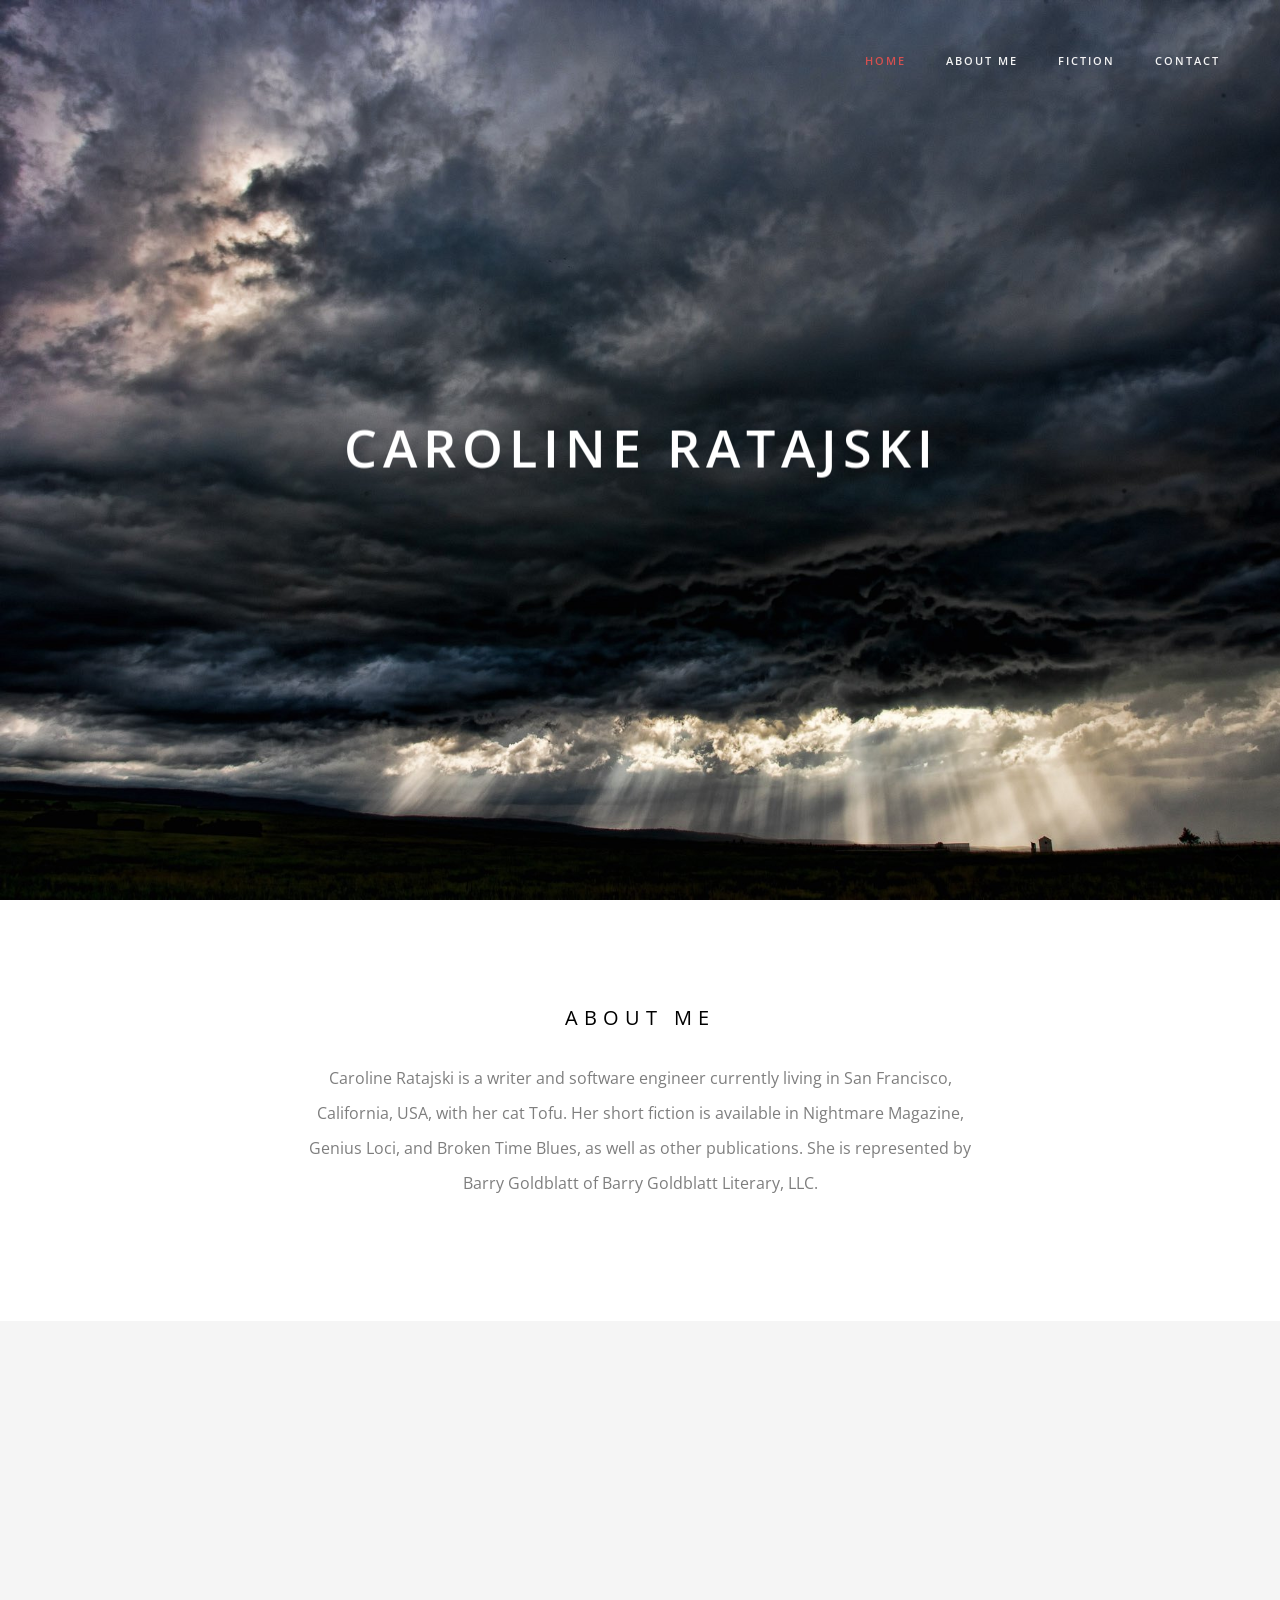
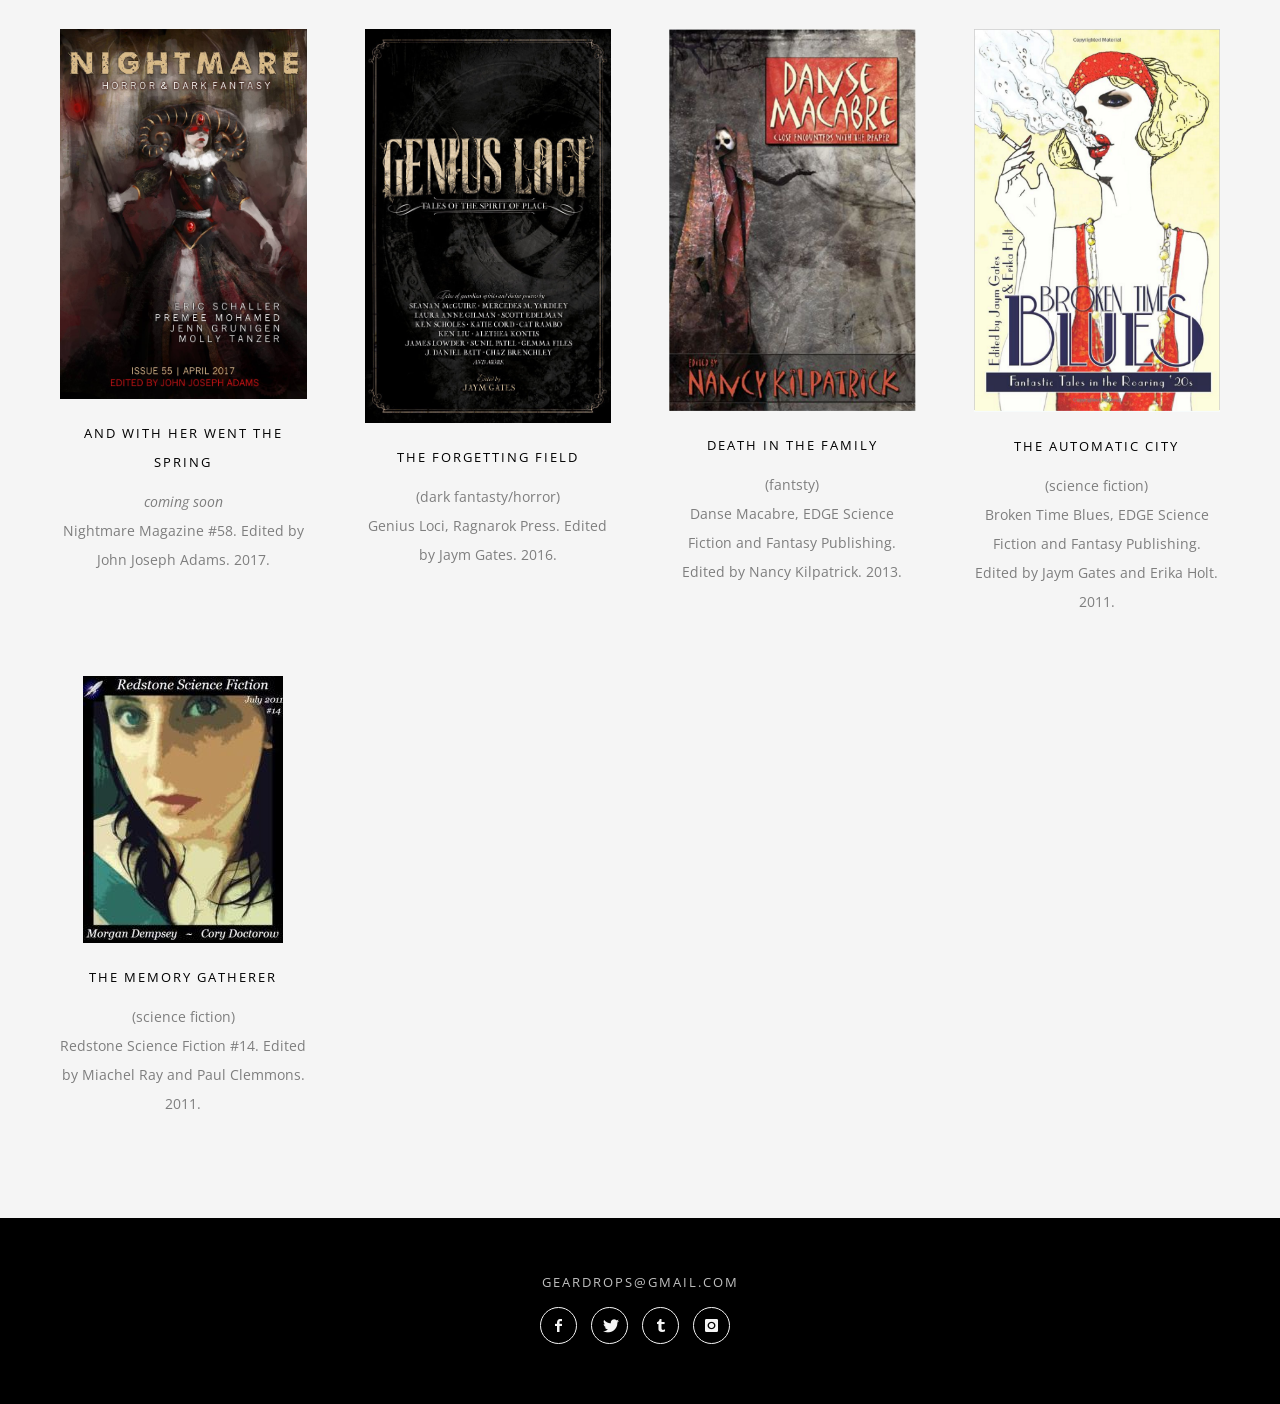
==== commit 19356b78: "hiding refs to unpubd story" ====
--- a/namo/namo-placehold/onepage/index.html
+++ b/namo/namo-placehold/onepage/index.html
@@ -136,10 +136,10 @@
                                 </div>
 
                                 <!-- LAYER NR. 3 -->
-                                <div class="tp-caption trans-but sfl tp-resizeme" data-x="485" data-y="355" data-speed="1200" data-start="1500" data-easing="easeInOutBack" data-splitin="none" data-splitout="none" data-elementdelay="0.1" data-endelementdelay="0.1" data-endspeed="300"
+                                <!--<div class="tp-caption trans-but sfl tp-resizeme" data-x="470" data-y="355" data-speed="1200" data-start="1500" data-easing="easeInOutBack" data-splitin="none" data-splitout="none" data-elementdelay="0.1" data-endelementdelay="0.1" data-endspeed="300"
                                 style="z-index: 7; max-width: auto; max-height: auto; white-space: nowrap;"><a class="be-shortcode mediumbtn be-button rounded" href="http://nightmare-magazine.com" target="_new" style="border: 2px solid #fff; background-color:inherit; color: #fff;" data-animation="fadeIn" data-bg-color="inherit" data-hover-bg-color="#26cda4"
                                     data-color="#ffffff" data-hover-color="#ffffff" data-icon-color="#fff" data-hover-icon-color="#fff" data-border-color="#fff" data-hover-border-color="#26cda4">READ MY NEWEST STORY</a> 
-                                </div>
+                                </div>-->
 
                                 <!-- LAYER NR. 4 -->
                                 <div class="tp-caption be_med_light_white_new sft tp-resizeme" data-x="260" data-y="274" data-speed="1500" data-start="1500" data-easing="easeInOutBack" data-splitin="none" data-splitout="none" data-elementdelay="0.1" data-endelementdelay="0.1" data-endspeed="300"
@@ -147,81 +147,81 @@
                                 </div>
 
                                 <!-- LAYER NR. 5 -->
-                                div class="tp-caption lft" data-x="525" data-y="18" data-speed="1500" data-start="500" data-easing="easeInOutBack" data-elementdelay="0.1" data-endelementdelay="0.1" data-end="7200" data-endspeed="800" style="z-index: 9;">
+                                <!--<div class="tp-caption lft" data-x="525" data-y="18" data-speed="1500" data-start="500" data-easing="easeInOutBack" data-elementdelay="0.1" data-endelementdelay="0.1" data-end="7200" data-endspeed="800" style="z-index: 9;">
                                     <img src="upload/arrow-badge-namo.png" alt="">
-                                </div>
+                                </div>-->
                             </li>
                             <!-- SLIDE  -->
-                            <li data-transition="parallaxtobottom" data-slotamount="0" data-masterspeed="1000" data-saveperformance="off">
-                                <!-- MAIN IMAGE -->
+                            <!--<li data-transition="parallaxtobottom" data-slotamount="0" data-masterspeed="1000" data-saveperformance="off">
+                                <!-- MAIN IMAGE --+>
                                 <img src="upload/ipad-namo.jpg" alt="ipad-namo" data-bgposition="center top" data-bgfit="cover" data-bgrepeat="no-repeat">
                                 <!-- LAYERS -->
 
-                                <!-- LAYER NR. 1 -->
+                                <!-- LAYER NR. 1 --+>
                                 <div class="tp-caption only_white_large_prata sft tp-resizeme" data-x="20" data-y="100" data-speed="1300" data-start="500" data-easing="easeInOutBack" data-splitin="none" data-splitout="none" data-elementdelay="0.1" data-endelementdelay="0.1" data-end="8700"
                                 data-endspeed="300" style="z-index: 5; max-width: auto; max-height: auto; white-space: nowrap;">Clean & Creative
                                 </div>
 
-                                <!-- LAYER NR. 2 -->
+                                <!-- LAYER NR. 2 --+>
                                 <div class="tp-caption be_med_light_white sft tp-resizeme" data-x="20" data-y="200" data-speed="1300" data-start="900" data-easing="easeInOutBack" data-splitin="none" data-splitout="none" data-elementdelay="0.1" data-endelementdelay="0.1" data-end="8700"
                                 data-endspeed="300" style="z-index: 6; max-width: auto; max-height: auto; white-space: nowrap;">Designed with passion and coded to perfection,
                                     <br />Namo is a stylish responsive wordpress theme
                                 </div>
 
-                                <!-- LAYER NR. 3 -->
+                                <!-- LAYER NR. 3 --+>
                                 <div class="tp-caption trans-but sft tp-resizeme" data-x="20" data-y="300" data-speed="1300" data-start="1300" data-easing="easeInOutBack" data-splitin="none" data-splitout="none" data-elementdelay="0.1" data-endelementdelay="0.1" data-end="8700" data-endspeed="300"
                                 style="z-index: 7; max-width: auto; max-height: auto; white-space: nowrap;"><a class="be-shortcode mediumbtn be-button rounded  " href="http://themeforest.net" style="border-style: solid; background-color: #26cda4; color: rgb(255, 255, 255); border-color: #26cda4;" data-animation="fadeIn" data-bg-color="#26cda4"
                                     data-hover-bg-color="#26cda4" data-color="#fff" data-hover-color="#fff" data-icon-color="#fff" data-hover-icon-color="#fff" data-border-color="#26cda4" data-hover-border-color="#26cda4">SAY HELLO</a> 
                                 </div>
-                            </li>
+                            </li>-->
                             <!-- SLIDE  -->
-                            <li data-transition="fadetobottomfadefromtop" data-slotamount="0" data-masterspeed="1000" data-saveperformance="off">
-                                <!-- MAIN IMAGE -->
+                            <!--<li data-transition="fadetobottomfadefromtop" data-slotamount="0" data-masterspeed="1000" data-saveperformance="off">
+                                <!-- MAIN IMAGE --+>
                                 <img src="upload/hipster-mobile.jpg" alt="hipster-mobile" data-bgposition="center center" data-bgfit="cover" data-bgrepeat="no-repeat">
                                 <!-- LAYERS -->
 
-                                <!-- LAYER NR. 1 -->
+                                <!-- LAYER NR. 1 --+>
                                 <div class="tp-caption only_black_large_prata sfb tp-resizeme" data-x="right" data-hoffset="-5" data-y="48" data-speed="1500" data-start="500" data-easing="easeInOutBack" data-splitin="none" data-splitout="none" data-elementdelay="0.1" data-endelementdelay="0.1"
                                 data-end="8700" data-endspeed="300" style="z-index: 5; max-width: auto; max-height: auto; white-space: nowrap;">Simple & Powerful
                                 </div>
 
-                                <!-- LAYER NR. 2 -->
+                                <!-- LAYER NR. 2 --+>
                                 <div class="tp-caption be_med_light_dark sfb tp-resizeme" data-x="right" data-hoffset="-84" data-y="150" data-speed="1500" data-start="800" data-easing="easeInOutBack" data-splitin="none" data-splitout="none" data-elementdelay="0.1" data-endelementdelay="0.1"
                                 data-end="8700" data-endspeed="300" style="z-index: 6; max-width: auto; max-height: auto; white-space: normal;">It's hard to believe, we could package so
                                     <br />many features into the theme,
                                     <br />yet preserve the clean stylish design
                                 </div>
 
-                                <!-- LAYER NR. 3 -->
+                                <!-- LAYER NR. 3 --+>
                                 <div class="tp-caption trans-but sfb tp-resizeme" data-x="733" data-y="290" data-speed="1300" data-start="1100" data-easing="easeInOutBack" data-splitin="none" data-splitout="none" data-elementdelay="0.1" data-endelementdelay="0.1" data-end="8700" data-endspeed="300"
                                 style="z-index: 7; max-width: auto; max-height: auto; white-space: nowrap;"><a class="be-shortcode mediumbtn be-button rounded  " href="http://themeforest.net" style="border-style: solid; background-color: rgb(0, 0, 0); color: rgb(255, 255, 255); border-color: rgb(0,0, 0);" data-animation="fadeIn"
                                     data-bg-color="#26cda4" data-hover-bg-color="#26cda4" data-color="#fff" data-hover-color="#fff" data-icon-color="#fff" data-hover-icon-color="#fff" data-border-color="#26cda4" data-hover-border-color="#26cda4">SAY HELLO</a> 
                                 </div>
-                            </li>
+                            </li>-->
                             <!-- SLIDE  -->
-                            <li data-transition="fadetoleftfadefromright" data-slotamount="7" data-masterspeed="1000" data-saveperformance="off">
-                                <!-- MAIN IMAGE -->
+                            <!--<li data-transition="fadetoleftfadefromright" data-slotamount="7" data-masterspeed="1000" data-saveperformance="off">
+                                <!-- MAIN IMAGE --+>
                                 <img src="upload/looking-at-the-sea.jpg" alt="looking-at-the-sea" data-bgposition="center center" data-bgfit="cover" data-bgrepeat="no-repeat">
                                 <!-- LAYERS -->
 
-                                <!-- LAYER NR. 1 -->
+                                <!-- LAYER NR. 1 --+>
                                 <div class="tp-caption only_white_large_prata sfr tp-resizeme" data-x="4" data-y="100" data-speed="800" data-start="500" data-easing="Power3.easeInOut" data-splitin="none" data-splitout="none" data-elementdelay="0.1" data-endelementdelay="0.1" data-end="8700"
                                 data-endspeed="300" style="z-index: 5; max-width: auto; max-height: auto; white-space: nowrap;">Stylishly Multipurpose
                                 </div>
 
-                                <!-- LAYER NR. 2 -->
+                                <!-- LAYER NR. 2 --+>
                                 <div class="tp-caption be_med_light_white sfl tp-resizeme" data-x="8" data-y="192" data-speed="800" data-start="800" data-easing="Power3.easeInOut" data-splitin="none" data-splitout="none" data-elementdelay="0.1" data-endelementdelay="0.1" data-end="8700"
                                 data-endspeed="300" style="z-index: 6; max-width: auto; max-height: auto; white-space: nowrap;">Namo has a striking balance of beautiful design
                                     <br />and powerful features. Its hard not to fall in
                                     <br />love with it!
                                 </div>
 
-                                <!-- LAYER NR. 3 -->
+                                <!-- LAYER NR. 3 --+>
                                 <div class="tp-caption trans-but sfr tp-resizeme" data-x="9" data-y="335" data-speed="800" data-start="1100" data-easing="Power3.easeInOut" data-splitin="none" data-splitout="none" data-elementdelay="0.1" data-endelementdelay="0.1" data-end="8700" data-endspeed="300"
                                 style="z-index: 7; max-width: auto; max-height: auto; white-space: nowrap;"><a class="be-shortcode mediumbtn be-button rounded" href="http://themeforest.net" style="border: 2px solid rgb(255, 255, 255); background-color: inherit; color: rgb(255, 255, 255);" data-animation="fadeIn" data-bg-color="inherit"
                                     data-hover-bg-color="#26cda4" data-color="#ffffff" data-hover-color="#ffffff" data-icon-color="#fff" data-hover-icon-color="#fff" data-border-color="#ffffff" data-hover-border-color="#26cda4">BUY NOW</a> 
                                 </div>
-                            </li>
+                            </li>-->
                         </ul>
                         <div class="tp-bannertimer"></div>
                     </div>
@@ -242,7 +242,7 @@
                                             <div class="special-heading-wrap style1 0" data-animation="fadeIn">
                                                 <div class="special-heading align-center">
                                                     <H5 class="special-h-tag" style="color: ">About Me</H5>
-                                                    <div class="sub-title">Caroline Ratajski is a writer and software engineer currently living in San Francisco, California, USA. Her short fiction is available in Nightmare Magazine, Genius Loci, and Broken Time Blues, as well as other publications. She is represented by Barry Goldblatt of Barry Goldblatt Literary, LLC.</div>
+                                                    <div class="sub-title">Caroline Ratajski is a writer and software engineer currently living in San Francisco, California, USA, with her cat Tofu. Her short fiction is available in Nightmare Magazine, Genius Loci, and Broken Time Blues, as well as other publications. She is represented by Barry Goldblatt of Barry Goldblatt Literary, LLC.</div>
                                                     <!--<hr class="separator style-2" style="background-color:#e8e8e8;border-color:#e8e8e8;color:#e8e8e8;"
                                                     />
                                                     <div class="sub-title">And this is where I put the longer bio, I think.</div>-->
@@ -272,12 +272,12 @@
                                         <div class="one-fourth column-block   " style="">
                                             <div class="team-shortcode-wrap">
                                                 <div class="team-img  be-animate" data-animation="fadeInUp">
-                                                    <a href="http://www.nightmare-magazine.com" target="_new"><img src="upload/nightmare.jpeg" alt="And With Her Went The Spring" /></a>
+                                                    <!--<a href="http://www.nightmare-magazine.com" target="_new">--><img src="upload/nightmare.jpeg" alt="And With Her Went The Spring" /><!--</a>-->
                                                 </div>
                                                 <div class="team-wrap  be-animate" data-animation="fadeInUp">
                                                     <h6 class="team-title">And With Her Went The Spring</h6>
                                                     <p class="designation alt-color"></p>
-                                                    <p class="team-description">(dark fantasty/horror)<br>Nightmare Magazine #58. Edited by John Joseph Adams. 2017.</p>
+                                                    <p class="team-description"><em>coming soon</em><br>Nightmare Magazine #58. Edited by John Joseph Adams. 2017.</p>
                                                     <!--<ul class="team-social clearfix">
                                                         <li><a href="#" class="team_icons" target="_blank" data-default-color="#323232" data-hover-color="#d65050" style="color: #323232"><i class="icon-facebook"></i></a>
                                                         </li>
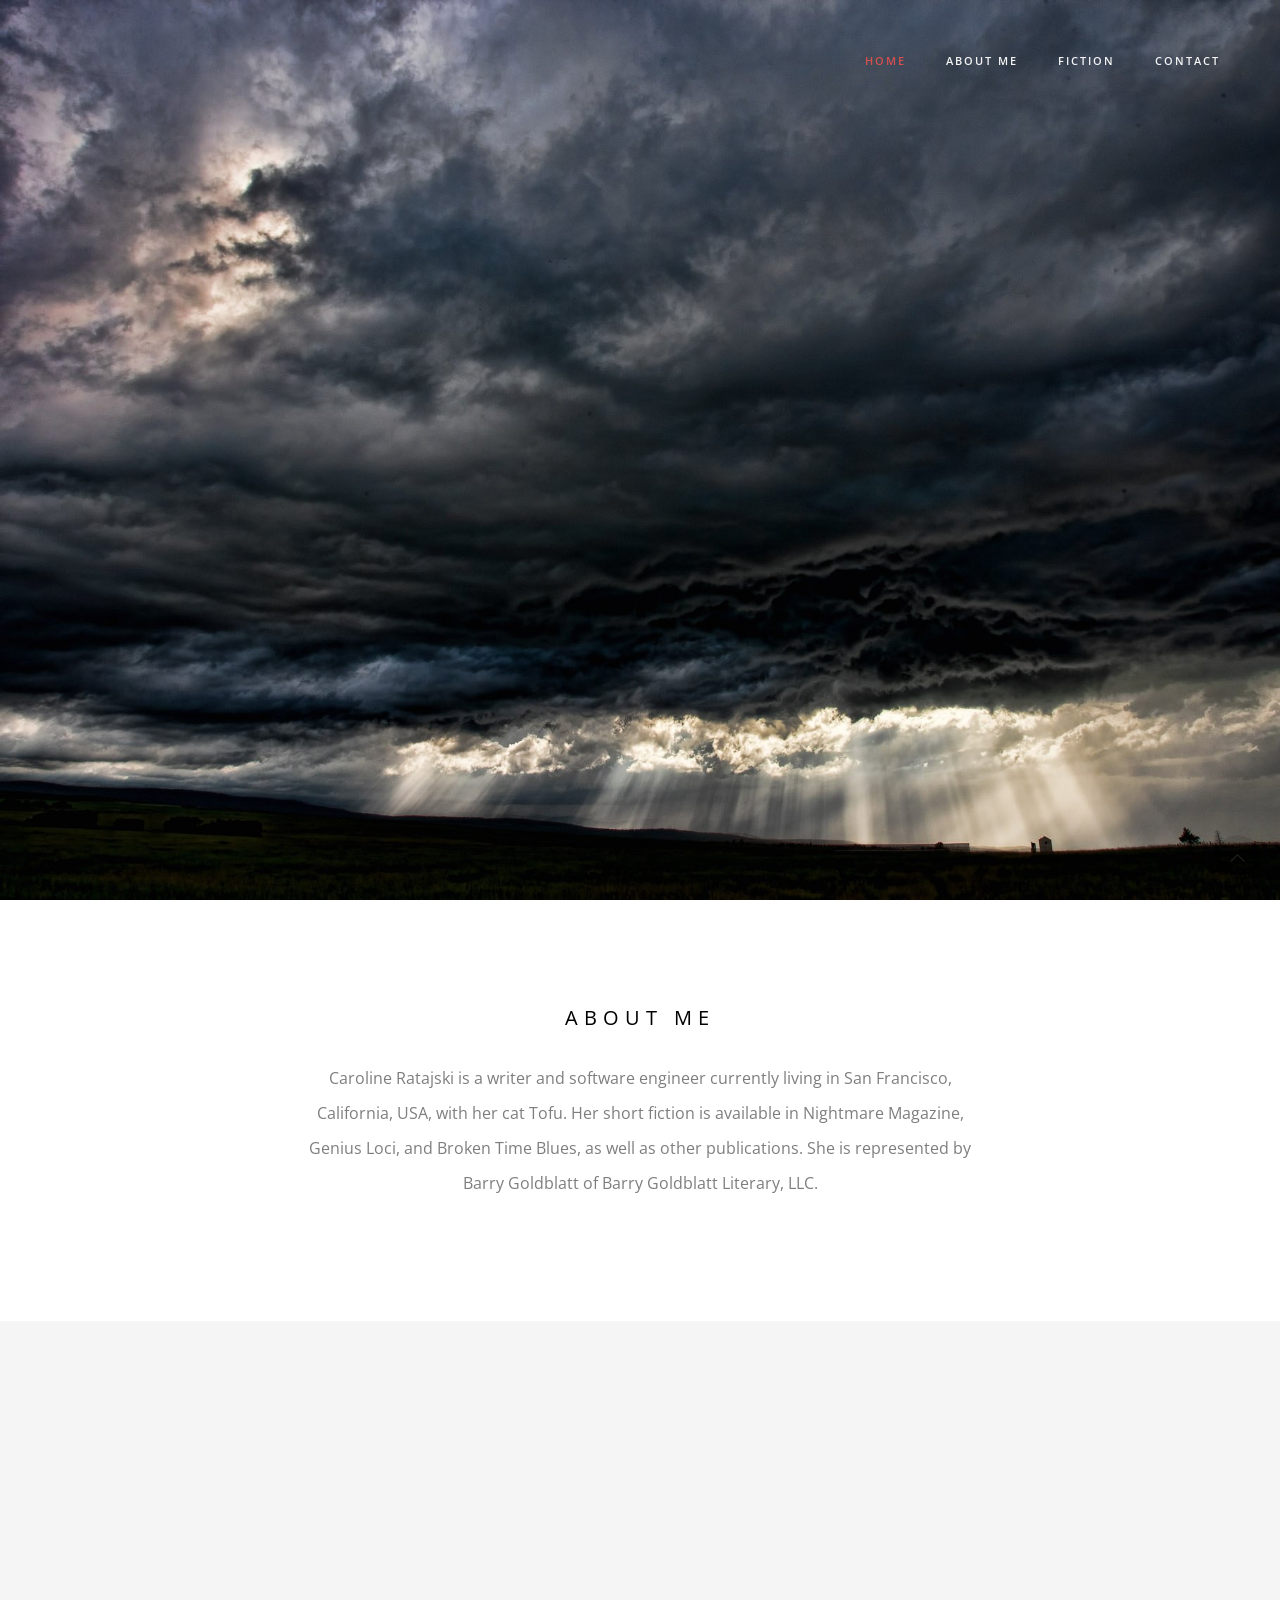
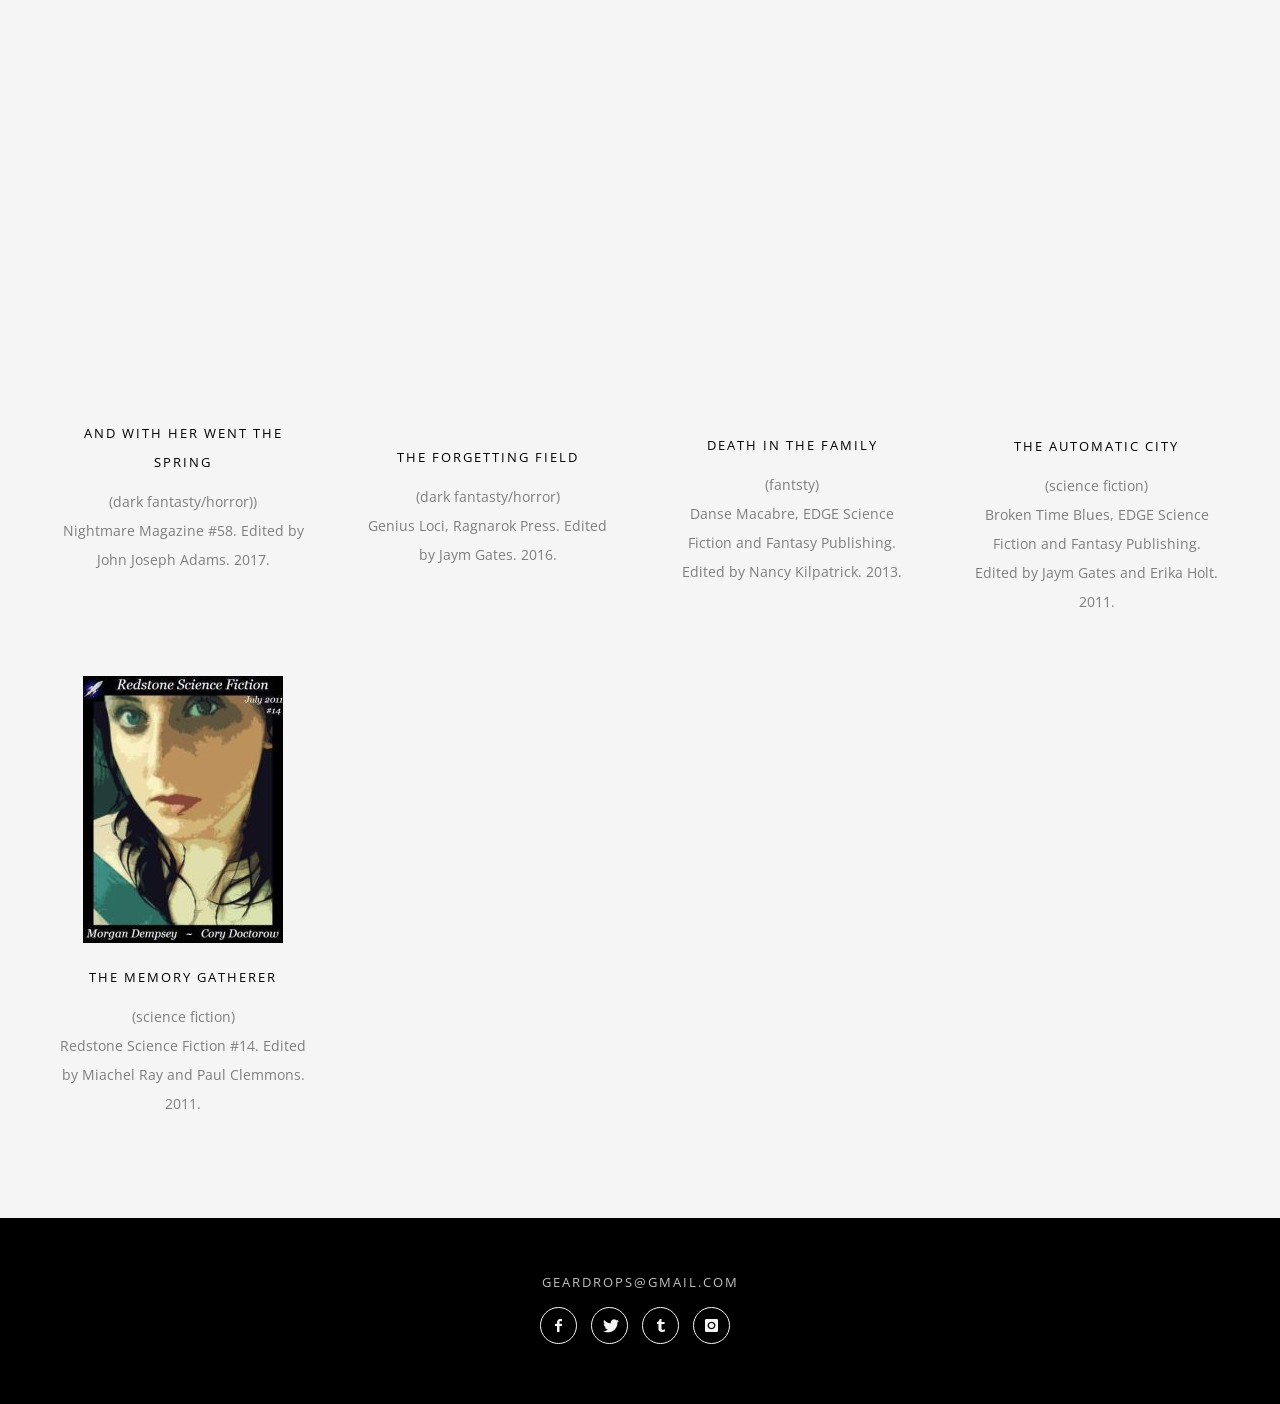
==== commit 6a47c9b4: "nightmare story came out" ====
--- a/namo/namo-placehold/onepage/index.html
+++ b/namo/namo-placehold/onepage/index.html
@@ -136,10 +136,10 @@
                                 </div>
 
                                 <!-- LAYER NR. 3 -->
-                                <!--<div class="tp-caption trans-but sfl tp-resizeme" data-x="470" data-y="355" data-speed="1200" data-start="1500" data-easing="easeInOutBack" data-splitin="none" data-splitout="none" data-elementdelay="0.1" data-endelementdelay="0.1" data-endspeed="300"
-                                style="z-index: 7; max-width: auto; max-height: auto; white-space: nowrap;"><a class="be-shortcode mediumbtn be-button rounded" href="http://nightmare-magazine.com" target="_new" style="border: 2px solid #fff; background-color:inherit; color: #fff;" data-animation="fadeIn" data-bg-color="inherit" data-hover-bg-color="#26cda4"
+                                <div class="tp-caption trans-but sfl tp-resizeme" data-x="470" data-y="355" data-speed="1200" data-start="1500" data-easing="easeInOutBack" data-splitin="none" data-splitout="none" data-elementdelay="0.1" data-endelementdelay="0.1" data-endspeed="300"
+                                style="z-index: 7; max-width: auto; max-height: auto; white-space: nowrap;"><a class="be-shortcode mediumbtn be-button rounded" href="http://www.nightmare-magazine.com/issues/july-2017-issue-58/" target="_new" style="border: 2px solid #fff; background-color:inherit; color: #fff;" data-animation="fadeIn" data-bg-color="inherit" data-hover-bg-color="#26cda4"
                                     data-color="#ffffff" data-hover-color="#ffffff" data-icon-color="#fff" data-hover-icon-color="#fff" data-border-color="#fff" data-hover-border-color="#26cda4">READ MY NEWEST STORY</a> 
-                                </div>-->
+                                </div>
 
                                 <!-- LAYER NR. 4 -->
                                 <div class="tp-caption be_med_light_white_new sft tp-resizeme" data-x="260" data-y="274" data-speed="1500" data-start="1500" data-easing="easeInOutBack" data-splitin="none" data-splitout="none" data-elementdelay="0.1" data-endelementdelay="0.1" data-endspeed="300"
@@ -272,12 +272,12 @@
                                         <div class="one-fourth column-block   " style="">
                                             <div class="team-shortcode-wrap">
                                                 <div class="team-img  be-animate" data-animation="fadeInUp">
-                                                    <!--<a href="http://www.nightmare-magazine.com" target="_new">--><img src="upload/nightmare.jpeg" alt="And With Her Went The Spring" /><!--</a>-->
+                                                    <a href="http://www.nightmare-magazine.com/issues/july-2017-issue-58/" target="_new"><img src="upload/nightmare.jpeg" alt="And With Her Went The Spring" /></a>
                                                 </div>
                                                 <div class="team-wrap  be-animate" data-animation="fadeInUp">
                                                     <h6 class="team-title">And With Her Went The Spring</h6>
                                                     <p class="designation alt-color"></p>
-                                                    <p class="team-description"><em>coming soon</em><br>Nightmare Magazine #58. Edited by John Joseph Adams. 2017.</p>
+                                                    <p class="team-description">(dark fantasty/horror))<br>Nightmare Magazine #58. Edited by John Joseph Adams. 2017.</p>
                                                     <!--<ul class="team-social clearfix">
                                                         <li><a href="#" class="team_icons" target="_blank" data-default-color="#323232" data-hover-color="#d65050" style="color: #323232"><i class="icon-facebook"></i></a>
                                                         </li>
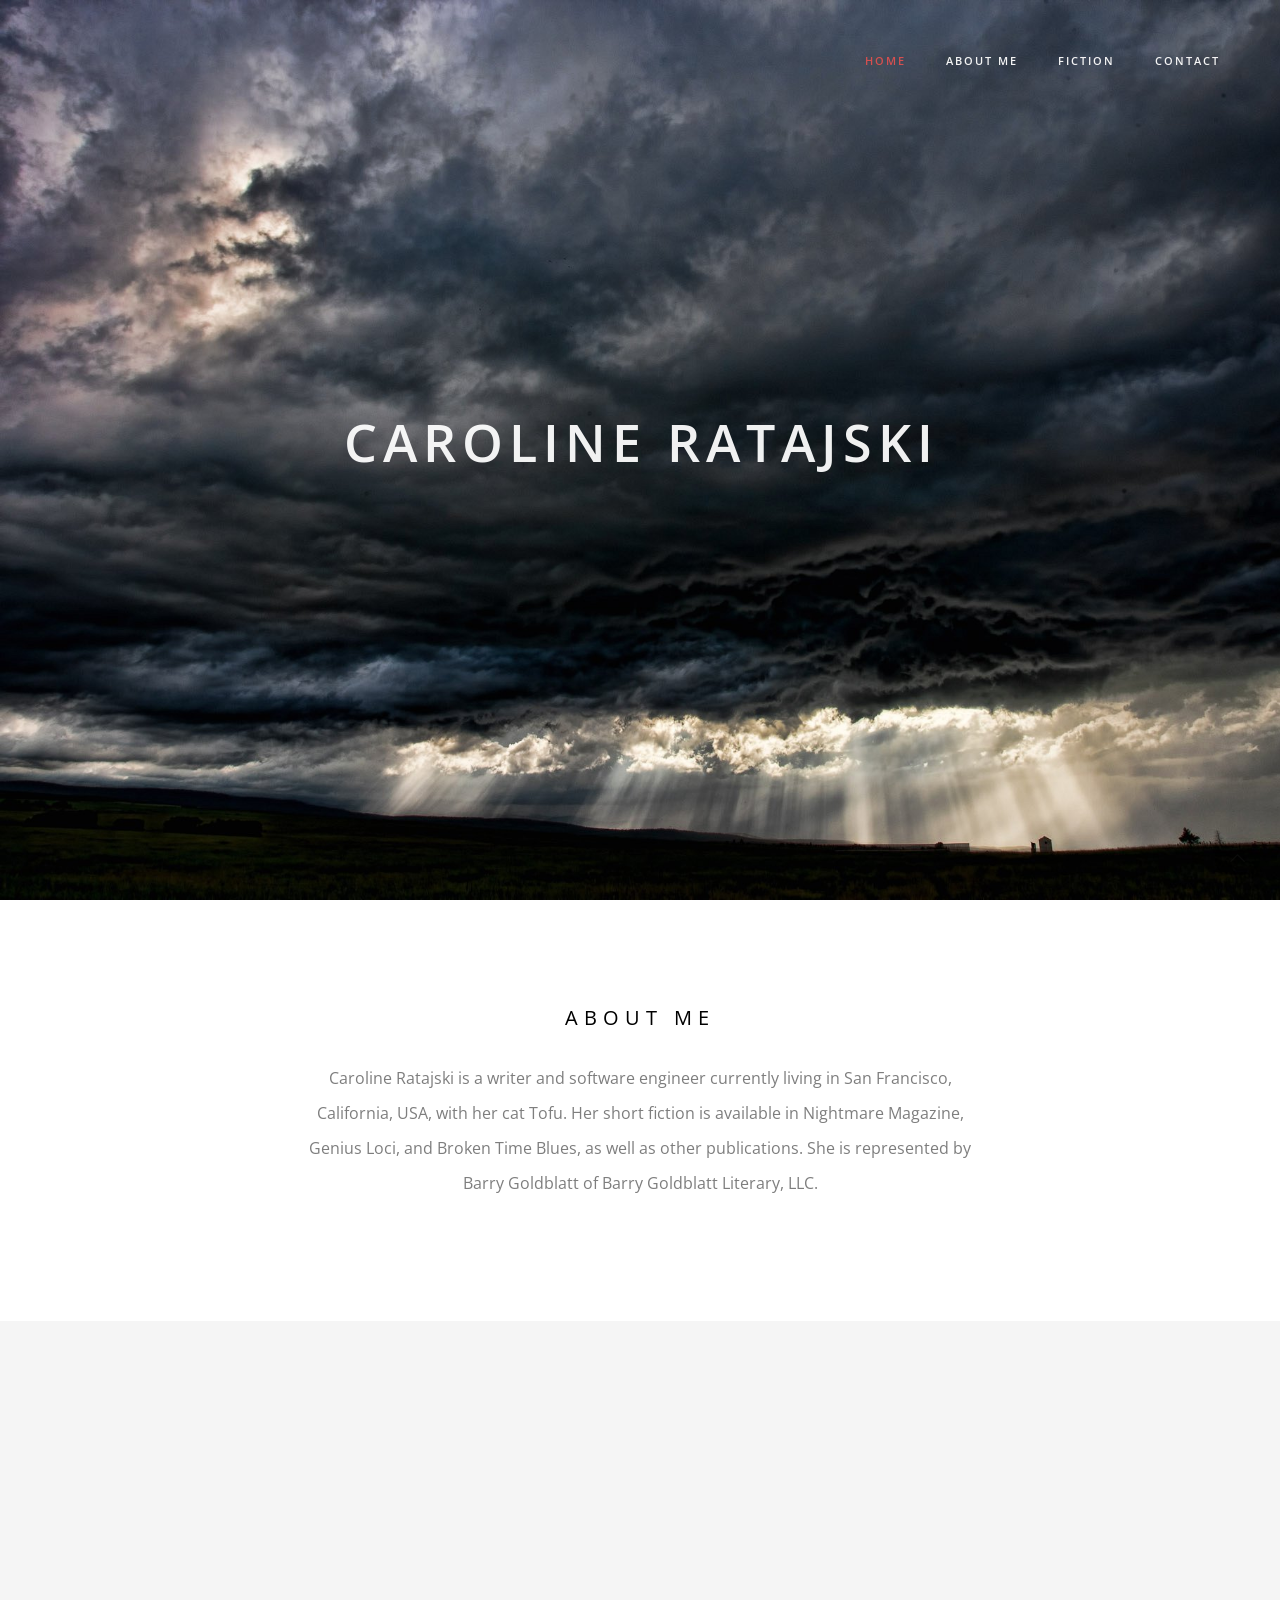
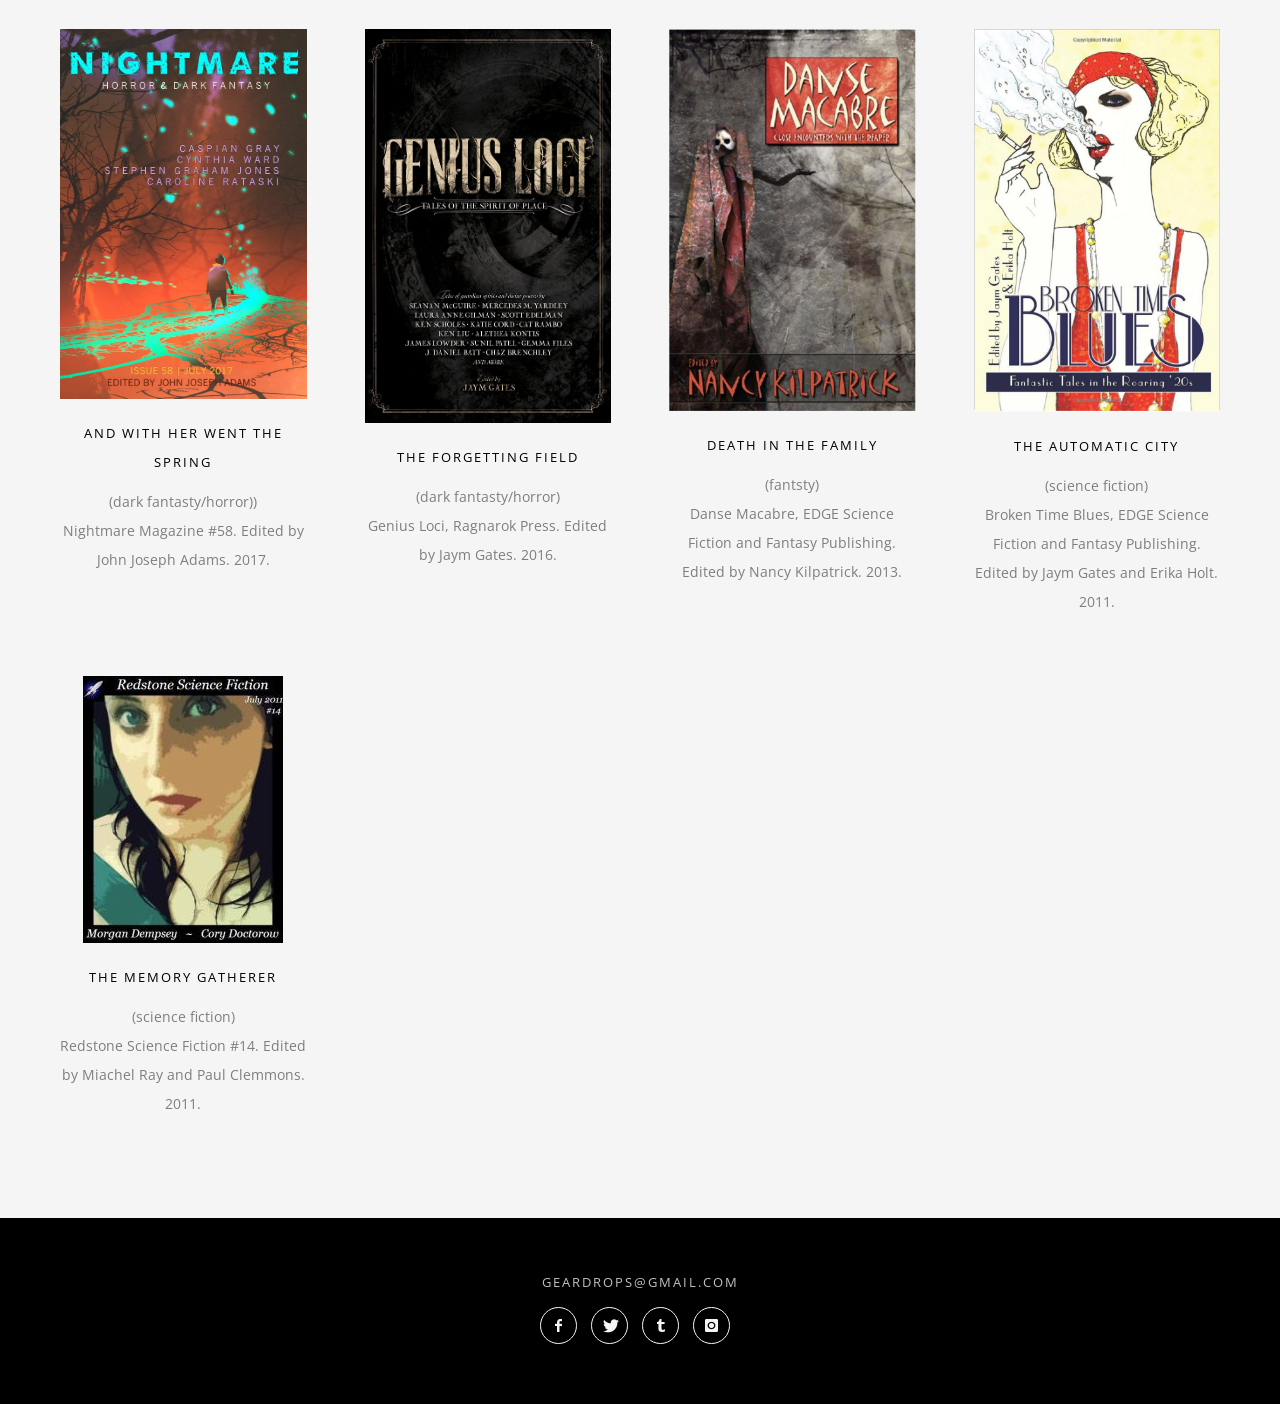
==== commit 6b93e5e7: "updating nightmare story" ====
--- a/namo/namo-placehold/onepage/index.html
+++ b/namo/namo-placehold/onepage/index.html
@@ -137,7 +137,7 @@
 
                                 <!-- LAYER NR. 3 -->
                                 <div class="tp-caption trans-but sfl tp-resizeme" data-x="470" data-y="355" data-speed="1200" data-start="1500" data-easing="easeInOutBack" data-splitin="none" data-splitout="none" data-elementdelay="0.1" data-endelementdelay="0.1" data-endspeed="300"
-                                style="z-index: 7; max-width: auto; max-height: auto; white-space: nowrap;"><a class="be-shortcode mediumbtn be-button rounded" href="http://www.nightmare-magazine.com/issues/july-2017-issue-58/" target="_new" style="border: 2px solid #fff; background-color:inherit; color: #fff;" data-animation="fadeIn" data-bg-color="inherit" data-hover-bg-color="#26cda4"
+                                style="z-index: 7; max-width: auto; max-height: auto; white-space: nowrap;"><a class="be-shortcode mediumbtn be-button rounded" href="http://www.nightmare-magazine.com/fiction/and-with-her-went-the-spring/" target="_new" style="border: 2px solid #fff; background-color:inherit; color: #fff;" data-animation="fadeIn" data-bg-color="inherit" data-hover-bg-color="#26cda4"
                                     data-color="#ffffff" data-hover-color="#ffffff" data-icon-color="#fff" data-hover-icon-color="#fff" data-border-color="#fff" data-hover-border-color="#26cda4">READ MY NEWEST STORY</a> 
                                 </div>
 
@@ -272,7 +272,7 @@
                                         <div class="one-fourth column-block   " style="">
                                             <div class="team-shortcode-wrap">
                                                 <div class="team-img  be-animate" data-animation="fadeInUp">
-                                                    <a href="http://www.nightmare-magazine.com/issues/july-2017-issue-58/" target="_new"><img src="upload/nightmare.jpeg" alt="And With Her Went The Spring" /></a>
+                                                    <a href="http://www.nightmare-magazine.com/fiction/and-with-her-went-the-spring/" target="_new"><img src="upload/nightmare.jpeg" alt="And With Her Went The Spring" /></a>
                                                 </div>
                                                 <div class="team-wrap  be-animate" data-animation="fadeInUp">
                                                     <h6 class="team-title">And With Her Went The Spring</h6>
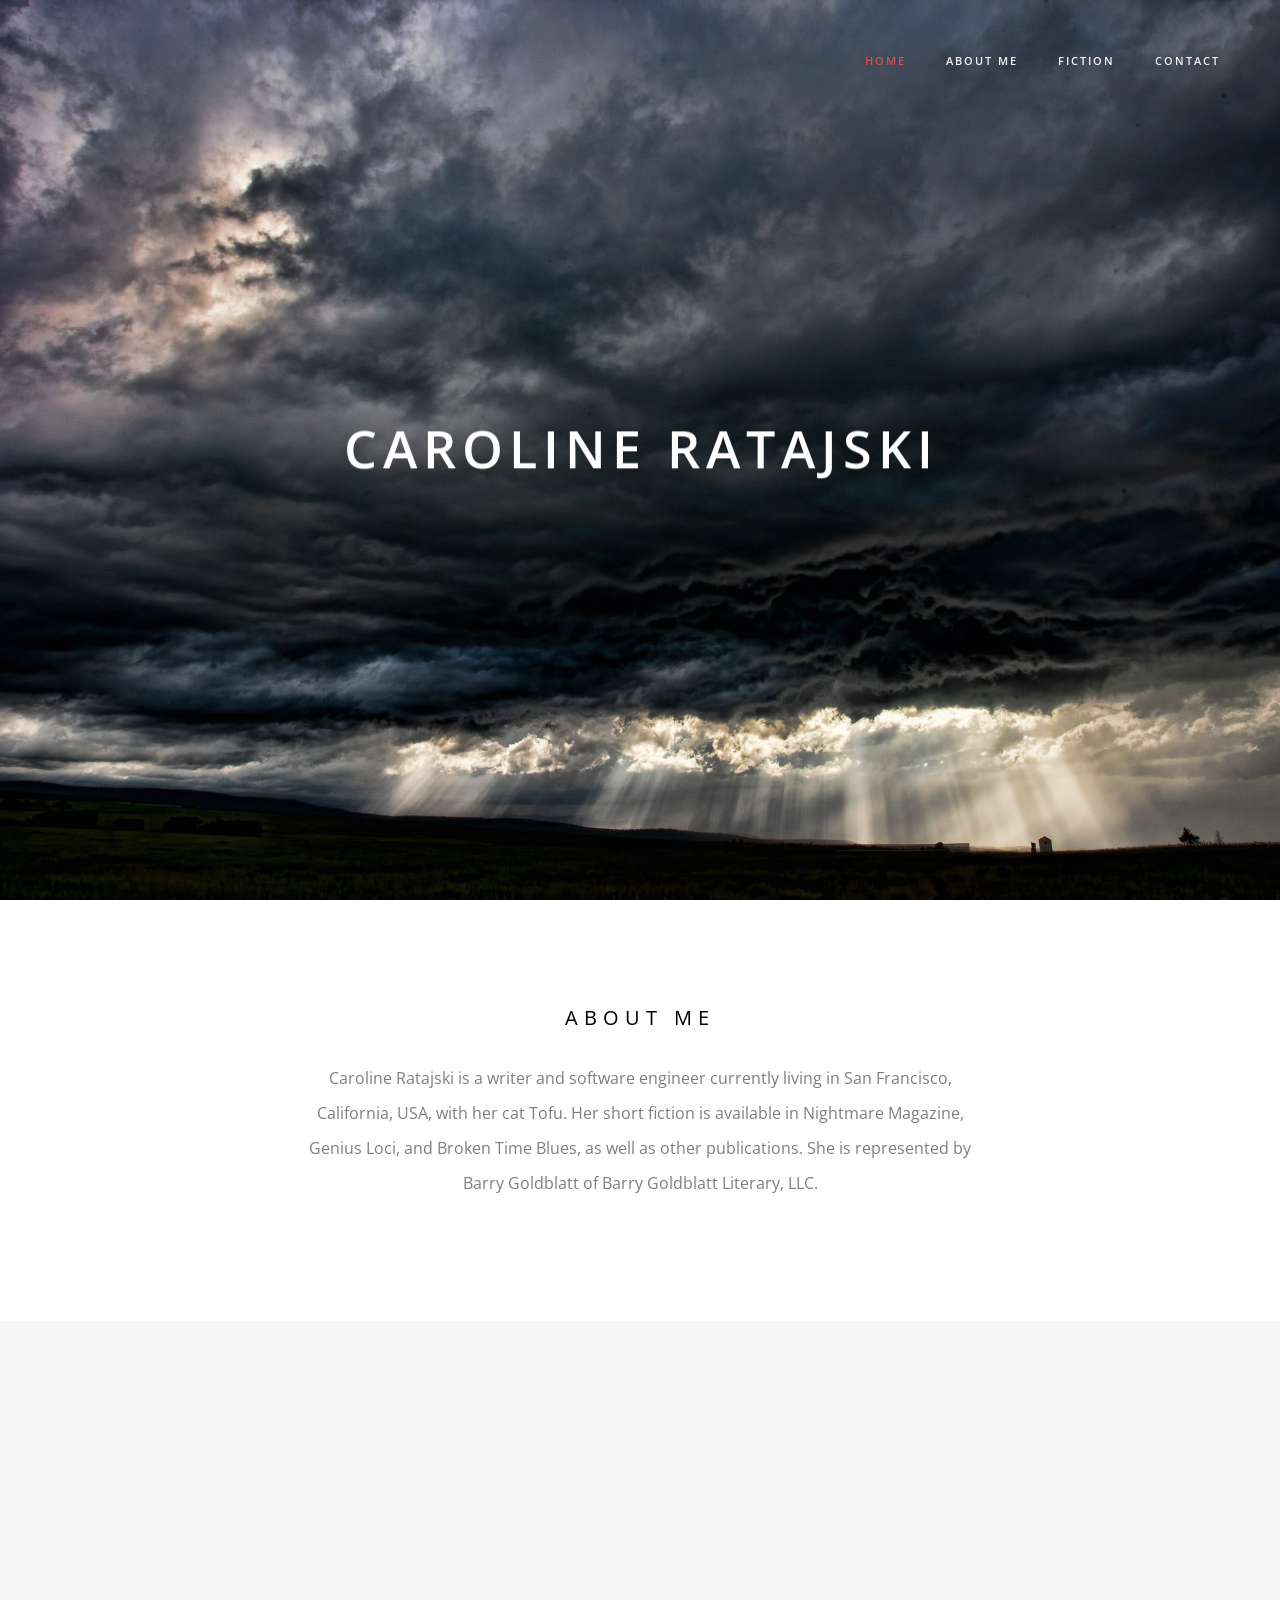
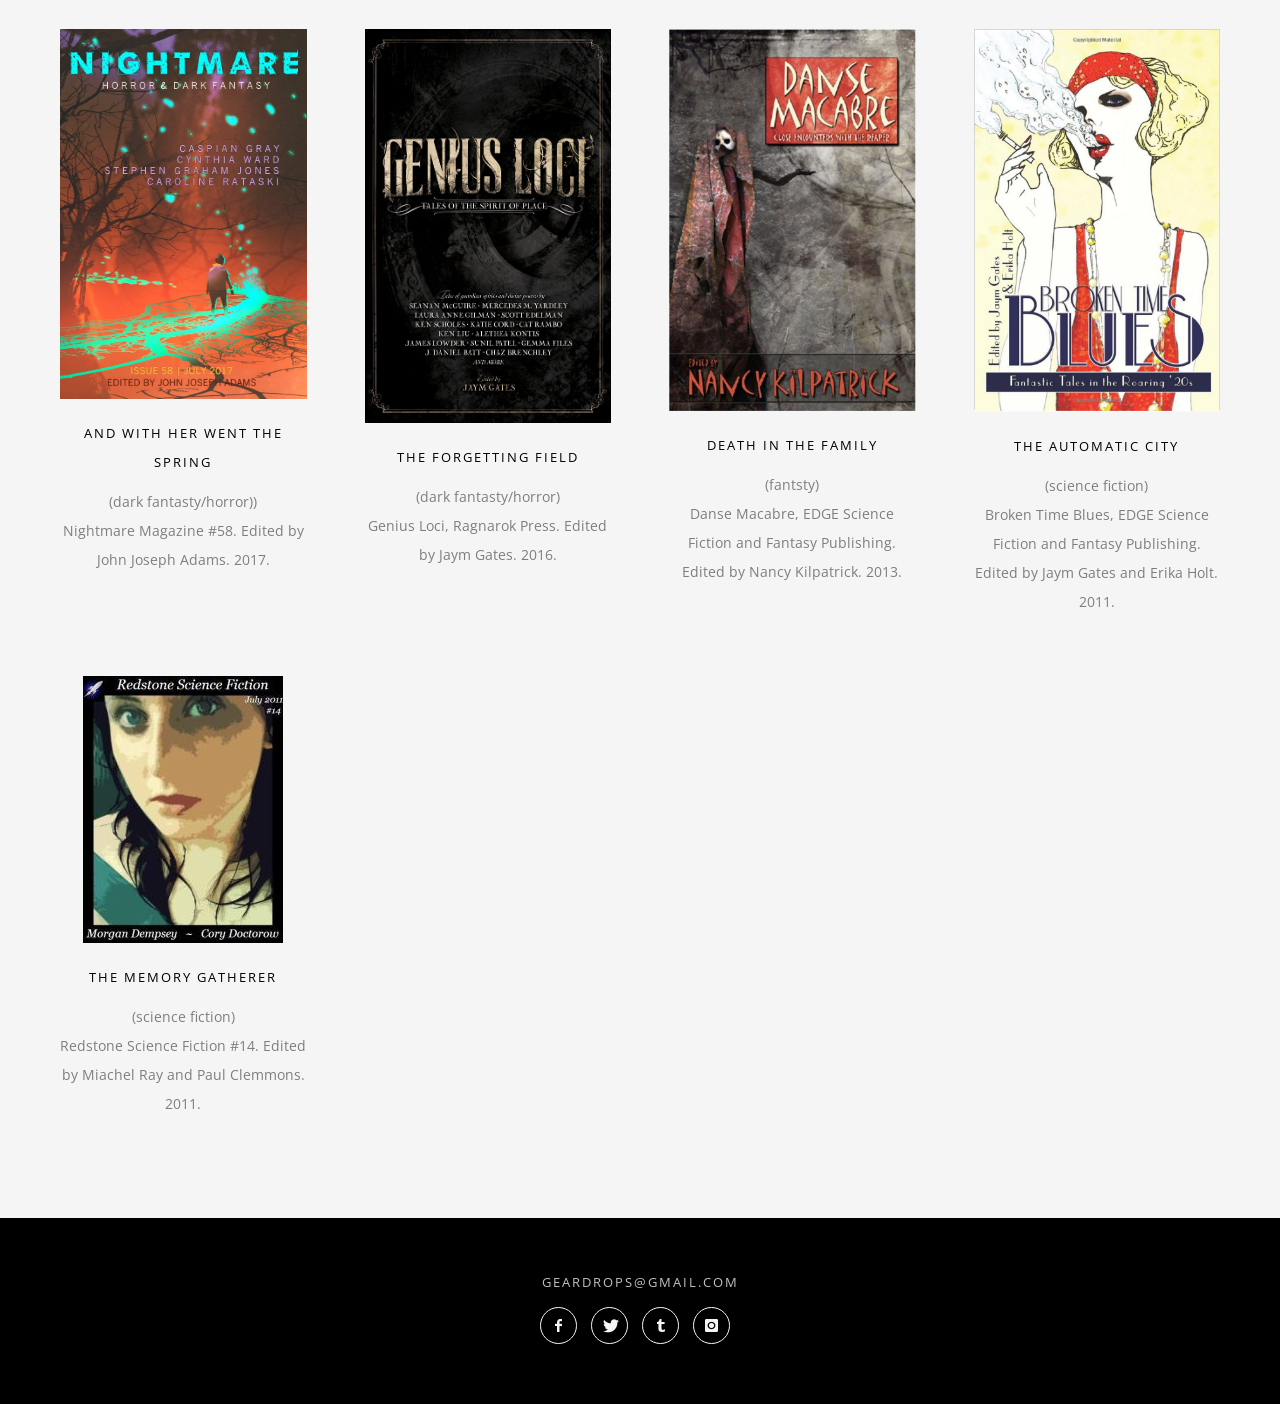
==== commit f224a25e: "nightmare cover update" ====
--- a/namo/namo-placehold/onepage/index.html
+++ b/namo/namo-placehold/onepage/index.html
@@ -272,7 +272,7 @@
                                         <div class="one-fourth column-block   " style="">
                                             <div class="team-shortcode-wrap">
                                                 <div class="team-img  be-animate" data-animation="fadeInUp">
-                                                    <a href="http://www.nightmare-magazine.com/fiction/and-with-her-went-the-spring/" target="_new"><img src="upload/nightmare.jpeg" alt="And With Her Went The Spring" /></a>
+                                                    <a href="http://www.nightmare-magazine.com/fiction/and-with-her-went-the-spring/" target="_new"><img src="upload/nightmare2017.jpeg" alt="And With Her Went The Spring" /></a>
                                                 </div>
                                                 <div class="team-wrap  be-animate" data-animation="fadeInUp">
                                                     <h6 class="team-title">And With Her Went The Spring</h6>
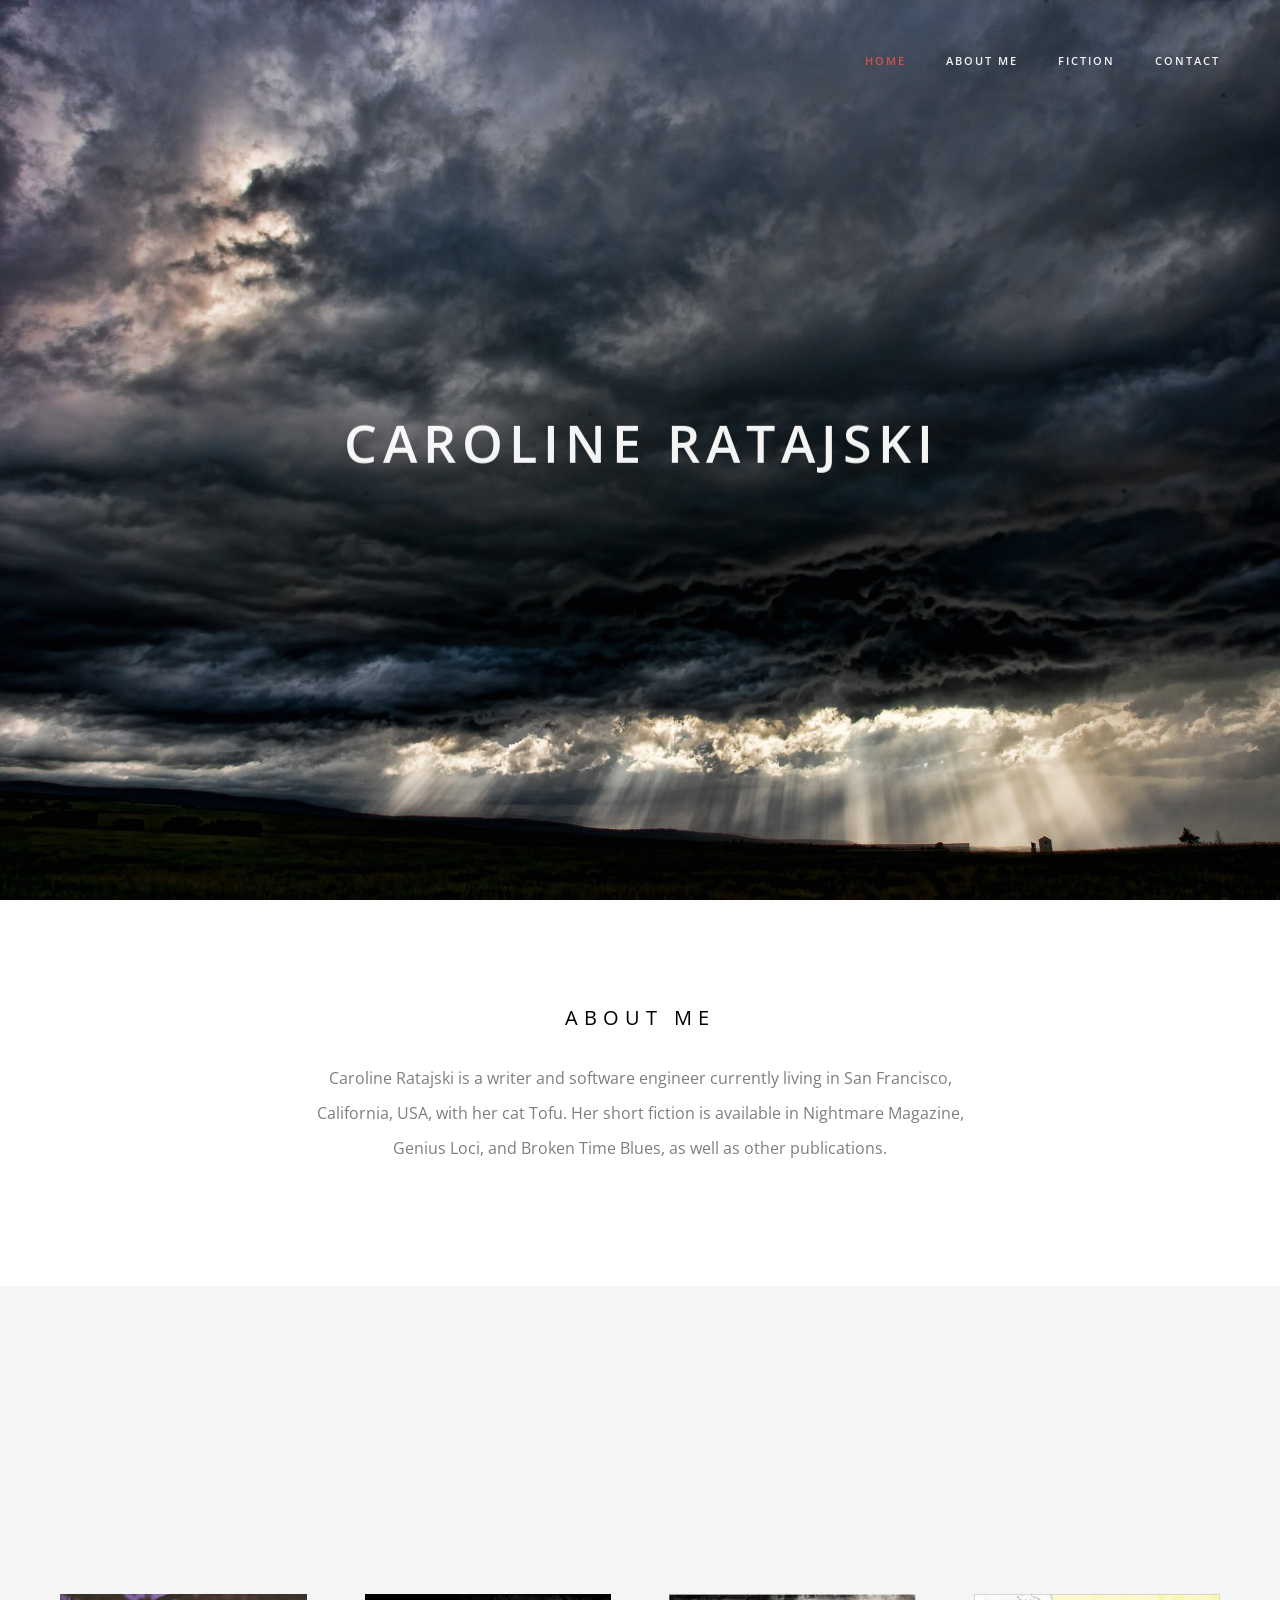
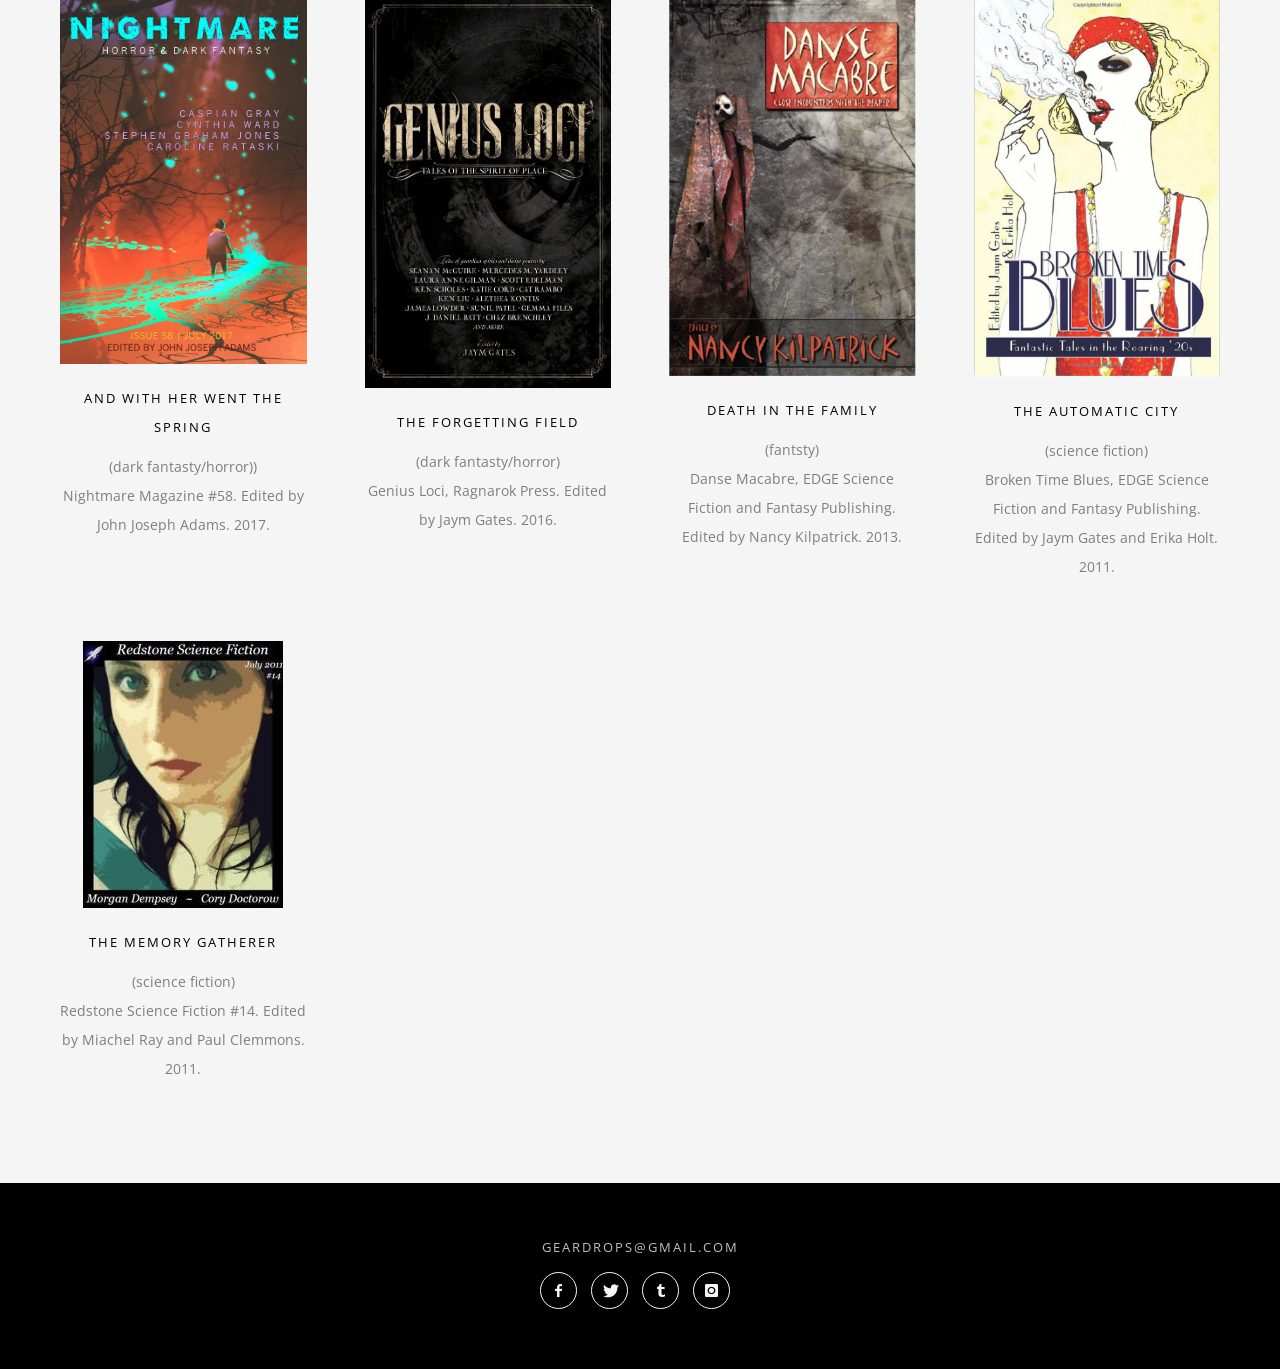
==== commit ed24d06f: "bio change" ====
--- a/namo/namo-placehold/onepage/index.html
+++ b/namo/namo-placehold/onepage/index.html
@@ -242,7 +242,7 @@
                                             <div class="special-heading-wrap style1 0" data-animation="fadeIn">
                                                 <div class="special-heading align-center">
                                                     <H5 class="special-h-tag" style="color: ">About Me</H5>
-                                                    <div class="sub-title">Caroline Ratajski is a writer and software engineer currently living in San Francisco, California, USA, with her cat Tofu. Her short fiction is available in Nightmare Magazine, Genius Loci, and Broken Time Blues, as well as other publications. She is represented by Barry Goldblatt of Barry Goldblatt Literary, LLC.</div>
+                                                    <div class="sub-title">Caroline Ratajski is a writer and software engineer currently living in San Francisco, California, USA, with her cat Tofu. Her short fiction is available in Nightmare Magazine, Genius Loci, and Broken Time Blues, as well as other publications.</div>
                                                     <!--<hr class="separator style-2" style="background-color:#e8e8e8;border-color:#e8e8e8;color:#e8e8e8;"
                                                     />
                                                     <div class="sub-title">And this is where I put the longer bio, I think.</div>-->
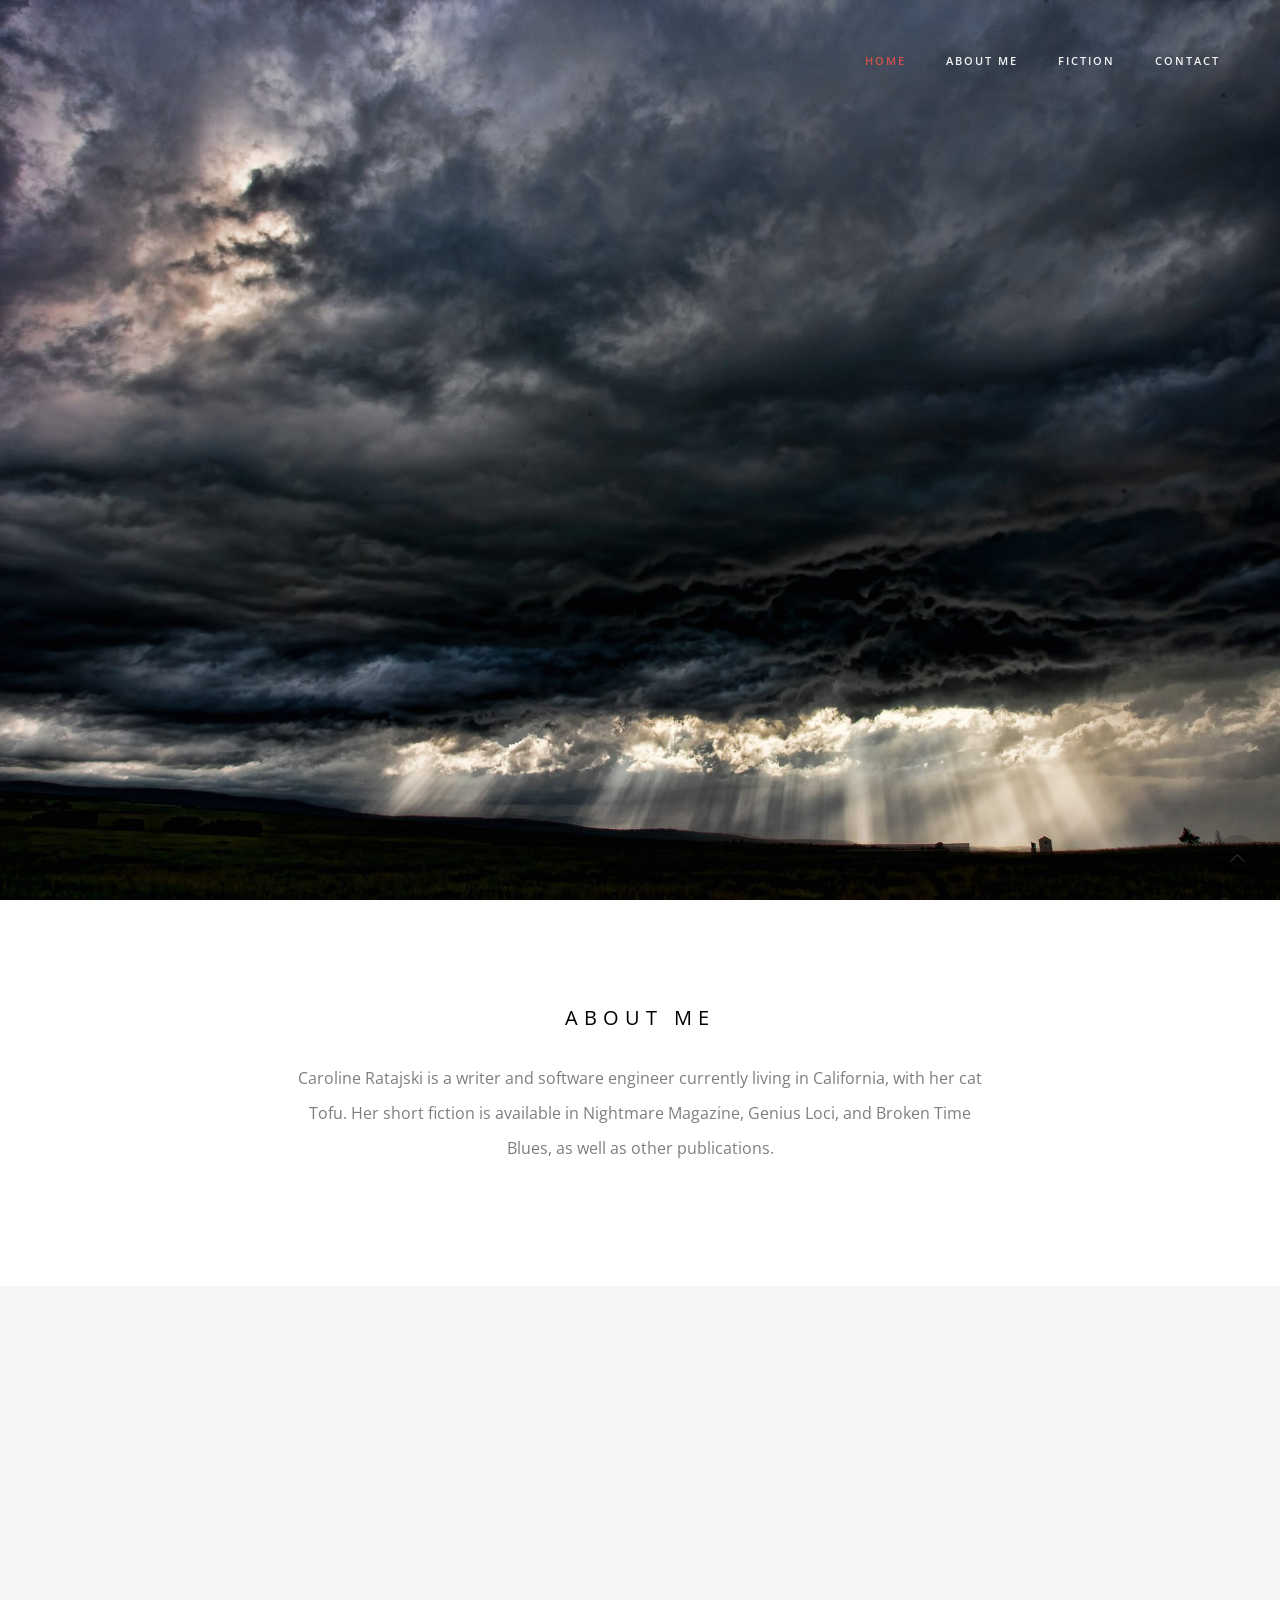
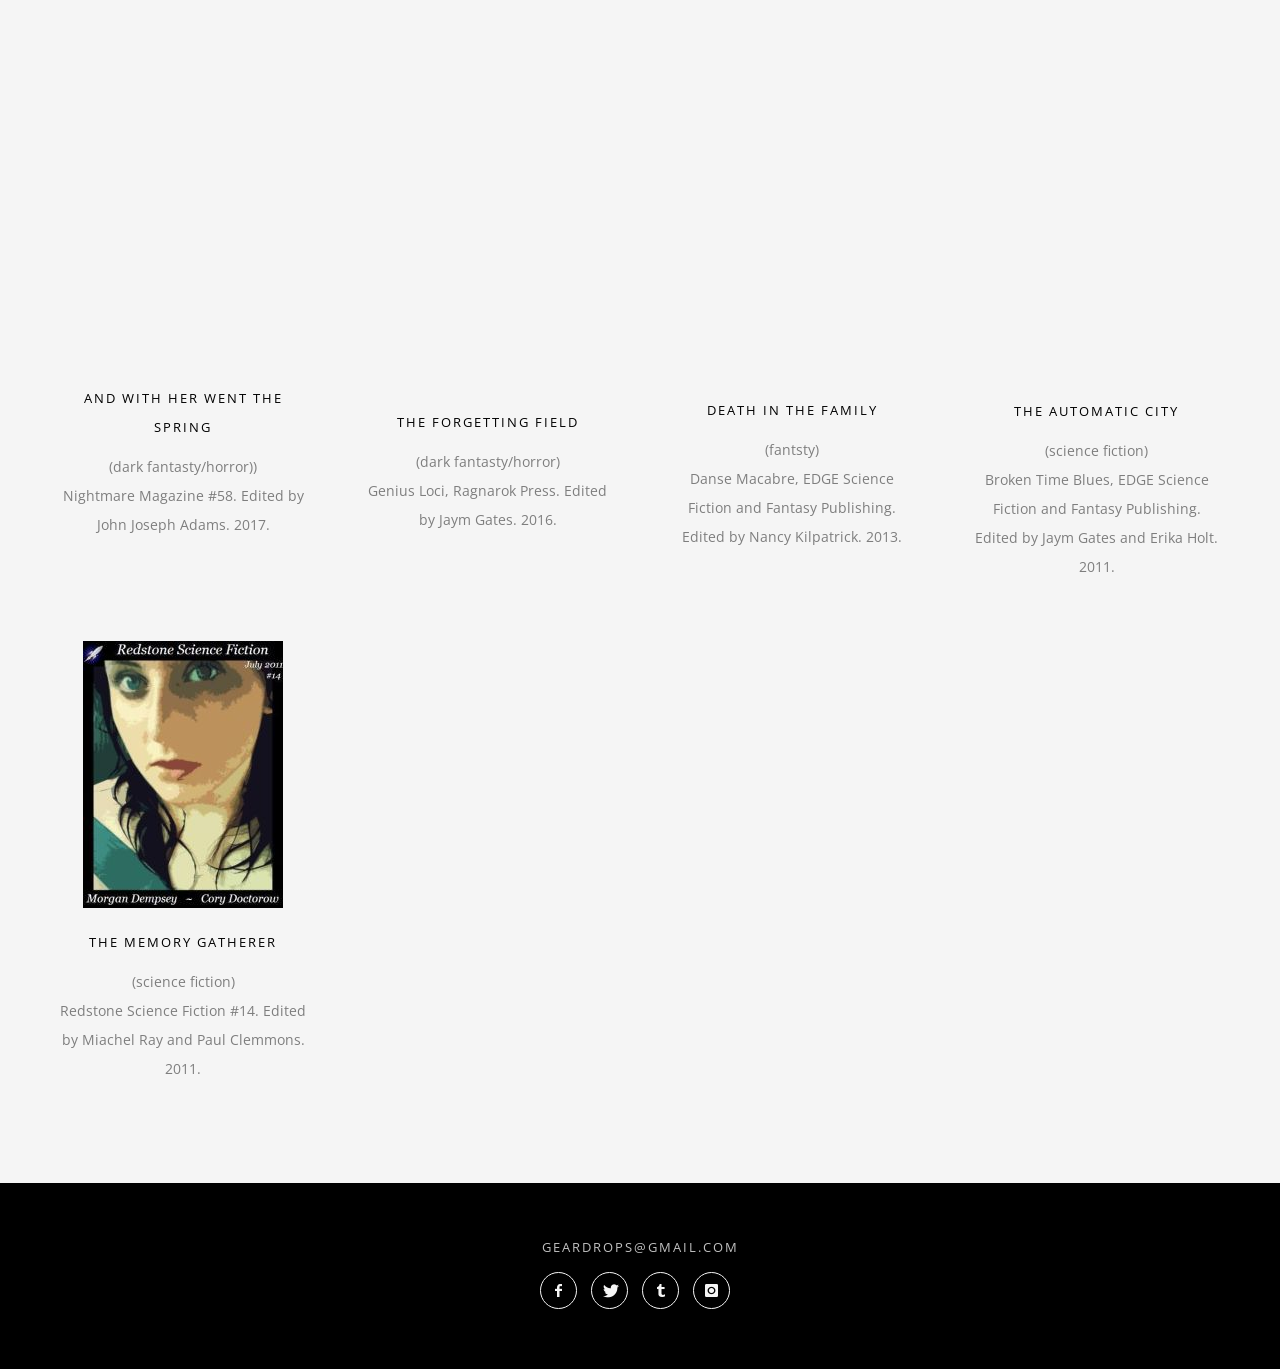
==== commit 131f41ab: "update" ====
--- a/namo/namo-placehold/onepage/index.html
+++ b/namo/namo-placehold/onepage/index.html
@@ -242,7 +242,7 @@
                                             <div class="special-heading-wrap style1 0" data-animation="fadeIn">
                                                 <div class="special-heading align-center">
                                                     <H5 class="special-h-tag" style="color: ">About Me</H5>
-                                                    <div class="sub-title">Caroline Ratajski is a writer and software engineer currently living in San Francisco, California, USA, with her cat Tofu. Her short fiction is available in Nightmare Magazine, Genius Loci, and Broken Time Blues, as well as other publications.</div>
+                                                    <div class="sub-title">Caroline Ratajski is a writer and software engineer currently living in California, with her cat Tofu. Her short fiction is available in Nightmare Magazine, Genius Loci, and Broken Time Blues, as well as other publications.</div>
                                                     <!--<hr class="separator style-2" style="background-color:#e8e8e8;border-color:#e8e8e8;color:#e8e8e8;"
                                                     />
                                                     <div class="sub-title">And this is where I put the longer bio, I think.</div>-->
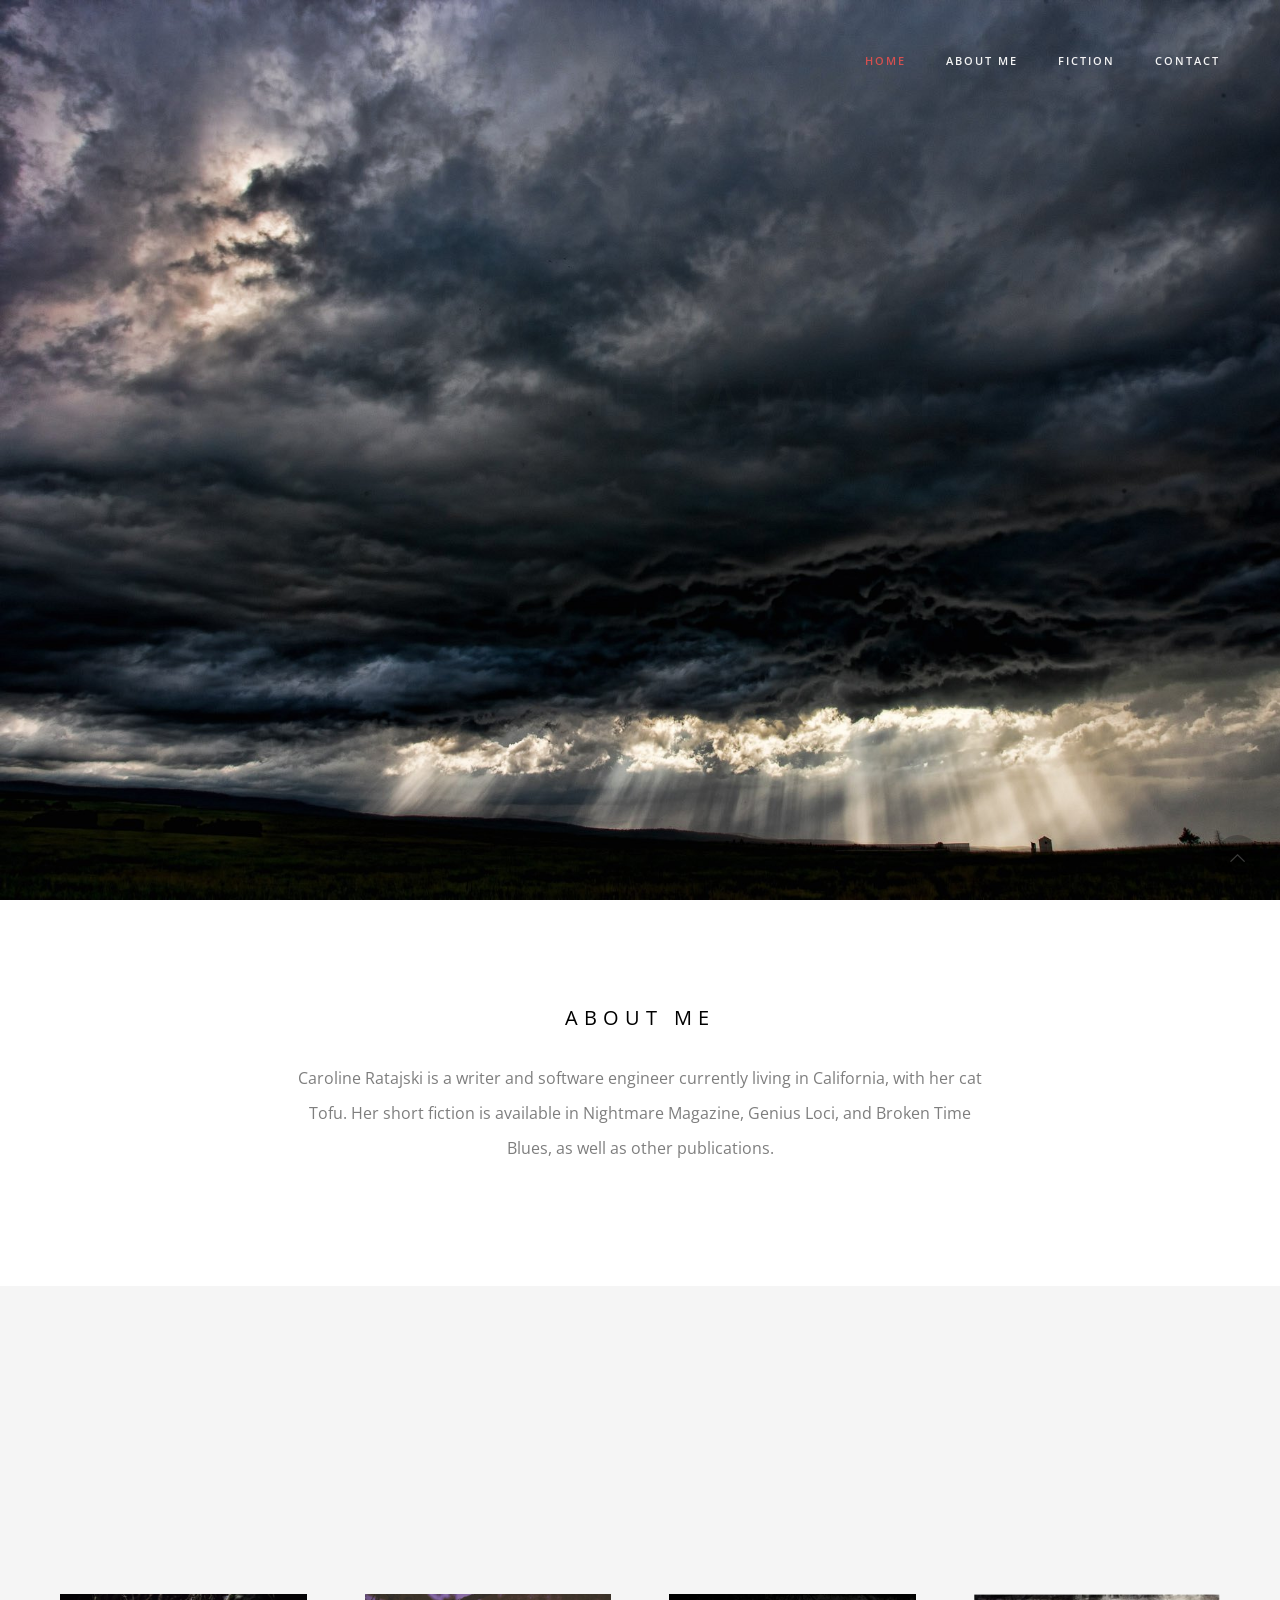
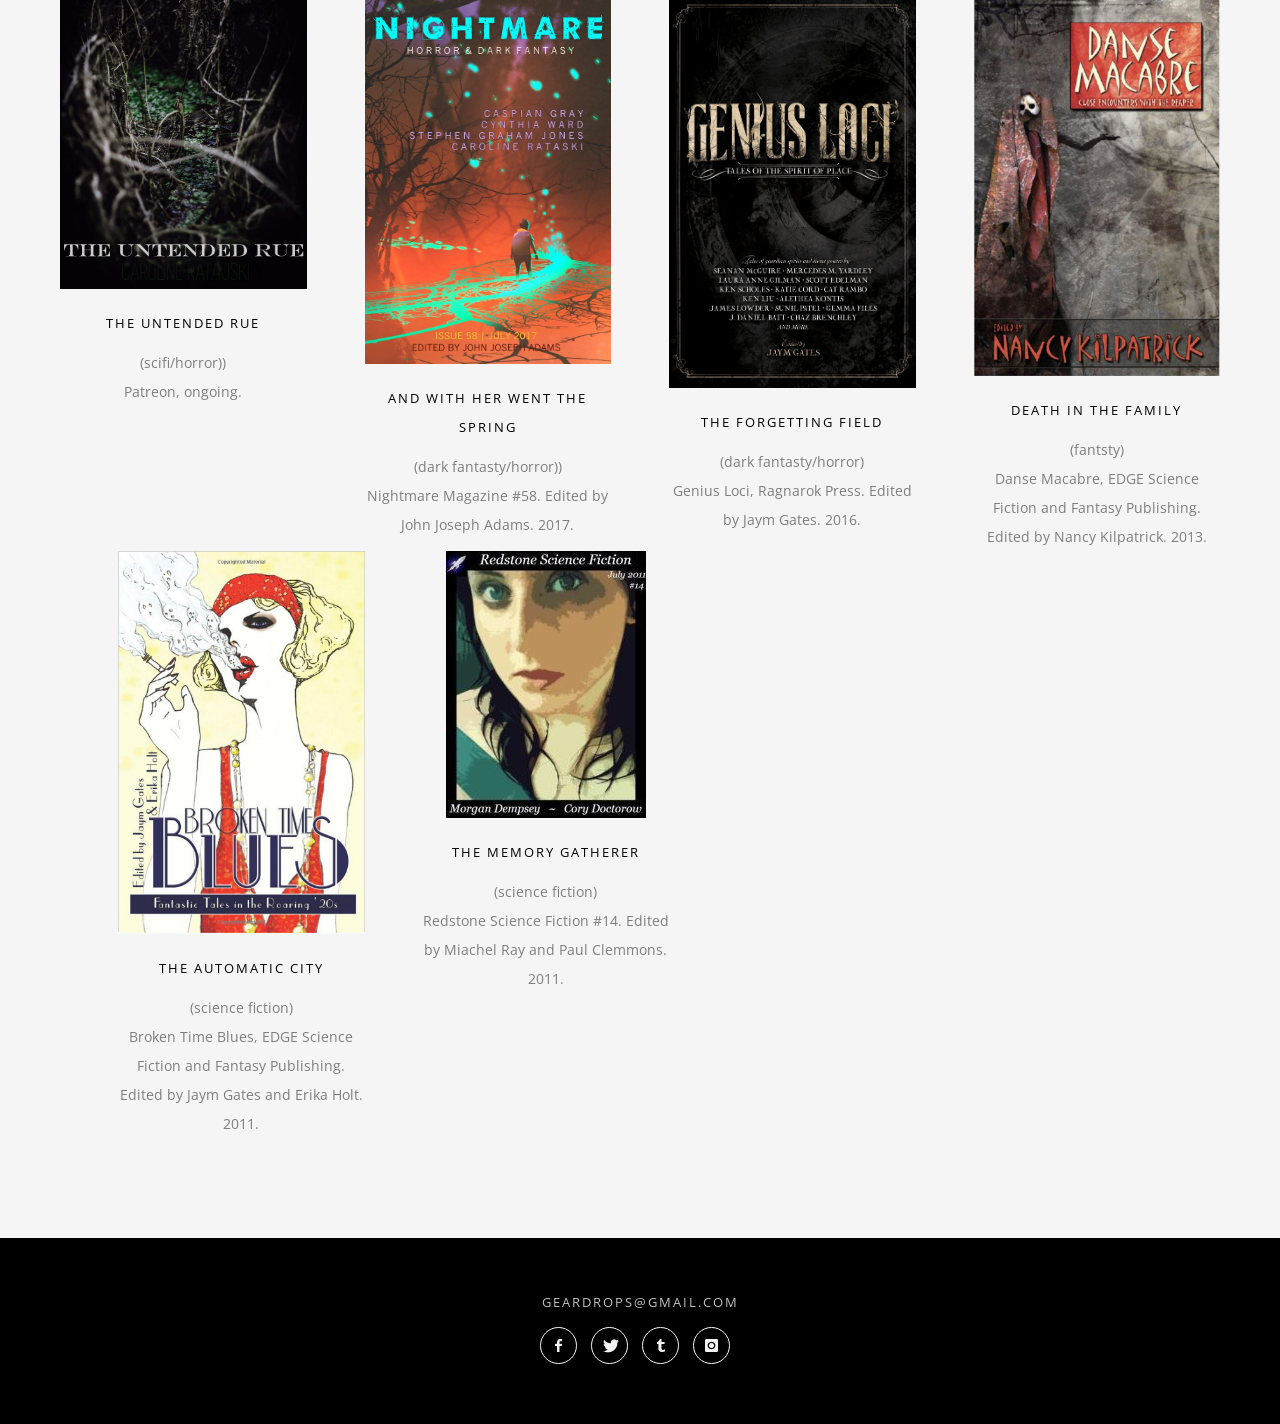
==== commit 6d0079f6: "patreon" ====
--- a/namo/namo-placehold/onepage/index.html
+++ b/namo/namo-placehold/onepage/index.html
@@ -137,8 +137,8 @@
 
                                 <!-- LAYER NR. 3 -->
                                 <div class="tp-caption trans-but sfl tp-resizeme" data-x="470" data-y="355" data-speed="1200" data-start="1500" data-easing="easeInOutBack" data-splitin="none" data-splitout="none" data-elementdelay="0.1" data-endelementdelay="0.1" data-endspeed="300"
-                                style="z-index: 7; max-width: auto; max-height: auto; white-space: nowrap;"><a class="be-shortcode mediumbtn be-button rounded" href="http://www.nightmare-magazine.com/fiction/and-with-her-went-the-spring/" target="_new" style="border: 2px solid #fff; background-color:inherit; color: #fff;" data-animation="fadeIn" data-bg-color="inherit" data-hover-bg-color="#26cda4"
-                                    data-color="#ffffff" data-hover-color="#ffffff" data-icon-color="#fff" data-hover-icon-color="#fff" data-border-color="#fff" data-hover-border-color="#26cda4">READ MY NEWEST STORY</a> 
+                                style="z-index: 7; max-width: auto; max-height: auto; white-space: nowrap;"><a class="be-shortcode mediumbtn be-button rounded" href="http://www.patreon.com/geardrops/" target="_new" style="border: 2px solid #fff; background-color:inherit; color: #fff;" data-animation="fadeIn" data-bg-color="inherit" data-hover-bg-color="#26cda4"
+                                    data-color="#ffffff" data-hover-color="#ffffff" data-icon-color="#fff" data-hover-icon-color="#fff" data-border-color="#fff" data-hover-border-color="#26cda4">PATREON</a> 
                                 </div>
 
                                 <!-- LAYER NR. 4 -->
@@ -272,6 +272,26 @@
                                         <div class="one-fourth column-block   " style="">
                                             <div class="team-shortcode-wrap">
                                                 <div class="team-img  be-animate" data-animation="fadeInUp">
+                                                    <a href="https://www.patreon.com/geardrops/posts?tag=the%20untended%20rue" target="_new"><img src="upload/rue.jpg" alt="The Untended Rue" /></a>
+                                                </div>
+                                                <div class="team-wrap  be-animate" data-animation="fadeInUp">
+                                                    <h6 class="team-title">The Untended Rue</h6>
+                                                    <p class="designation alt-color"></p>
+                                                    <p class="team-description">(scifi/horror))<br>Patreon, ongoing.</p>
+                                                    <!--<ul class="team-social clearfix">
+                                                        <li><a href="#" class="team_icons" target="_blank" data-default-color="#323232" data-hover-color="#d65050" style="color: #323232"><i class="icon-facebook"></i></a>
+                                                        </li>
+                                                        <li><a href="#" class="team_icons" target="_blank" data-default-color="#323232" data-hover-color="#d65050" style="color: #323232"><i class="icon-gplus"></i></a>
+                                                        </li>
+                                                        <li><a href="#" class="team_icons" target="_blank" data-default-color="#323232" data-hover-color="#d65050" style="color: #323232"><i class="icon-vimeo"></i></a>
+                                                        </li>
+                                                    </ul>-->
+                                                </div>
+                                            </div>
+                                        </div>
+                                        <div class="one-fourth column-block   " style="">
+                                            <div class="team-shortcode-wrap">
+                                                <div class="team-img  be-animate" data-animation="fadeInUp">
                                                     <a href="http://www.nightmare-magazine.com/fiction/and-with-her-went-the-spring/" target="_new"><img src="upload/nightmare2017.jpeg" alt="And With Her Went The Spring" /></a>
                                                 </div>
                                                 <div class="team-wrap  be-animate" data-animation="fadeInUp">
@@ -349,8 +369,6 @@
                                                 </div>
                                             </div>
                                         </div>
-                                    </div>
-                                    <div class="be-row be-wrap clearfix">
                                         <div class="one-fourth column-block   " style="">
                                            <div class="team-shortcode-wrap">
                                                 <div class="team-img  be-animate" data-animation="fadeInUp">
